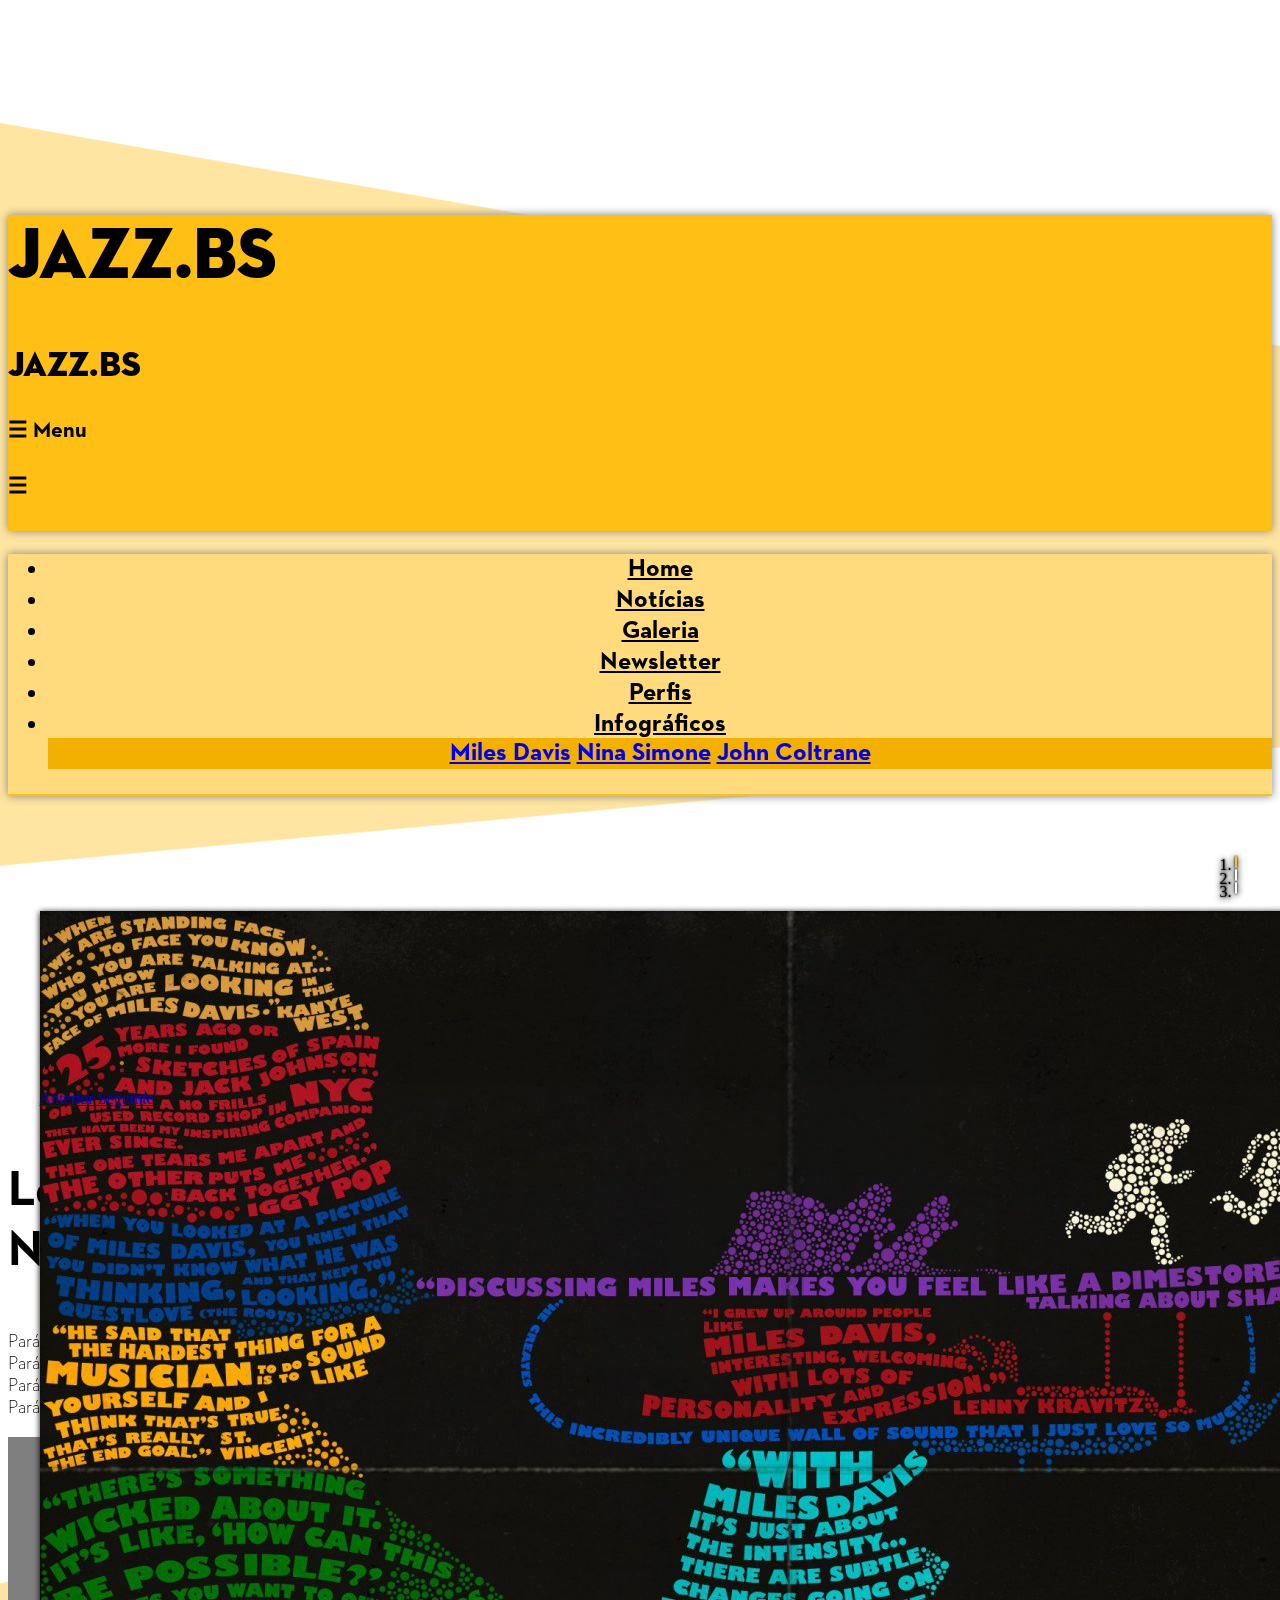
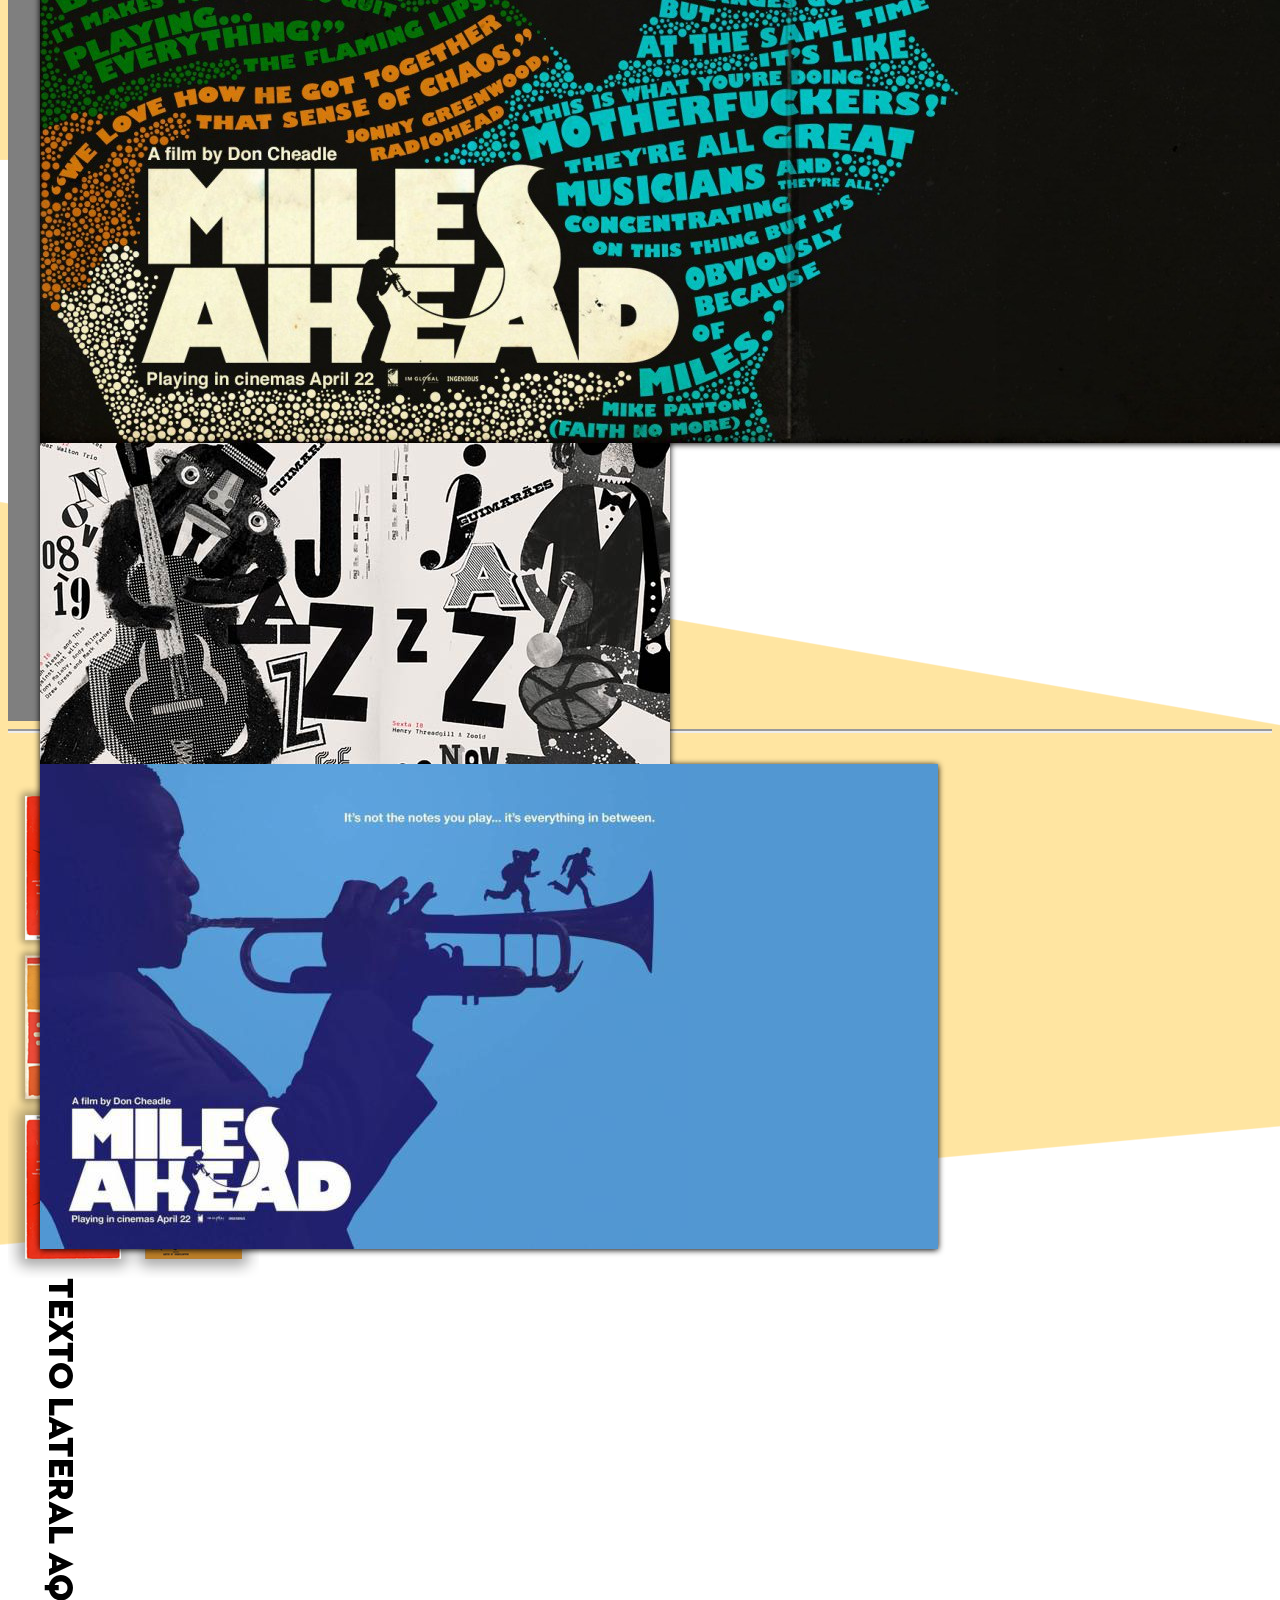
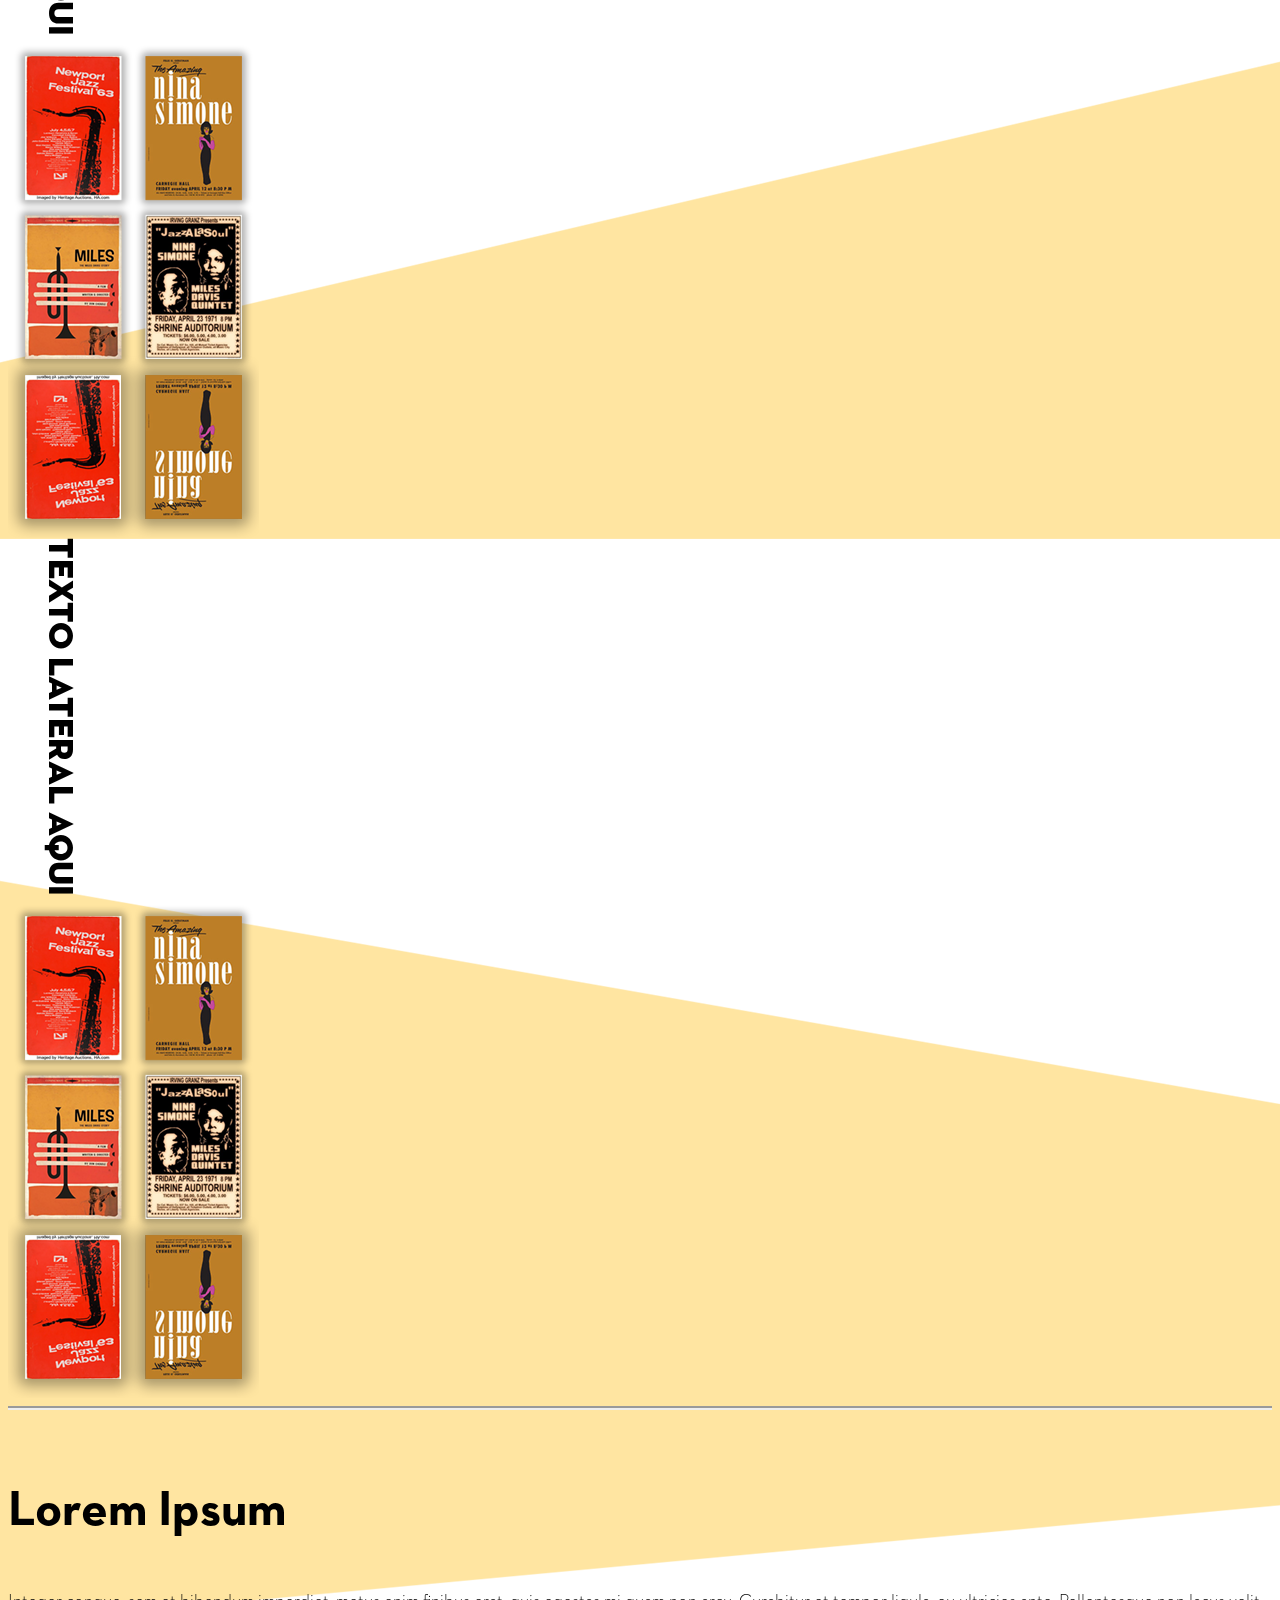
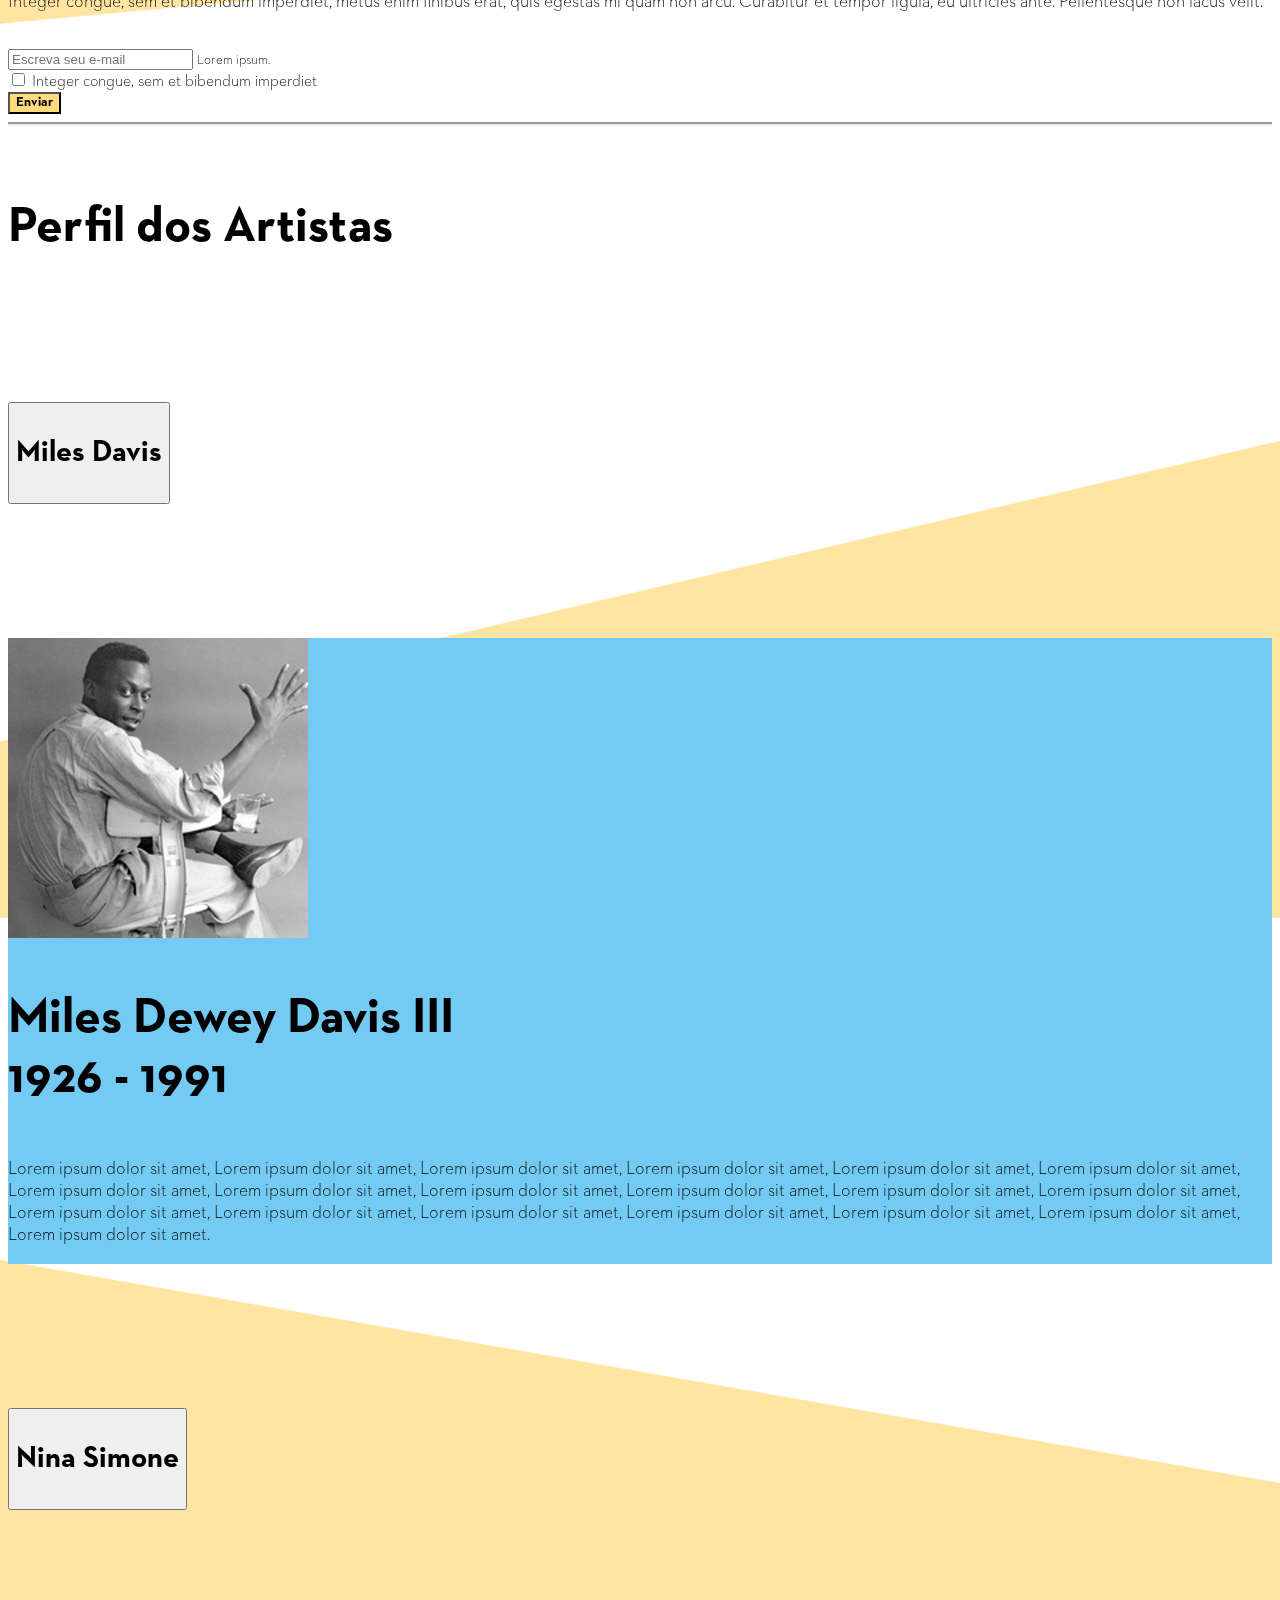
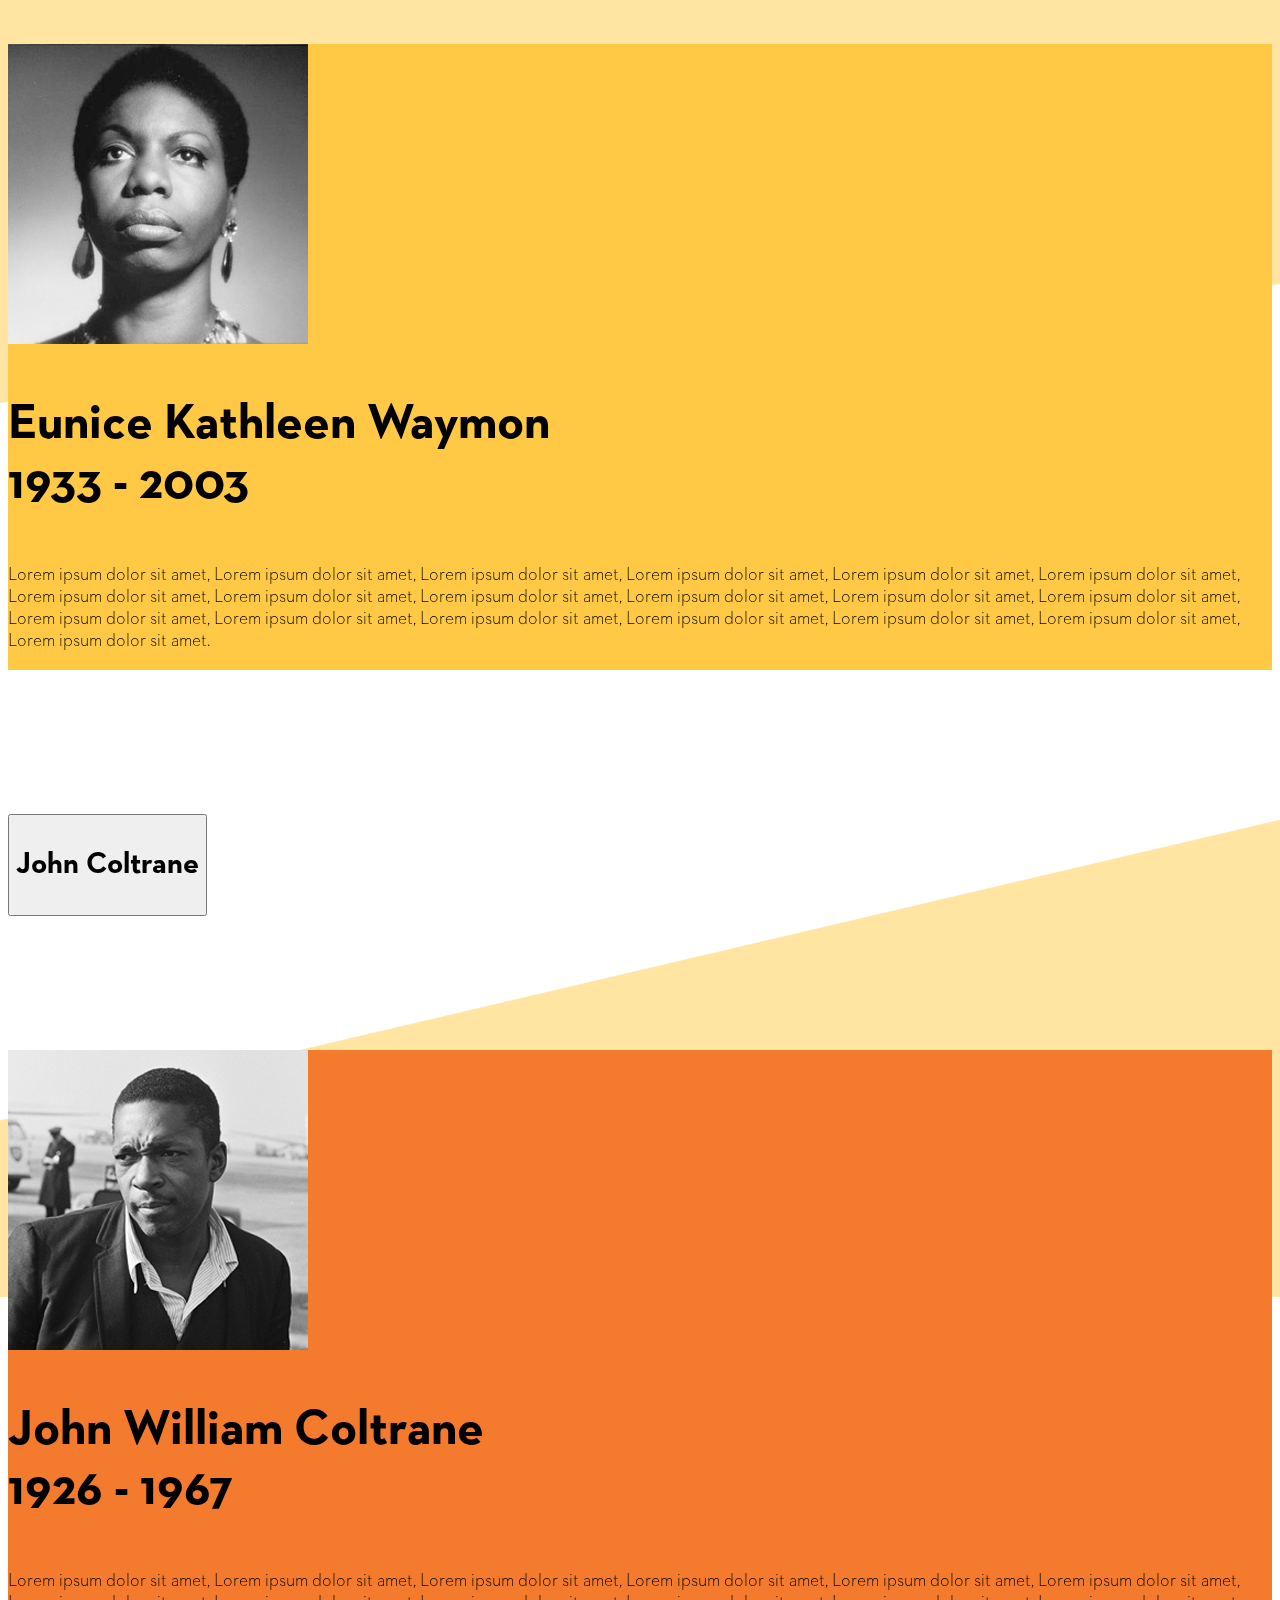
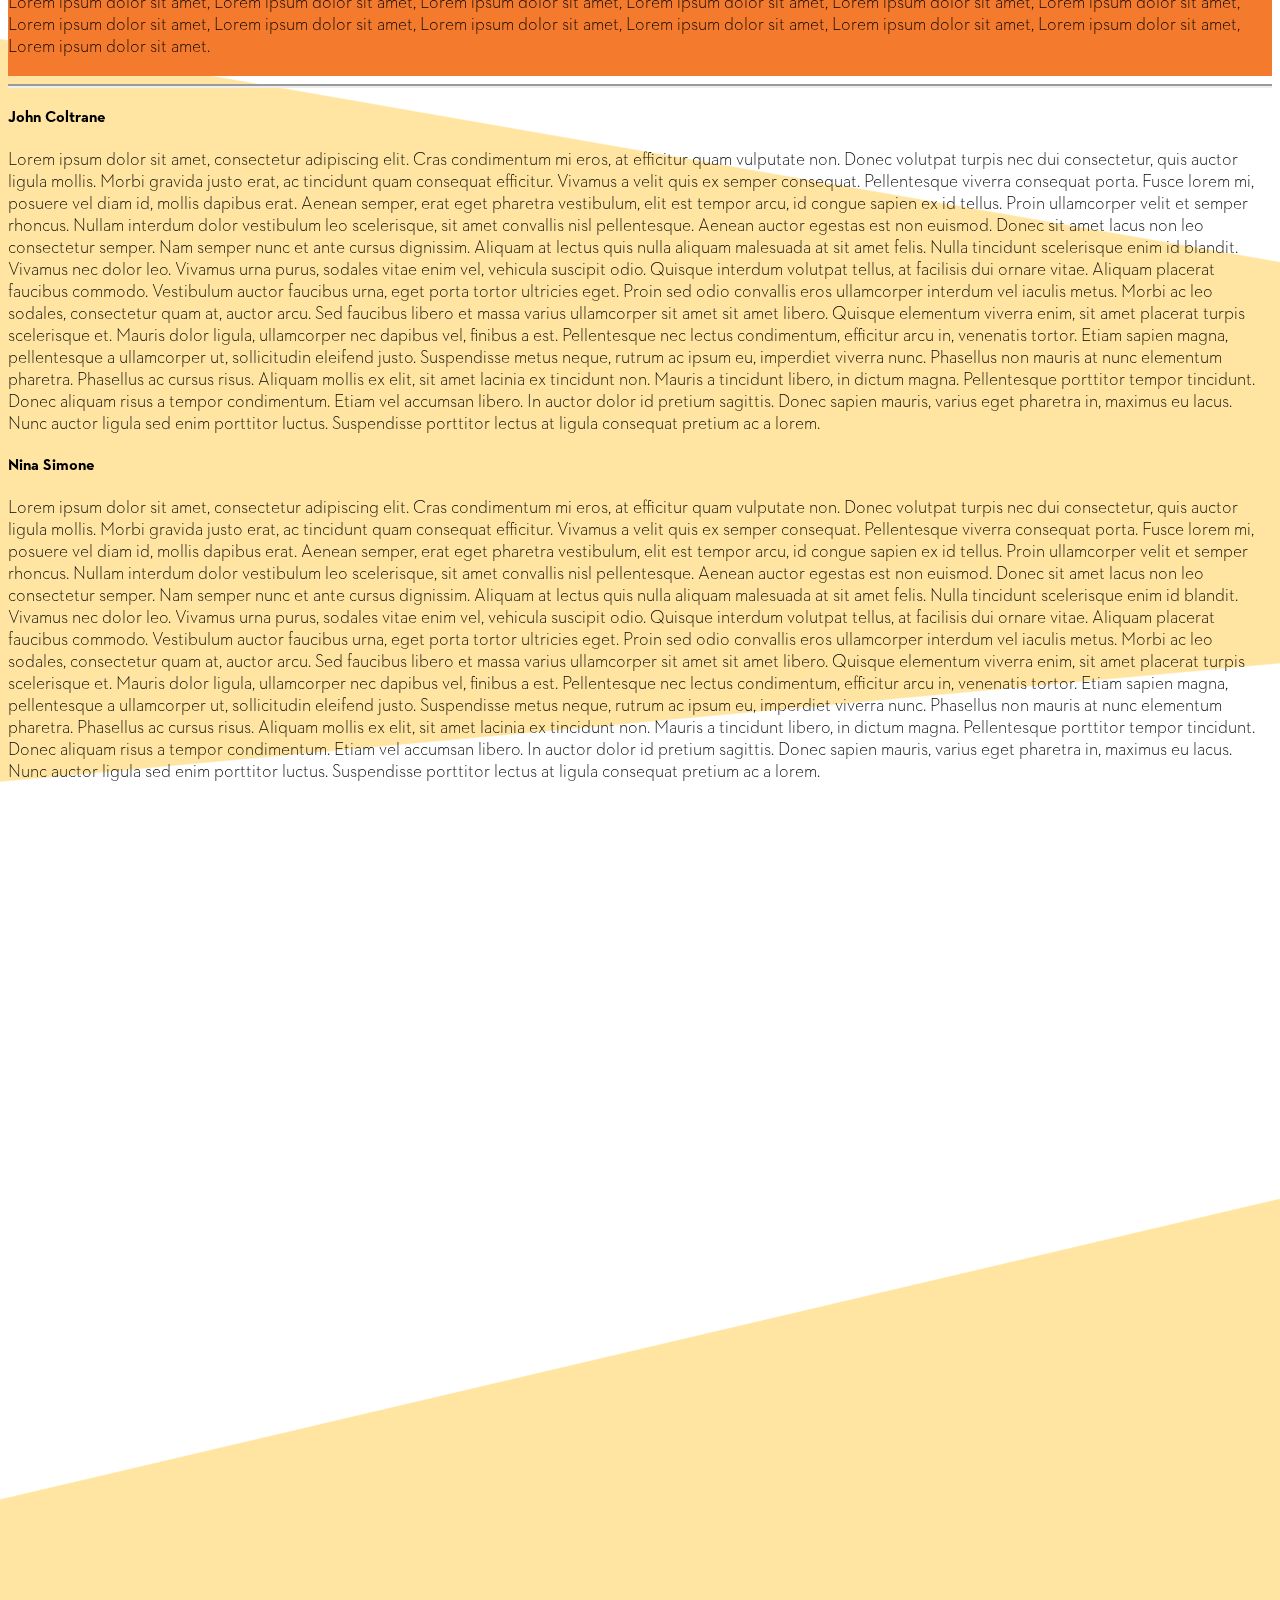
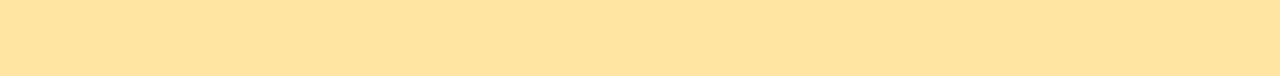
==== index.html @ 9f4fc71f "Added Profiles, accordions, infographics and one more item to the navbar" ====
<!doctype html>
<html lang="pt_BR">
<head>
<meta charset="utf-8">
<meta name="viewport" content="width=device-width, initial-scale=1, shrink-to-fit=no, maximum-scale=1, user-scalable=no">
	<title>jazz.bs</title>
<!--<link href="style.css" rel="stylesheet">-->
<!-- Bootstrap stuff -->
<link href="favicon.ico" rel="shortcut icon" type="image/x-icon" />
<link rel="stylesheet" href="https://stackpath.bootstrapcdn.com/bootstrap/4.1.0/css/bootstrap.min.css" integrity="sha384-9gVQ4dYFwwWSjIDZnLEWnxCjeSWFphJiwGPXr1jddIhOegiu1FwO5qRGvFXOdJZ4" crossorigin="anonymous">
<script src="https://code.jquery.com/jquery-3.3.1.slim.min.js" integrity="sha384-q8i/X+965DzO0rT7abK41JStQIAqVgRVzpbzo5smXKp4YfRvH+8abtTE1Pi6jizo" crossorigin="anonymous"></script>
<script src="https://cdnjs.cloudflare.com/ajax/libs/popper.js/1.14.0/umd/popper.min.js" integrity="sha384-cs/chFZiN24E4KMATLdqdvsezGxaGsi4hLGOzlXwp5UZB1LY//20VyM2taTB4QvJ" crossorigin="anonymous"></script>
<script src="https://stackpath.bootstrapcdn.com/bootstrap/4.1.0/js/bootstrap.min.js" integrity="sha384-uefMccjFJAIv6A+rW+L4AHf99KvxDjWSu1z9VI8SKNVmz4sk7buKt/6v9KI65qnm" crossorigin="anonymous"></script>
<!-- -->
<script src="https://ajax.googleapis.com/ajax/libs/jquery/3.3.1/jquery.min.js"></script>
<script src="jsscripts.js"></script>
<link rel="stylesheet" href="style_bs.css">
</head>

<body data-spy="scroll" data-target="#menusticky_navbar" data-offset="50">
<header class="shadow">

<!-- Bootstrap stuff -->
<div id="section1" class="fixed-top" data-offset-top="197">
<div class="container-fluid pt-3 header1">
	<div class="row">
    	<div class="col-auto mr-auto ml-2">
			<h1 class="d-none d-sm-block"><a href="#home" class="nodeco">jazz.bs</a></h1>
			<h2 class="d-block d-sm-none"><a href="#home" class="nodeco">jazz.bs</a></h2>
    	</div>
    	<div class="col-auto align-self-center mb-1 mr-2 ">
			<h4 class="d-none d-sm-block btn btn-outline-dark btn_nrml" data-toggle="collapse" href="#menusticky" role="button" aria-expanded="false" aria-controls="menusticky">&#9776; Menu</h4>
			<h4 class="d-block d-sm-none btn btn-outline-dark btn_xs" data-toggle="collapse" href="#menusticky" role="button" aria-expanded="false" aria-controls="menusticky">&#9776;</h4>
    	</div>
  	</div>
</div>
	<div class="collapse header2" id="menusticky">	
	<div class="container-fluid navbar1" id="menusticky_navbar">
  <ul class="nav nav-pills nav-justified"> <!-- d-block d-md-flex"> -->
    <li class="nav-item">
      <a class="nav-link" href="#home">Home</a>
    </li>
    <li class="nav-item">
      <a class="nav-link" href="#noticias"> Notícias</a>
    </li>
    <li class="nav-item">
      <a class="nav-link" href="#galeria">Galeria</a>
    </li>
    <li class="nav-item">
      <a class="nav-link" href="#newsletter">Newsletter</a>
    </li>
    <li class="nav-item">
      <a class="nav-link" href="#perfis">Perfis</a>
    </li>
    <li class="nav-item dropdown">
    <a class="nav-link dropdown-toggle" data-toggle="dropdown" href="#" role="button" aria-haspopup="true" aria-expanded="false">Infográficos</a>
      <div class="dropdown-menu">
        <a class="dropdown-item" href="#infoMiles">Miles Davis</a>
        <a class="dropdown-item" href="#infoNina">Nina Simone</a>
<!--        <div role="separator" class="dropdown-divider"></div>-->
        <a class="dropdown-item" href="#infoJohn">John Coltrane</a>
		</div>
    </li>
  </ul>
</div></div></div>
</header>	
	
<h4 id="home"></h4>
<div id="carouselBanner1" class="container-fluid carousel slide justify-content-center" data-ride="carousel">
  <ol class="carousel-indicators carousel-indicators--round">
    <li data-target="#carouselBanner1" data-slide-to="0" class="active"></li>
    <li data-target="#carouselBanner1" data-slide-to="1"></li>
    <li data-target="#carouselBanner1" data-slide-to="2"></li>
  </ol>
  <div class="carousel-inner">
    <div class="carousel-item active">
      <img class="d-block w-100 img-fluid" src="img/asdf.jpg" alt="Imagem 1" onClick="change_txt1()">
		<div class="overlay1" onClick="change_txt1()">
	  </div>
    </div>
	  
    <div class="carousel-item">
      <img class="d-block w-100 img-fluid" src="img/header1.jpg" alt="Imagem 2" onClick="change_txt2()">
		<div class="overlay2" onClick="change_txt2()">
	  </div>
    </div>
    <div class="carousel-item">
      <img class="d-block w-100 img-fluid" src="img/asdf2.jpg" alt="Imagem 3" onClick="change_txt3()">
		<div class="overlay3" onClick="change_txt3()">
	  </div>
    </div>
  </div>
  <a class="carousel-control-prev" href="#carouselBanner1" role="button" data-slide="prev">
    <span class="carousel-control-prev-icon" aria-hidden="true"></span>
    <span class="sr-only">Anterior</span>
  </a>
  <a class="carousel-control-next" href="#carouselBanner1" role="button" data-slide="next">
    <span class="carousel-control-next-icon" aria-hidden="true"></span>
    <span class="sr-only">Seguinte</span>
  </a>
</div>
<h4 id="noticias" class="mt-5"></h4>
<div class="mt-2 row container-fluid no-gutters">
	<div class="mx-4 col">
		<h3 class="text-center mb-5">Lorem Ipsum<br>Nullam hendrerit faucibus finibus.</h3>
		<p id="txt_noticia1">Parágrafo 1 Parágrafo 1 Parágrafo 1 Parágrafo 1 Parágrafo 1 Parágrafo 1 Parágrafo 1 Parágrafo 1 Parágrafo 1 Parágrafo 1 Parágrafo 1 Parágrafo 1 Parágrafo 1 Parágrafo 1 Parágrafo 1 Parágrafo 1 Parágrafo 1 Parágrafo 1 Parágrafo 1 Parágrafo 1 Parágrafo 1 Parágrafo 1 Parágrafo 1 Parágrafo 1 Parágrafo 1 Parágrafo 1 Parágrafo 1 Parágrafo 1 Parágrafo 1 Parágrafo 1 Parágrafo 1 Parágrafo 1 Parágrafo 1 Parágrafo 1 Parágrafo 1 Parágrafo 1 Parágrafo 1 Parágrafo 1 Parágrafo 1 Parágrafo 1 Parágrafo 1 Parágrafo 1 Parágrafo 1 Parágrafo 1 Parágrafo 1 Parágrafo 1 Parágrafo 1 Parágrafo 1 Parágrafo 1 Parágrafo 1 Parágrafo 1 Parágrafo 1 Parágrafo 1 Parágrafo 1 Parágrafo 1 Parágrafo 1</p></div>
	<div class="col-2 d-none d-lg-block mx-4"><img src="img/side1.jpg" alt="side1" class="img-fluid rounded"><div class="d-none d-lg-block rounded overlay4">
	  </div></div></div>
	<div class="col-12"><hr></div>
	
	  <h4 id="galeria"></h4>
  <div class="row container no-gutters m-auto">
	<div class="col"><img src="img/prefooter.png" alt="galeria1" class="m-auto"></div>
	  <div class="col m-auto d-none d-md-block"><h2 class="vert-text2 m-auto">TEXTO LATERAL AQUI</h2></div>
	<div class="col d-none d-md-block"><img src="img/prefooter.png" alt="galeria1" class=""></div>
	  <div class="col m-auto d-none d-lg-block"><h2 class="vert-text2 m-auto">TEXTO LATERAL AQUI</h2></div>
	  <div class="col d-none d-lg-block"><img src="img/prefooter.png" alt="galeria1" class=""></div></div>
	<div class="col-12"><hr></div>
  <h4 id="newsletter"></h4>
	<div class="container">
	<h3 class="text-center">Lorem Ipsum</h3>
	<p class="text-center font-weight-bold">Integer congue, sem et bibendum imperdiet, metus enim finibus erat, quis egestas mi quam non arcu. Curabitur et tempor ligula, eu ultricies ante. Pellentesque non lacus velit.</p>
		<br>
	<form>
	<div class="form-group col-md-5 fontTtx m-auto">
		<input type="email" class="form-control" id="email1" aria-describedby="emailHelp" placeholder="Escreva seu e-mail"> <small id="emailHelp" class="form-text text-muted">Lorem ipsum.</small>
		<div class="form-check mt-2">
    <input type="checkbox" class="form-check-input" id="exampleCheck1">
    <label class="form-check-label font-weight-bold" for="exampleCheck1">Integer congue, sem et bibendum imperdiet</label>
		</div></div>
		<div class="col">
  <button type="submit" class="btn btn-padrao px-5 d-block mt-3 mx-auto fontTitB">Enviar</button>
		</form></div></div></div>
	
	
	<div class="col-12"><hr></div>
	
	
  <h4 id="perfis" class="mt-4"></h4>
	<div class="container text-center">
	<h3 class="text-center mb-4">Perfil dos Artistas</h3>
	<!-- Acordeão dos artistas/infográficos -->
	<div id="accordion" class="container">
  <div class="card">
    <div class="card-header" id="headingOne">
      <h5 class="mb-0">
        <button class="btn btn-link" data-toggle="collapse" data-target="#collapseOne" aria-expanded="true" aria-controls="collapseOne">
			<h3 class="notgiant">Miles Davis</h3>
        </button>
      </h5>
    </div>

    <div id="collapseOne" class="collapse show" aria-labelledby="headingOne" data-parent="#accordion">
      <div class="card-body bg-ac-miles">
        <div class="row justify-content-center">
			<div class="col-auto"><img src="img/assets/miles.png" alt="Miles" class="img-thumbnail shadow"></div>
		  <div class="col">
			  <h3>Miles Dewey Davis III<br>1926 - 1991</h3>
			  <p class="font-weight-bold">Lorem ipsum dolor sit amet, Lorem ipsum dolor sit amet, Lorem ipsum dolor sit amet, Lorem ipsum dolor sit amet, Lorem ipsum dolor sit amet, Lorem ipsum dolor sit amet, Lorem ipsum dolor sit amet, Lorem ipsum dolor sit amet, Lorem ipsum dolor sit amet, Lorem ipsum dolor sit amet, Lorem ipsum dolor sit amet, Lorem ipsum dolor sit amet, Lorem ipsum dolor sit amet, Lorem ipsum dolor sit amet, Lorem ipsum dolor sit amet, Lorem ipsum dolor sit amet, Lorem ipsum dolor sit amet, Lorem ipsum dolor sit amet, Lorem ipsum dolor sit amet.</p>
      </div>
		<div class="col-auto">
					<img src="img/inf/md.jpg" alt="" class="img-prof">
			</div>
    </div>
  </div>
</div>
  <div class="card">
    <div class="card-header" id="headingTwo">
      <h5 class="mb-0">
        <button class="btn btn-link collapsed" data-toggle="collapse" data-target="#collapseTwo" aria-expanded="false" aria-controls="collapseTwo">
          <h3 class="notgiant">Nina Simone</h3>
        </button>
      </h5>
    </div>
    <div id="collapseTwo" class="collapse" aria-labelledby="headingTwo" data-parent="#accordion">
      <div class="card-body bg-ac-nina">
		  <div class="row justify-content-center">
			<div class="col-auto"><img src="img/assets/nina.png" alt="Nina" class="img-thumbnail shadow"></div>
		  <div class="col">
			  <h3>Eunice Kathleen Waymon<br>1933 - 2003</h3>
			  <p class="font-weight-bold">Lorem ipsum dolor sit amet, Lorem ipsum dolor sit amet, Lorem ipsum dolor sit amet, Lorem ipsum dolor sit amet, Lorem ipsum dolor sit amet, Lorem ipsum dolor sit amet, Lorem ipsum dolor sit amet, Lorem ipsum dolor sit amet, Lorem ipsum dolor sit amet, Lorem ipsum dolor sit amet, Lorem ipsum dolor sit amet, Lorem ipsum dolor sit amet, Lorem ipsum dolor sit amet, Lorem ipsum dolor sit amet, Lorem ipsum dolor sit amet, Lorem ipsum dolor sit amet, Lorem ipsum dolor sit amet, Lorem ipsum dolor sit amet, Lorem ipsum dolor sit amet.</p>
      </div>
		<div class="col-auto">
					<img src="img/inf/ns.jpg" alt="" class="img-prof">
			</div>
    </div>
      </div>
    </div>
  </div>
  <div class="card">
    <div class="card-header" id="headingThree">
      <h5 class="mb-0">
        <button class="btn btn-link collapsed" data-toggle="collapse" data-target="#collapseThree" aria-expanded="false" aria-controls="collapseThree">
          <h3 class="notgiant">John Coltrane</h3>
        </button>
      </h5>
    </div>
    <div id="collapseThree" class="collapse" aria-labelledby="headingThree" data-parent="#accordion">
      <div class="card-body bg-ac-john">
		  <div class="row justify-content-center">
			<div class="col-auto"><img src="img/assets/john.png" alt="John" class="img-thumbnail shadow"></div>
		  <div class="col">
			  <h3>John William Coltrane<br><span>1926 - 1967</span></h3>
			  <p class="font-weight-bold">Lorem ipsum dolor sit amet, Lorem ipsum dolor sit amet, Lorem ipsum dolor sit amet, Lorem ipsum dolor sit amet, Lorem ipsum dolor sit amet, Lorem ipsum dolor sit amet, Lorem ipsum dolor sit amet, Lorem ipsum dolor sit amet, Lorem ipsum dolor sit amet, Lorem ipsum dolor sit amet, Lorem ipsum dolor sit amet, Lorem ipsum dolor sit amet, Lorem ipsum dolor sit amet, Lorem ipsum dolor sit amet, Lorem ipsum dolor sit amet, Lorem ipsum dolor sit amet, Lorem ipsum dolor sit amet, Lorem ipsum dolor sit amet, Lorem ipsum dolor sit amet.</p>
      </div>
		<div class="col-auto">
					<img src="img/inf/jc.jpg" alt="" class="img-prof">
			</div>
    </div>
  </div>
</div>
</div>
</div>
</div>
</div>
	
	<div class="col-12 mt-5 mb-5"><hr></div>
	<!-- -->
  
<!--	<div class="container-fluid w-75">
		<div class="row">
				<h4 id="infoMiles" class="text-center"></h4>
			<div class="col">
				<a href="img/inf/md.jpg">
					<img src="img/inf/md.jpg" alt="" class="img-thumbnail">
				</a>
		</div>
				<h4 id="infoNina" class="text-center"></h4>
			<div class="col">
				<a href="img/inf/ns.jpg">
					<img src="img/inf/ns.jpg" alt="" class="img-thumbnail">
				</a>
		</div>
				<h4 id="infoJohn" class="text-center"></h4>
			<div class="col">
				<a href="img/inf/jc.jpg">
					<img src="img/inf/jc.jpg" alt="" class="img-thumbnail">
				</a>
		</div>
	</div>
</div>-->
  <h4 id="jump7">John Coltrane</h4>
  <p>Lorem ipsum dolor sit amet, consectetur adipiscing elit. Cras condimentum mi eros, at efficitur quam vulputate non. Donec volutpat turpis nec dui consectetur, quis auctor ligula mollis. Morbi gravida justo erat, ac tincidunt quam consequat efficitur. Vivamus a velit quis ex semper consequat. Pellentesque viverra consequat porta. Fusce lorem mi, posuere vel diam id, mollis dapibus erat. Aenean semper, erat eget pharetra vestibulum, elit est tempor arcu, id congue sapien ex id tellus. Proin ullamcorper velit et semper rhoncus. Nullam interdum dolor vestibulum leo scelerisque, sit amet convallis nisl pellentesque. Aenean auctor egestas est non euismod. Donec sit amet lacus non leo consectetur semper. Nam semper nunc et ante cursus dignissim. Aliquam at lectus quis nulla aliquam malesuada at sit amet felis. Nulla tincidunt scelerisque enim id blandit. Vivamus nec dolor leo. Vivamus urna purus, sodales vitae enim vel, vehicula suscipit odio.

Quisque interdum volutpat tellus, at facilisis dui ornare vitae. Aliquam placerat faucibus commodo. Vestibulum auctor faucibus urna, eget porta tortor ultricies eget. Proin sed odio convallis eros ullamcorper interdum vel iaculis metus. Morbi ac leo sodales, consectetur quam at, auctor arcu. Sed faucibus libero et massa varius ullamcorper sit amet sit amet libero. Quisque elementum viverra enim, sit amet placerat turpis scelerisque et. Mauris dolor ligula, ullamcorper nec dapibus vel, finibus a est. Pellentesque nec lectus condimentum, efficitur arcu in, venenatis tortor. Etiam sapien magna, pellentesque a ullamcorper ut, sollicitudin eleifend justo. Suspendisse metus neque, rutrum ac ipsum eu, imperdiet viverra nunc. Phasellus non mauris at nunc elementum pharetra. Phasellus ac cursus risus.

Aliquam mollis ex elit, sit amet lacinia ex tincidunt non. Mauris a tincidunt libero, in dictum magna. Pellentesque porttitor tempor tincidunt. Donec aliquam risus a tempor condimentum. Etiam vel accumsan libero. In auctor dolor id pretium sagittis. Donec sapien mauris, varius eget pharetra in, maximus eu lacus. Nunc auctor ligula sed enim porttitor luctus. Suspendisse porttitor lectus at ligula consequat pretium ac a lorem.</p>
  <h4 id="jump8">Nina Simone</h4>
  <p>Lorem ipsum dolor sit amet, consectetur adipiscing elit. Cras condimentum mi eros, at efficitur quam vulputate non. Donec volutpat turpis nec dui consectetur, quis auctor ligula mollis. Morbi gravida justo erat, ac tincidunt quam consequat efficitur. Vivamus a velit quis ex semper consequat. Pellentesque viverra consequat porta. Fusce lorem mi, posuere vel diam id, mollis dapibus erat. Aenean semper, erat eget pharetra vestibulum, elit est tempor arcu, id congue sapien ex id tellus. Proin ullamcorper velit et semper rhoncus. Nullam interdum dolor vestibulum leo scelerisque, sit amet convallis nisl pellentesque. Aenean auctor egestas est non euismod. Donec sit amet lacus non leo consectetur semper. Nam semper nunc et ante cursus dignissim. Aliquam at lectus quis nulla aliquam malesuada at sit amet felis. Nulla tincidunt scelerisque enim id blandit. Vivamus nec dolor leo. Vivamus urna purus, sodales vitae enim vel, vehicula suscipit odio.

Quisque interdum volutpat tellus, at facilisis dui ornare vitae. Aliquam placerat faucibus commodo. Vestibulum auctor faucibus urna, eget porta tortor ultricies eget. Proin sed odio convallis eros ullamcorper interdum vel iaculis metus. Morbi ac leo sodales, consectetur quam at, auctor arcu. Sed faucibus libero et massa varius ullamcorper sit amet sit amet libero. Quisque elementum viverra enim, sit amet placerat turpis scelerisque et. Mauris dolor ligula, ullamcorper nec dapibus vel, finibus a est. Pellentesque nec lectus condimentum, efficitur arcu in, venenatis tortor. Etiam sapien magna, pellentesque a ullamcorper ut, sollicitudin eleifend justo. Suspendisse metus neque, rutrum ac ipsum eu, imperdiet viverra nunc. Phasellus non mauris at nunc elementum pharetra. Phasellus ac cursus risus.

Aliquam mollis ex elit, sit amet lacinia ex tincidunt non. Mauris a tincidunt libero, in dictum magna. Pellentesque porttitor tempor tincidunt. Donec aliquam risus a tempor condimentum. Etiam vel accumsan libero. In auctor dolor id pretium sagittis. Donec sapien mauris, varius eget pharetra in, maximus eu lacus. Nunc auctor ligula sed enim porttitor luctus. Suspendisse porttitor lectus at ligula consequat pretium ac a lorem.</p>






<!--<div id="mySidenav" class="sidenav">
<p onclick="closeNav();" class="closebtn">&#9776; Menu</p>
  <a href="index.html" class="sidhome">Home</a>
  <a href="#">INFOGRÁFICO</a>
  <a href="#">APP</a>
  <a href="#">LOGIN</a>
  <a href="#">LOREM</a>
  <a href="#">LOREM</a>
  <a href="#">LOREM</a>
  <a href="#">LOREM</a>
  <a href="#">LOREM</a>
  <a href="#">LOREM</a>
  <a href="#">LOREM</a>
  <a href="#">LOREM</a>
  <a href="#">LOREM</a>
  <a href="#">LOREM</a>
</div>-->

</body>

</html>
---- style_bs.css ----
﻿/* CSS Document */

/* mapeando as fontes pq so preguiçoso */

@font-face {
    font-family: NF2_tit;
	src: url("fonts/Neutraface-No.-2-Display-Titling_0.woff") format("woff");
}
@font-face {
    font-family: NF2_titB;
    src: url("fonts/Neutraface-No.-2-Text-Bold_0.woff") format("woff");
}
@font-face {
    font-family: NF2_txt;
    src: url("fonts/Neutraface-No.-2-Text-Light_0.woff") format("woff");
}


.fontTtx {
	font-family:"NF2_txt";
}
.fontTitB {
	font-family:"NF2_titB";
}
/* Scrollbar settings */
/* width */
::-webkit-scrollbar {
    width:0.6vw;
}

/* Track */
::-webkit-scrollbar-track {
    background-color:rgba(154,151,151,0.2);
}
/* Handle */
::-webkit-scrollbar-thumb {
    background-color: #FFBF14;
	box-shadow:0 1px 100px black;
	height:110px;
}

/* Handle on hover */
::-webkit-scrollbar-thumb:hover {
    background-color:#FFDB7D;
}
/* */

body {
	position:relative;
	height:9500px;
	background:url(img/bgpt.png);
	background-position:bottom;
	padding-top:160px;
	overflow-x: hidden;
}
p {
	font-family:"NF2_txt";
	font-size:18px;
	font-weight: 200;
}
h3 {
	font-family:"NF2_titB";
	font-size:50px;
}
h5 {
	font-family:"NF2_titB";
	font-size:80px;
	
}
h1, h2 {
	font-family:"NF2_tit";
}
h4 {
	font-family:"NF2_titB";
}
h1 {
	font-size:70px;
}
h2 {
	font-size:35px;
}
.header1 {
	background-color:#FFBF14;
	border-bottom:solid 1px #FFBF14;
}
.header2 {
	font-family:"NF2_titB";
	background-color:#FFDB7D;
	text-align:center;
	border-bottom:solid 2px #FFBF14;
	top:-2px;
	position:relative;
	font-size:25px;
}
.fixed-top {
	filter:drop-shadow(0 0 5px grey);
}
.carousel-indicators {
    float:right;
    right:-10%;
    left:inherit;
}
.carousel-indicators:hover {
	cursor: pointer;
}
.carousel-indicators--round li {
    border-radius: 10px;
    margin: 1px 3px;
    height: 10px;
    max-width: 10px;
    border: 1px solid #FFF;
    background-color: white;
	filter:drop-shadow(0px 0px 1px black);
}
.carousel-indicators .active {
    background-color: #FFBF14;
	border:0;
    max-width: 12px;
    margin: 0 3px;
    height: 12px;
}
.carousel-inner {
  max-height: 250px !important;
}
.carousel {
	max-width: 95%;
	height: 250px !important;
	max-height: 250px;
	filter:drop-shadow(0 1px 3px black);margin: 0px auto;
}
.carousel-control-prev-icon {
	background-image: url(img/assets/arrow_l.svg);
}
.carousel-control-next-icon {
	background-image: url(img/assets/arrow_r.svg);
}
.overlay1, .overlay2, .overlay3 {
  position: absolute;
  top: 0;
  bottom: 0;
  left: 1;
  right: 0;
  height: 100%;
  width: 0%;
  opacity: 0;
  transition: .5s ease;
	filter:0;
	mix-blend-mode: multiply;
	cursor:pointer;
}
.overlay4 {
  position:absolute;
  top: 0;
  bottom: 0;
  left: 0;
  right: 1;
  height: 100%;
  width: 0%;
  opacity: 0;
  transition: .5s ease;
	filter:0;
mix-blend-mode:soft-light;
	cursor:pointer;
}
.col-2:hover .overlay4 {
	opacity:1;
	width:100%;
	background-color:purple;
	cursor:pointer;
}
.container-fluid:hover .overlay1 {
  opacity: 1;
	width:100%;
	background-color: blue;
}
.container-fluid:hover .overlay2 {
  opacity: 1;
	width:100%;
	background-color: #FFDB7D;
}
.container-fluid:hover .overlay3 {
  opacity: 1;
	width:100%;
	background-color: red;
}
.nav-justified {
	white-space: nowrap;
}
h4::before { 
  display: block; 
  content: " "; 
  margin-top: -170px; 
  height: 170px; 
  visibility: hidden; 
  pointer-events: none;
}
.img-fluid {
	padding:0;
}
/*
.carousel-control-prev {
  margin-left: -85px;
}
.carousel-control-next {
  margin-right: -85px;
}*/
.nav-pills .nav-link, .nav-pills .show>.nav-link {
	color:black;
}
.nav-pills .nav-link.hover, .nav-pills .show>.nav-link {
	color:purple;
}
.nav-pills .nav-link.active, .nav-pills .show>.nav-link {
	color:white;
	background-color:#F3B000;
}
.nav-pills .nav-link {
	border-radius:0;
	width:100%;
}
.dropdown-menu{
	width:100%;
	text-align:center;
	border-top-left-radius:0;
	border-top-right-radius:0;
	background-color:#f3b000;
	border:0;
	margin-top:-2px;
}
.dropdown-item:hover {
	background-color:#ffdb7d;
	color:black;
}
a.dropdown-item.active {
	background-color:#ffdb7d;
}
.btn_xs, .btn_nrml {
	border:0;
	font-weight:bolder;
	font-size:22px;
}
.btn_nrml:active, .btn_nrml:hover, .btn_xs:active, .btn_xs:hover {
	background-color:#ffdb7d;
	color:black;
}

@media (max-width: 767.98px) {
	div#menusticky_navbar.container-fluid.navbar1 {
		font-size:12px;
	}
}


hr {
	border-width:2px 0;
}

.vert-text2 {
	writing-mode:vertical-rl;
	text-orientation:sideways;
}



img {
	display:block;
}

#noticia {
	margin:auto;
}

.nodeco, .nodeco:hover {
	text-decoration:none;
	color:black;
}

.btn-padrao {
	background-color:#ffdb7d;
}
.btn-padrao:hover {
	background-color: #ffbf14;
}

.img-prof {
	width:10vw;
}

.bg-ac-nina {
	background-color:#ffc945;
}

.bg-ac-john {
	background-color:#f47a2d;
}

.bg-ac-miles {
	background-color:#73cbf3;
}

.notgiant {
	font-size:30px;
}
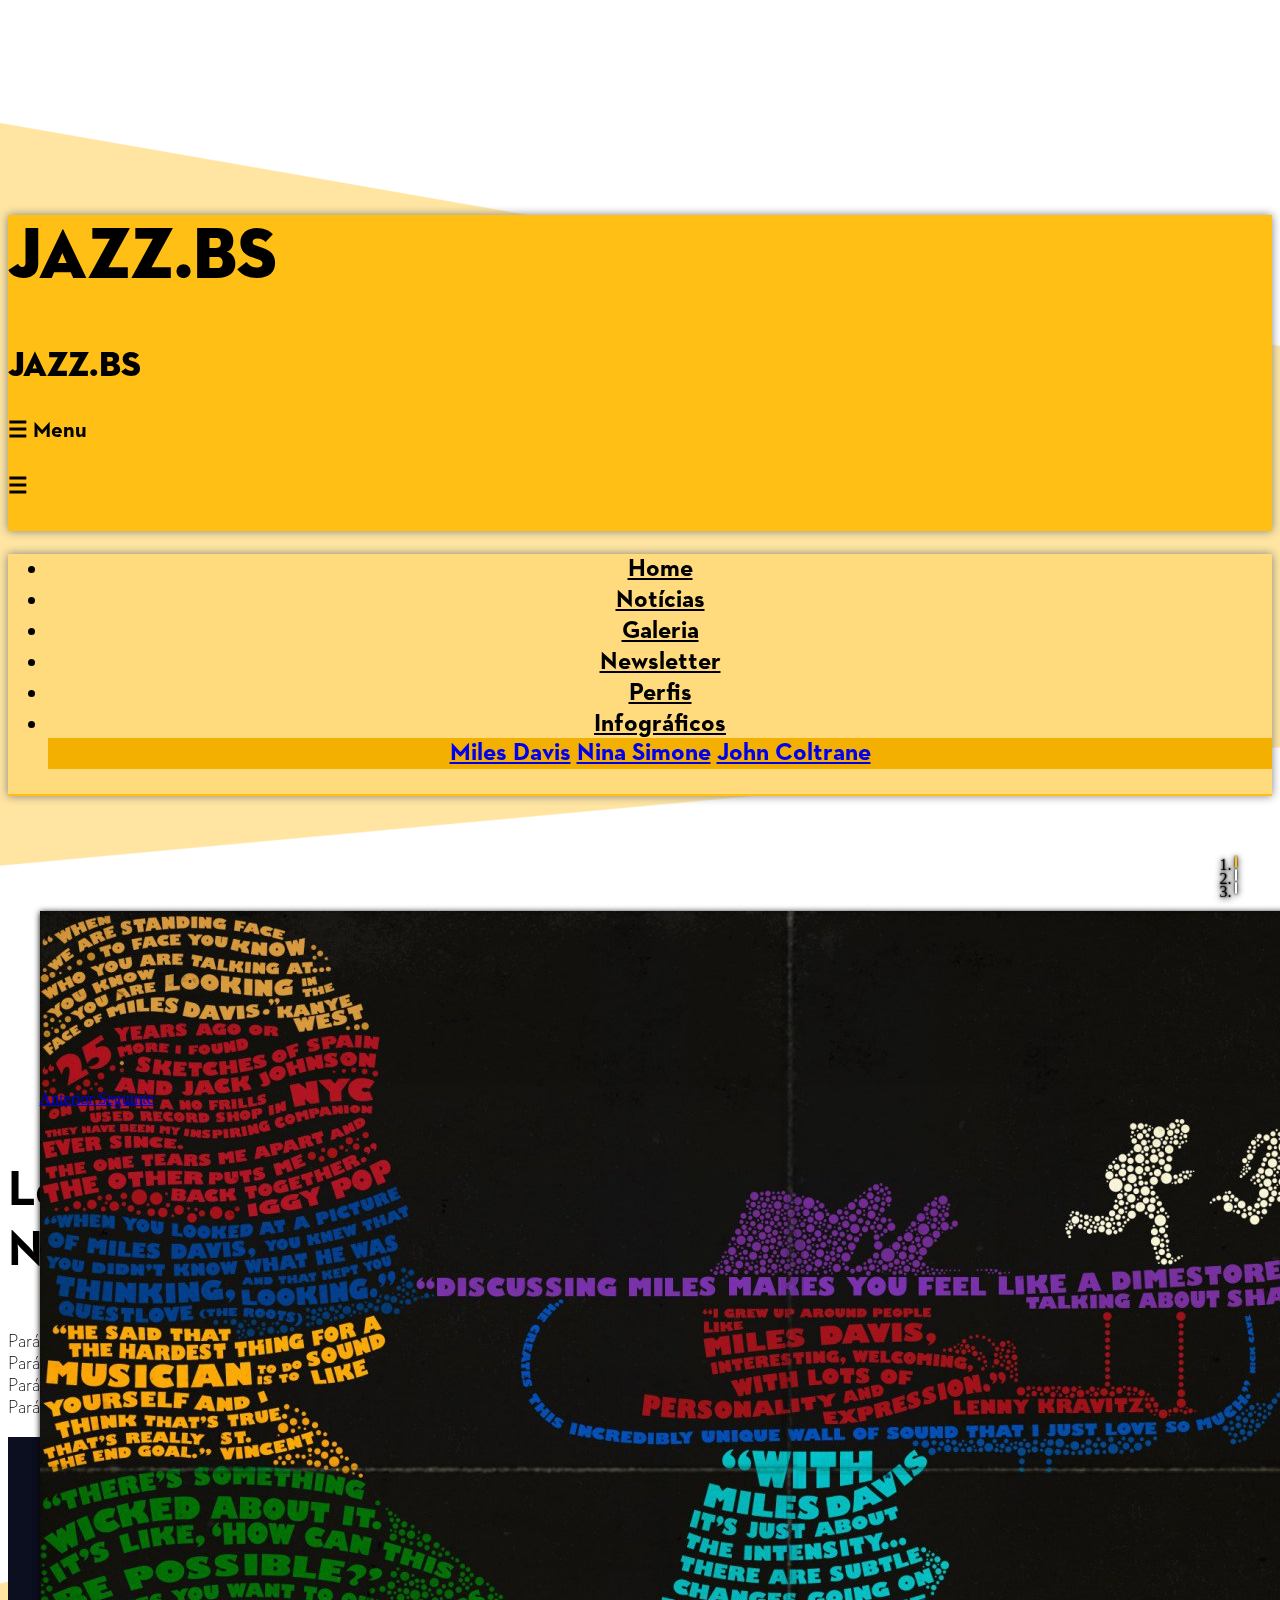
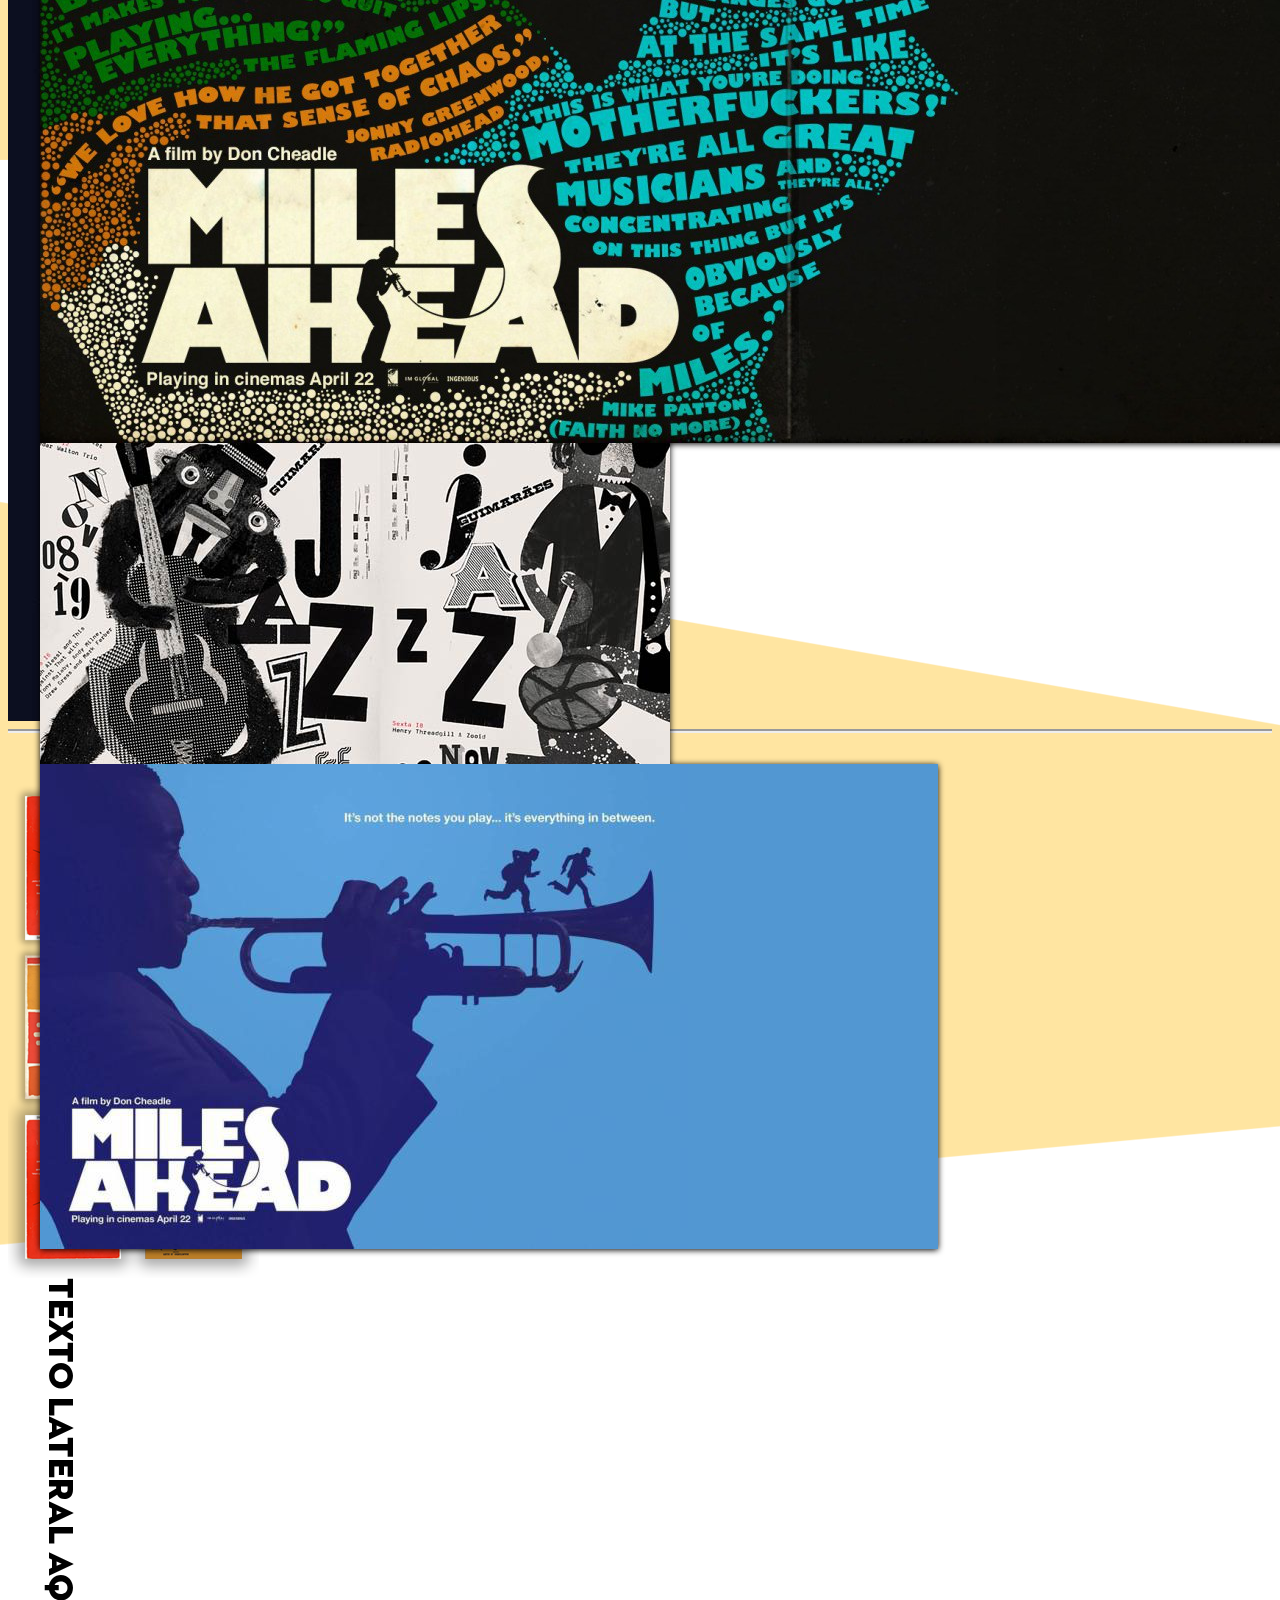
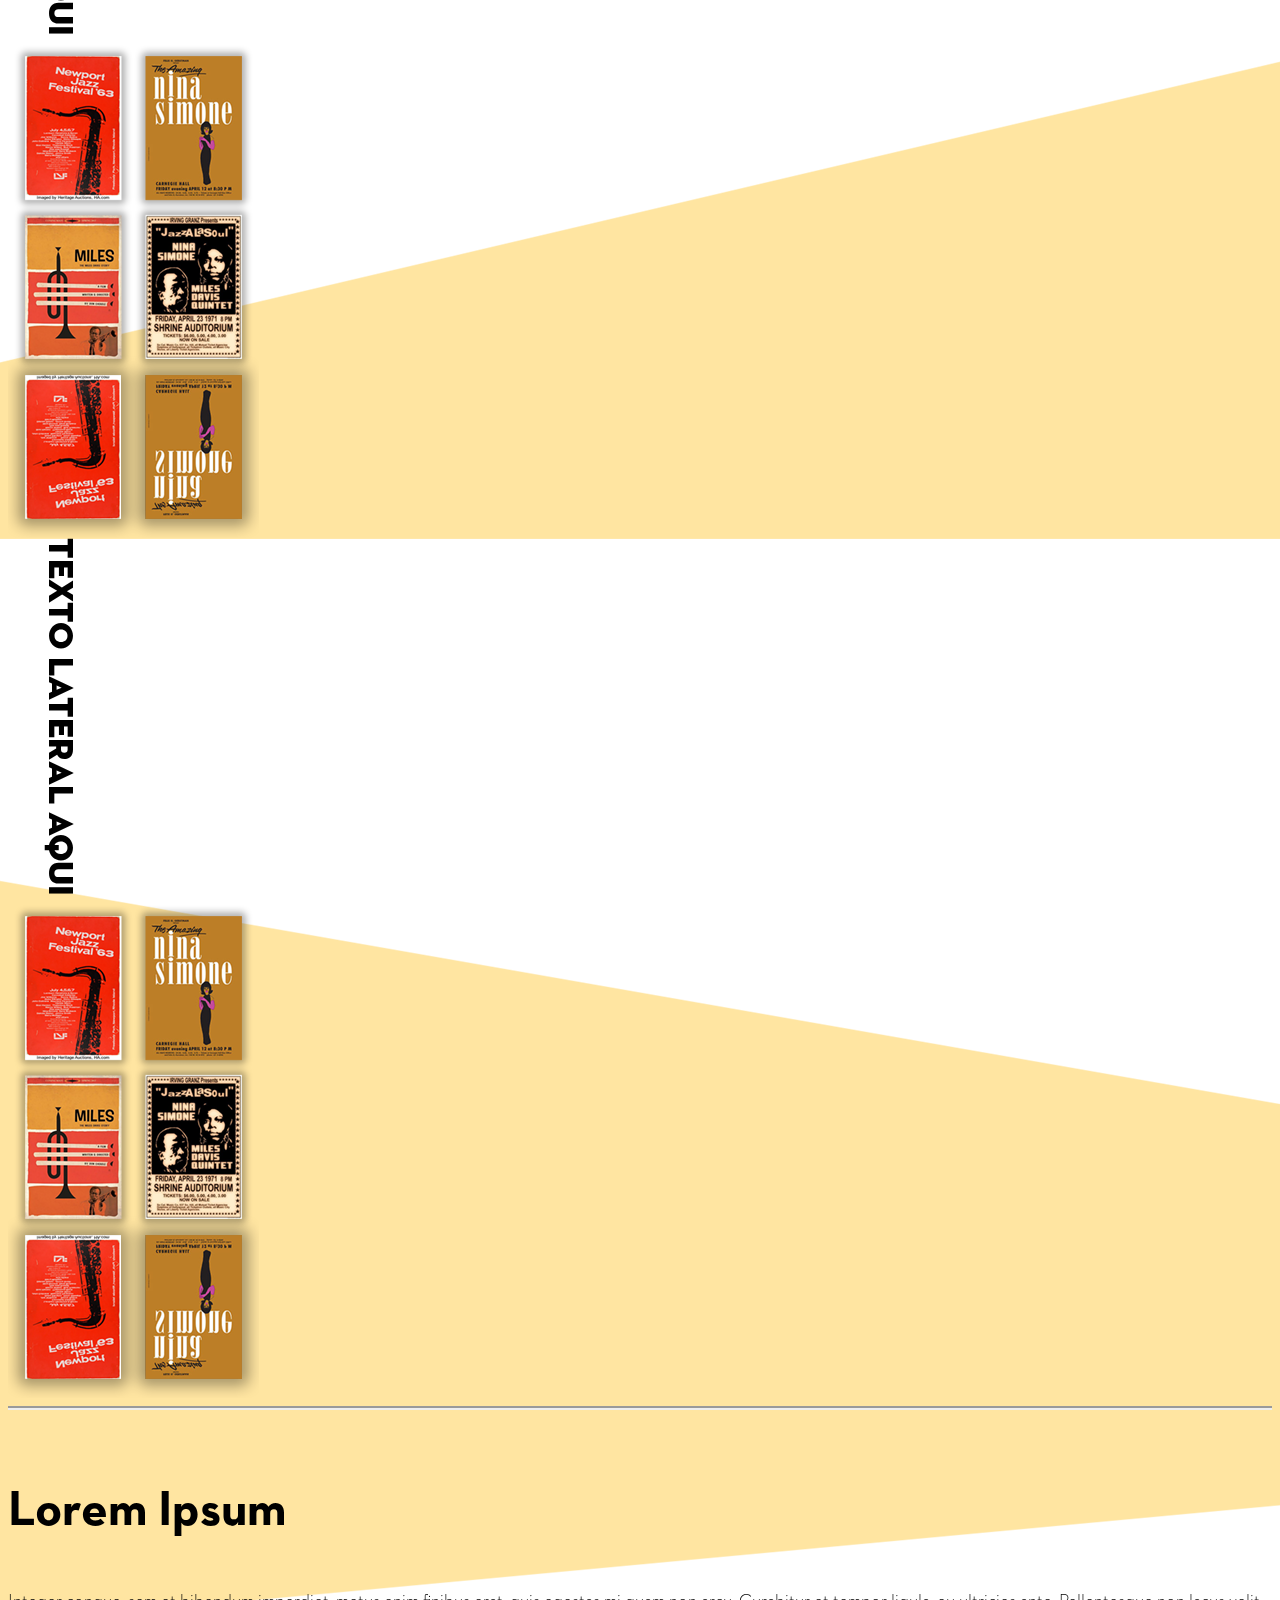
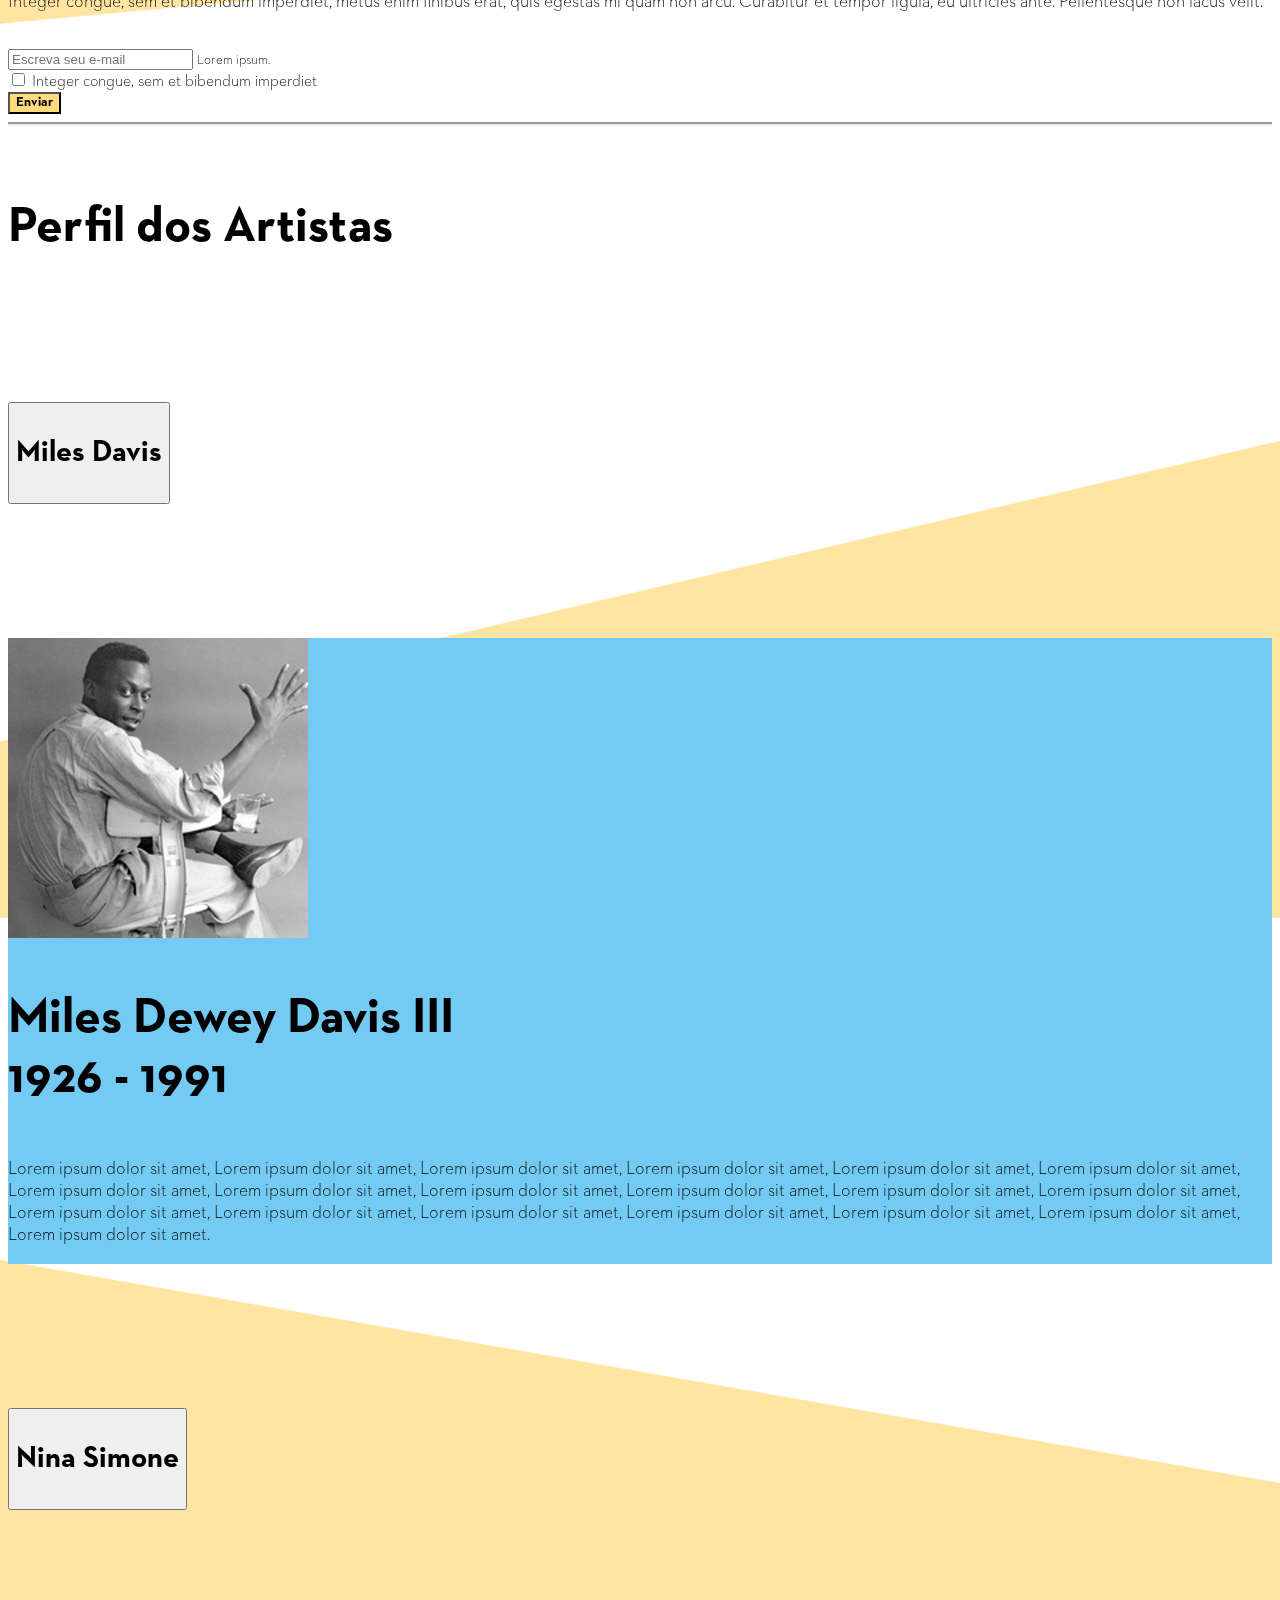
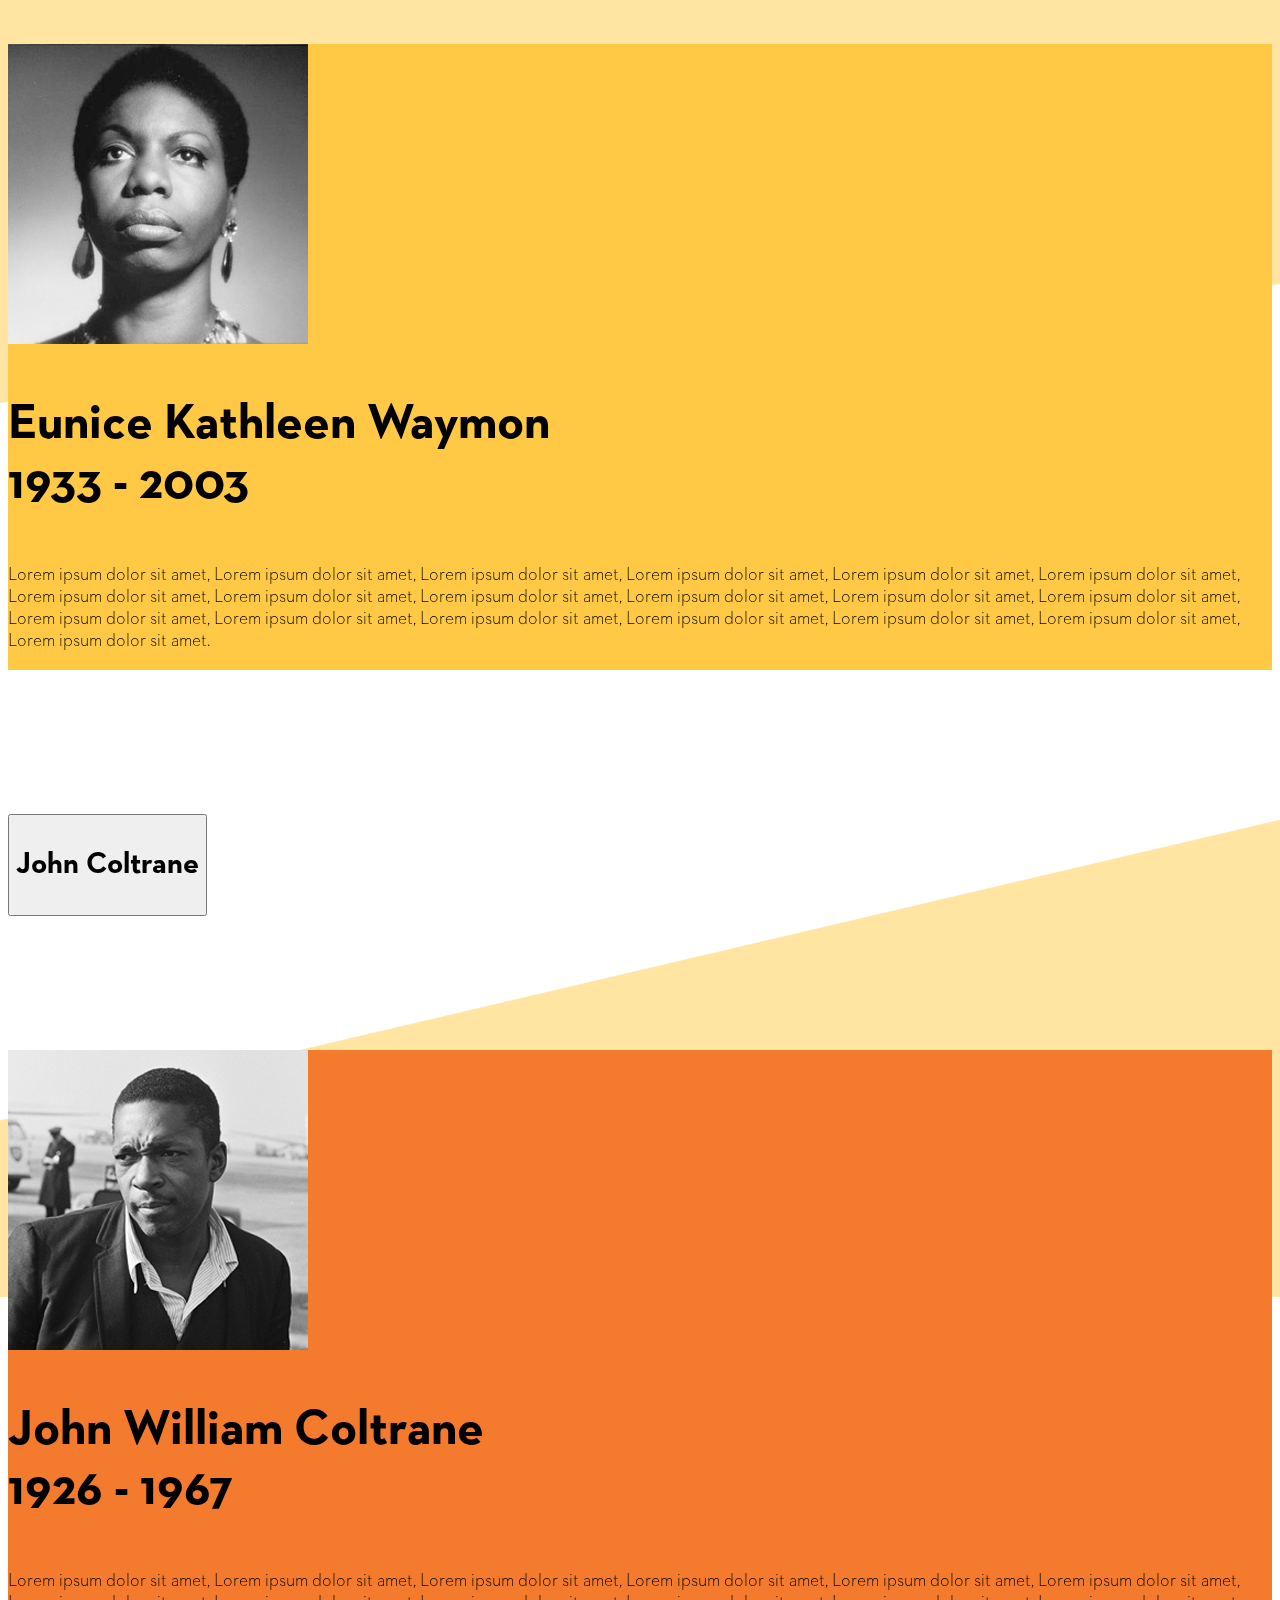
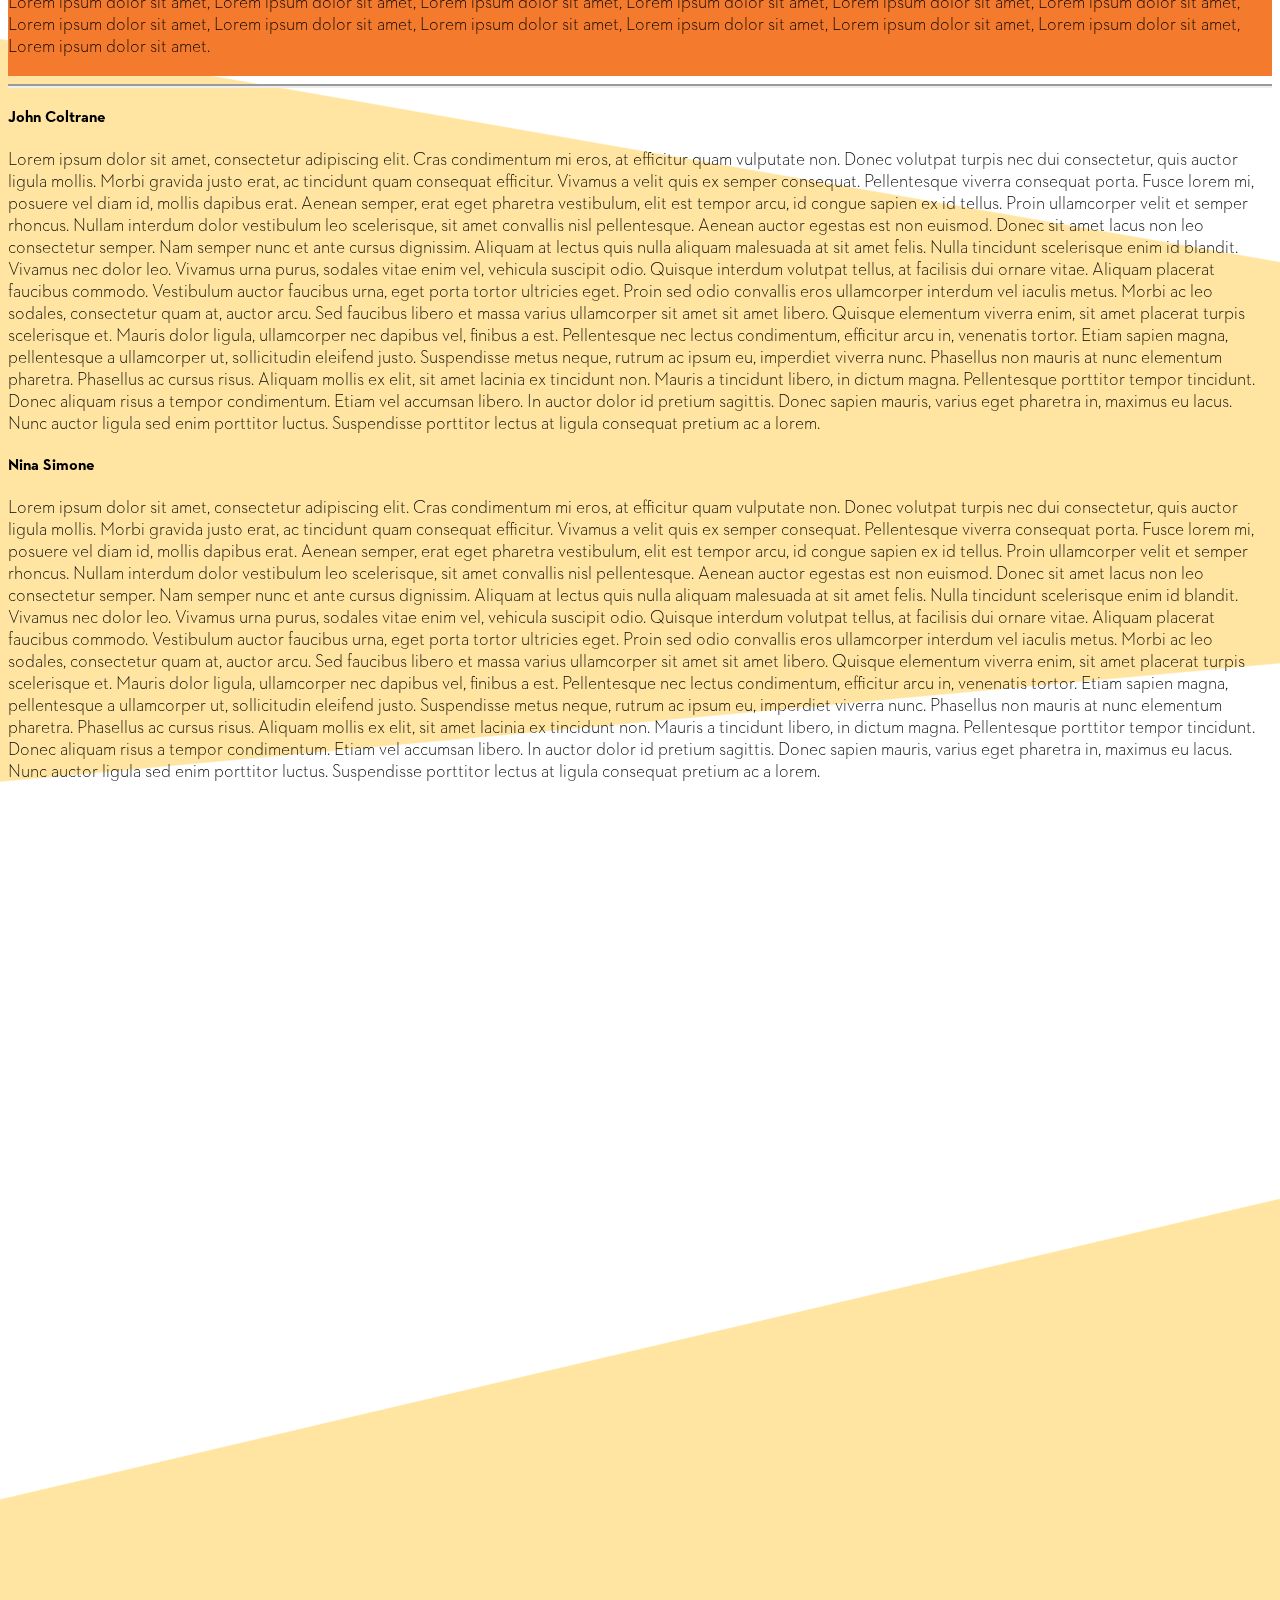
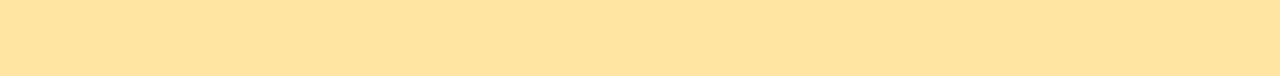
==== commit dcce2549: "F" ====
--- a/index.html
+++ b/index.html
@@ -154,6 +154,7 @@
       <div class="card-body bg-ac-miles">
         <div class="row justify-content-center">
 			<div class="col-auto"><img src="img/assets/miles.png" alt="Miles" class="img-thumbnail shadow"></div>
+			
 		  <div class="col">
 			  <h3>Miles Dewey Davis III<br>1926 - 1991</h3>
 			  <p class="font-weight-bold">Lorem ipsum dolor sit amet, Lorem ipsum dolor sit amet, Lorem ipsum dolor sit amet, Lorem ipsum dolor sit amet, Lorem ipsum dolor sit amet, Lorem ipsum dolor sit amet, Lorem ipsum dolor sit amet, Lorem ipsum dolor sit amet, Lorem ipsum dolor sit amet, Lorem ipsum dolor sit amet, Lorem ipsum dolor sit amet, Lorem ipsum dolor sit amet, Lorem ipsum dolor sit amet, Lorem ipsum dolor sit amet, Lorem ipsum dolor sit amet, Lorem ipsum dolor sit amet, Lorem ipsum dolor sit amet, Lorem ipsum dolor sit amet, Lorem ipsum dolor sit amet.</p>
--- a/style_bs.css
+++ b/style_bs.css
@@ -159,13 +159,13 @@
   opacity: 0;
   transition: .5s ease;
 	filter:0;
-mix-blend-mode:soft-light;
+mix-blend-mode:hard-light;
 	cursor:pointer;
 }
 .col-2:hover .overlay4 {
 	opacity:1;
 	width:100%;
-	background-color:purple;
+	background-color:#005686;
 	cursor:pointer;
 }
 .container-fluid:hover .overlay1 {
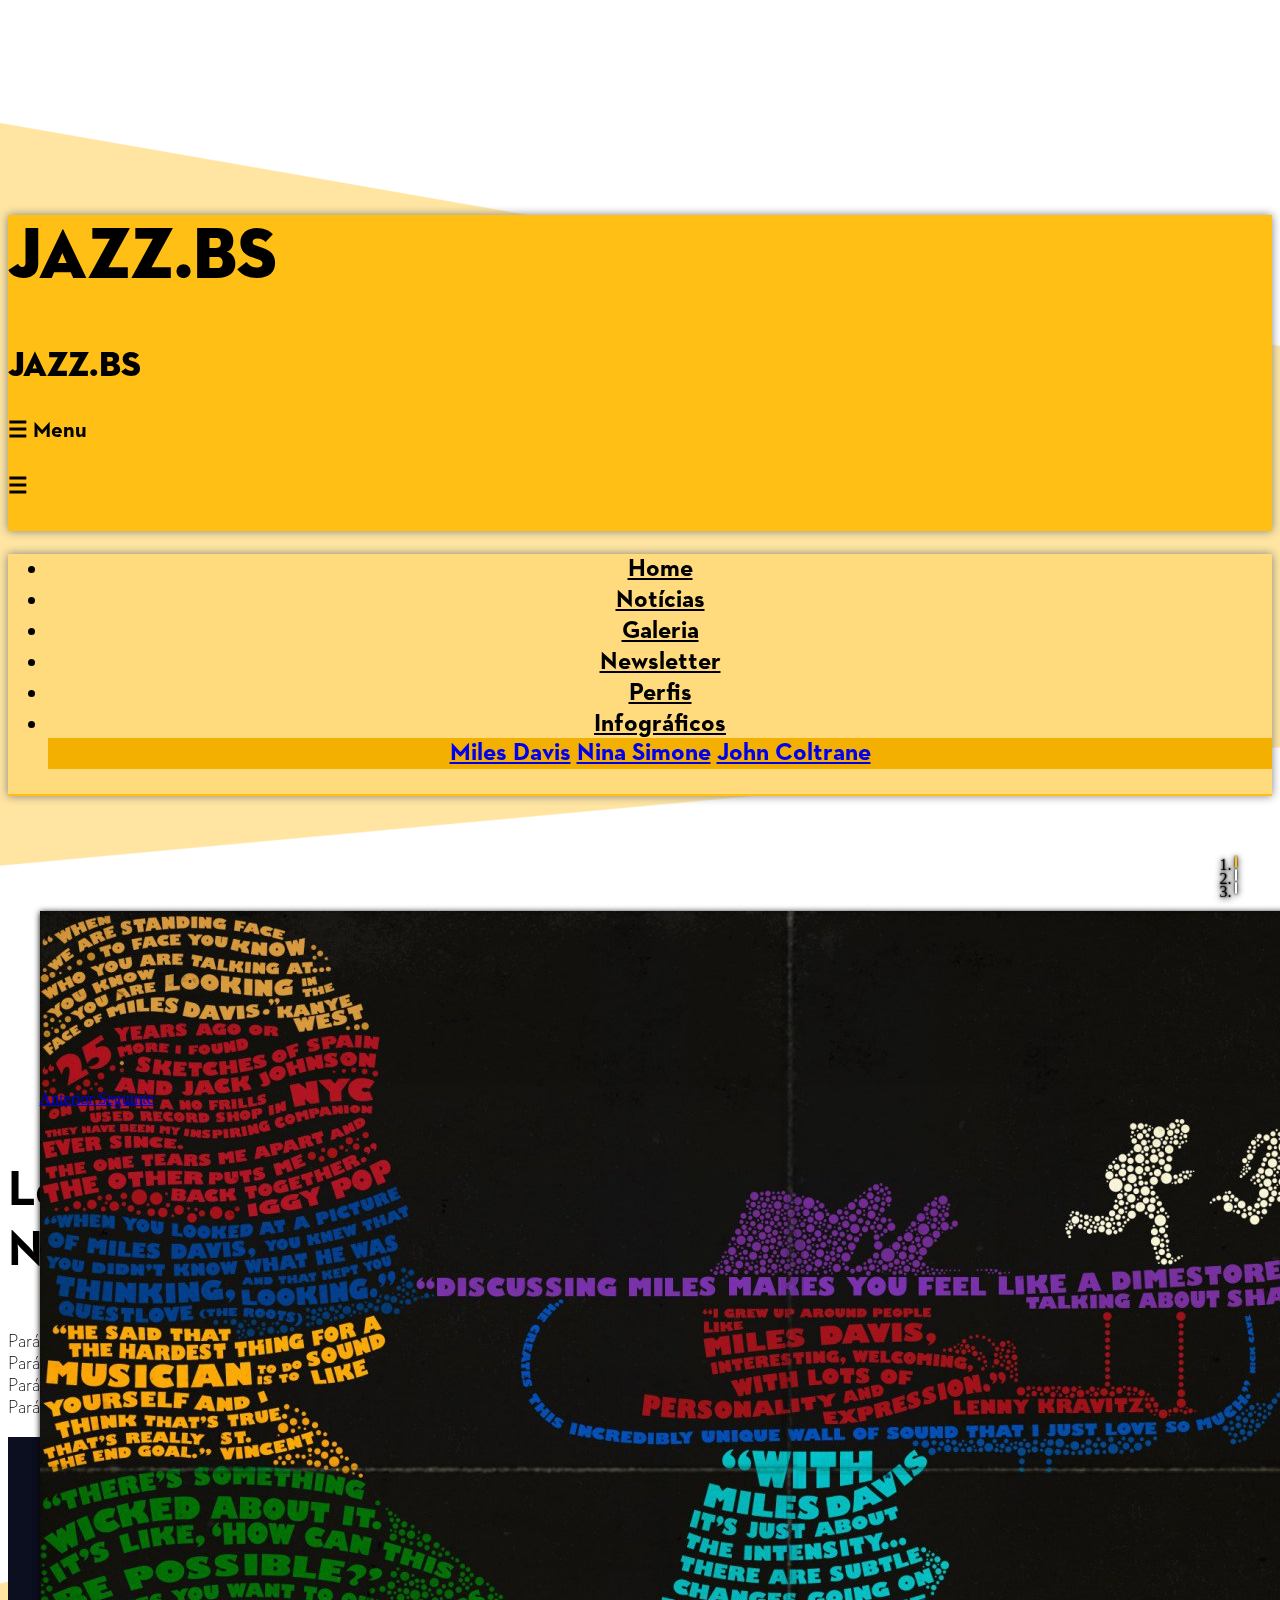
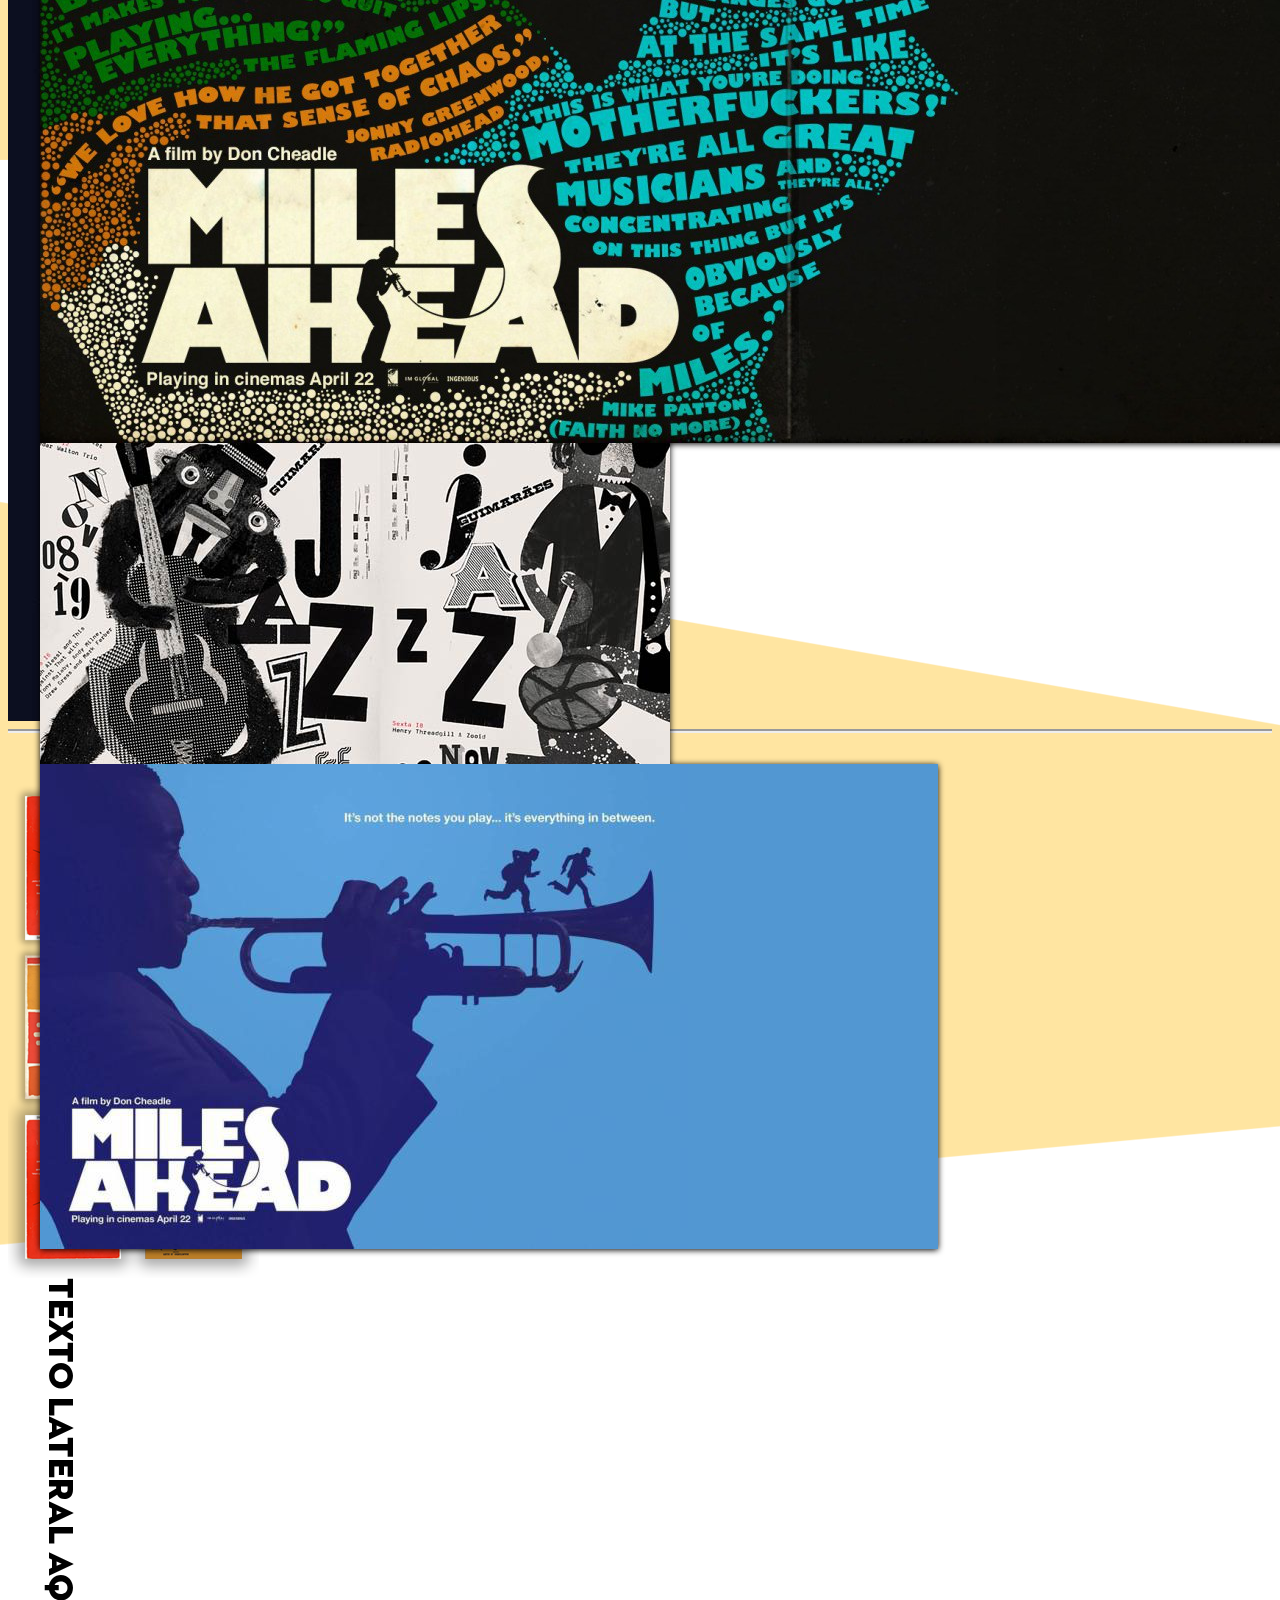
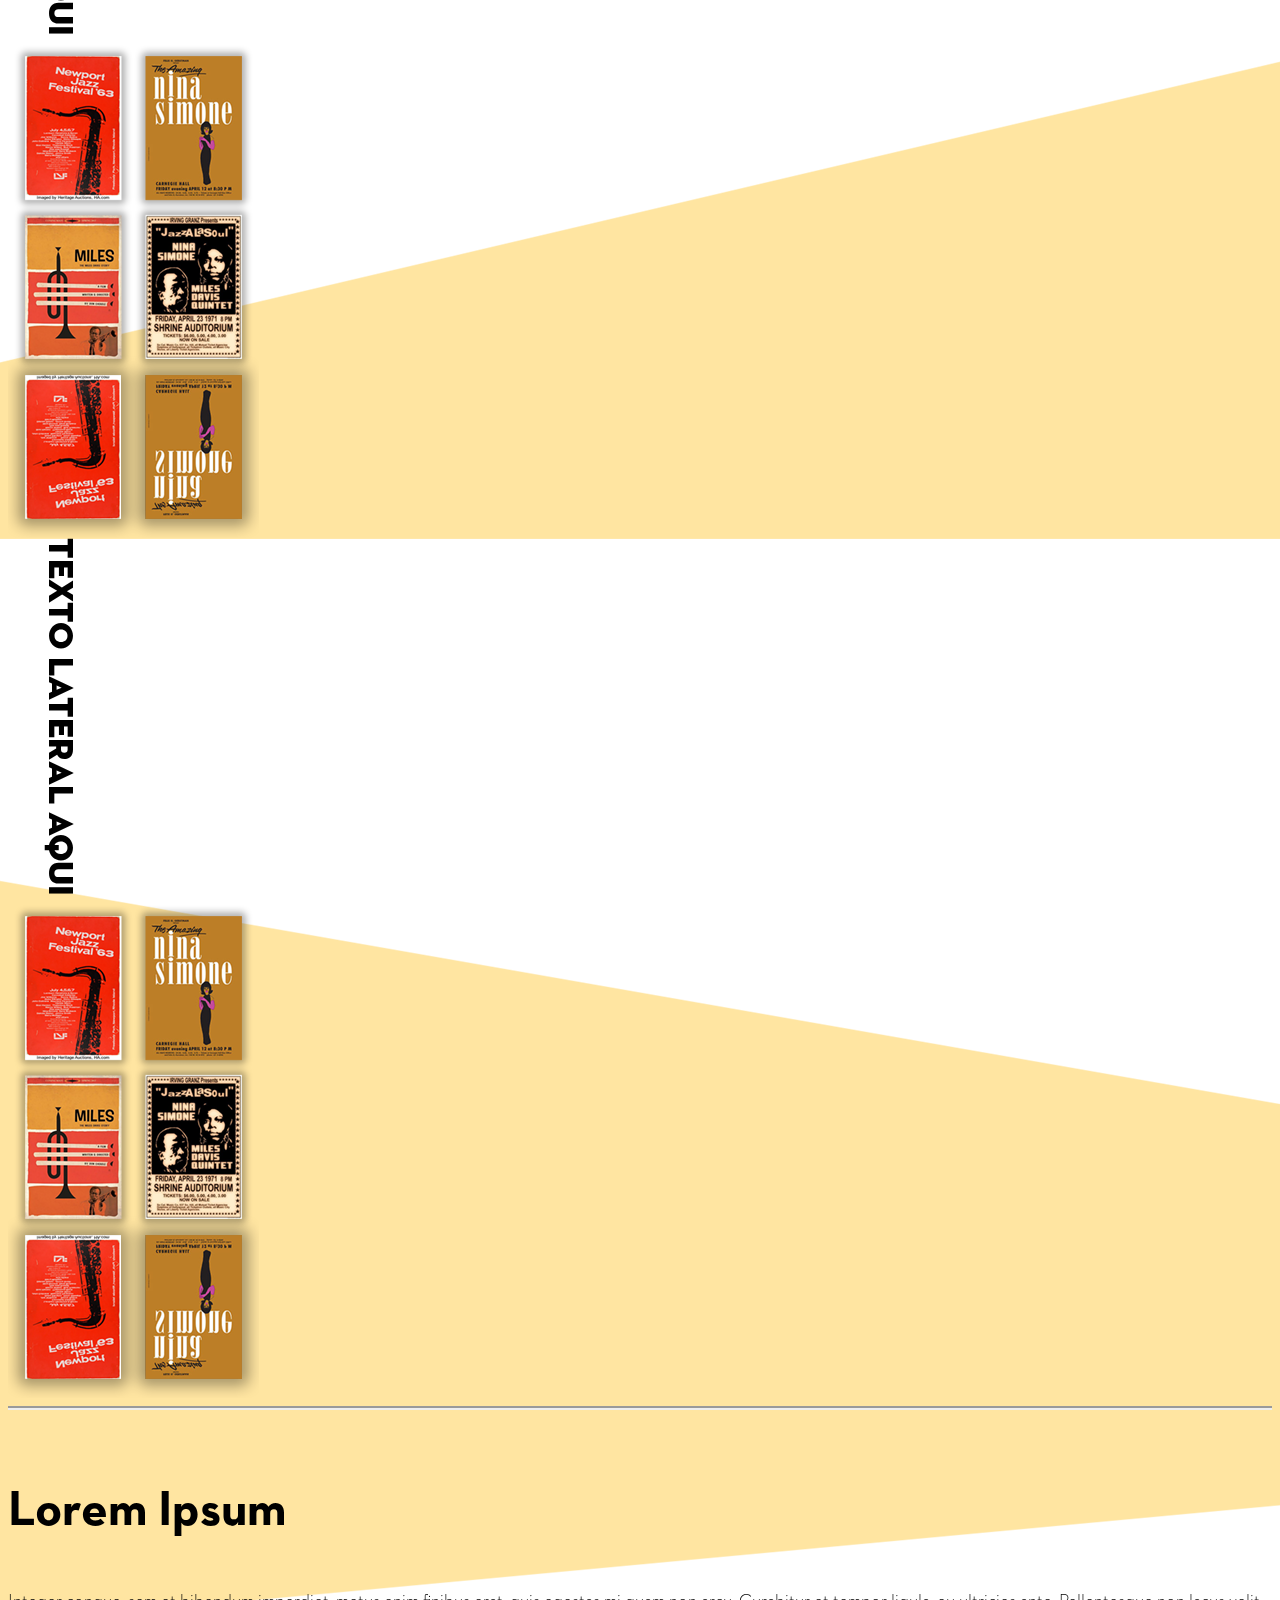
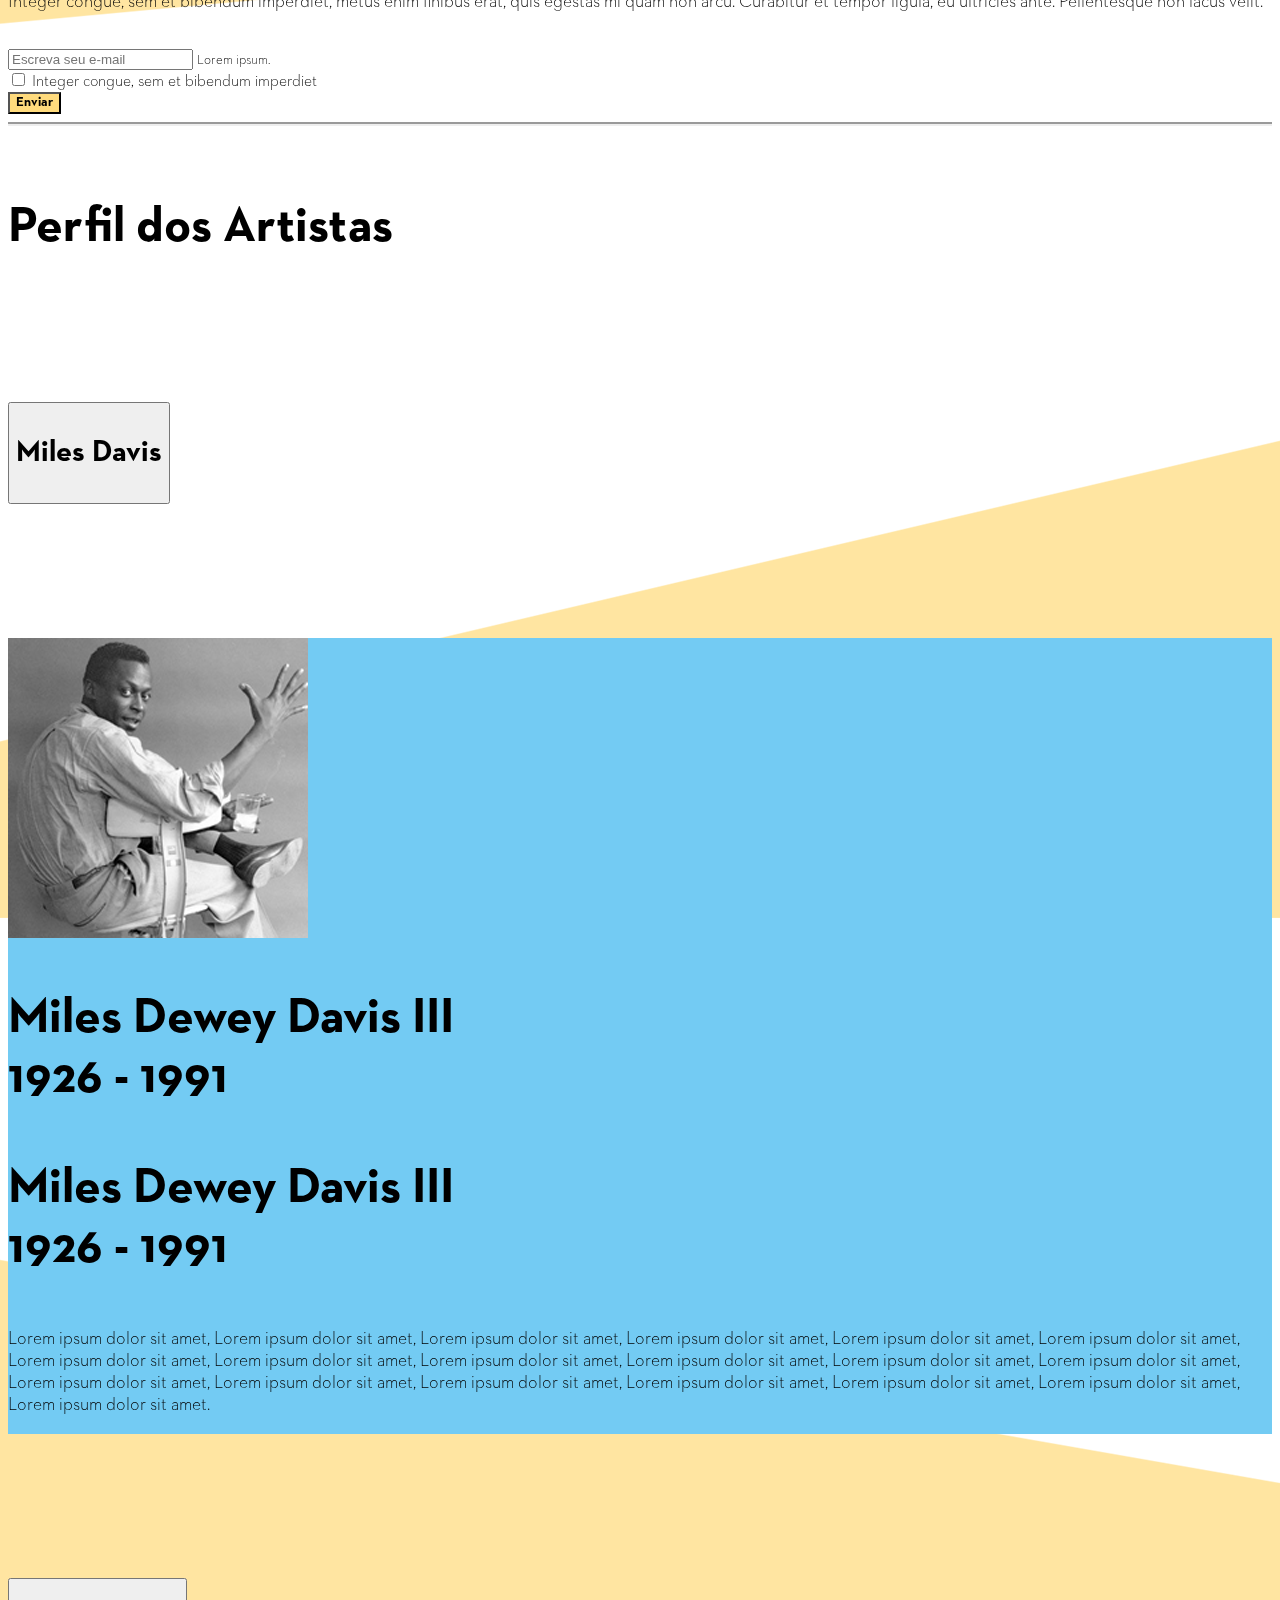
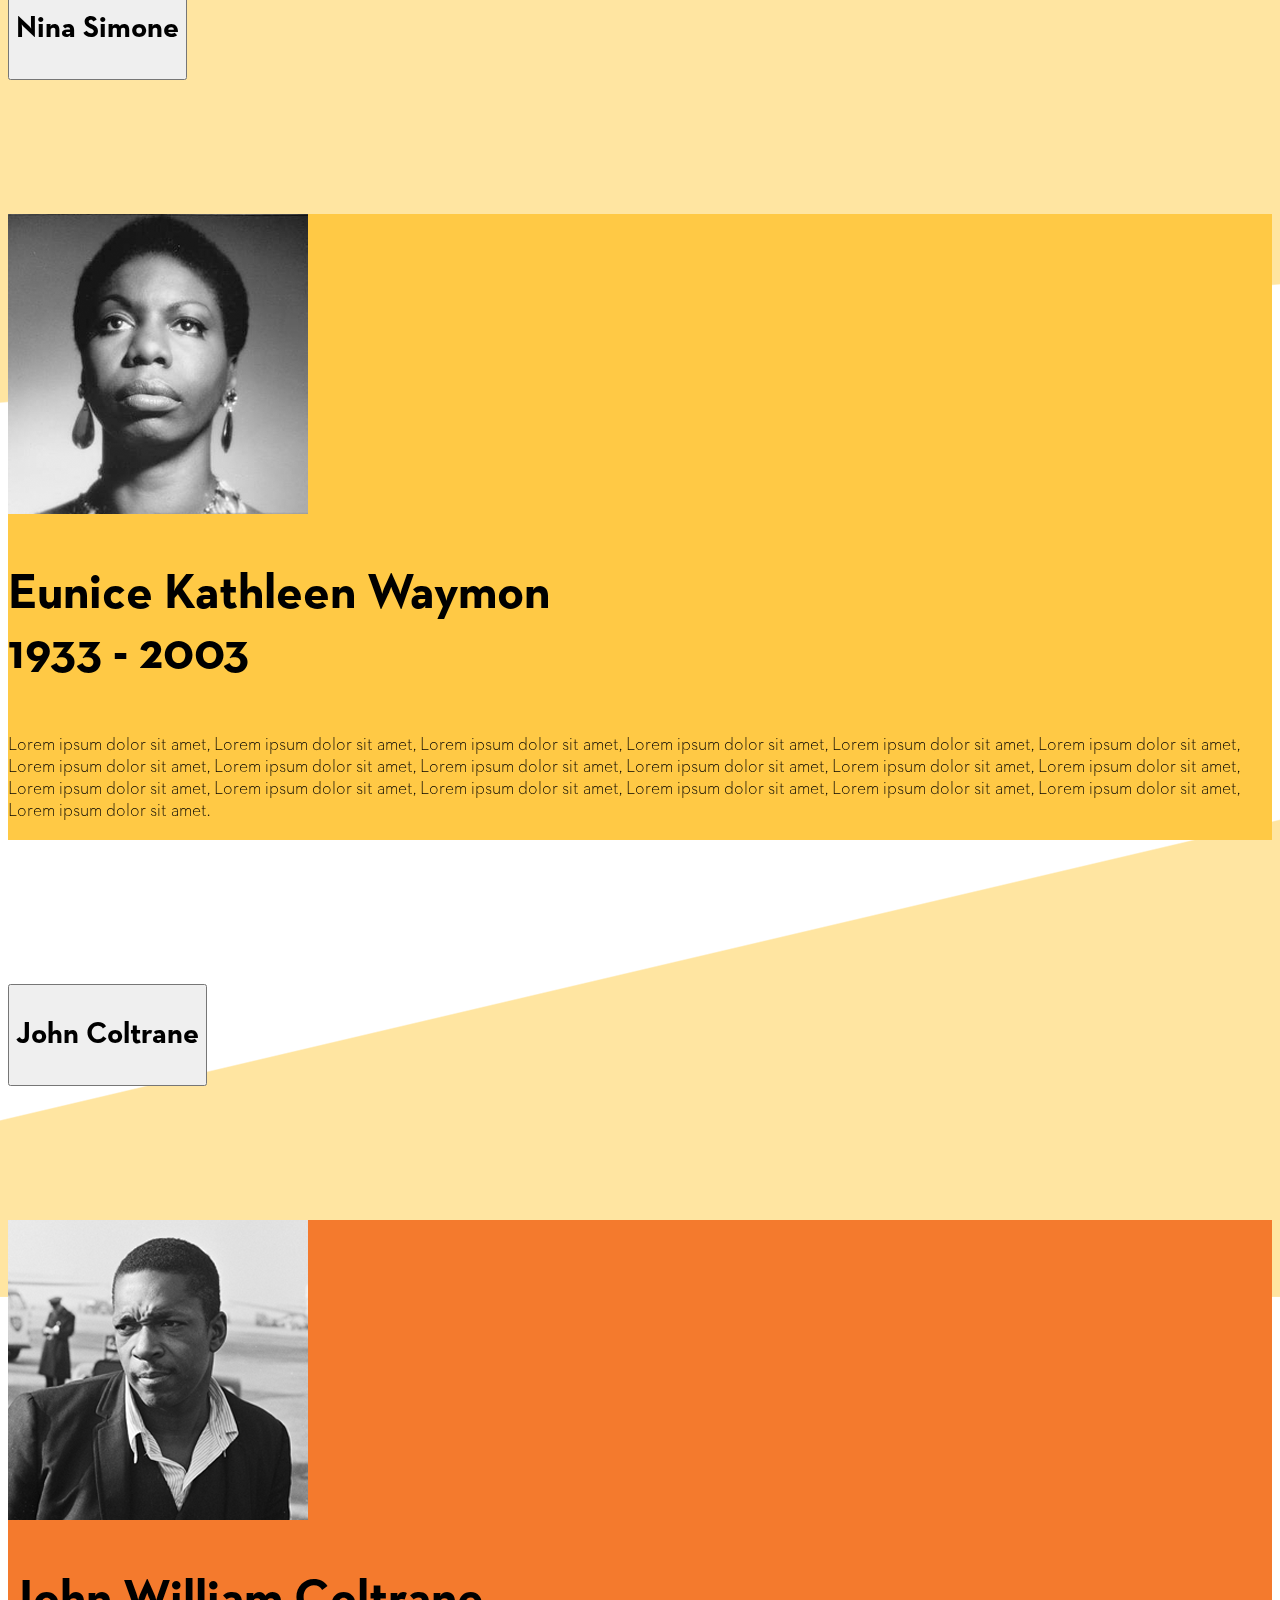
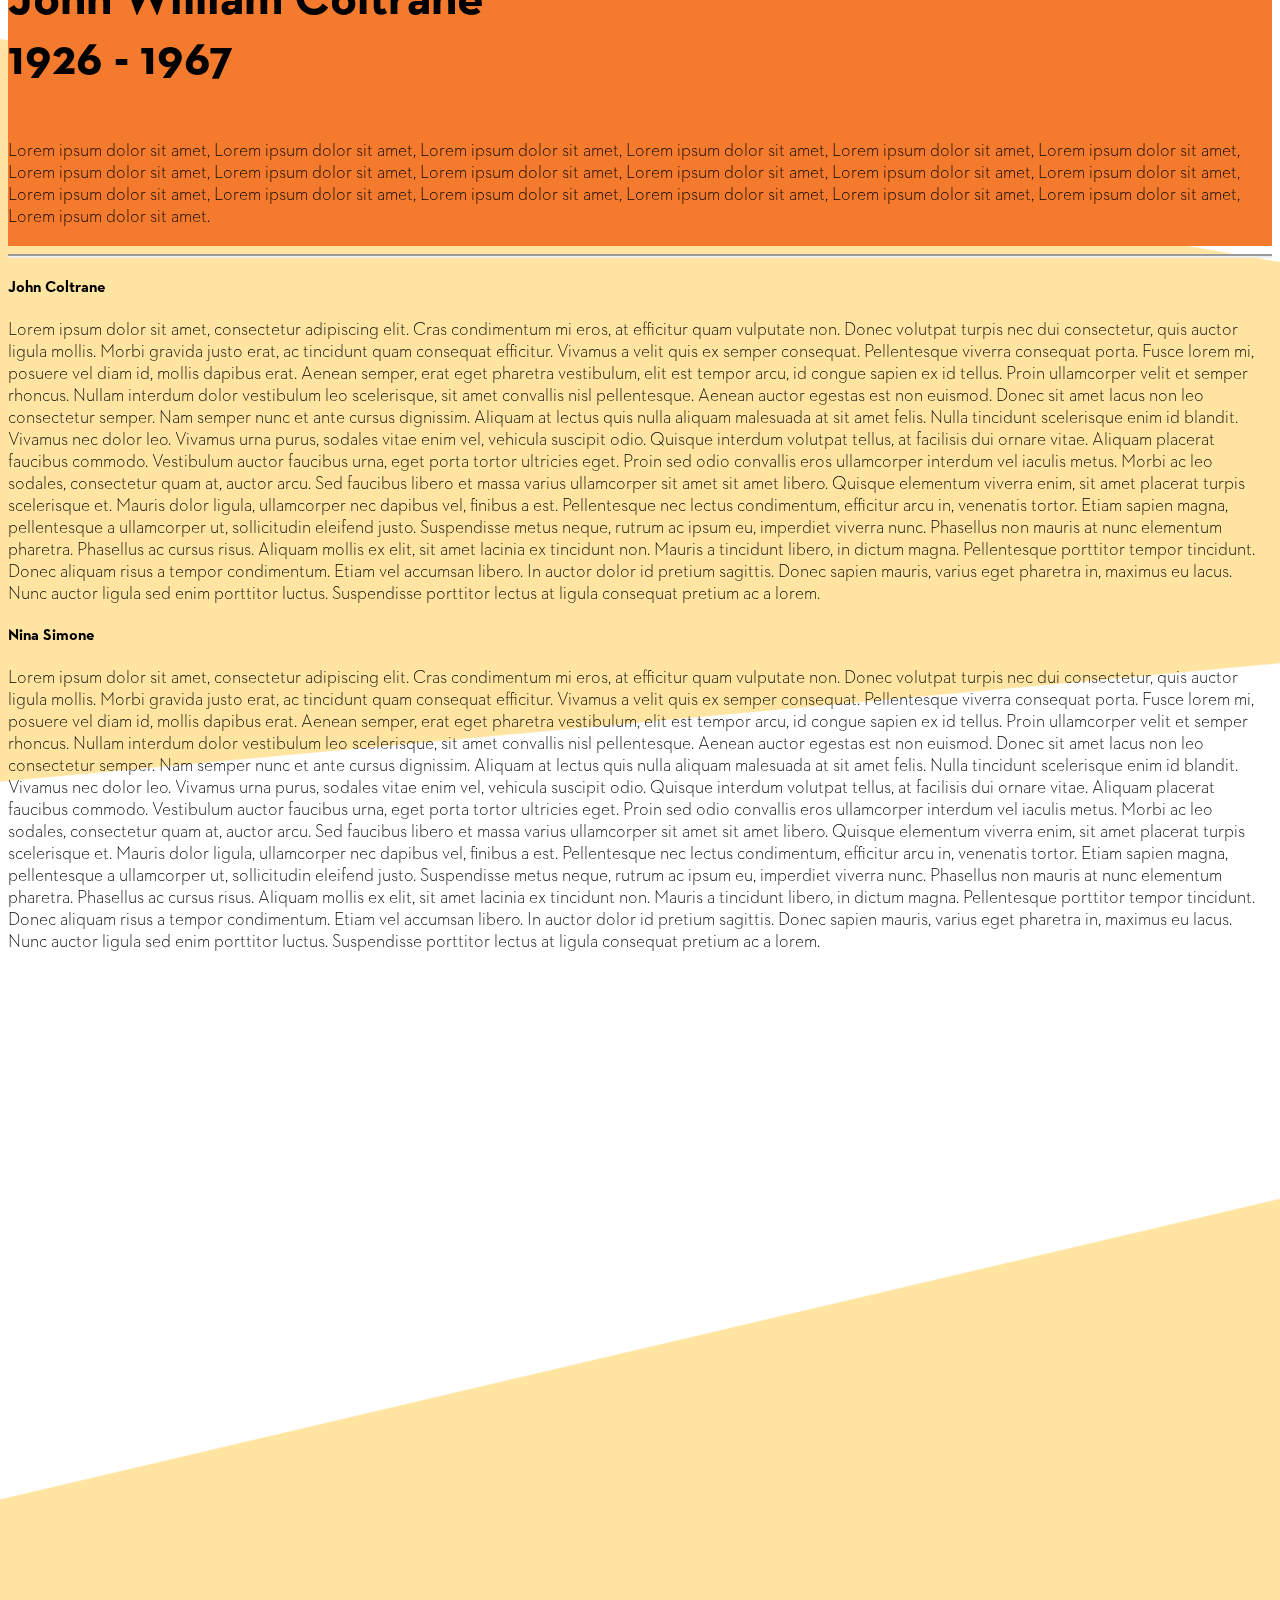
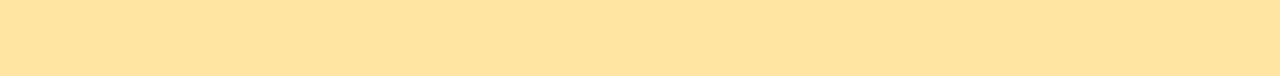
==== commit cd5dc2a4: "Updated index.html & style_bs.css" ====
--- a/index.html
+++ b/index.html
@@ -21,7 +21,7 @@
 <header class="shadow">
 
 <!-- Bootstrap stuff -->
-<div id="section1" class="fixed-top" data-offset-top="197">
+<div id="section1" class="fixed-top" data-offset-top="180">
 <div class="container-fluid pt-3 header1">
 	<div class="row">
     	<div class="col-auto mr-auto ml-2">
@@ -55,10 +55,10 @@
     <li class="nav-item dropdown">
     <a class="nav-link dropdown-toggle" data-toggle="dropdown" href="#" role="button" aria-haspopup="true" aria-expanded="false">Infográficos</a>
       <div class="dropdown-menu">
-        <a class="dropdown-item" href="#infoMiles">Miles Davis</a>
-        <a class="dropdown-item" href="#infoNina">Nina Simone</a>
+        <a class="dropdown-item" href="img/inf/md.jpg">Miles Davis</a>
+        <a class="dropdown-item" href="img/inf/ns.jpg">Nina Simone</a>
 <!--        <div role="separator" class="dropdown-divider"></div>-->
-        <a class="dropdown-item" href="#infoJohn">John Coltrane</a>
+        <a class="dropdown-item" href="img/inf/jc.jpg">John Coltrane</a>
 		</div>
     </li>
   </ul>
@@ -130,7 +130,7 @@
 		</div></div>
 		<div class="col">
   <button type="submit" class="btn btn-padrao px-5 d-block mt-3 mx-auto fontTitB">Enviar</button>
-		</form></div></div></div>
+			</form></div>
 	
 	
 	<div class="col-12"><hr></div>
@@ -153,14 +153,17 @@
     <div id="collapseOne" class="collapse show" aria-labelledby="headingOne" data-parent="#accordion">
       <div class="card-body bg-ac-miles">
         <div class="row justify-content-center">
-			<div class="col-auto"><img src="img/assets/miles.png" alt="Miles" class="img-thumbnail shadow"></div>
-			
+			<div class="col-auto"><img src="img/assets/miles.png" alt="Nina" class="img-thumbnail shadow"></div>
+			  
 		  <div class="col">
-			  <h3>Miles Dewey Davis III<br>1926 - 1991</h3>
+			  <h3 class="text-center d-none d-md-block">Miles <span class="font-weight-bold ">Dewey</span> Davis III<br>1926 - 1991</h3>
+			  <h3 class="text-center d-block d-md-none mx-4">Miles Dewey Davis III<br>1926 - 1991</h3>
 			  <p class="font-weight-bold">Lorem ipsum dolor sit amet, Lorem ipsum dolor sit amet, Lorem ipsum dolor sit amet, Lorem ipsum dolor sit amet, Lorem ipsum dolor sit amet, Lorem ipsum dolor sit amet, Lorem ipsum dolor sit amet, Lorem ipsum dolor sit amet, Lorem ipsum dolor sit amet, Lorem ipsum dolor sit amet, Lorem ipsum dolor sit amet, Lorem ipsum dolor sit amet, Lorem ipsum dolor sit amet, Lorem ipsum dolor sit amet, Lorem ipsum dolor sit amet, Lorem ipsum dolor sit amet, Lorem ipsum dolor sit amet, Lorem ipsum dolor sit amet, Lorem ipsum dolor sit amet.</p>
       </div>
-		<div class="col-auto">
-					<img src="img/inf/md.jpg" alt="" class="img-prof">
+		<div class="col-auto my-auto">
+				<a href="img/inf/md.jpg">
+					<img src="img/inf/md.jpg" alt="" class="img-prof img-thumbnail shadow">
+			</a>
 			</div>
     </div>
   </div>
@@ -177,12 +180,15 @@
       <div class="card-body bg-ac-nina">
 		  <div class="row justify-content-center">
 			<div class="col-auto"><img src="img/assets/nina.png" alt="Nina" class="img-thumbnail shadow"></div>
+			  
 		  <div class="col">
 			  <h3>Eunice Kathleen Waymon<br>1933 - 2003</h3>
 			  <p class="font-weight-bold">Lorem ipsum dolor sit amet, Lorem ipsum dolor sit amet, Lorem ipsum dolor sit amet, Lorem ipsum dolor sit amet, Lorem ipsum dolor sit amet, Lorem ipsum dolor sit amet, Lorem ipsum dolor sit amet, Lorem ipsum dolor sit amet, Lorem ipsum dolor sit amet, Lorem ipsum dolor sit amet, Lorem ipsum dolor sit amet, Lorem ipsum dolor sit amet, Lorem ipsum dolor sit amet, Lorem ipsum dolor sit amet, Lorem ipsum dolor sit amet, Lorem ipsum dolor sit amet, Lorem ipsum dolor sit amet, Lorem ipsum dolor sit amet, Lorem ipsum dolor sit amet.</p>
       </div>
 		<div class="col-auto">
-					<img src="img/inf/ns.jpg" alt="" class="img-prof">
+				<a href="img/inf/ns.jpg">
+					<img src="img/inf/ns.jpg" alt="" class="img-prof img-thumbnail shadow">
+			</a>
 			</div>
     </div>
       </div>
@@ -205,7 +211,9 @@
 			  <p class="font-weight-bold">Lorem ipsum dolor sit amet, Lorem ipsum dolor sit amet, Lorem ipsum dolor sit amet, Lorem ipsum dolor sit amet, Lorem ipsum dolor sit amet, Lorem ipsum dolor sit amet, Lorem ipsum dolor sit amet, Lorem ipsum dolor sit amet, Lorem ipsum dolor sit amet, Lorem ipsum dolor sit amet, Lorem ipsum dolor sit amet, Lorem ipsum dolor sit amet, Lorem ipsum dolor sit amet, Lorem ipsum dolor sit amet, Lorem ipsum dolor sit amet, Lorem ipsum dolor sit amet, Lorem ipsum dolor sit amet, Lorem ipsum dolor sit amet, Lorem ipsum dolor sit amet.</p>
       </div>
 		<div class="col-auto">
-					<img src="img/inf/jc.jpg" alt="" class="img-prof">
+				<a href="img/inf/jc.jpg">
+					<img src="img/inf/jc.jpg" alt="" class="img-prof img-thumbnail shadow">
+			</a>
 			</div>
     </div>
   </div>
--- a/style_bs.css
+++ b/style_bs.css
@@ -301,3 +301,8 @@
 .notgiant {
 	font-size:30px;
 }
+
+.largo {
+	font-size:60px;
+	letter-spacing:px;
+}
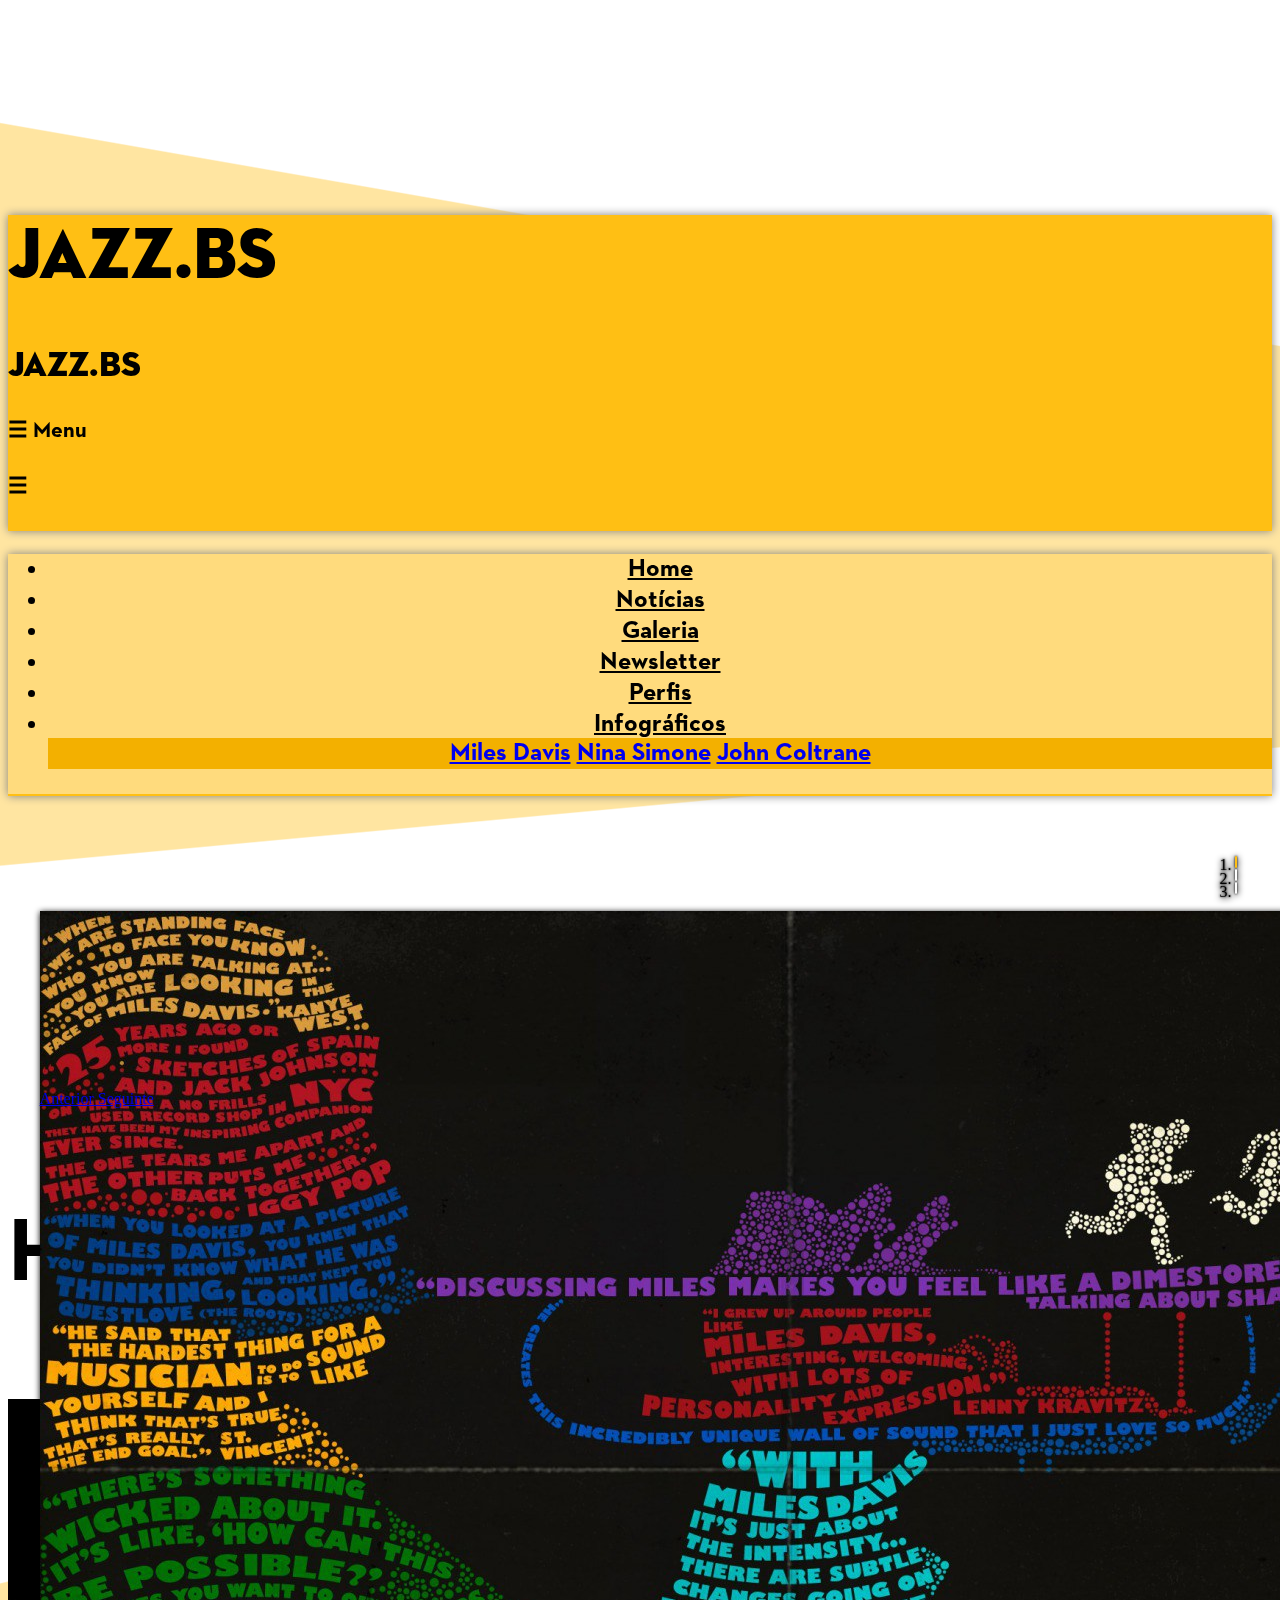
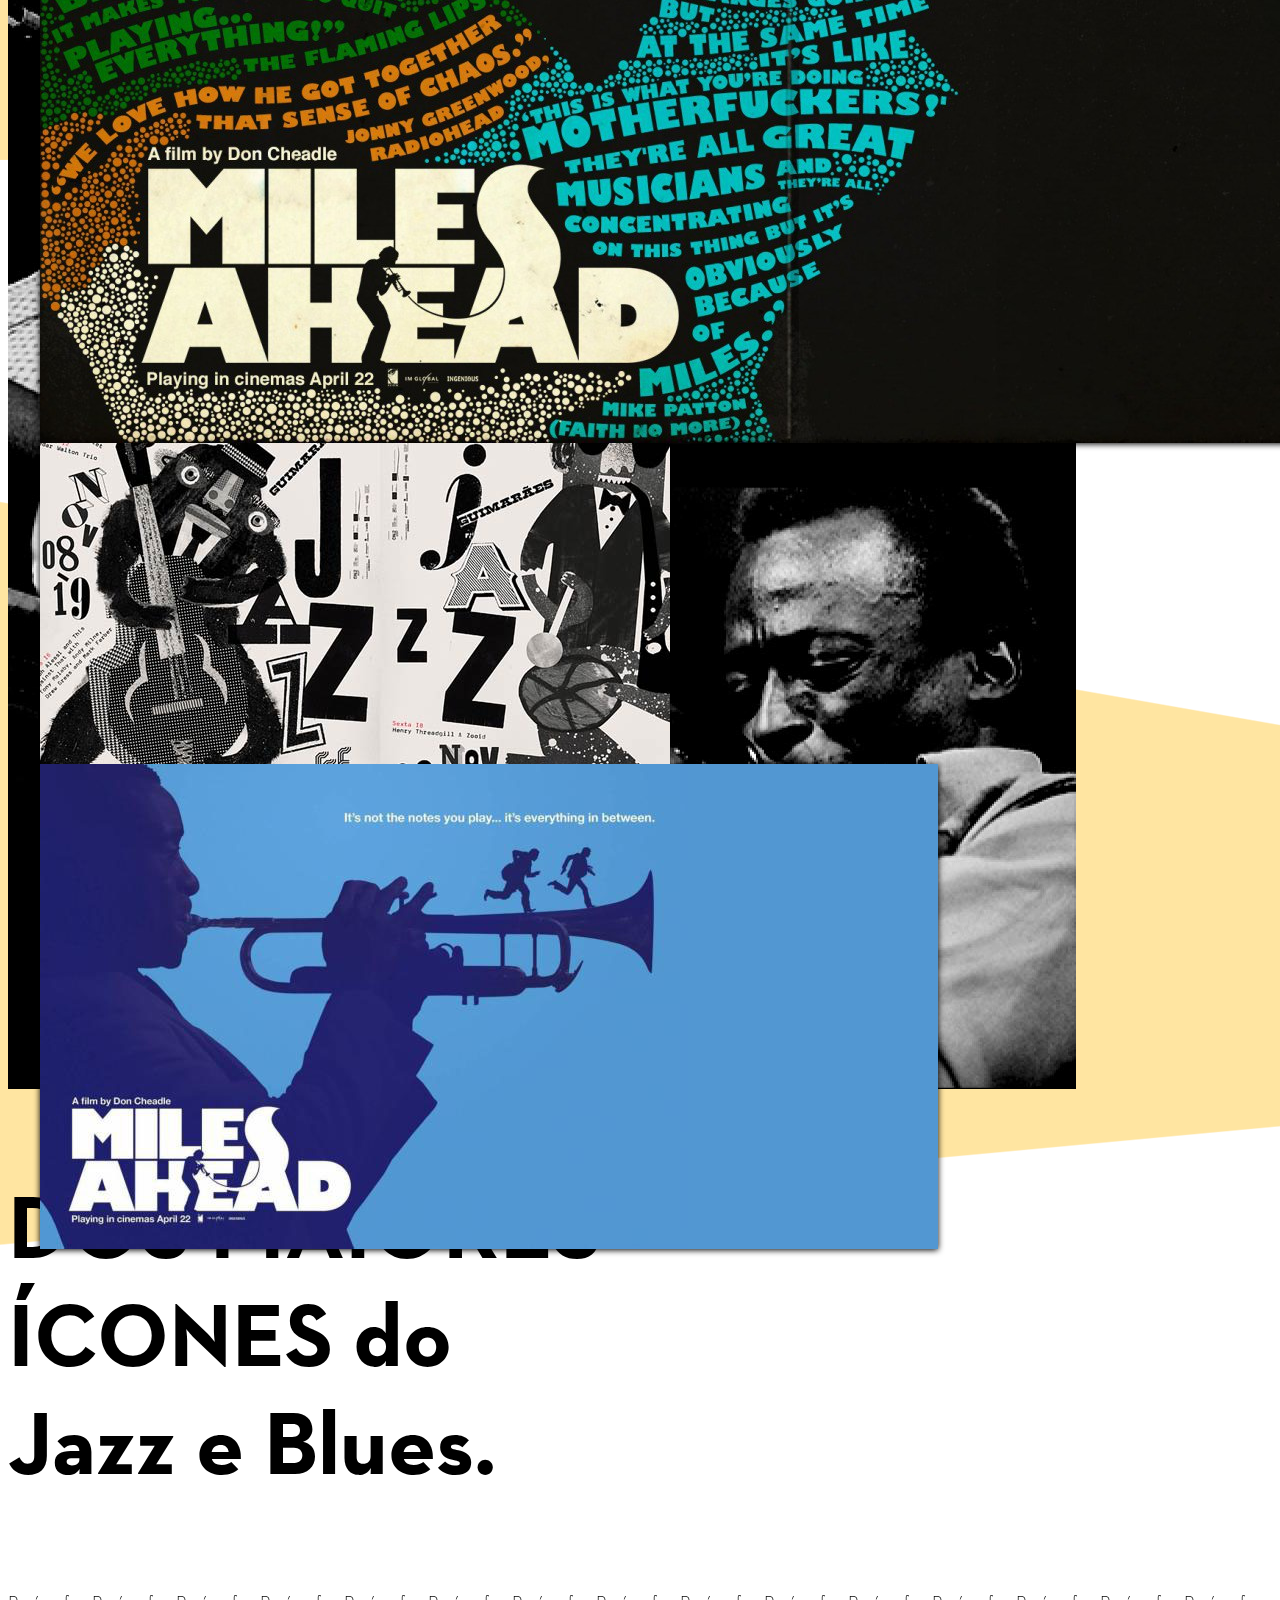
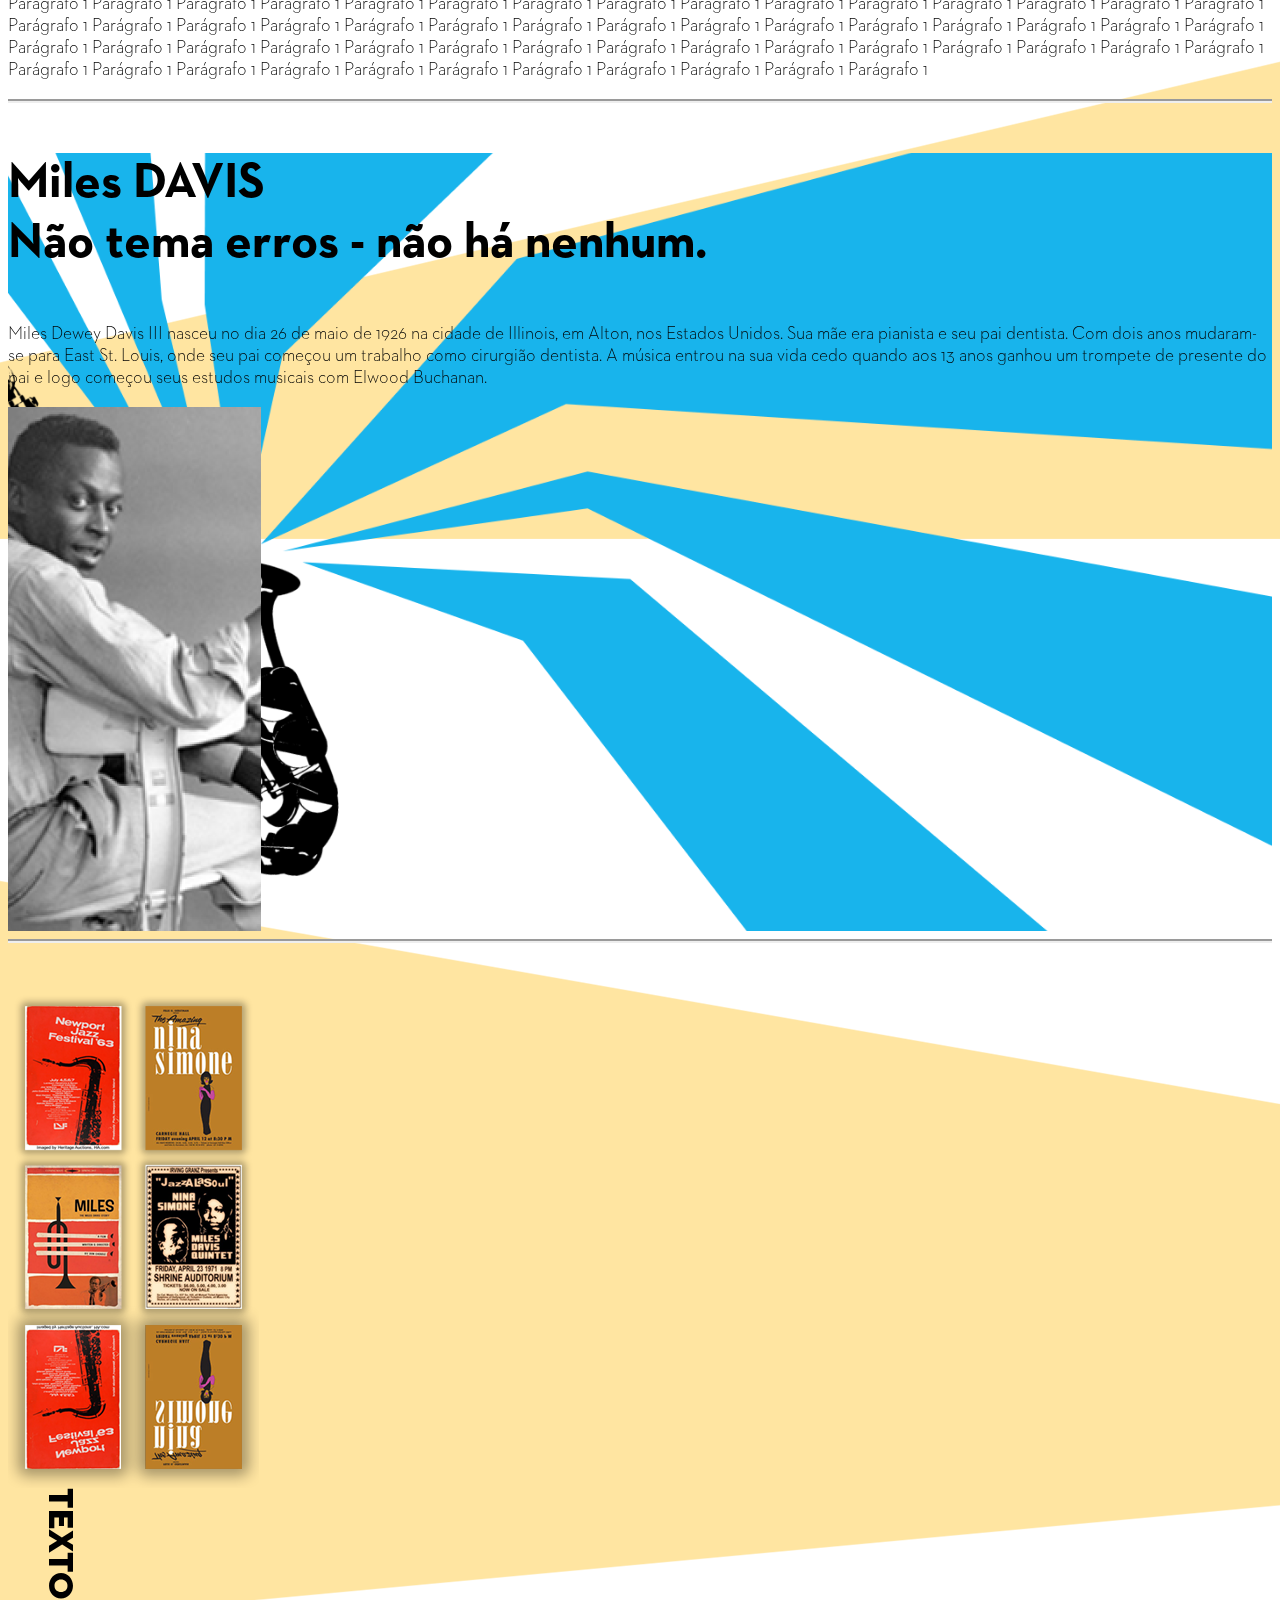
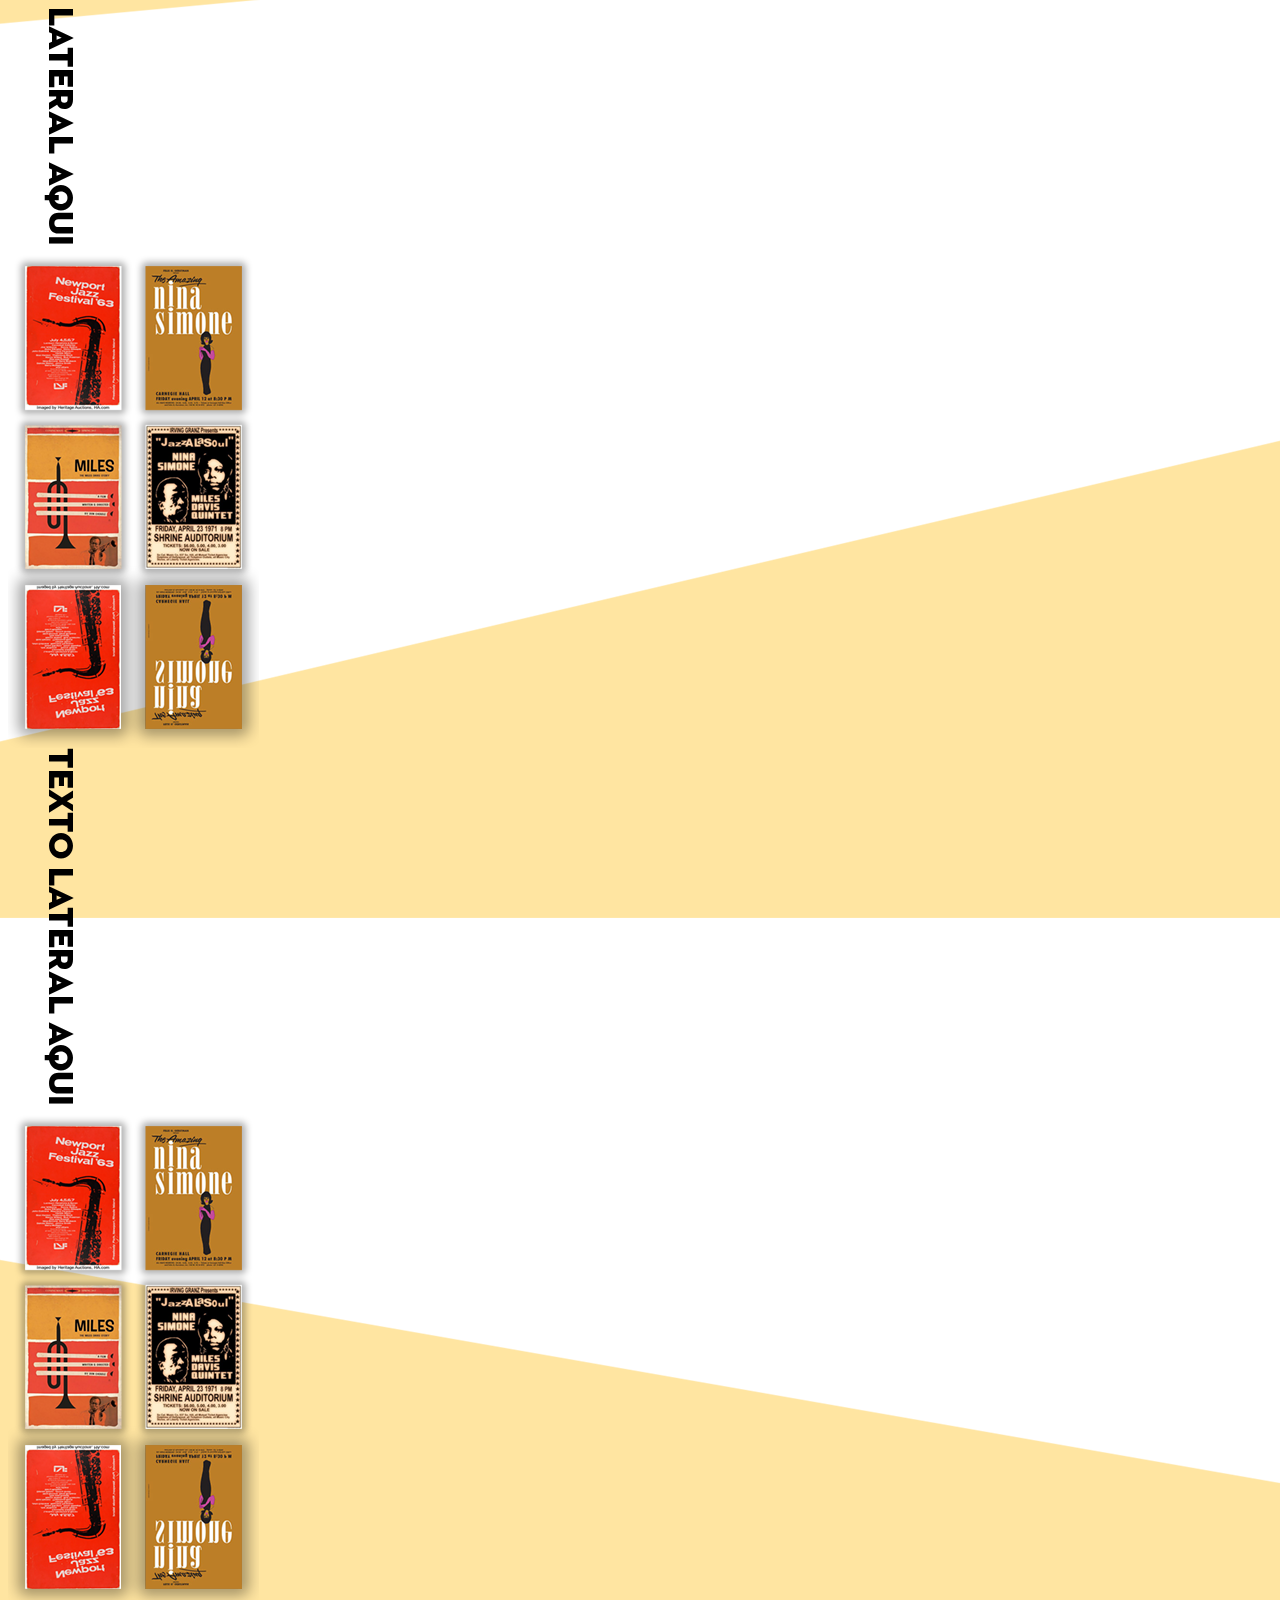
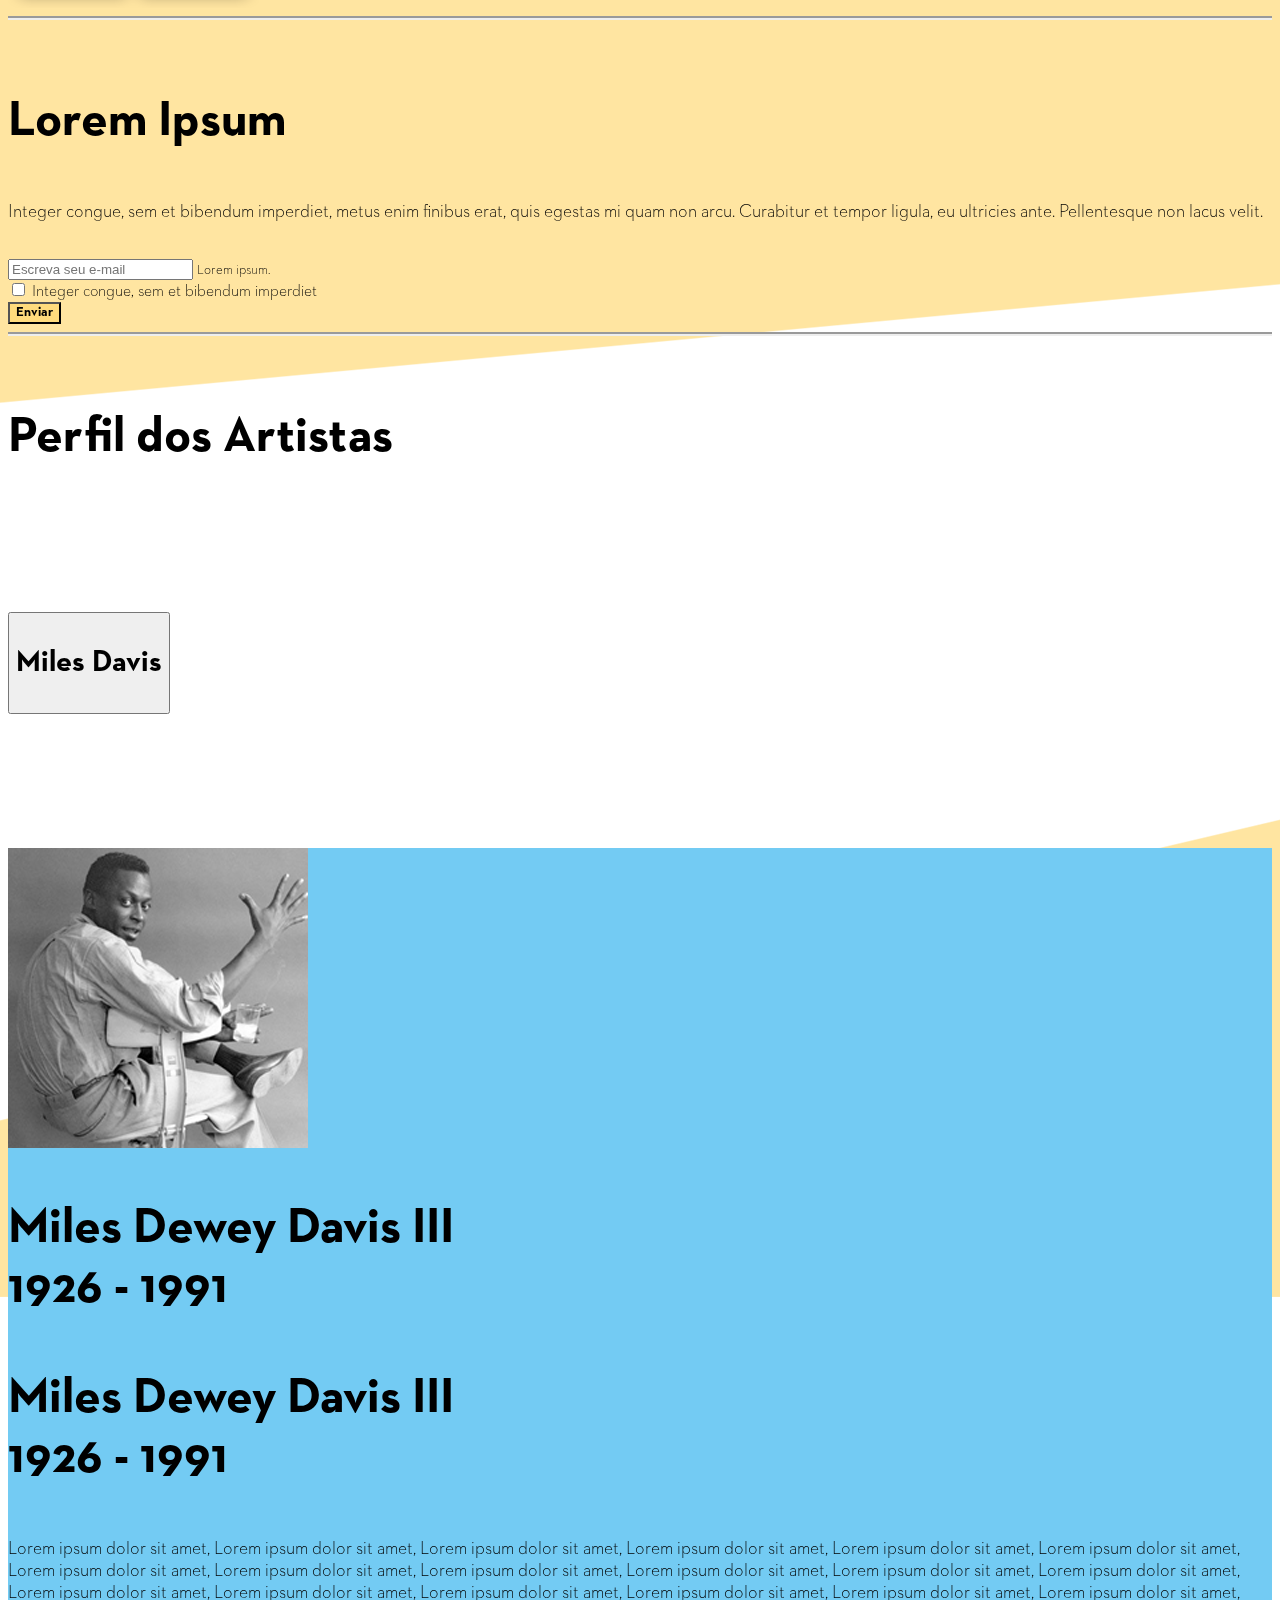
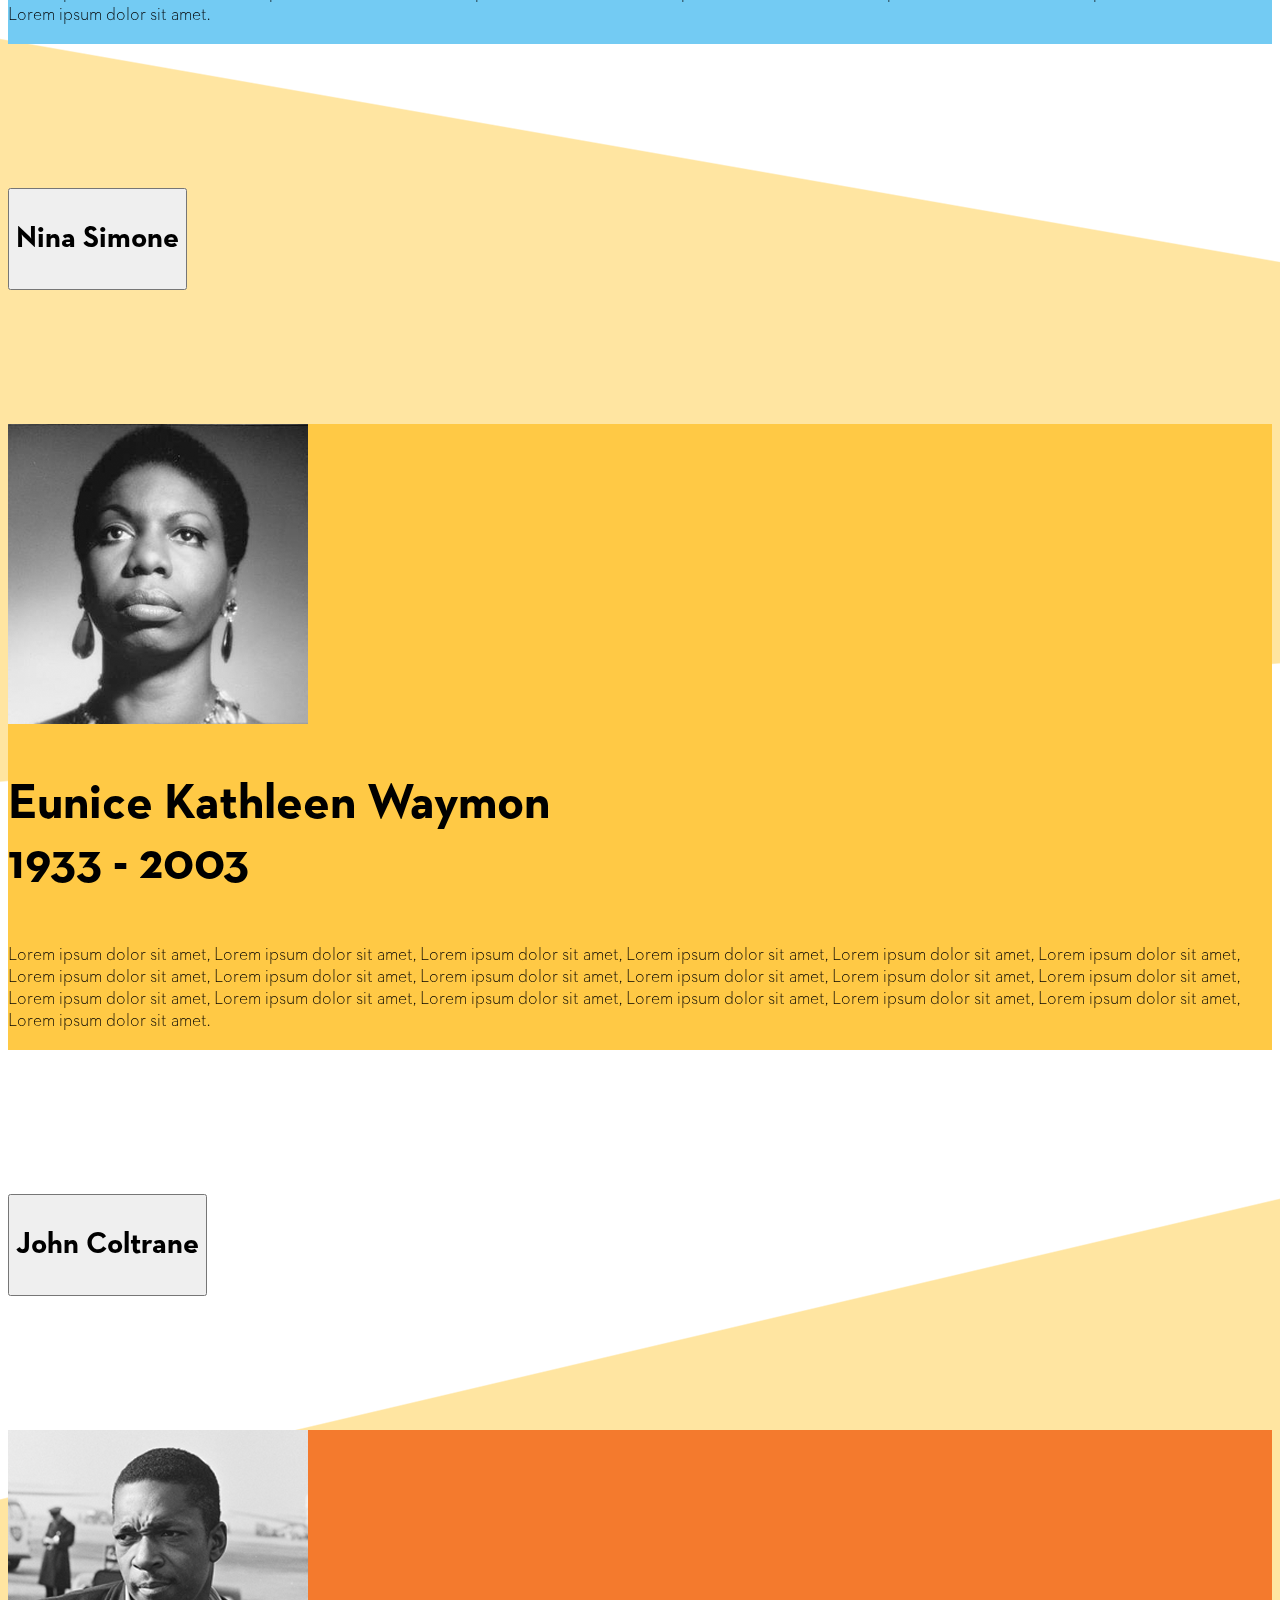
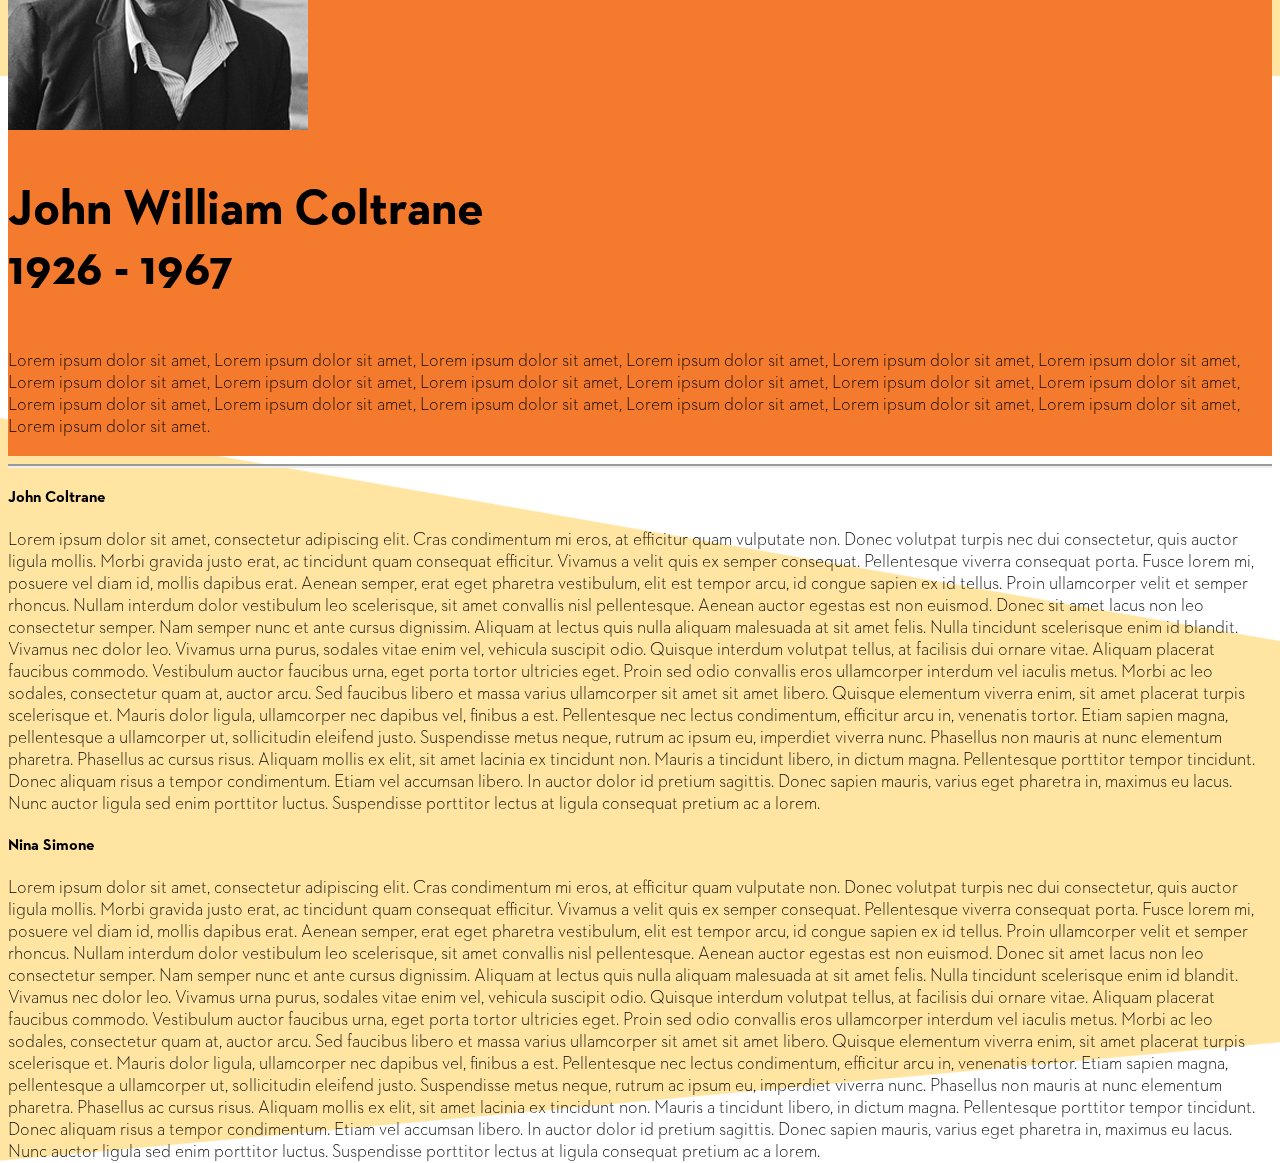
==== commit 4936bd5c: "i want to die" ====
--- a/index.html
+++ b/index.html
@@ -66,6 +66,7 @@
 </header>	
 	
 <h4 id="home"></h4>
+	<div class="container">
 <div id="carouselBanner1" class="container-fluid carousel slide justify-content-center" data-ride="carousel">
   <ol class="carousel-indicators carousel-indicators--round">
     <li data-target="#carouselBanner1" data-slide-to="0" class="active"></li>
@@ -74,7 +75,7 @@
   </ol>
   <div class="carousel-inner">
     <div class="carousel-item active">
-      <img class="d-block w-100 img-fluid" src="img/asdf.jpg" alt="Imagem 1" onClick="change_txt1()">
+      <img class="d-block w-100 img-fluid " src="img/asdf.jpg" alt="Imagem 1" onClick="change_txt1()">
 		<div class="overlay1" onClick="change_txt1()">
 	  </div>
     </div>
@@ -99,15 +100,28 @@
     <span class="sr-only">Seguinte</span>
   </a>
 </div>
+	</div>
 <h4 id="noticias" class="mt-5"></h4>
-<div class="mt-2 row container-fluid no-gutters">
-	<div class="mx-4 col">
-		<h3 class="text-center mb-5">Lorem Ipsum<br>Nullam hendrerit faucibus finibus.</h3>
-		<p id="txt_noticia1">Parágrafo 1 Parágrafo 1 Parágrafo 1 Parágrafo 1 Parágrafo 1 Parágrafo 1 Parágrafo 1 Parágrafo 1 Parágrafo 1 Parágrafo 1 Parágrafo 1 Parágrafo 1 Parágrafo 1 Parágrafo 1 Parágrafo 1 Parágrafo 1 Parágrafo 1 Parágrafo 1 Parágrafo 1 Parágrafo 1 Parágrafo 1 Parágrafo 1 Parágrafo 1 Parágrafo 1 Parágrafo 1 Parágrafo 1 Parágrafo 1 Parágrafo 1 Parágrafo 1 Parágrafo 1 Parágrafo 1 Parágrafo 1 Parágrafo 1 Parágrafo 1 Parágrafo 1 Parágrafo 1 Parágrafo 1 Parágrafo 1 Parágrafo 1 Parágrafo 1 Parágrafo 1 Parágrafo 1 Parágrafo 1 Parágrafo 1 Parágrafo 1 Parágrafo 1 Parágrafo 1 Parágrafo 1 Parágrafo 1 Parágrafo 1 Parágrafo 1 Parágrafo 1 Parágrafo 1 Parágrafo 1 Parágrafo 1 Parágrafo 1</p></div>
-	<div class="col-2 d-none d-lg-block mx-4"><img src="img/side1.jpg" alt="side1" class="img-fluid rounded"><div class="d-none d-lg-block rounded overlay4">
-	  </div></div></div>
+	<div class="m-auto row container no-gutters text-center"><div class="col"><h3 class="largo2 sep">HISTÓRIA E VIDA</h3></div></div>
+<div class="m-auto row container">
+	<div class="col-5 m-auto d-none d-lg-block"><img src="img/assets/img1.jpg" alt="side1" class="img-fluid rounded"><div class="d-none d-lg-block rounded overlay4">
+	  </div></div>
+	<div class="col">
+		<h3 class="text-center largo2 mb-5">DOS MAIORES<br>ÍCONES do<br>Jazz e Blues.</h3>
+		<p id="txt_noticia1">Parágrafo 1 Parágrafo 1 Parágrafo 1 Parágrafo 1 Parágrafo 1 Parágrafo 1 Parágrafo 1 Parágrafo 1 Parágrafo 1 Parágrafo 1 Parágrafo 1 Parágrafo 1 Parágrafo 1 Parágrafo 1 Parágrafo 1 Parágrafo 1 Parágrafo 1 Parágrafo 1 Parágrafo 1 Parágrafo 1 Parágrafo 1 Parágrafo 1 Parágrafo 1 Parágrafo 1 Parágrafo 1 Parágrafo 1 Parágrafo 1 Parágrafo 1 Parágrafo 1 Parágrafo 1 Parágrafo 1 Parágrafo 1 Parágrafo 1 Parágrafo 1 Parágrafo 1 Parágrafo 1 Parágrafo 1 Parágrafo 1 Parágrafo 1 Parágrafo 1 Parágrafo 1 Parágrafo 1 Parágrafo 1 Parágrafo 1 Parágrafo 1 Parágrafo 1 Parágrafo 1 Parágrafo 1 Parágrafo 1 Parágrafo 1 Parágrafo 1 Parágrafo 1 Parágrafo 1 Parágrafo 1 Parágrafo 1 Parágrafo 1</p></div></div>
 	<div class="col-12"><hr></div>
 	
+	<div id="bgmiles" class="container no-gutters m-auto">
+<div class="m-auto row container">
+	
+	<div class="col-3"></div>
+	<div class="col ml-5">
+		<h3 class="text-center my-5">Miles DAVIS<br>Não tema erros - não há nenhum.</h3>
+		<p id="txt_miles">Miles Dewey Davis III nasceu no dia 26 de maio de 1926 na cidade de Illinois, em Alton, nos Estados Unidos. Sua mãe era pianista e seu pai dentista. Com dois anos mudaram-se para East St. Louis, onde seu pai começou um trabalho como cirurgião dentista. A música entrou na sua vida cedo quando aos 13 anos ganhou um trompete de presente do pai e logo começou seus estudos musicais com Elwood Buchanan.</p></div>
+	<div class="col-3 m-auto d-none d-lg-block"><img src="img/assets/miles_v2.png" alt="side1" class="img-fluid rounded m-auto w-75"><div class="d-none d-lg-block rounded overlay4">
+	  </div></div></div></div>
+	
+	<div class="col-12"><hr></div>
 	  <h4 id="galeria"></h4>
   <div class="row container no-gutters m-auto">
 	<div class="col"><img src="img/prefooter.png" alt="galeria1" class="m-auto"></div>
--- a/style_bs.css
+++ b/style_bs.css
@@ -306,3 +306,19 @@
 	font-size:60px;
 	letter-spacing:px;
 }
+.largo2 {
+	font-size:90px;
+}
+.w-50 {
+	width:50%;
+}
+
+.sep {
+	letter-spacing:15px;
+}
+
+#bgmiles {
+	background:url(img/bgmiles.png);
+	background-size:100%;
+	background-position:center;
+}
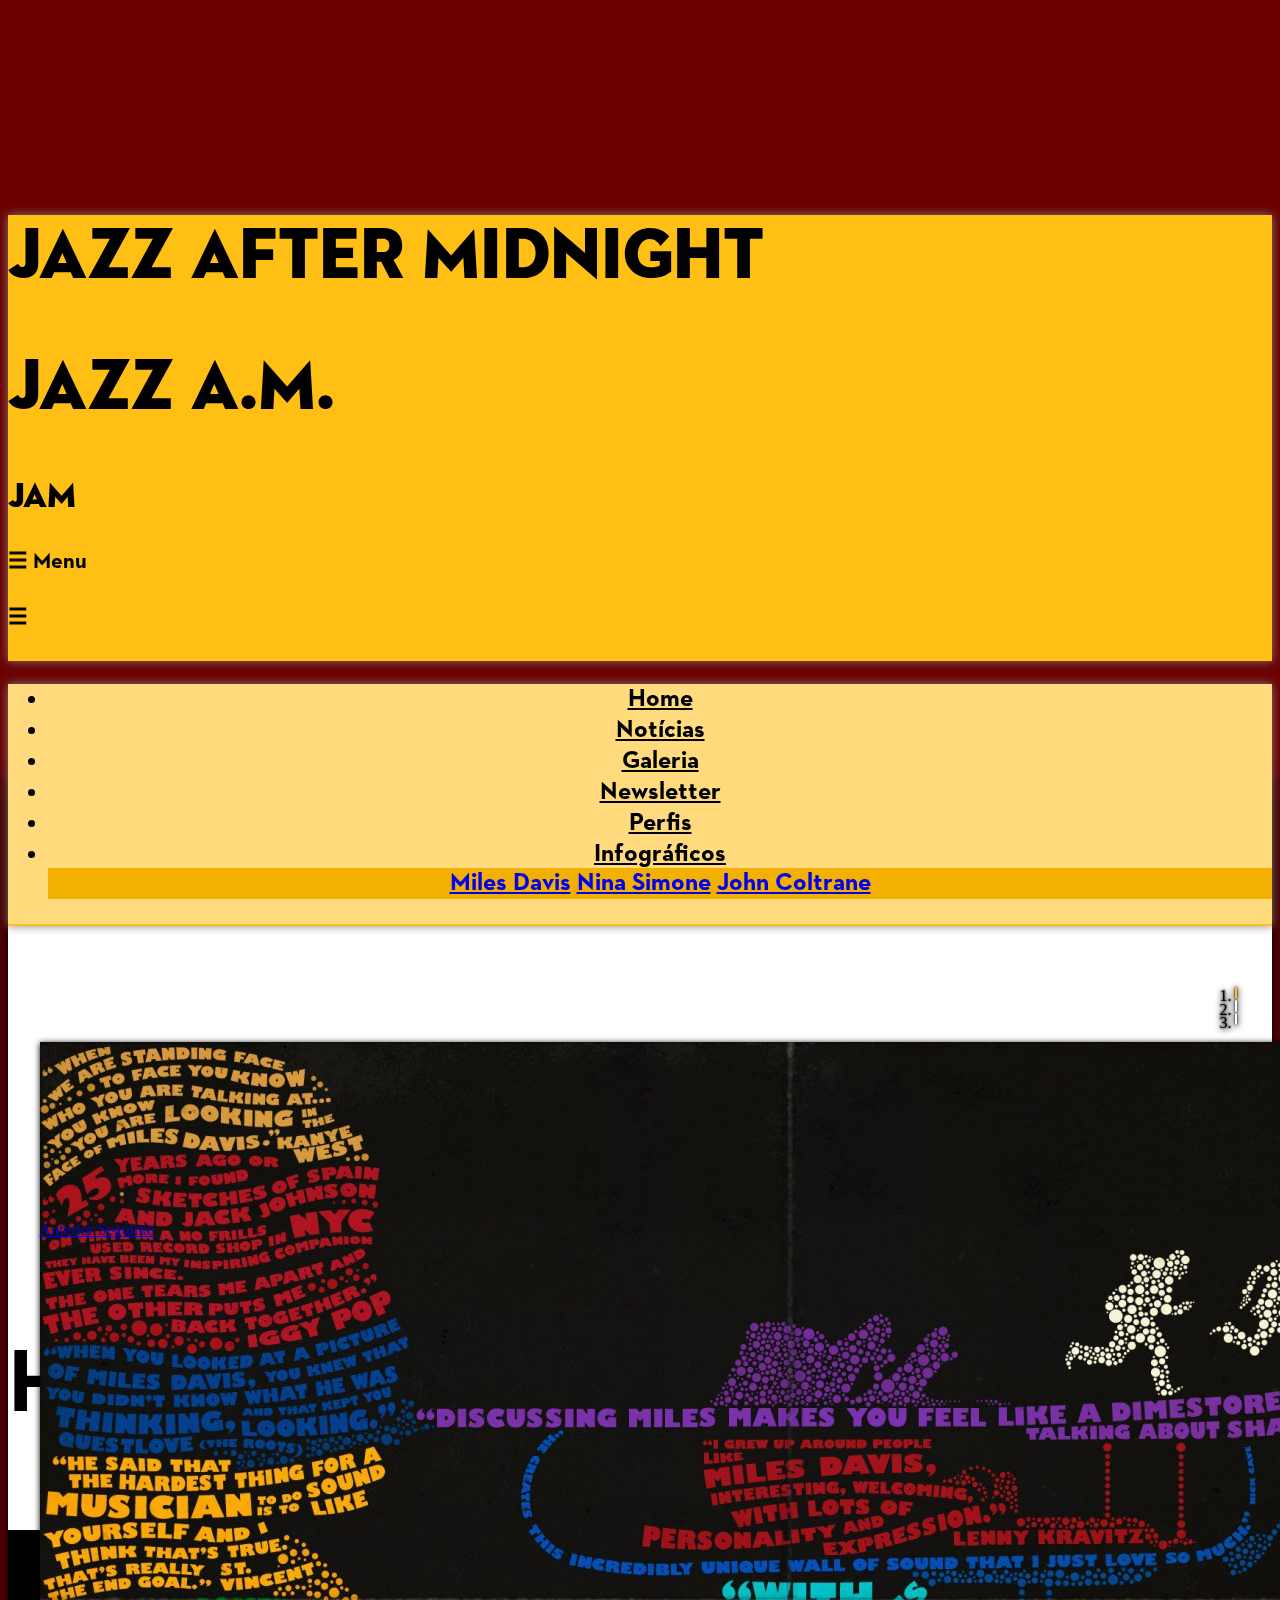
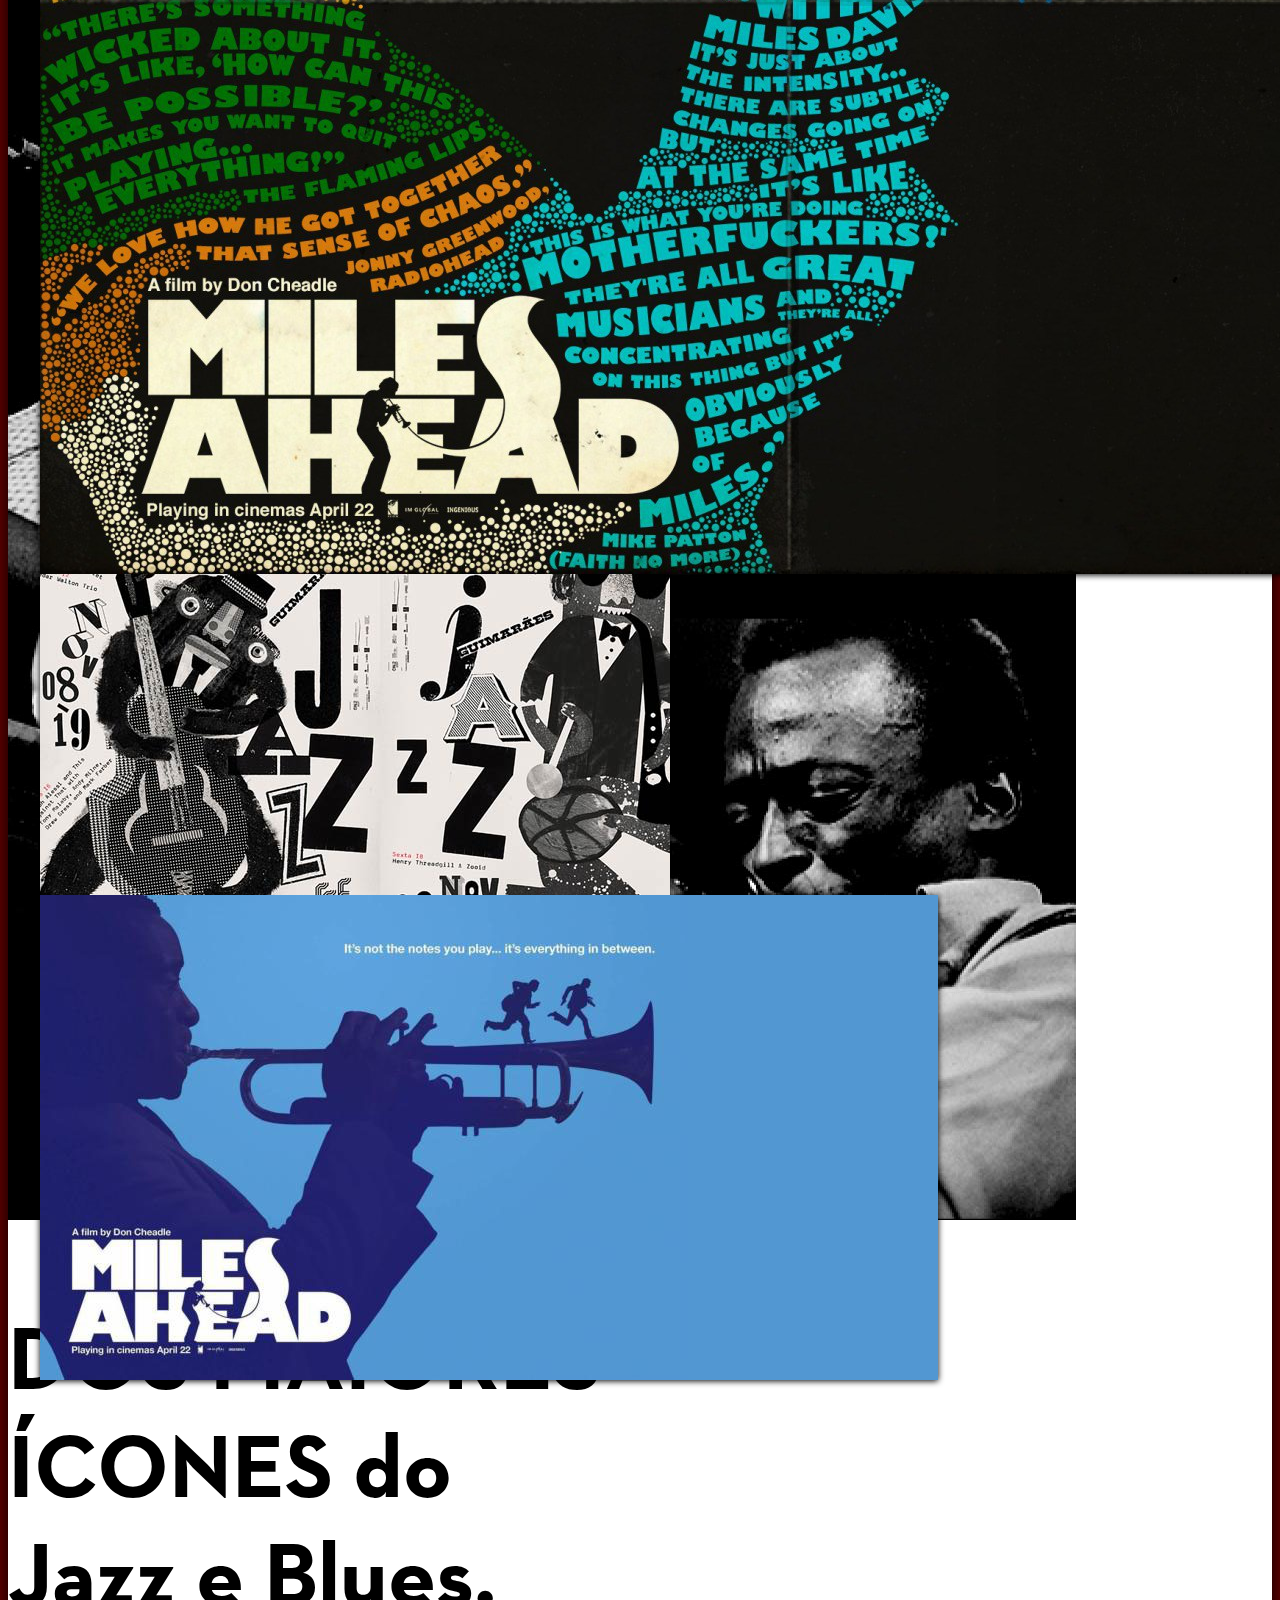
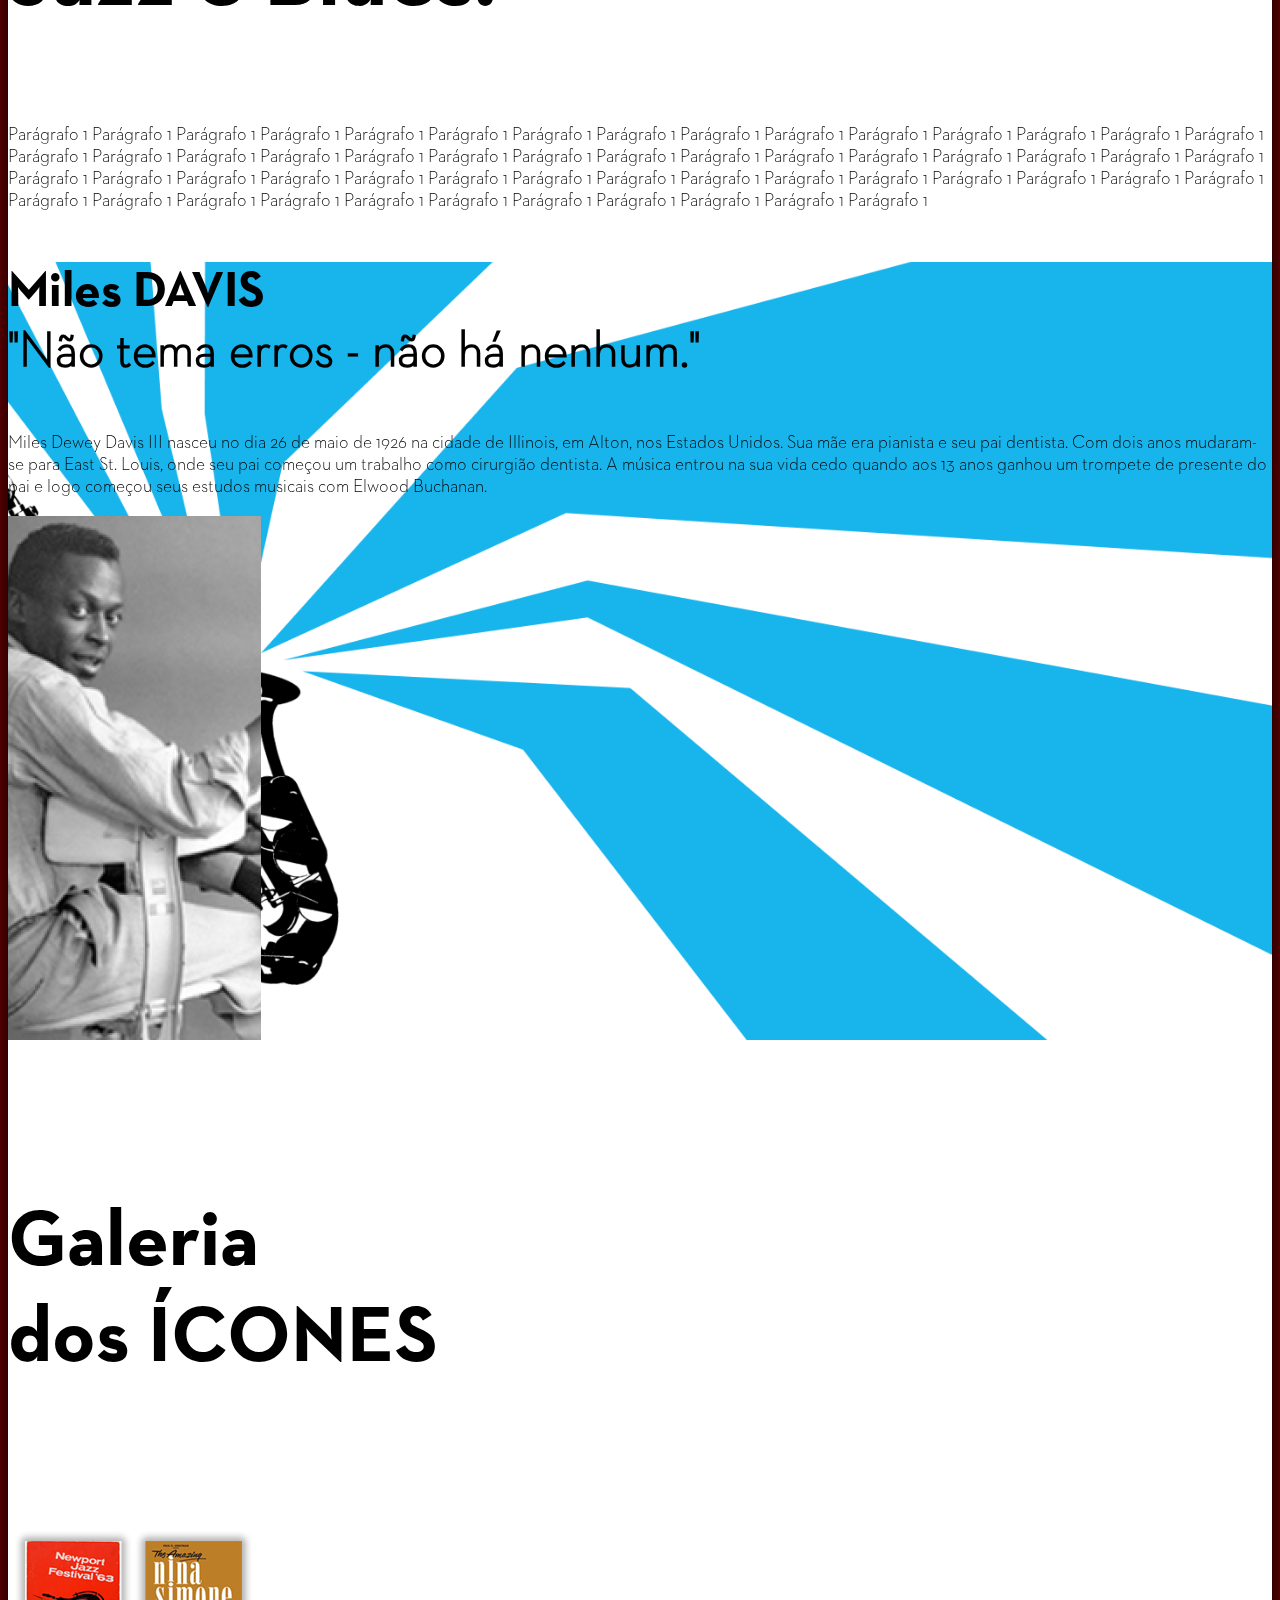
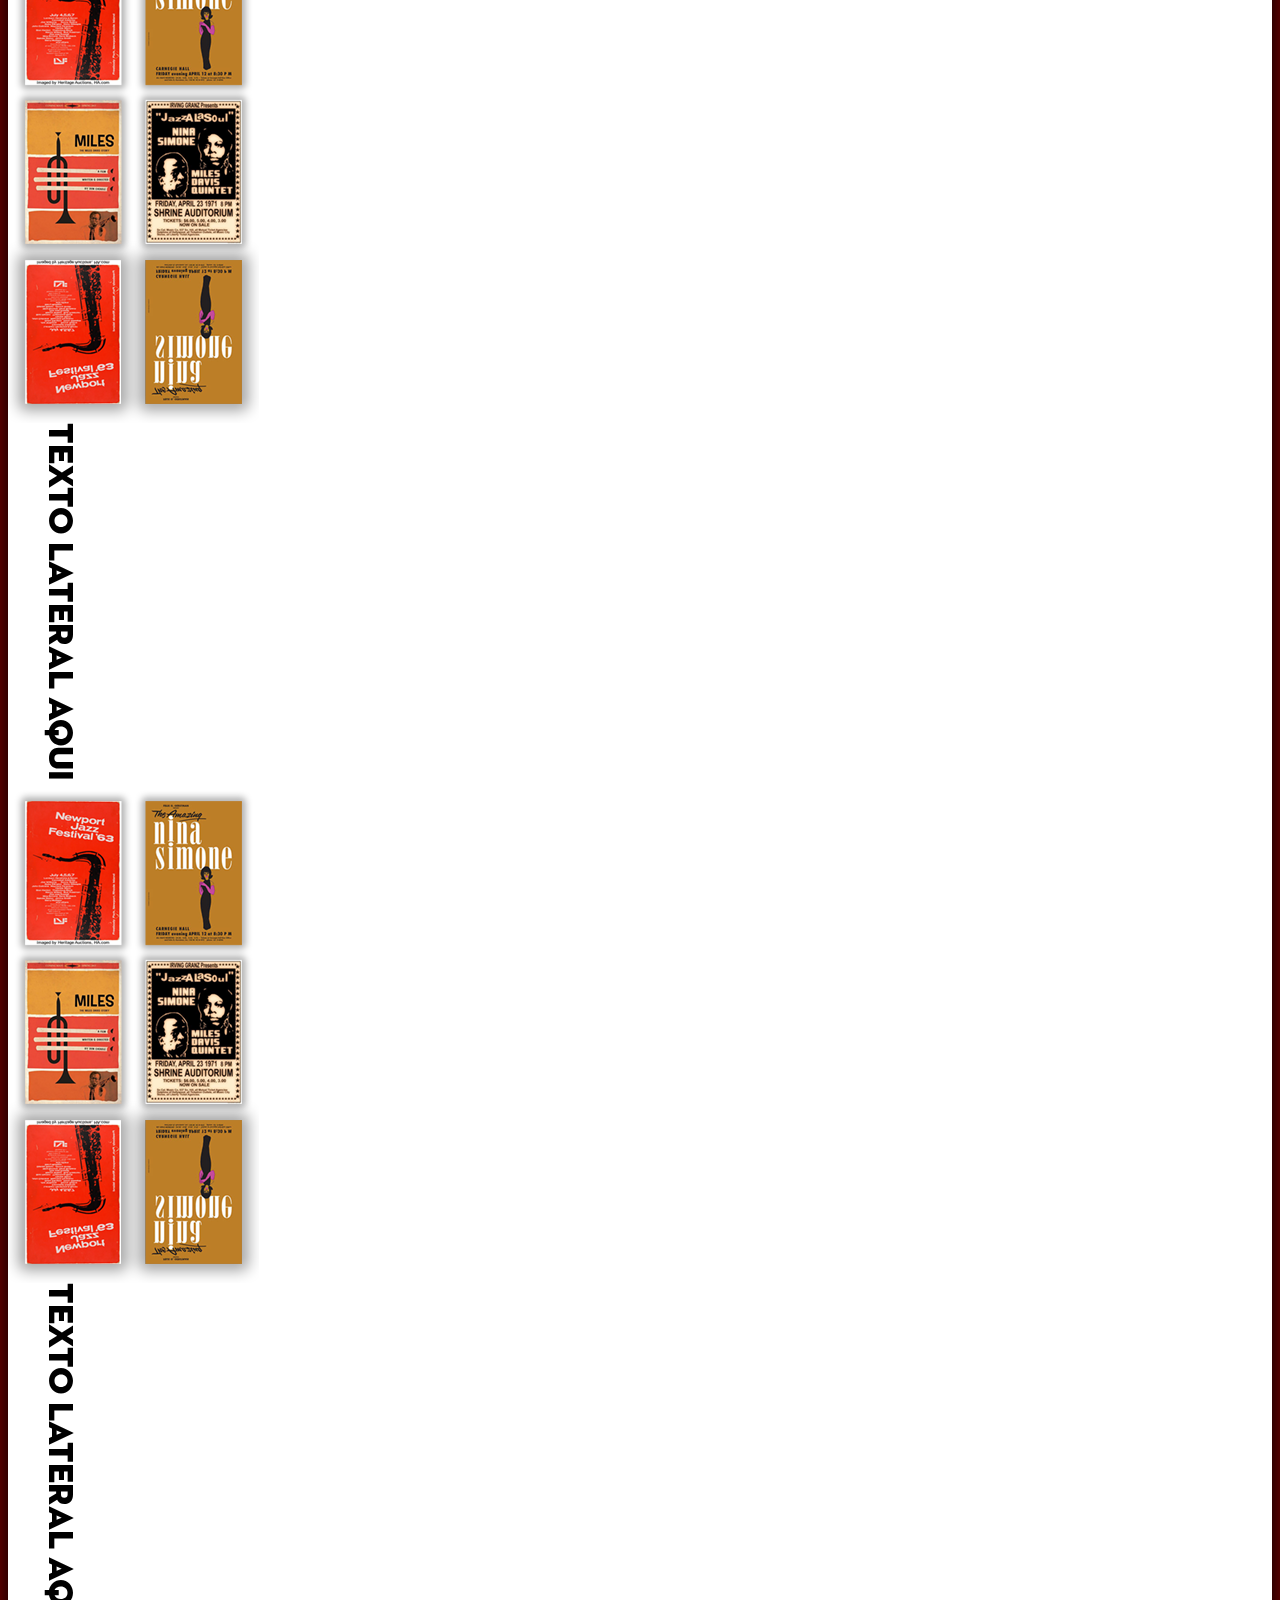
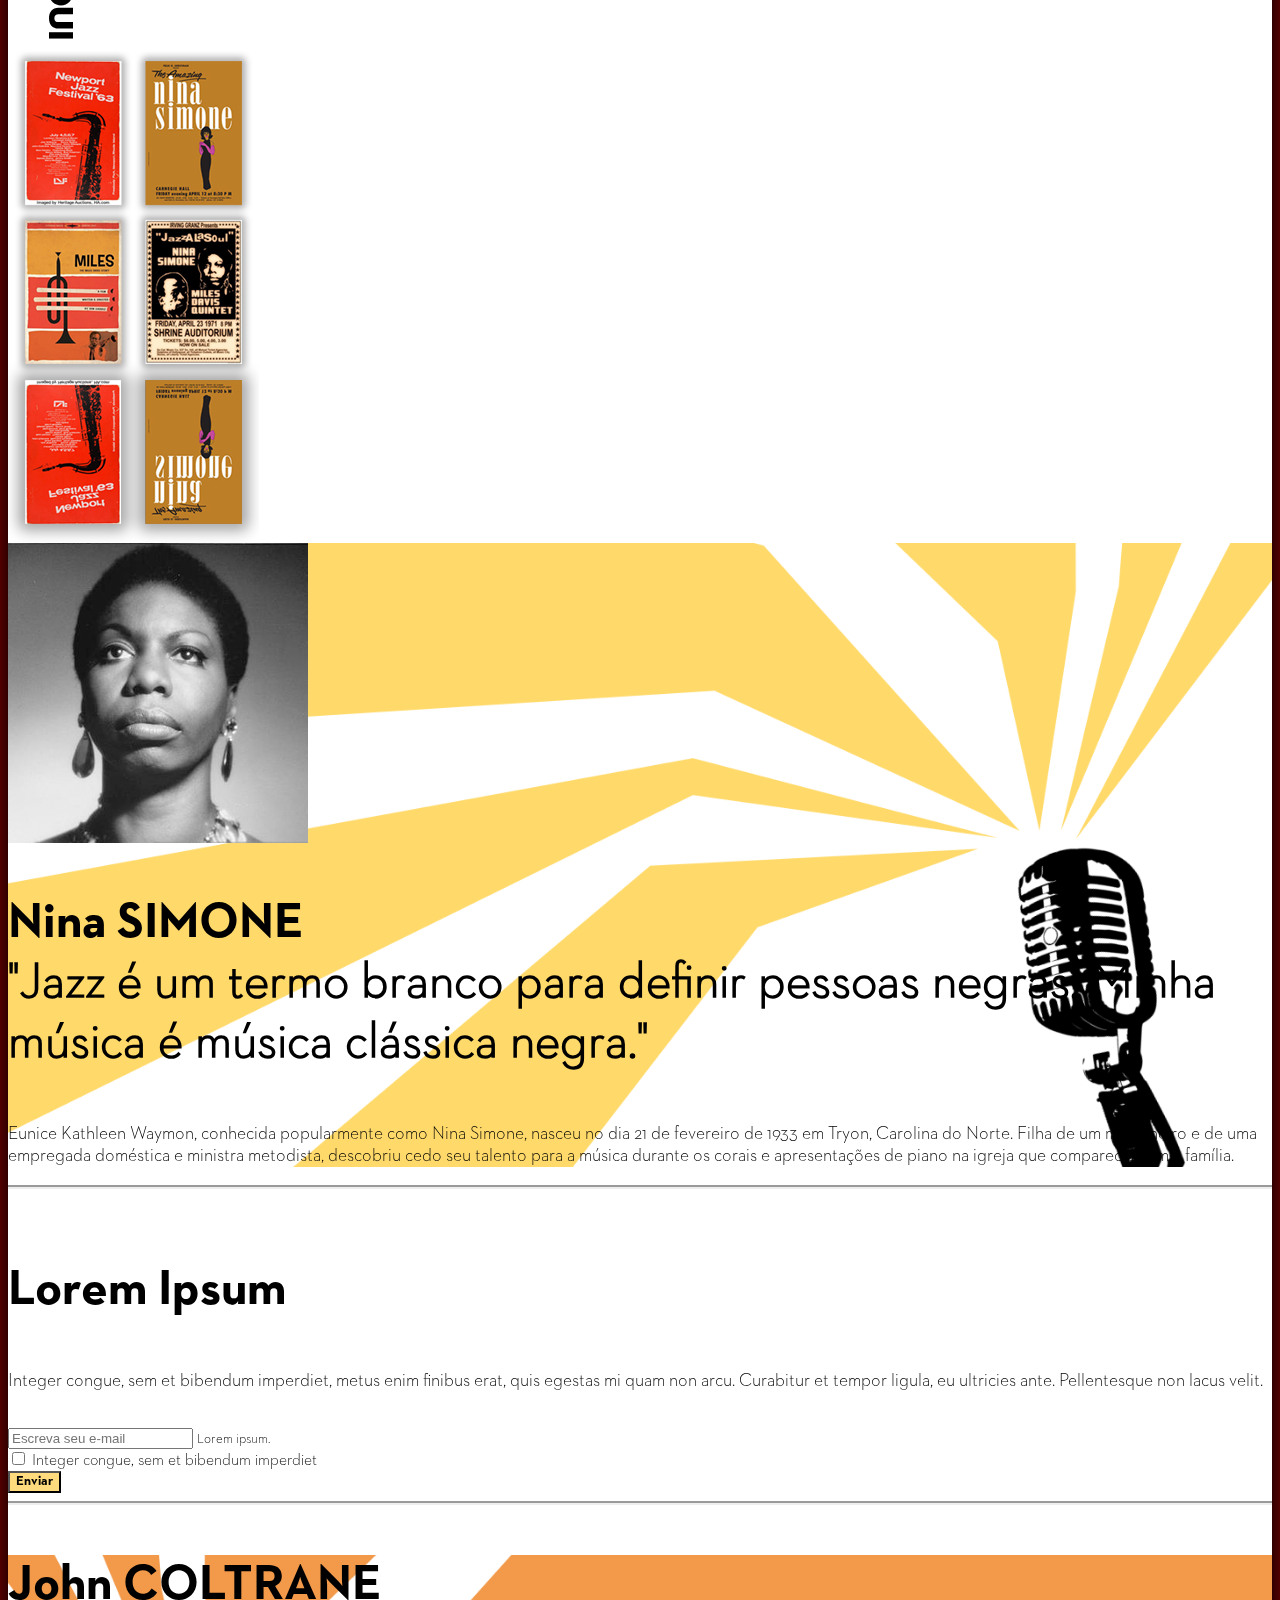
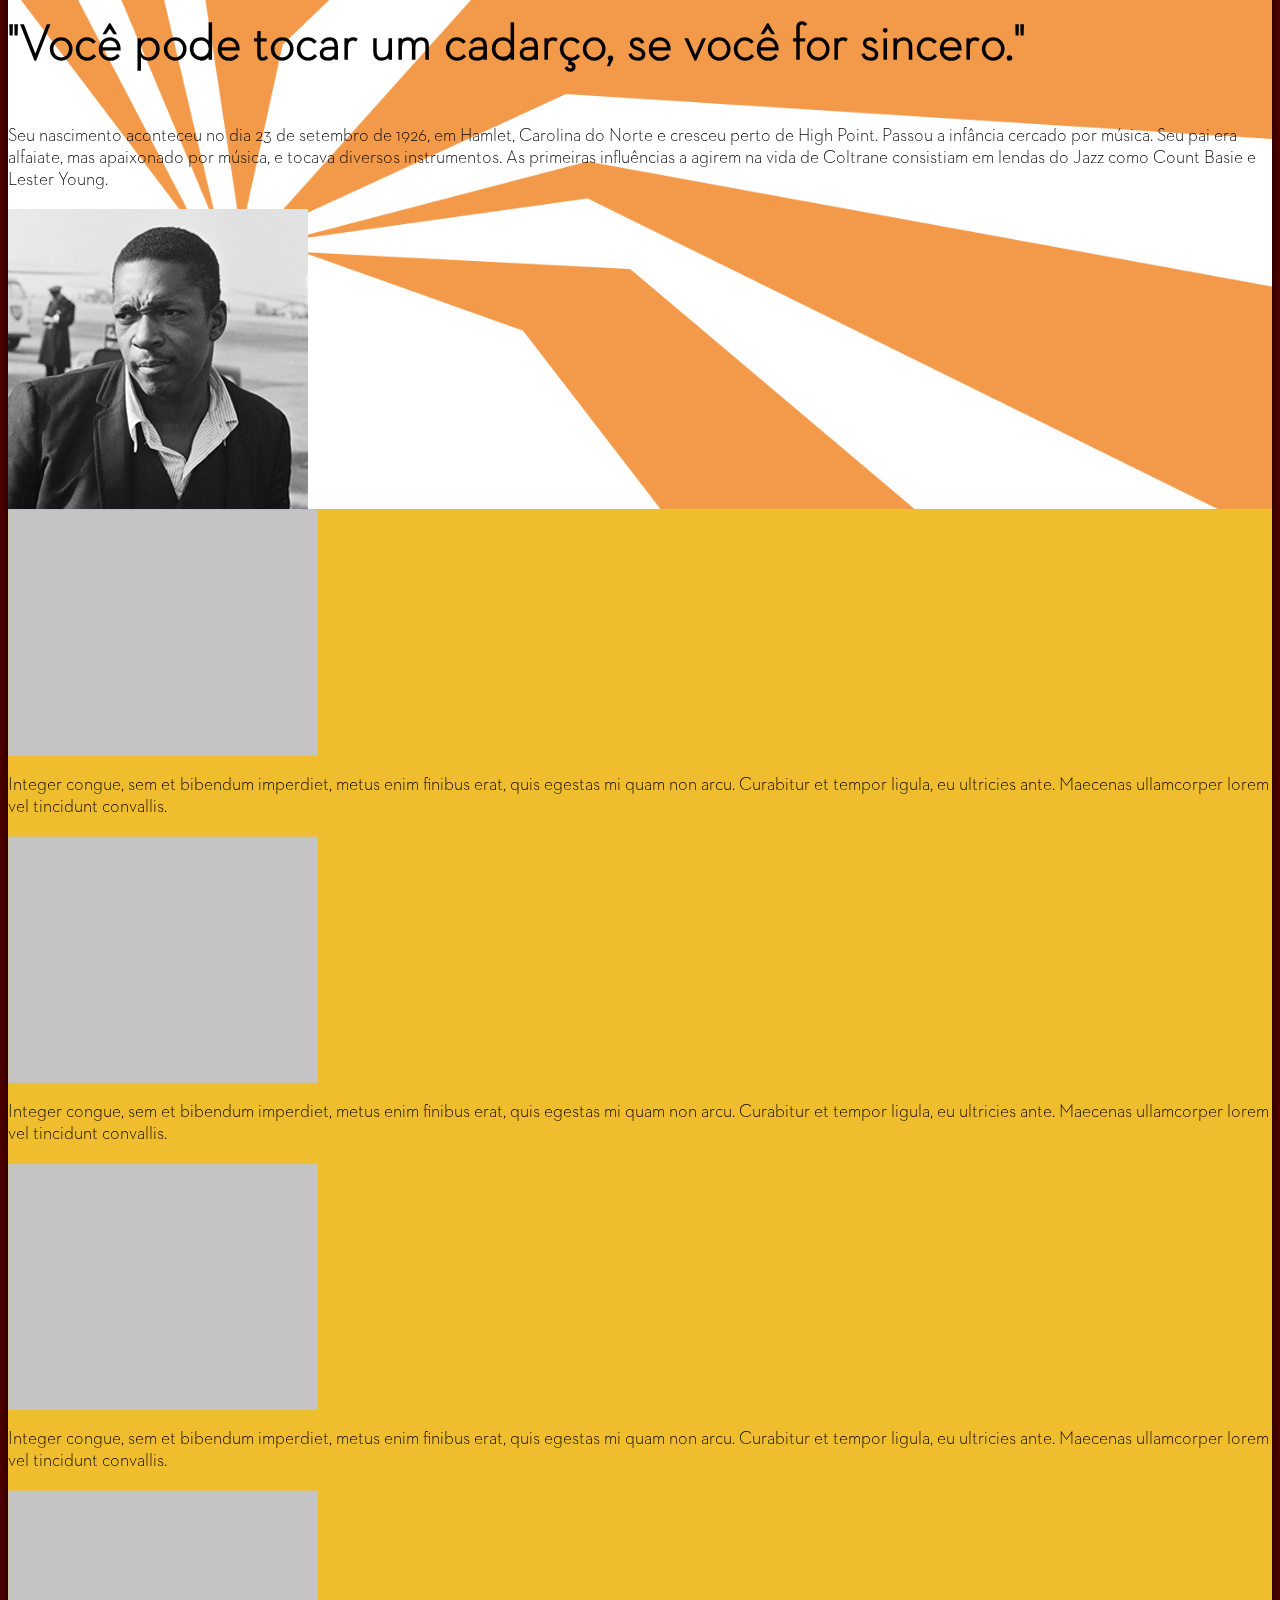
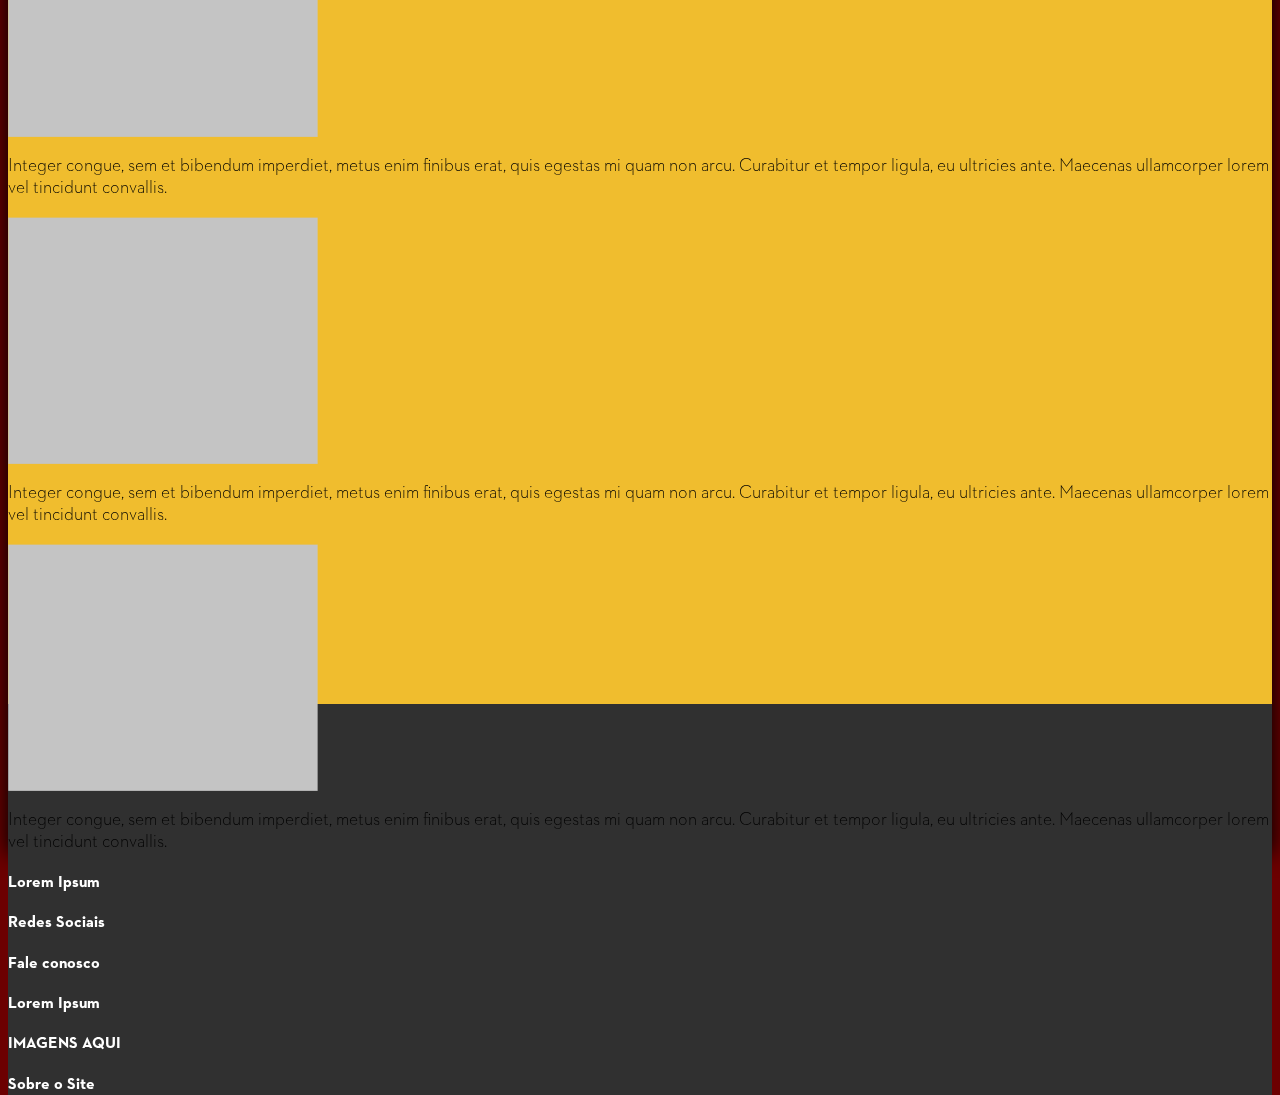
==== commit 7123d4c5: "asdgf" ====
--- a/index.html
+++ b/index.html
@@ -25,8 +25,9 @@
 <div class="container-fluid pt-3 header1">
 	<div class="row">
     	<div class="col-auto mr-auto ml-2">
-			<h1 class="d-none d-sm-block"><a href="#home" class="nodeco">jazz.bs</a></h1>
-			<h2 class="d-block d-sm-none"><a href="#home" class="nodeco">jazz.bs</a></h2>
+			<h1 class="d-none d-lg-block"><a href="#home" class="nodeco">jazz after midnight</a></h1>
+			<h1 class="d-none d-sm-block d-lg-none"><a href="#home" class="nodeco">jazz a.m.</a></h1>
+			<h2 class="d-block d-sm-none"><a href="#home" class="nodeco">JAM</a></h2>
     	</div>
     	<div class="col-auto align-self-center mb-1 mr-2 ">
 			<h4 class="d-none d-sm-block btn btn-outline-dark btn_nrml" data-toggle="collapse" href="#menusticky" role="button" aria-expanded="false" aria-controls="menusticky">&#9776; Menu</h4>
@@ -65,6 +66,7 @@
 </div></div></div>
 </header>	
 	
+<div class="container" id="opaa">
 <h4 id="home"></h4>
 	<div class="container">
 <div id="carouselBanner1" class="container-fluid carousel slide justify-content-center" data-ride="carousel">
@@ -109,26 +111,37 @@
 	<div class="col">
 		<h3 class="text-center largo2 mb-5">DOS MAIORES<br>ÍCONES do<br>Jazz e Blues.</h3>
 		<p id="txt_noticia1">Parágrafo 1 Parágrafo 1 Parágrafo 1 Parágrafo 1 Parágrafo 1 Parágrafo 1 Parágrafo 1 Parágrafo 1 Parágrafo 1 Parágrafo 1 Parágrafo 1 Parágrafo 1 Parágrafo 1 Parágrafo 1 Parágrafo 1 Parágrafo 1 Parágrafo 1 Parágrafo 1 Parágrafo 1 Parágrafo 1 Parágrafo 1 Parágrafo 1 Parágrafo 1 Parágrafo 1 Parágrafo 1 Parágrafo 1 Parágrafo 1 Parágrafo 1 Parágrafo 1 Parágrafo 1 Parágrafo 1 Parágrafo 1 Parágrafo 1 Parágrafo 1 Parágrafo 1 Parágrafo 1 Parágrafo 1 Parágrafo 1 Parágrafo 1 Parágrafo 1 Parágrafo 1 Parágrafo 1 Parágrafo 1 Parágrafo 1 Parágrafo 1 Parágrafo 1 Parágrafo 1 Parágrafo 1 Parágrafo 1 Parágrafo 1 Parágrafo 1 Parágrafo 1 Parágrafo 1 Parágrafo 1 Parágrafo 1 Parágrafo 1</p></div></div>
-	<div class="col-12"><hr></div>
 	
 	<div id="bgmiles" class="container no-gutters m-auto">
 <div class="m-auto row container">
 	
 	<div class="col-3"></div>
 	<div class="col ml-5">
-		<h3 class="text-center my-5">Miles DAVIS<br>Não tema erros - não há nenhum.</h3>
+		<h3 class="text-center my-5">Miles DAVIS<br><span class="fontTtx">"Não tema erros - não há nenhum."</span></h3>
 		<p id="txt_miles">Miles Dewey Davis III nasceu no dia 26 de maio de 1926 na cidade de Illinois, em Alton, nos Estados Unidos. Sua mãe era pianista e seu pai dentista. Com dois anos mudaram-se para East St. Louis, onde seu pai começou um trabalho como cirurgião dentista. A música entrou na sua vida cedo quando aos 13 anos ganhou um trompete de presente do pai e logo começou seus estudos musicais com Elwood Buchanan.</p></div>
 	<div class="col-3 m-auto d-none d-lg-block"><img src="img/assets/miles_v2.png" alt="side1" class="img-fluid rounded m-auto w-75"><div class="d-none d-lg-block rounded overlay4">
 	  </div></div></div></div>
 	
-	<div class="col-12"><hr></div>
 	  <h4 id="galeria"></h4>
+	<div class="col">
+	<h5 class="text-center mt-4">Galeria<br>dos ÍCONES</h5></div>
   <div class="row container no-gutters m-auto">
 	<div class="col"><img src="img/prefooter.png" alt="galeria1" class="m-auto"></div>
 	  <div class="col m-auto d-none d-md-block"><h2 class="vert-text2 m-auto">TEXTO LATERAL AQUI</h2></div>
 	<div class="col d-none d-md-block"><img src="img/prefooter.png" alt="galeria1" class=""></div>
 	  <div class="col m-auto d-none d-lg-block"><h2 class="vert-text2 m-auto">TEXTO LATERAL AQUI</h2></div>
 	  <div class="col d-none d-lg-block"><img src="img/prefooter.png" alt="galeria1" class=""></div></div>
+	
+	<div id="bgnina" class="container no-gutters m-auto">
+<div class="m-auto row container">
+	
+	<div class="col-3 m-auto d-none d-lg-block"><img src="img/assets/nina.png" alt="side1" class="img-fluid rounded m-auto w-75"><div class="d-none d-lg-block rounded overlay4">
+	  </div></div>
+	<div class="col ml-5">
+		<h3 class="text-center my-5">Nina SIMONE<br><span class="fontTtx">"Jazz é um termo branco para definir pessoas negras. Minha música é música clássica negra."</span></h3>
+		<p id="txt_nina">Eunice Kathleen Waymon, conhecida popularmente como Nina Simone, nasceu no dia 21 de fevereiro de 1933 em Tryon, Carolina do Norte. Filha de um marceneiro e de uma empregada doméstica e ministra metodista, descobriu cedo seu talento para a música durante os corais e apresentações de piano na igreja que comparecia com a família.</p></div>
+	<div class="col-3"></div></div></div>
+	
 	<div class="col-12"><hr></div>
   <h4 id="newsletter"></h4>
 	<div class="container">
@@ -146,98 +159,59 @@
   <button type="submit" class="btn btn-padrao px-5 d-block mt-3 mx-auto fontTitB">Enviar</button>
 			</form></div>
 	
+		
 	
 	<div class="col-12"><hr></div>
 	
-	
-  <h4 id="perfis" class="mt-4"></h4>
-	<div class="container text-center">
-	<h3 class="text-center mb-4">Perfil dos Artistas</h3>
-	<!-- Acordeão dos artistas/infográficos -->
-	<div id="accordion" class="container">
-  <div class="card">
-    <div class="card-header" id="headingOne">
-      <h5 class="mb-0">
-        <button class="btn btn-link" data-toggle="collapse" data-target="#collapseOne" aria-expanded="true" aria-controls="collapseOne">
-			<h3 class="notgiant">Miles Davis</h3>
-        </button>
-      </h5>
-    </div>
-
-    <div id="collapseOne" class="collapse show" aria-labelledby="headingOne" data-parent="#accordion">
-      <div class="card-body bg-ac-miles">
-        <div class="row justify-content-center">
-			<div class="col-auto"><img src="img/assets/miles.png" alt="Nina" class="img-thumbnail shadow"></div>
-			  
-		  <div class="col">
-			  <h3 class="text-center d-none d-md-block">Miles <span class="font-weight-bold ">Dewey</span> Davis III<br>1926 - 1991</h3>
-			  <h3 class="text-center d-block d-md-none mx-4">Miles Dewey Davis III<br>1926 - 1991</h3>
-			  <p class="font-weight-bold">Lorem ipsum dolor sit amet, Lorem ipsum dolor sit amet, Lorem ipsum dolor sit amet, Lorem ipsum dolor sit amet, Lorem ipsum dolor sit amet, Lorem ipsum dolor sit amet, Lorem ipsum dolor sit amet, Lorem ipsum dolor sit amet, Lorem ipsum dolor sit amet, Lorem ipsum dolor sit amet, Lorem ipsum dolor sit amet, Lorem ipsum dolor sit amet, Lorem ipsum dolor sit amet, Lorem ipsum dolor sit amet, Lorem ipsum dolor sit amet, Lorem ipsum dolor sit amet, Lorem ipsum dolor sit amet, Lorem ipsum dolor sit amet, Lorem ipsum dolor sit amet.</p>
-      </div>
-		<div class="col-auto my-auto">
-				<a href="img/inf/md.jpg">
-					<img src="img/inf/md.jpg" alt="" class="img-prof img-thumbnail shadow">
-			</a>
-			</div>
-    </div>
-  </div>
-</div>
-  <div class="card">
-    <div class="card-header" id="headingTwo">
-      <h5 class="mb-0">
-        <button class="btn btn-link collapsed" data-toggle="collapse" data-target="#collapseTwo" aria-expanded="false" aria-controls="collapseTwo">
-          <h3 class="notgiant">Nina Simone</h3>
-        </button>
-      </h5>
-    </div>
-    <div id="collapseTwo" class="collapse" aria-labelledby="headingTwo" data-parent="#accordion">
-      <div class="card-body bg-ac-nina">
-		  <div class="row justify-content-center">
-			<div class="col-auto"><img src="img/assets/nina.png" alt="Nina" class="img-thumbnail shadow"></div>
-			  
-		  <div class="col">
-			  <h3>Eunice Kathleen Waymon<br>1933 - 2003</h3>
-			  <p class="font-weight-bold">Lorem ipsum dolor sit amet, Lorem ipsum dolor sit amet, Lorem ipsum dolor sit amet, Lorem ipsum dolor sit amet, Lorem ipsum dolor sit amet, Lorem ipsum dolor sit amet, Lorem ipsum dolor sit amet, Lorem ipsum dolor sit amet, Lorem ipsum dolor sit amet, Lorem ipsum dolor sit amet, Lorem ipsum dolor sit amet, Lorem ipsum dolor sit amet, Lorem ipsum dolor sit amet, Lorem ipsum dolor sit amet, Lorem ipsum dolor sit amet, Lorem ipsum dolor sit amet, Lorem ipsum dolor sit amet, Lorem ipsum dolor sit amet, Lorem ipsum dolor sit amet.</p>
-      </div>
-		<div class="col-auto">
-				<a href="img/inf/ns.jpg">
-					<img src="img/inf/ns.jpg" alt="" class="img-prof img-thumbnail shadow">
-			</a>
-			</div>
-    </div>
-      </div>
-    </div>
-  </div>
-  <div class="card">
-    <div class="card-header" id="headingThree">
-      <h5 class="mb-0">
-        <button class="btn btn-link collapsed" data-toggle="collapse" data-target="#collapseThree" aria-expanded="false" aria-controls="collapseThree">
-          <h3 class="notgiant">John Coltrane</h3>
-        </button>
-      </h5>
-    </div>
-    <div id="collapseThree" class="collapse" aria-labelledby="headingThree" data-parent="#accordion">
-      <div class="card-body bg-ac-john">
-		  <div class="row justify-content-center">
-			<div class="col-auto"><img src="img/assets/john.png" alt="John" class="img-thumbnail shadow"></div>
-		  <div class="col">
-			  <h3>John William Coltrane<br><span>1926 - 1967</span></h3>
-			  <p class="font-weight-bold">Lorem ipsum dolor sit amet, Lorem ipsum dolor sit amet, Lorem ipsum dolor sit amet, Lorem ipsum dolor sit amet, Lorem ipsum dolor sit amet, Lorem ipsum dolor sit amet, Lorem ipsum dolor sit amet, Lorem ipsum dolor sit amet, Lorem ipsum dolor sit amet, Lorem ipsum dolor sit amet, Lorem ipsum dolor sit amet, Lorem ipsum dolor sit amet, Lorem ipsum dolor sit amet, Lorem ipsum dolor sit amet, Lorem ipsum dolor sit amet, Lorem ipsum dolor sit amet, Lorem ipsum dolor sit amet, Lorem ipsum dolor sit amet, Lorem ipsum dolor sit amet.</p>
-      </div>
-		<div class="col-auto">
-				<a href="img/inf/jc.jpg">
-					<img src="img/inf/jc.jpg" alt="" class="img-prof img-thumbnail shadow">
-			</a>
-			</div>
-    </div>
-  </div>
-</div>
-</div>
-</div>
-</div>
-</div>
-	
-	<div class="col-12 mt-5 mb-5"><hr></div>
+			<div id="bgjohn" class="container no-gutters m-auto">
+<div class="m-auto row container">
+	
+	<div class="col-3"></div>
+	<div class="col ml-5">
+		<h3 class="text-center my-5">John COLTRANE<br><span class="fontTtx">"Você pode tocar um cadarço, se você for sincero."</span></h3>
+		<p id="txt_john">Seu nascimento aconteceu no dia 23 de setembro de 1926, em Hamlet, Carolina do Norte e cresceu perto de High Point. Passou a infância cercado por música. Seu pai era alfaiate, mas apaixonado por música, e tocava diversos instrumentos. As primeiras influências a agirem na vida de Coltrane consistiam em lendas do Jazz como Count Basie e Lester Young. </p></div>
+	<div class="col-3 m-auto d-none d-lg-block"><img src="img/assets/john.png" alt="side1" class="img-fluid rounded m-auto w-75"><div class="d-none d-lg-block rounded overlay4">
+	  </div></div></div></div>
+	<div class="container-fluid mt-5 py-5" id="quasefooter">
+		<div class="row">
+		<div class="col"><img src="img/rect.png" class="img-fluid" alt=""></div>
+			<div class="col"><p>Integer congue, sem et bibendum imperdiet, metus enim finibus erat, quis egestas mi quam non arcu. Curabitur et tempor ligula, eu ultricies ante. Maecenas ullamcorper lorem vel tincidunt convallis.</p></div>
+			<div class="col"><img src="img/rect.png" class="img-fluid" alt=""></div>
+			<div class="col"><p>Integer congue, sem et bibendum imperdiet, metus enim finibus erat, quis egestas mi quam non arcu. Curabitur et tempor ligula, eu ultricies ante. Maecenas ullamcorper lorem vel tincidunt convallis.</p></div>
+		</div>
+		
+		<div class="row">
+		<div class="col"><img src="img/rect.png" class="img-fluid" alt=""></div>
+			<div class="col"><p>Integer congue, sem et bibendum imperdiet, metus enim finibus erat, quis egestas mi quam non arcu. Curabitur et tempor ligula, eu ultricies ante. Maecenas ullamcorper lorem vel tincidunt convallis.</p></div>
+			<div class="col"><img src="img/rect.png" class="img-fluid" alt=""></div>
+			<div class="col"><p>Integer congue, sem et bibendum imperdiet, metus enim finibus erat, quis egestas mi quam non arcu. Curabitur et tempor ligula, eu ultricies ante. Maecenas ullamcorper lorem vel tincidunt convallis.</p></div>
+		</div>
+			
+			<div class="row">
+		<div class="col"><img src="img/rect.png" class="img-fluid" alt=""></div>
+			<div class="col"><p>Integer congue, sem et bibendum imperdiet, metus enim finibus erat, quis egestas mi quam non arcu. Curabitur et tempor ligula, eu ultricies ante. Maecenas ullamcorper lorem vel tincidunt convallis.</p></div>
+			<div class="col"><img src="img/rect.png" class="img-fluid" alt=""></div>
+			<div class="col"><p>Integer congue, sem et bibendum imperdiet, metus enim finibus erat, quis egestas mi quam non arcu. Curabitur et tempor ligula, eu ultricies ante. Maecenas ullamcorper lorem vel tincidunt convallis.</p></div>
+		</div>
+		</div>
+		</div>
+	</div>
+	<div class="container pt-3" id="footer">
+		<div class="row text-center py-4">
+			<div class="col"><h4>Lorem Ipsum</h4></div>
+			<div class="col"><h4>Redes Sociais</h4></div>
+			<div class="col"><h4>Fale conosco</h4></div>
+		</div>
+		<div class="row text-center py-4">
+			<div class="col"><h4>Lorem Ipsum</h4></div>
+			<div class="col"><h4>IMAGENS AQUI</h4></div>
+			<div class="col"><h4>Sobre o Site</h4></div>
+		</div>
+		
+		</div>
+		
+		
+		
 	<!-- -->
   
 <!--	<div class="container-fluid w-75">
@@ -262,18 +236,6 @@
 		</div>
 	</div>
 </div>-->
-  <h4 id="jump7">John Coltrane</h4>
-  <p>Lorem ipsum dolor sit amet, consectetur adipiscing elit. Cras condimentum mi eros, at efficitur quam vulputate non. Donec volutpat turpis nec dui consectetur, quis auctor ligula mollis. Morbi gravida justo erat, ac tincidunt quam consequat efficitur. Vivamus a velit quis ex semper consequat. Pellentesque viverra consequat porta. Fusce lorem mi, posuere vel diam id, mollis dapibus erat. Aenean semper, erat eget pharetra vestibulum, elit est tempor arcu, id congue sapien ex id tellus. Proin ullamcorper velit et semper rhoncus. Nullam interdum dolor vestibulum leo scelerisque, sit amet convallis nisl pellentesque. Aenean auctor egestas est non euismod. Donec sit amet lacus non leo consectetur semper. Nam semper nunc et ante cursus dignissim. Aliquam at lectus quis nulla aliquam malesuada at sit amet felis. Nulla tincidunt scelerisque enim id blandit. Vivamus nec dolor leo. Vivamus urna purus, sodales vitae enim vel, vehicula suscipit odio.
-
-Quisque interdum volutpat tellus, at facilisis dui ornare vitae. Aliquam placerat faucibus commodo. Vestibulum auctor faucibus urna, eget porta tortor ultricies eget. Proin sed odio convallis eros ullamcorper interdum vel iaculis metus. Morbi ac leo sodales, consectetur quam at, auctor arcu. Sed faucibus libero et massa varius ullamcorper sit amet sit amet libero. Quisque elementum viverra enim, sit amet placerat turpis scelerisque et. Mauris dolor ligula, ullamcorper nec dapibus vel, finibus a est. Pellentesque nec lectus condimentum, efficitur arcu in, venenatis tortor. Etiam sapien magna, pellentesque a ullamcorper ut, sollicitudin eleifend justo. Suspendisse metus neque, rutrum ac ipsum eu, imperdiet viverra nunc. Phasellus non mauris at nunc elementum pharetra. Phasellus ac cursus risus.
-
-Aliquam mollis ex elit, sit amet lacinia ex tincidunt non. Mauris a tincidunt libero, in dictum magna. Pellentesque porttitor tempor tincidunt. Donec aliquam risus a tempor condimentum. Etiam vel accumsan libero. In auctor dolor id pretium sagittis. Donec sapien mauris, varius eget pharetra in, maximus eu lacus. Nunc auctor ligula sed enim porttitor luctus. Suspendisse porttitor lectus at ligula consequat pretium ac a lorem.</p>
-  <h4 id="jump8">Nina Simone</h4>
-  <p>Lorem ipsum dolor sit amet, consectetur adipiscing elit. Cras condimentum mi eros, at efficitur quam vulputate non. Donec volutpat turpis nec dui consectetur, quis auctor ligula mollis. Morbi gravida justo erat, ac tincidunt quam consequat efficitur. Vivamus a velit quis ex semper consequat. Pellentesque viverra consequat porta. Fusce lorem mi, posuere vel diam id, mollis dapibus erat. Aenean semper, erat eget pharetra vestibulum, elit est tempor arcu, id congue sapien ex id tellus. Proin ullamcorper velit et semper rhoncus. Nullam interdum dolor vestibulum leo scelerisque, sit amet convallis nisl pellentesque. Aenean auctor egestas est non euismod. Donec sit amet lacus non leo consectetur semper. Nam semper nunc et ante cursus dignissim. Aliquam at lectus quis nulla aliquam malesuada at sit amet felis. Nulla tincidunt scelerisque enim id blandit. Vivamus nec dolor leo. Vivamus urna purus, sodales vitae enim vel, vehicula suscipit odio.
-
-Quisque interdum volutpat tellus, at facilisis dui ornare vitae. Aliquam placerat faucibus commodo. Vestibulum auctor faucibus urna, eget porta tortor ultricies eget. Proin sed odio convallis eros ullamcorper interdum vel iaculis metus. Morbi ac leo sodales, consectetur quam at, auctor arcu. Sed faucibus libero et massa varius ullamcorper sit amet sit amet libero. Quisque elementum viverra enim, sit amet placerat turpis scelerisque et. Mauris dolor ligula, ullamcorper nec dapibus vel, finibus a est. Pellentesque nec lectus condimentum, efficitur arcu in, venenatis tortor. Etiam sapien magna, pellentesque a ullamcorper ut, sollicitudin eleifend justo. Suspendisse metus neque, rutrum ac ipsum eu, imperdiet viverra nunc. Phasellus non mauris at nunc elementum pharetra. Phasellus ac cursus risus.
-
-Aliquam mollis ex elit, sit amet lacinia ex tincidunt non. Mauris a tincidunt libero, in dictum magna. Pellentesque porttitor tempor tincidunt. Donec aliquam risus a tempor condimentum. Etiam vel accumsan libero. In auctor dolor id pretium sagittis. Donec sapien mauris, varius eget pharetra in, maximus eu lacus. Nunc auctor ligula sed enim porttitor luctus. Suspendisse porttitor lectus at ligula consequat pretium ac a lorem.</p>
 
 
 
--- a/style_bs.css
+++ b/style_bs.css
@@ -19,6 +19,8 @@
 .fontTtx {
 	font-family:"NF2_txt";
 }
+
+
 .fontTitB {
 	font-family:"NF2_titB";
 }
@@ -48,7 +50,8 @@
 body {
 	position:relative;
 	height:9500px;
-	background:url(img/bgpt.png);
+/*	background:url(img/bgpt.png);*/
+	background-color:#6C0001;
 	background-position:bottom;
 	padding-top:160px;
 	overflow-x: hidden;
@@ -322,3 +325,41 @@
 	background-size:100%;
 	background-position:center;
 }
+
+#bgnina {
+	background:url(img/bgnina.png);
+	background-size:100%;
+	background-position:center;
+	
+}
+
+#bgjohn {
+	background:url(img/bgjohn.png);
+	background-size:100%;
+	background-position:center;
+	
+}
+
+
+
+#opaa {
+	background:white;
+	box-shadow:0 0 20px 1px black;
+}
+
+#opaa #quasefooter {
+	background-color:#f0bd2e;
+	margin-left:0;
+	margin-right:0;
+	padding-left:0;
+	padding-right:0;
+	width:100%;
+	max-width: 100%;
+}
+
+#footer {
+	background:#303030;
+	color:white;
+}
+
+
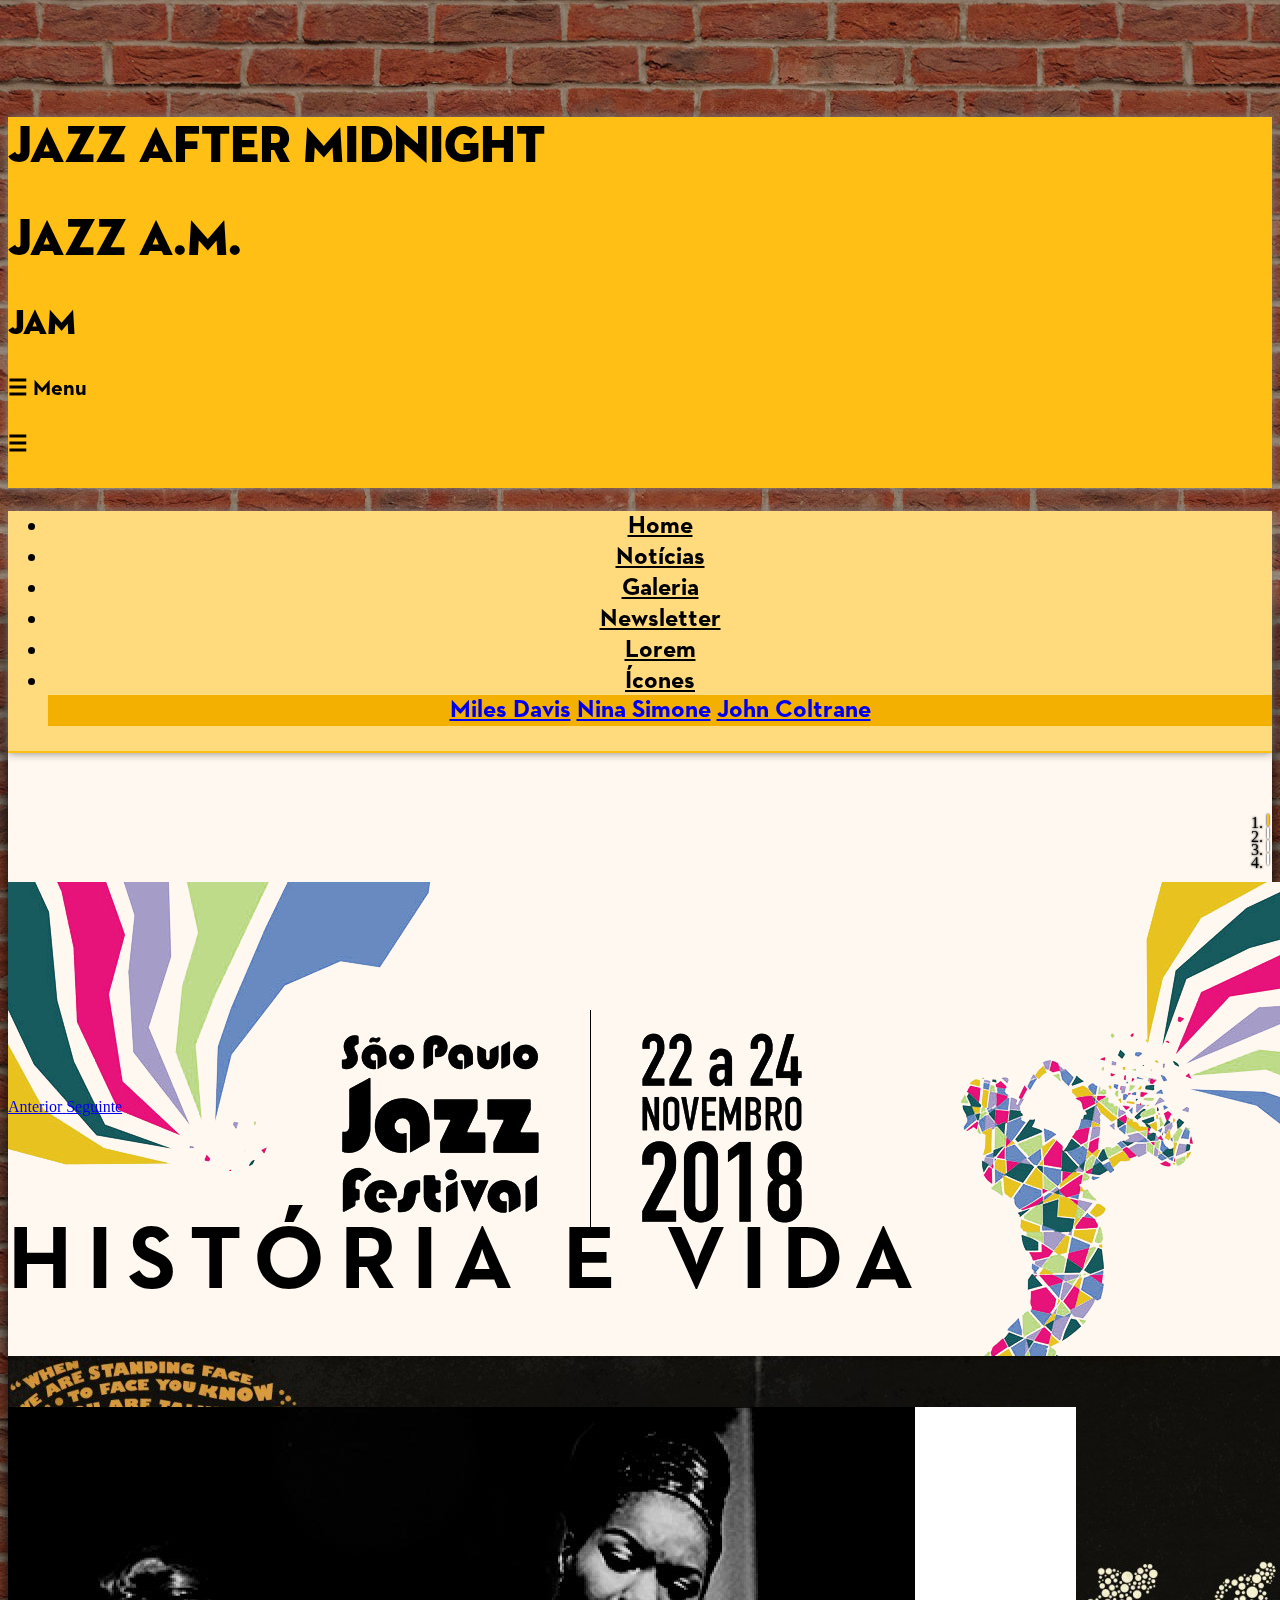
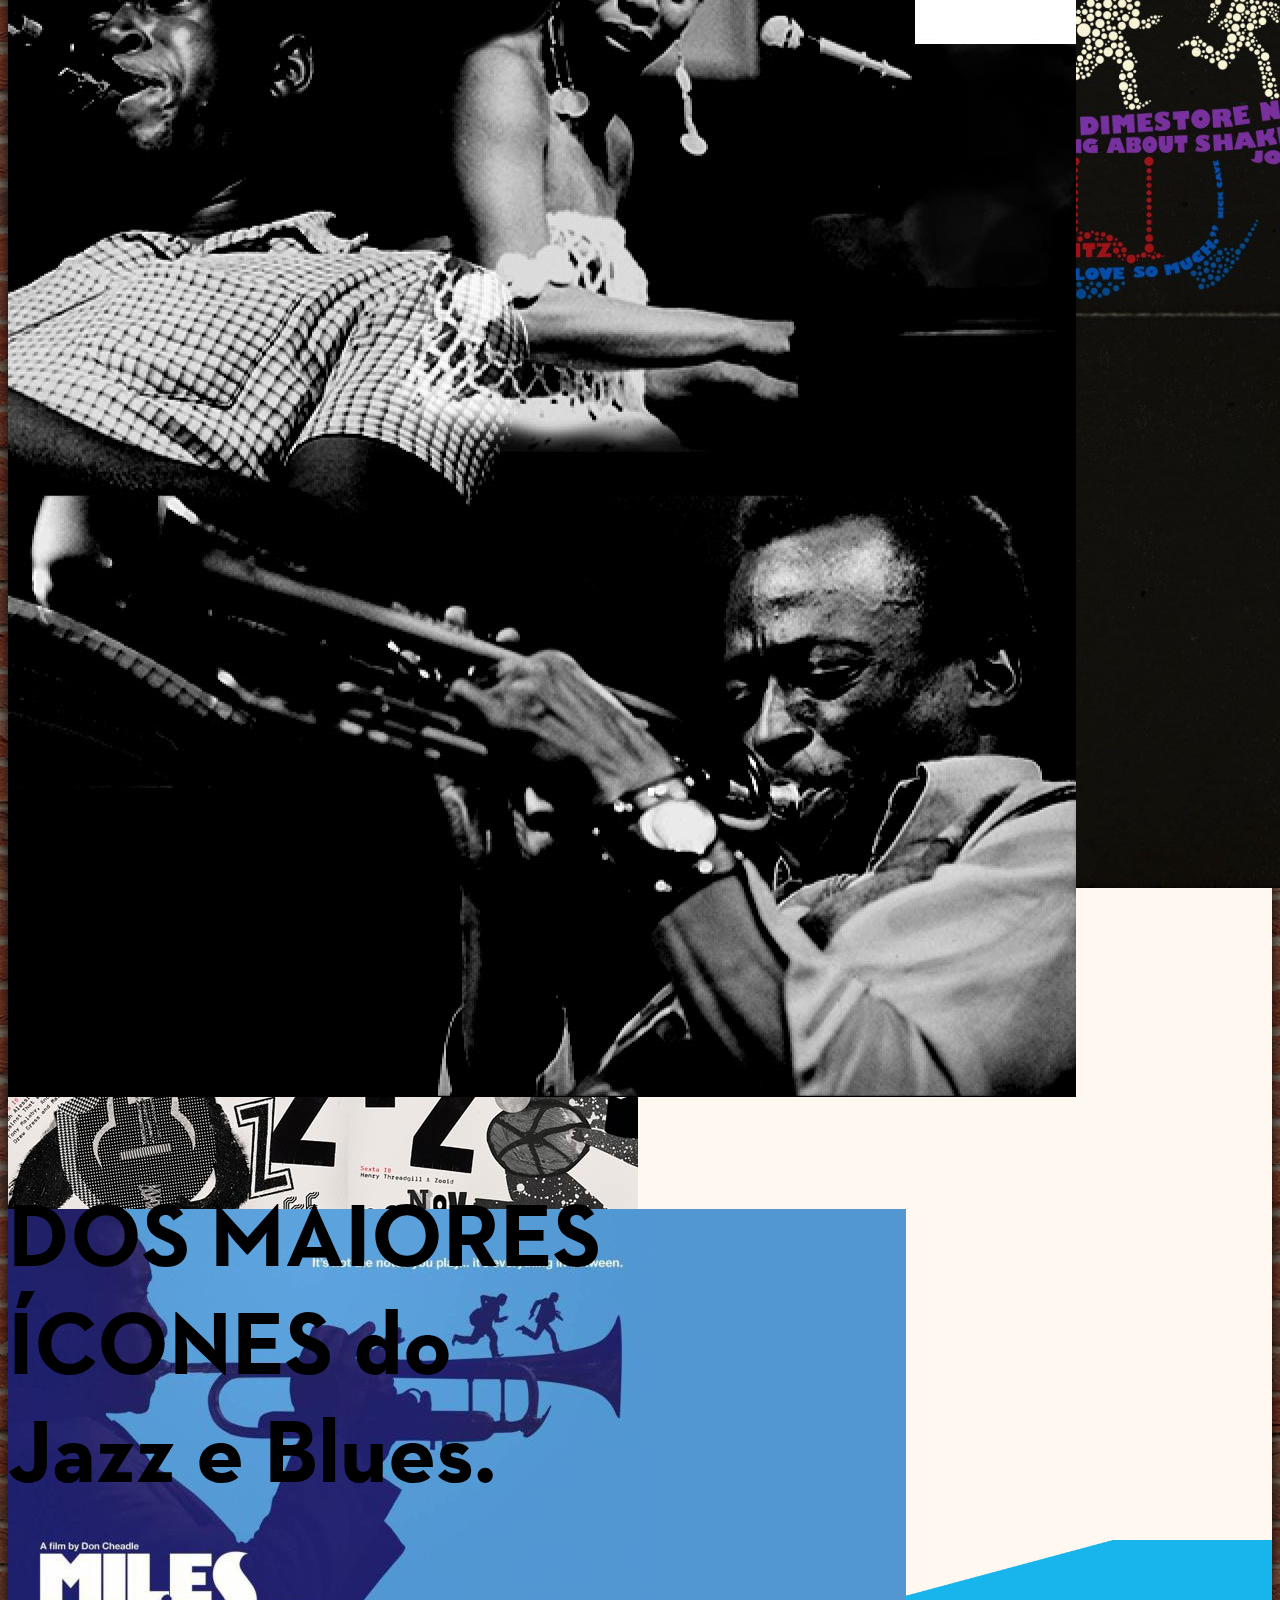
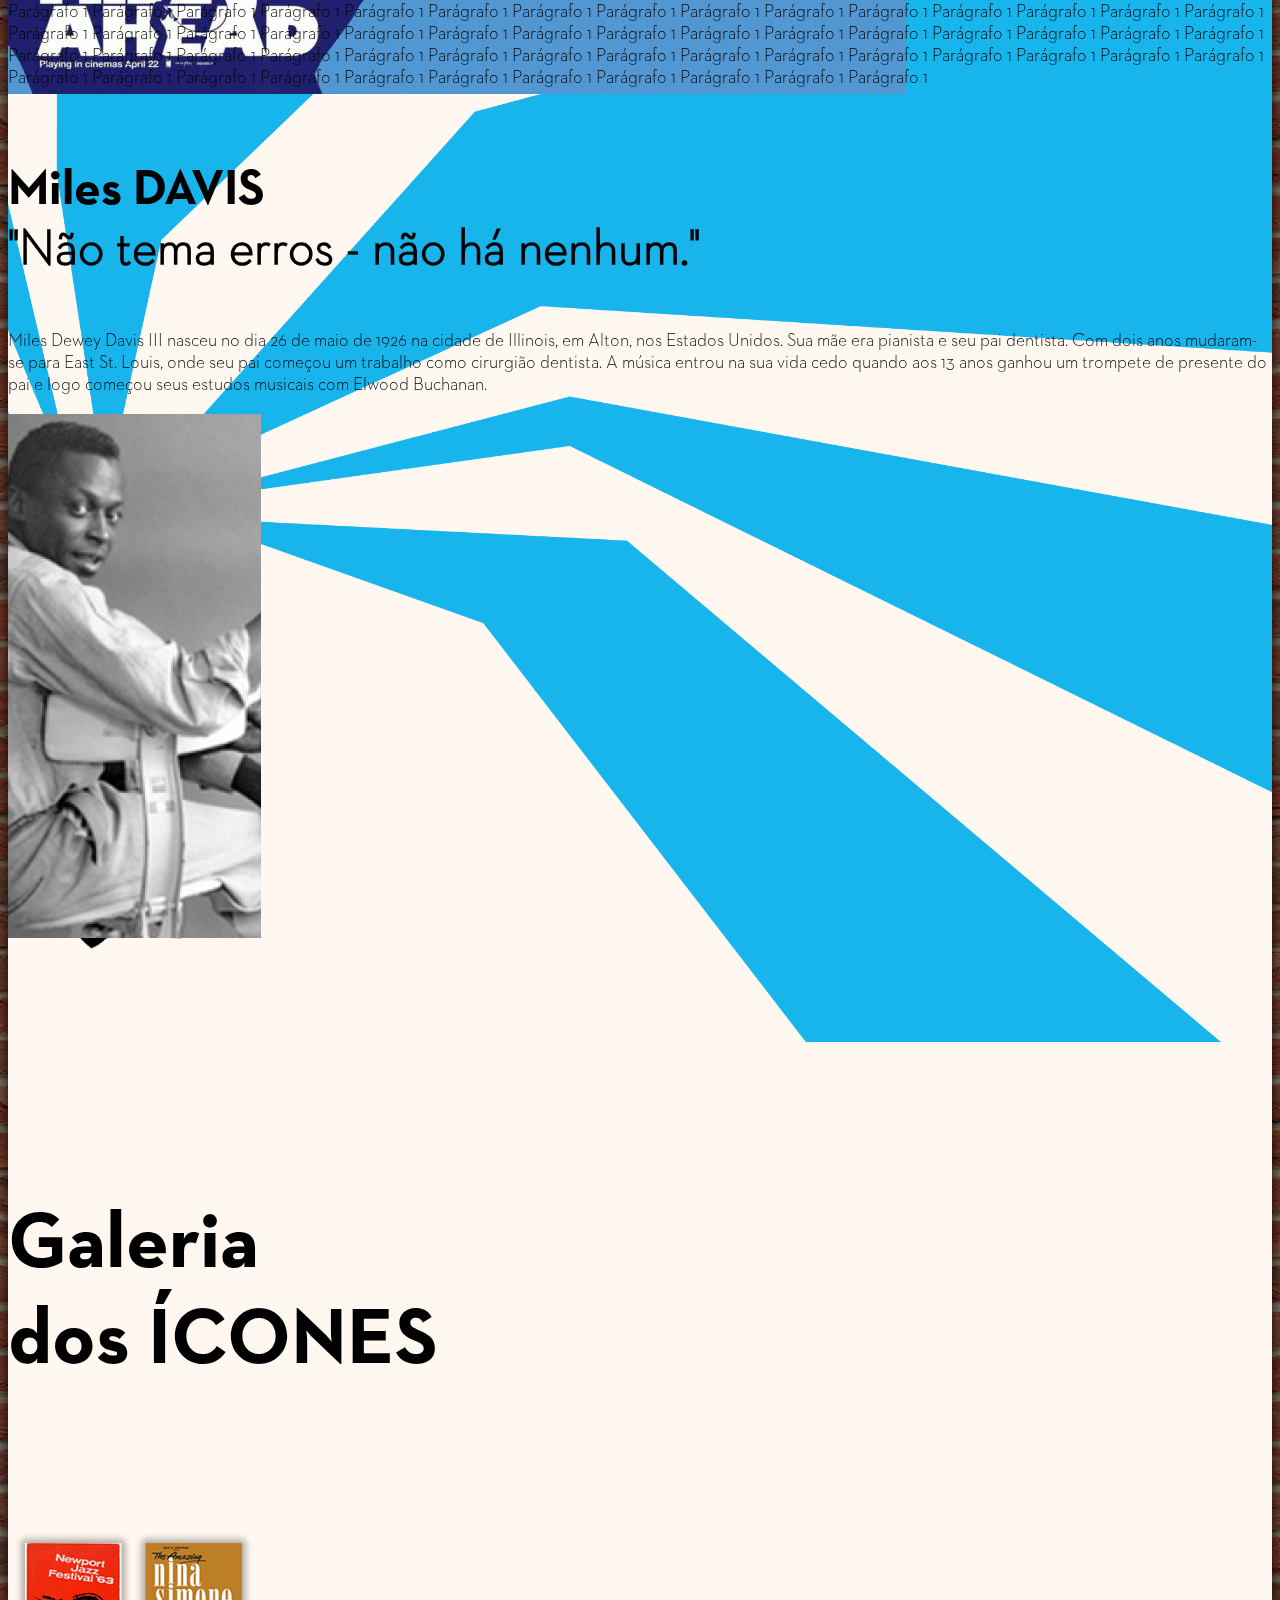
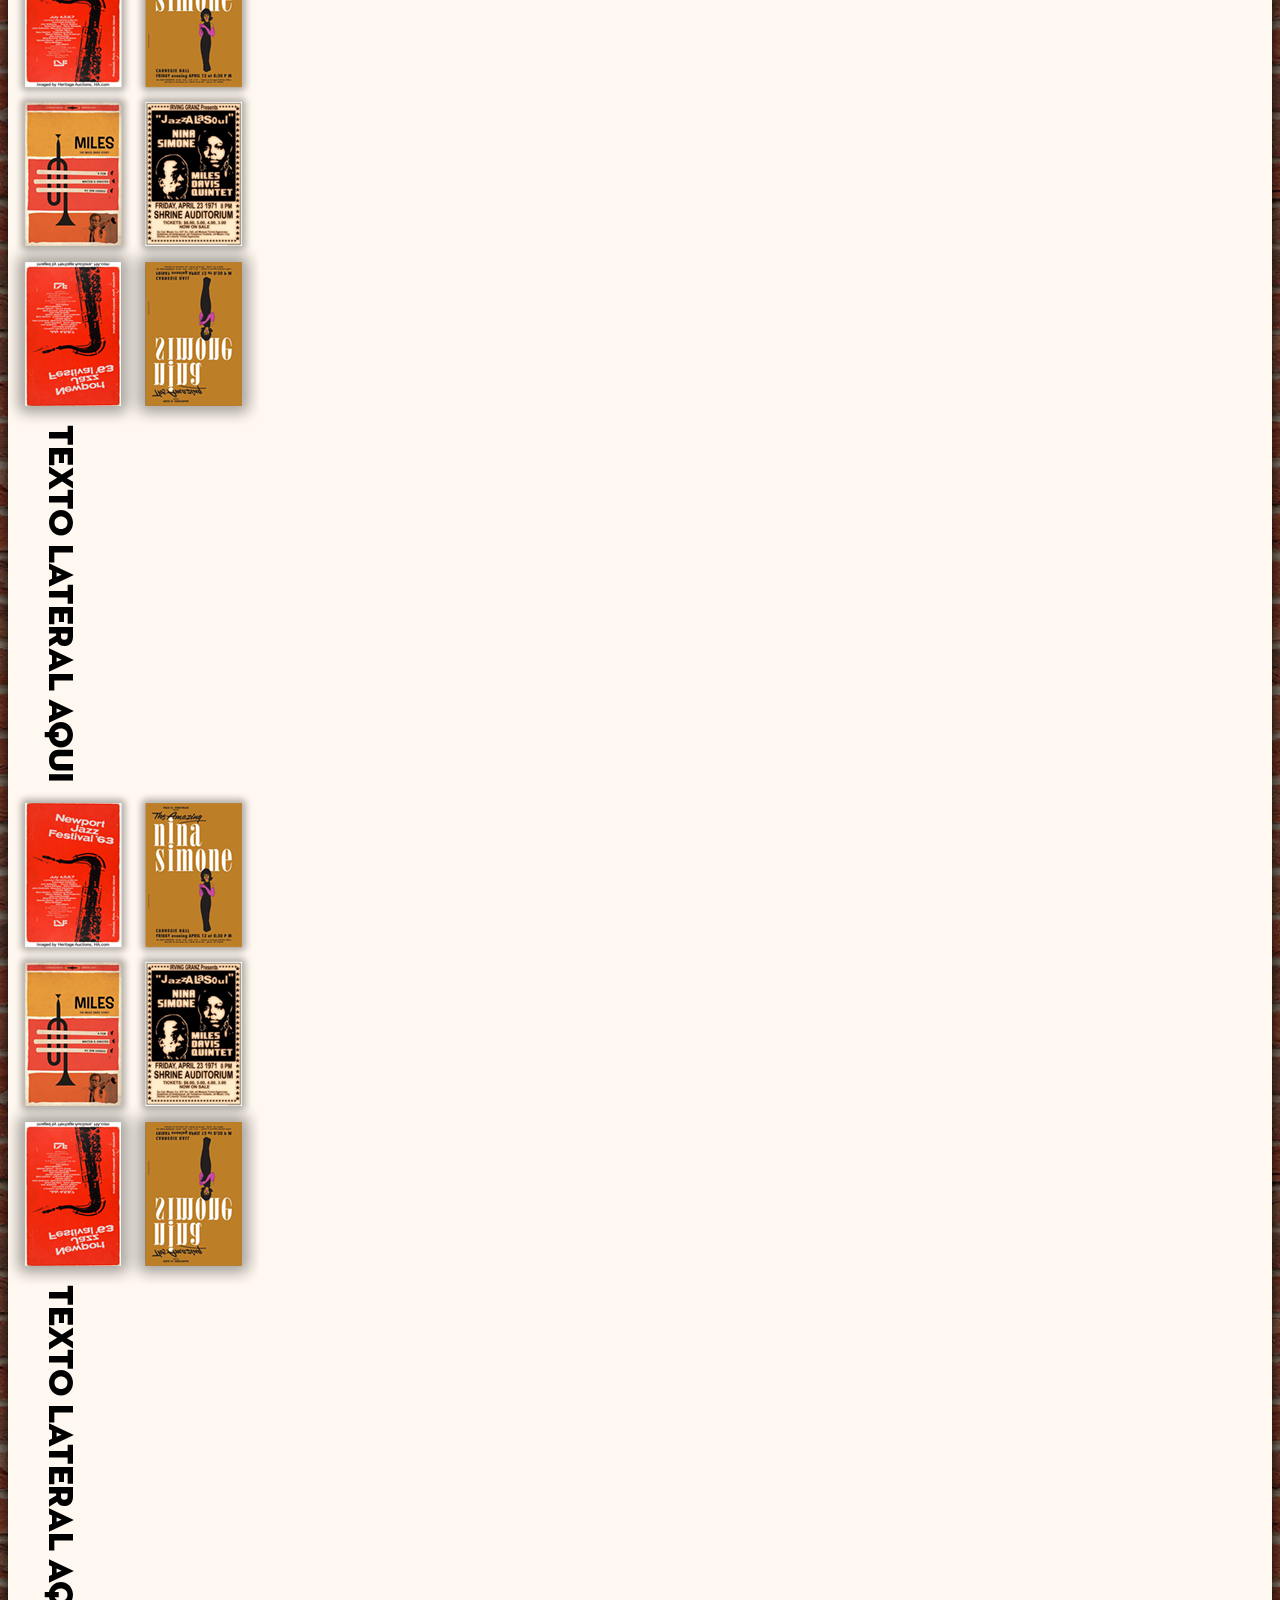
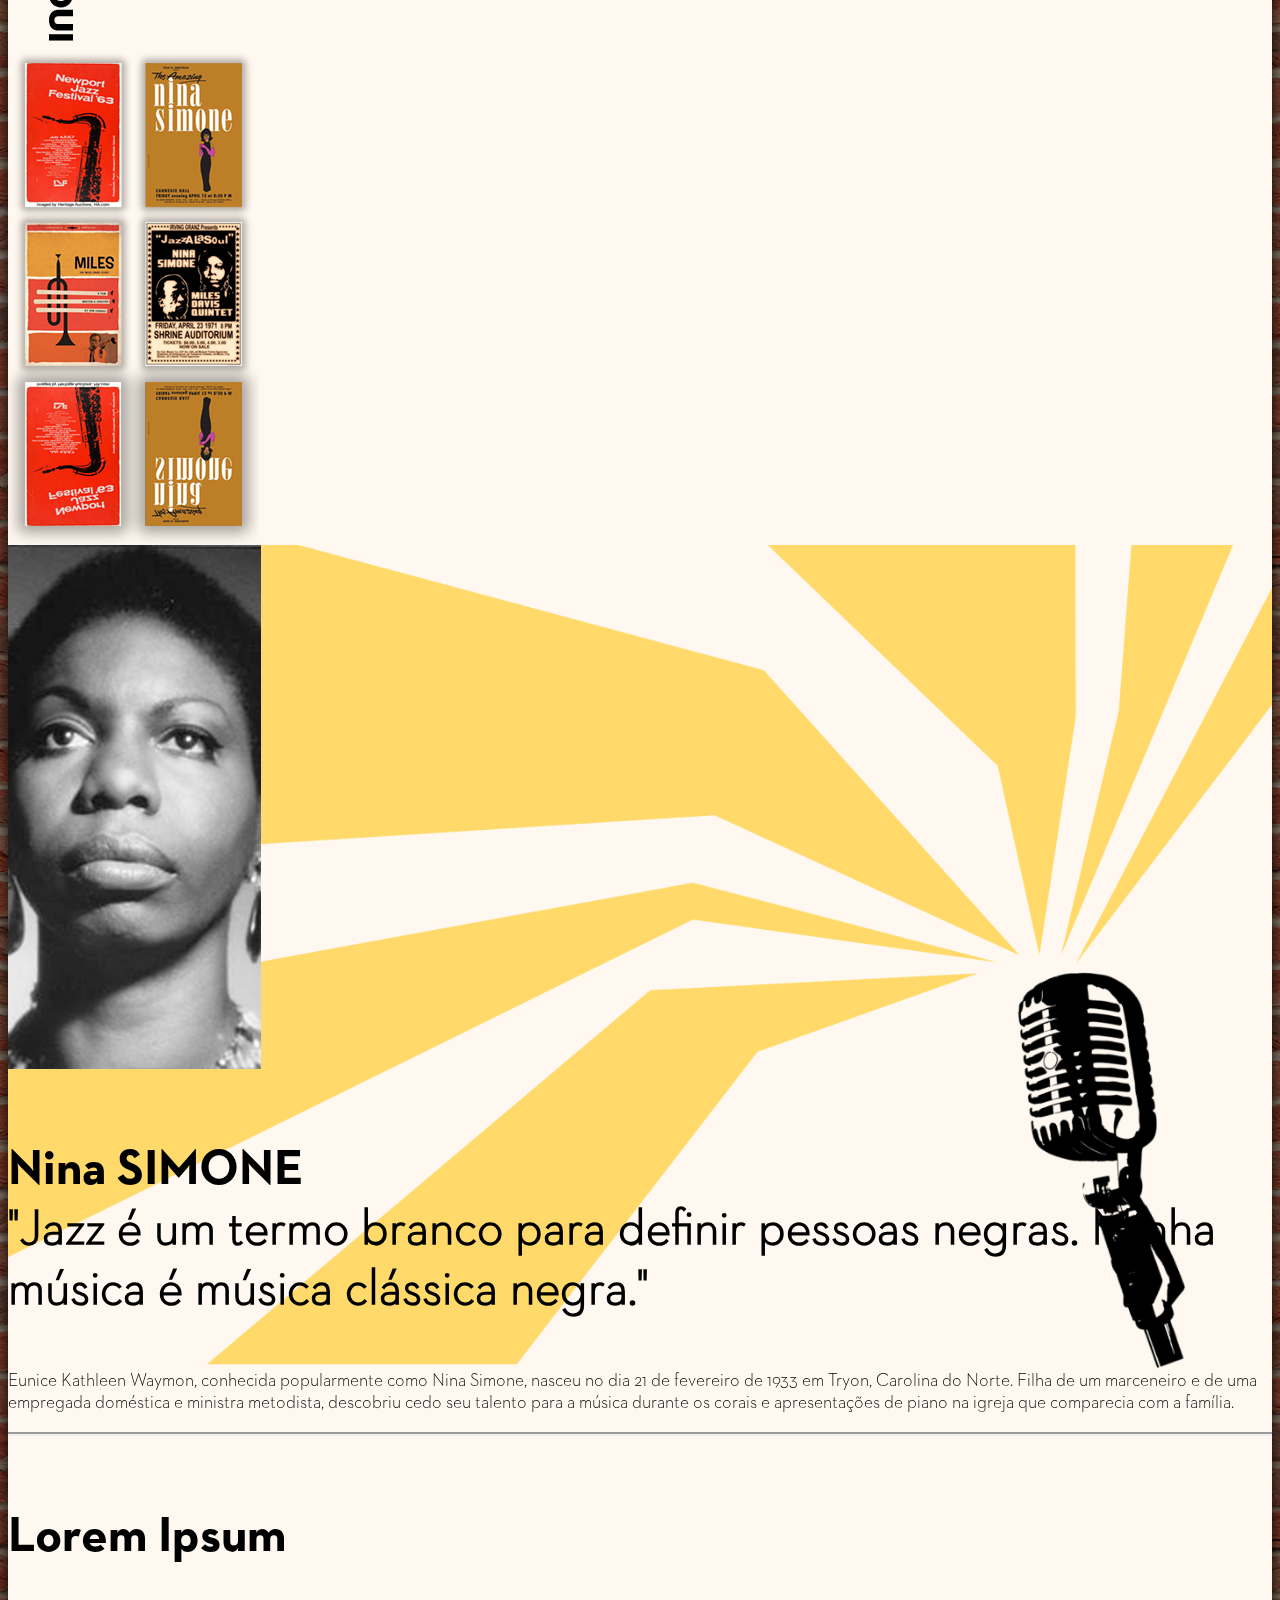
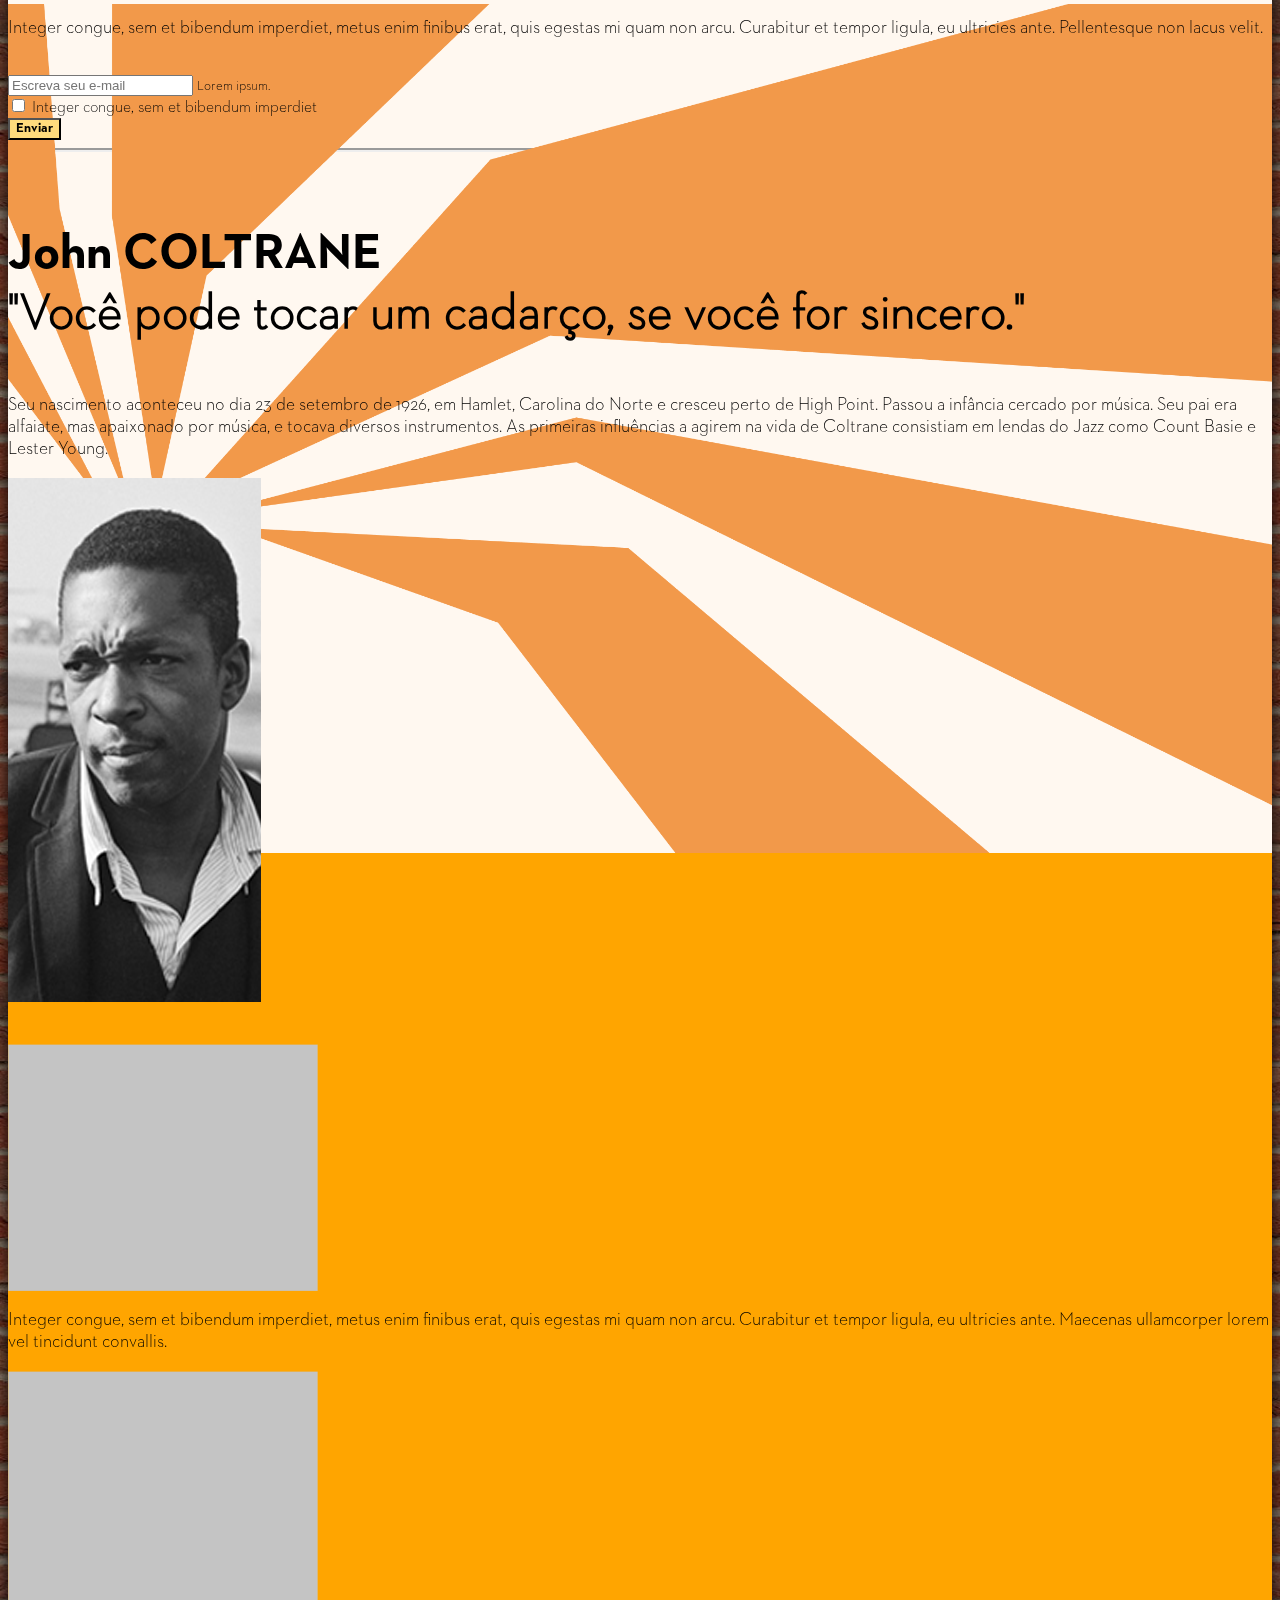
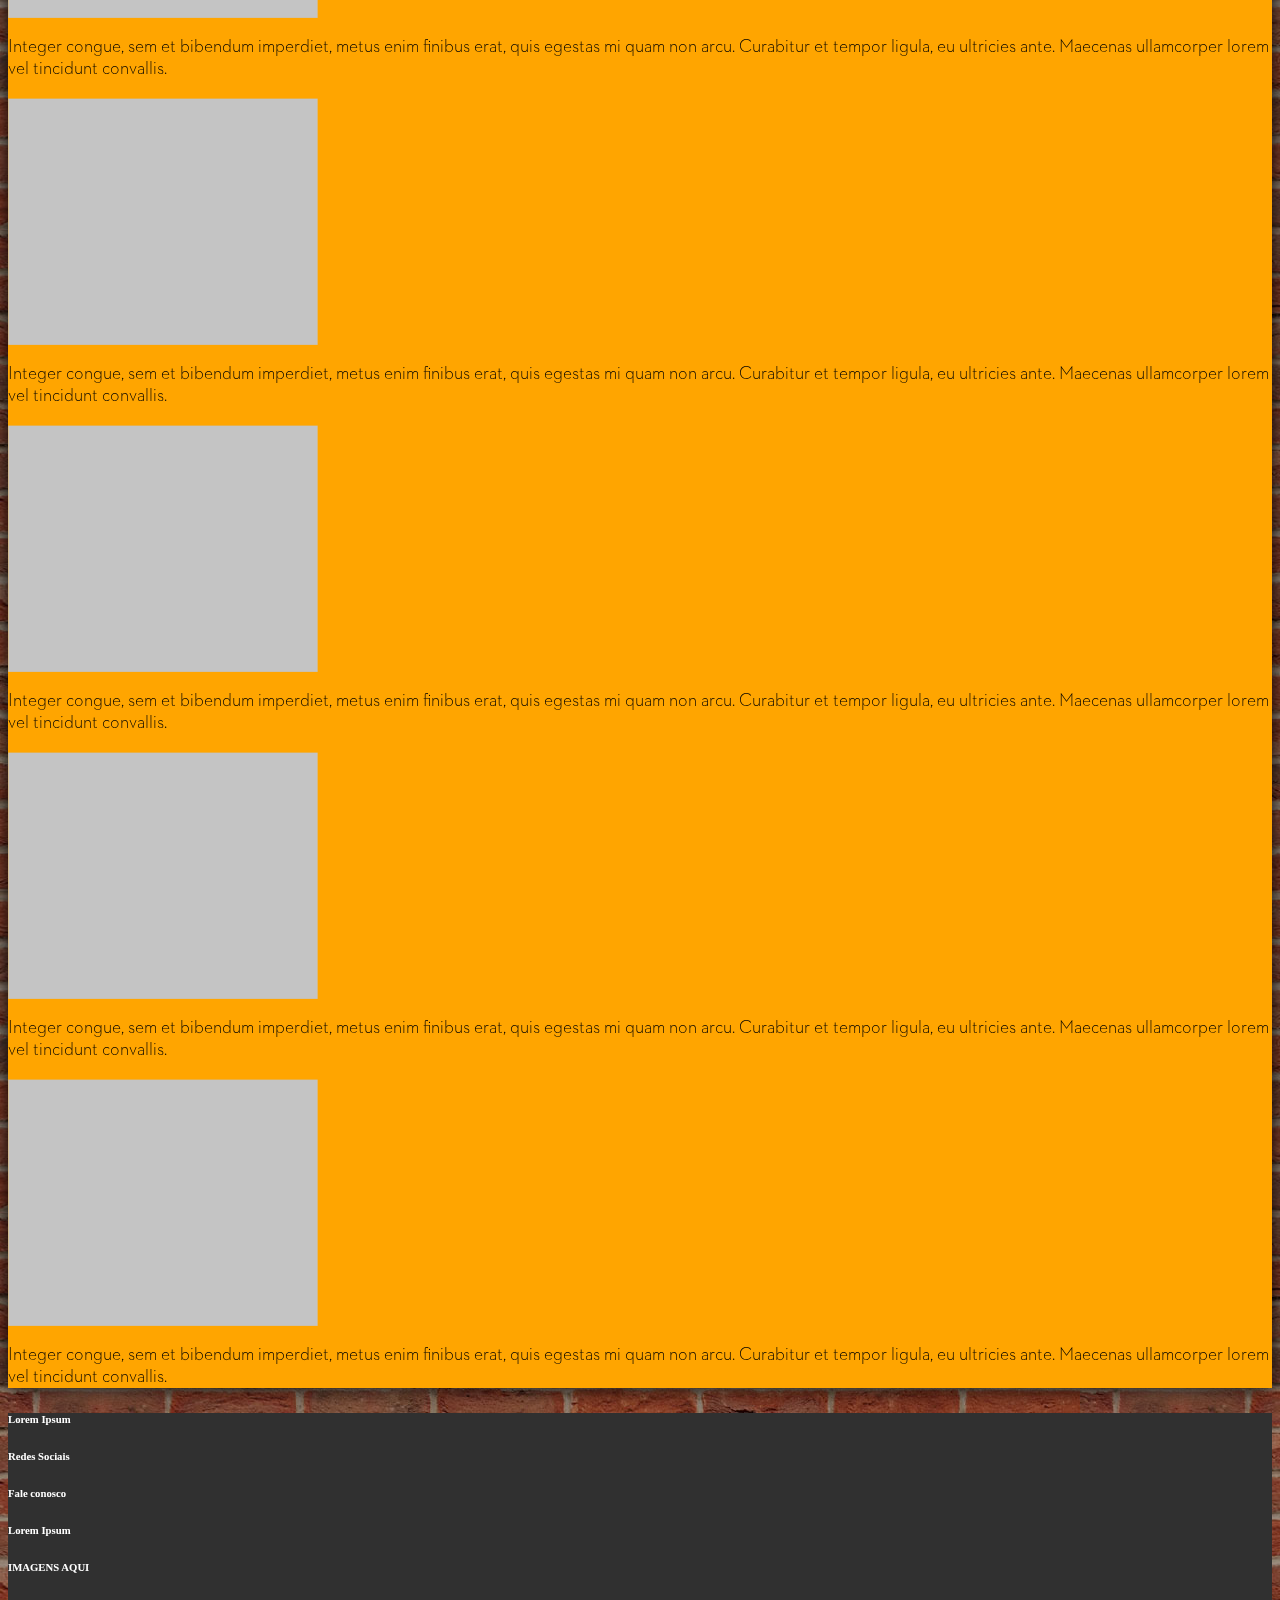
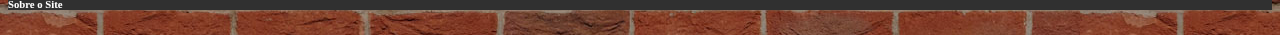
==== commit 3c55890c: "Messed with a bunch of things" ====
--- a/index.html
+++ b/index.html
@@ -42,7 +42,7 @@
       <a class="nav-link" href="#home">Home</a>
     </li>
     <li class="nav-item">
-      <a class="nav-link" href="#noticias"> Notícias</a>
+      <a class="nav-link" href="#noticias">Notícias</a>
     </li>
     <li class="nav-item">
       <a class="nav-link" href="#galeria">Galeria</a>
@@ -51,15 +51,15 @@
       <a class="nav-link" href="#newsletter">Newsletter</a>
     </li>
     <li class="nav-item">
-      <a class="nav-link" href="#perfis">Perfis</a>
+      <a class="nav-link" href="#extra">Lorem</a>
     </li>
     <li class="nav-item dropdown">
-    <a class="nav-link dropdown-toggle" data-toggle="dropdown" href="#" role="button" aria-haspopup="true" aria-expanded="false">Infográficos</a>
+    <a class="nav-link dropdown-toggle" data-toggle="dropdown" href="#" role="button" aria-haspopup="true" aria-expanded="false">Ícones</a>
       <div class="dropdown-menu">
-        <a class="dropdown-item" href="img/inf/md.jpg">Miles Davis</a>
-        <a class="dropdown-item" href="img/inf/ns.jpg">Nina Simone</a>
+        <a class="dropdown-item" href="#miles">Miles Davis</a>
+        <a class="dropdown-item" href="#nina">Nina Simone</a>
 <!--        <div role="separator" class="dropdown-divider"></div>-->
-        <a class="dropdown-item" href="img/inf/jc.jpg">John Coltrane</a>
+        <a class="dropdown-item" href="#john">John Coltrane</a>
 		</div>
     </li>
   </ul>
@@ -68,27 +68,33 @@
 	
 <div class="container" id="opaa">
 <h4 id="home"></h4>
-	<div class="container">
-<div id="carouselBanner1" class="container-fluid carousel slide justify-content-center" data-ride="carousel">
+<div id="carouselBanner1" class="carousel slide justify-content-center" data-ride="carousel">
   <ol class="carousel-indicators carousel-indicators--round">
     <li data-target="#carouselBanner1" data-slide-to="0" class="active"></li>
     <li data-target="#carouselBanner1" data-slide-to="1"></li>
     <li data-target="#carouselBanner1" data-slide-to="2"></li>
+    <li data-target="#carouselBanner1" data-slide-to="3"></li>
   </ol>
   <div class="carousel-inner">
     <div class="carousel-item active">
-      <img class="d-block w-100 img-fluid " src="img/asdf.jpg" alt="Imagem 1" onClick="change_txt1()">
-		<div class="overlay1" onClick="change_txt1()">
+      <img class="d-block w-100 img-fluid" src="img/carousel/1.png" alt="Imagem 0" onClick="change_txt0()">
+		<div class="overlay1" onClick="change_txt0()">
+	  </div>
+    </div>
+    
+     <div class="carousel-item">
+      <img class="d-block w-100 img-fluid" src="img/carousel/2.jpg" alt="Imagem 1" onClick="change_txt1()">
+		<div class="overlay2" onClick="change_txt1()">
 	  </div>
     </div>
 	  
     <div class="carousel-item">
-      <img class="d-block w-100 img-fluid" src="img/header1.jpg" alt="Imagem 2" onClick="change_txt2()">
+      <img class="d-block w-100 img-fluid" src="img/carousel/3.jpg" alt="Imagem 2" onClick="change_txt2()">
 		<div class="overlay2" onClick="change_txt2()">
 	  </div>
     </div>
     <div class="carousel-item">
-      <img class="d-block w-100 img-fluid" src="img/asdf2.jpg" alt="Imagem 3" onClick="change_txt3()">
+      <img class="d-block w-100 img-fluid" src="img/carousel/4.jpg" alt="Imagem 3" onClick="change_txt3()">
 		<div class="overlay3" onClick="change_txt3()">
 	  </div>
     </div>
@@ -102,7 +108,6 @@
     <span class="sr-only">Seguinte</span>
   </a>
 </div>
-	</div>
 <h4 id="noticias" class="mt-5"></h4>
 	<div class="m-auto row container no-gutters text-center"><div class="col"><h3 class="largo2 sep">HISTÓRIA E VIDA</h3></div></div>
 <div class="m-auto row container">
@@ -117,10 +122,11 @@
 	
 	<div class="col-3"></div>
 	<div class="col ml-5">
+    <h4 id="miles"></h4>
 		<h3 class="text-center my-5">Miles DAVIS<br><span class="fontTtx">"Não tema erros - não há nenhum."</span></h3>
 		<p id="txt_miles">Miles Dewey Davis III nasceu no dia 26 de maio de 1926 na cidade de Illinois, em Alton, nos Estados Unidos. Sua mãe era pianista e seu pai dentista. Com dois anos mudaram-se para East St. Louis, onde seu pai começou um trabalho como cirurgião dentista. A música entrou na sua vida cedo quando aos 13 anos ganhou um trompete de presente do pai e logo começou seus estudos musicais com Elwood Buchanan.</p></div>
-	<div class="col-3 m-auto d-none d-lg-block"><img src="img/assets/miles_v2.png" alt="side1" class="img-fluid rounded m-auto w-75"><div class="d-none d-lg-block rounded overlay4">
-	  </div></div></div></div>
+	<div class="col-3 m-auto d-none d-lg-block"><img src="img/assets/miles_v2.png" alt="side1" class="img-fluid rounded m-auto w-75"><div class="d-none d-lg-block rounded overlay4"><br>
+	  </div><iframe class="my-4" src="https://embed.spotify.com/?uri=spotify:user:lkprod:playlist:3HJJBzQti7XwvChtnTta8k" width="250" height="100" frameborder="0" allowtransparency="true"></iframe></div></div></div>
 	
 	  <h4 id="galeria"></h4>
 	<div class="col">
@@ -135,9 +141,10 @@
 	<div id="bgnina" class="container no-gutters m-auto">
 <div class="m-auto row container">
 	
-	<div class="col-3 m-auto d-none d-lg-block"><img src="img/assets/nina.png" alt="side1" class="img-fluid rounded m-auto w-75"><div class="d-none d-lg-block rounded overlay4">
+	<div class="col-3 m-auto d-none d-lg-block"><img src="img/assets/nina_v2.png" alt="side1" class="img-fluid rounded m-auto w-75"><div class="d-none d-lg-block rounded overlay4">
 	  </div></div>
 	<div class="col ml-5">
+    <h4 id="nina"></h4>
 		<h3 class="text-center my-5">Nina SIMONE<br><span class="fontTtx">"Jazz é um termo branco para definir pessoas negras. Minha música é música clássica negra."</span></h3>
 		<p id="txt_nina">Eunice Kathleen Waymon, conhecida popularmente como Nina Simone, nasceu no dia 21 de fevereiro de 1933 em Tryon, Carolina do Norte. Filha de um marceneiro e de uma empregada doméstica e ministra metodista, descobriu cedo seu talento para a música durante os corais e apresentações de piano na igreja que comparecia com a família.</p></div>
 	<div class="col-3"></div></div></div>
@@ -157,22 +164,24 @@
 		</div></div>
 		<div class="col">
   <button type="submit" class="btn btn-padrao px-5 d-block mt-3 mx-auto fontTitB">Enviar</button>
-			</form></div>
+			</form></div></div>
 	
 		
 	
 	<div class="col-12"><hr></div>
 	
-			<div id="bgjohn" class="container no-gutters m-auto">
+	<div id="bgjohn" class="container no-gutters m-auto">
 <div class="m-auto row container">
 	
 	<div class="col-3"></div>
 	<div class="col ml-5">
+    <h4 id="john"></h4>
 		<h3 class="text-center my-5">John COLTRANE<br><span class="fontTtx">"Você pode tocar um cadarço, se você for sincero."</span></h3>
 		<p id="txt_john">Seu nascimento aconteceu no dia 23 de setembro de 1926, em Hamlet, Carolina do Norte e cresceu perto de High Point. Passou a infância cercado por música. Seu pai era alfaiate, mas apaixonado por música, e tocava diversos instrumentos. As primeiras influências a agirem na vida de Coltrane consistiam em lendas do Jazz como Count Basie e Lester Young. </p></div>
-	<div class="col-3 m-auto d-none d-lg-block"><img src="img/assets/john.png" alt="side1" class="img-fluid rounded m-auto w-75"><div class="d-none d-lg-block rounded overlay4">
+	<div class="col-3 m-auto d-none d-lg-block"><img src="img/assets/john_v2.png" alt="side1" class="img-fluid rounded m-auto w-75"><div class="d-none d-lg-block rounded overlay4">
 	  </div></div></div></div>
 	<div class="container-fluid mt-5 py-5" id="quasefooter">
+    <h4 id="extra"></h4>
 		<div class="row">
 		<div class="col"><img src="img/rect.png" class="img-fluid" alt=""></div>
 			<div class="col"><p>Integer congue, sem et bibendum imperdiet, metus enim finibus erat, quis egestas mi quam non arcu. Curabitur et tempor ligula, eu ultricies ante. Maecenas ullamcorper lorem vel tincidunt convallis.</p></div>
@@ -196,17 +205,19 @@
 		</div>
 		</div>
 	</div>
-	<div class="container pt-3" id="footer">
+	<div class="container-fluid pt-3" id="footer">
+    <div class="container">
 		<div class="row text-center py-4">
-			<div class="col"><h4>Lorem Ipsum</h4></div>
-			<div class="col"><h4>Redes Sociais</h4></div>
-			<div class="col"><h4>Fale conosco</h4></div>
+			<div class="col"><h6>Lorem Ipsum</h6></div>
+			<div class="col"><h6>Redes Sociais</h6></div>
+			<div class="col"><h6>Fale conosco</h6></div>
 		</div>
 		<div class="row text-center py-4">
-			<div class="col"><h4>Lorem Ipsum</h4></div>
-			<div class="col"><h4>IMAGENS AQUI</h4></div>
-			<div class="col"><h4>Sobre o Site</h4></div>
-		</div>
+			<div class="col"><h6>Lorem Ipsum</h6></div>
+			<div class="col"><h6>IMAGENS AQUI</h6></div>
+			<div class="col"><h6>Sobre o Site</h6></div>
+		</div>
+        </div>
 		
 		</div>
 		
--- a/style_bs.css
+++ b/style_bs.css
@@ -19,7 +19,6 @@
 .fontTtx {
 	font-family:"NF2_txt";
 }
-
 
 .fontTitB {
 	font-family:"NF2_titB";
@@ -38,7 +37,7 @@
 ::-webkit-scrollbar-thumb {
     background-color: #FFBF14;
 	box-shadow:0 1px 100px black;
-	height:110px;
+	height:85px;
 }
 
 /* Handle on hover */
@@ -49,11 +48,11 @@
 
 body {
 	position:relative;
-	height:9500px;
-/*	background:url(img/bgpt.png);*/
-	background-color:#6C0001;
-	background-position:bottom;
-	padding-top:160px;
+	background-image:url(img/bgtile1.jpg);
+	background-blend-mode:multiply;
+	background-color:darkgrey;
+	background-repeat:repeat;
+	padding-top:75px;
 	overflow-x: hidden;
 }
 p {
@@ -77,7 +76,7 @@
 	font-family:"NF2_titB";
 }
 h1 {
-	font-size:70px;
+	font-size:50px;
 }
 h2 {
 	font-size:35px;
@@ -123,13 +122,16 @@
     height: 12px;
 }
 .carousel-inner {
-  max-height: 250px !important;
+  max-height: 300px !important;
 }
 .carousel {
-	max-width: 95%;
-	height: 250px !important;
-	max-height: 250px;
-	filter:drop-shadow(0 1px 3px black);margin: 0px auto;
+	width:100%;
+	max-width:100%;
+	height: 300px !important;
+	max-height: 300px;
+	margin: 0px auto;
+	margin-left:0;
+	margin-right:-5px;
 }
 .carousel-control-prev-icon {
 	background-image: url(img/assets/arrow_l.svg);
@@ -171,17 +173,17 @@
 	background-color:#005686;
 	cursor:pointer;
 }
-.container-fluid:hover .overlay1 {
+.carousel:hover .overlay1 {
   opacity: 1;
 	width:100%;
 	background-color: blue;
 }
-.container-fluid:hover .overlay2 {
+.carousel:hover .overlay2 {
   opacity: 1;
 	width:100%;
 	background-color: #FFDB7D;
 }
-.container-fluid:hover .overlay3 {
+.carousel:hover .overlay3 {
   opacity: 1;
 	width:100%;
 	background-color: red;
@@ -253,7 +255,6 @@
 	}
 }
 
-
 hr {
 	border-width:2px 0;
 }
@@ -262,8 +263,6 @@
 	writing-mode:vertical-rl;
 	text-orientation:sideways;
 }
-
-
 
 img {
 	display:block;
@@ -324,12 +323,16 @@
 	background:url(img/bgmiles.png);
 	background-size:100%;
 	background-position:center;
+	background-size:cover;
+	background-repeat:no-repeat;
 }
 
 #bgnina {
 	background:url(img/bgnina.png);
 	background-size:100%;
 	background-position:center;
+	background-size:cover;
+	background-repeat:no-repeat;
 	
 }
 
@@ -337,29 +340,25 @@
 	background:url(img/bgjohn.png);
 	background-size:100%;
 	background-position:center;
+	background-size:cover;
+	background-repeat:no-repeat;
 	
 }
 
 
 
 #opaa {
-	background:white;
+	background:#FFF8F0;
 	box-shadow:0 0 20px 1px black;
-}
-
-#opaa #quasefooter {
-	background-color:#f0bd2e;
-	margin-left:0;
-	margin-right:0;
 	padding-left:0;
 	padding-right:0;
-	width:100%;
-	max-width: 100%;
+}
+
+#quasefooter {
+	background-color:orange;
 }
 
 #footer {
 	background:#303030;
 	color:white;
-}
-
-
+}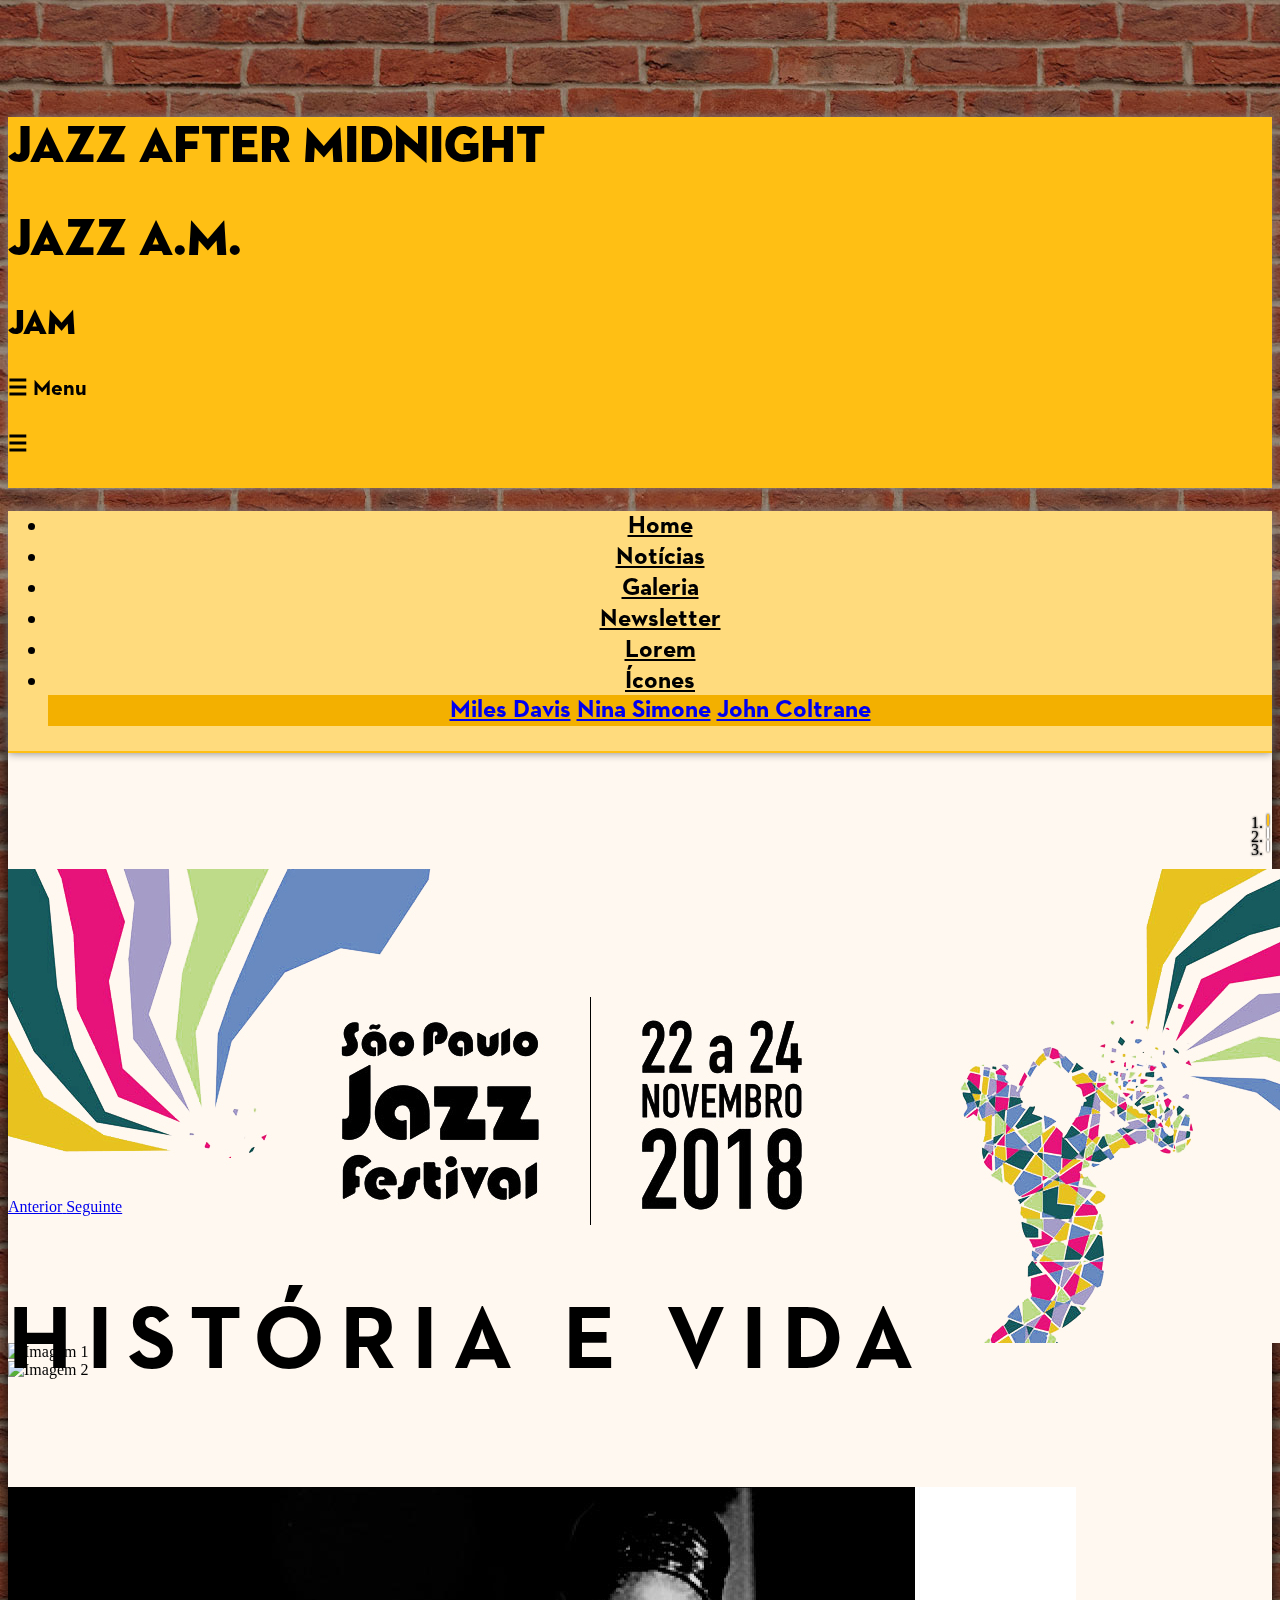
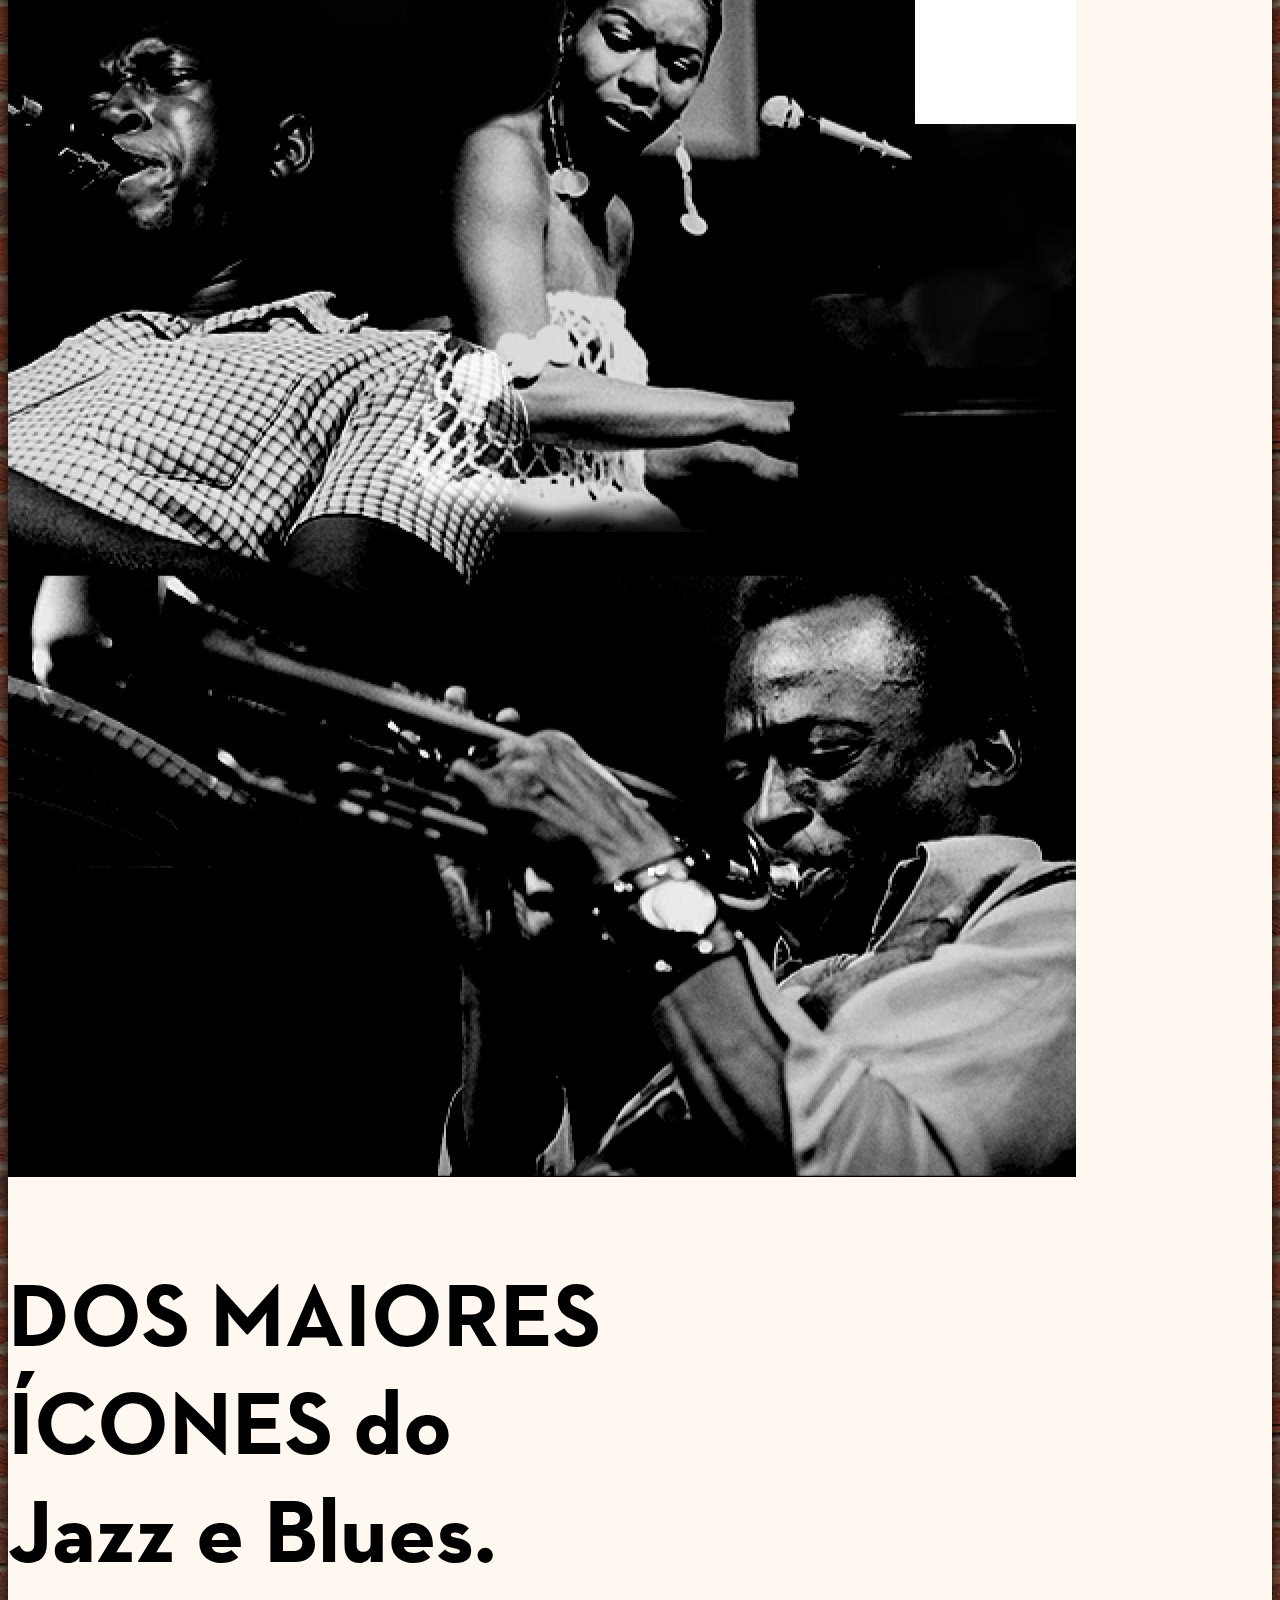
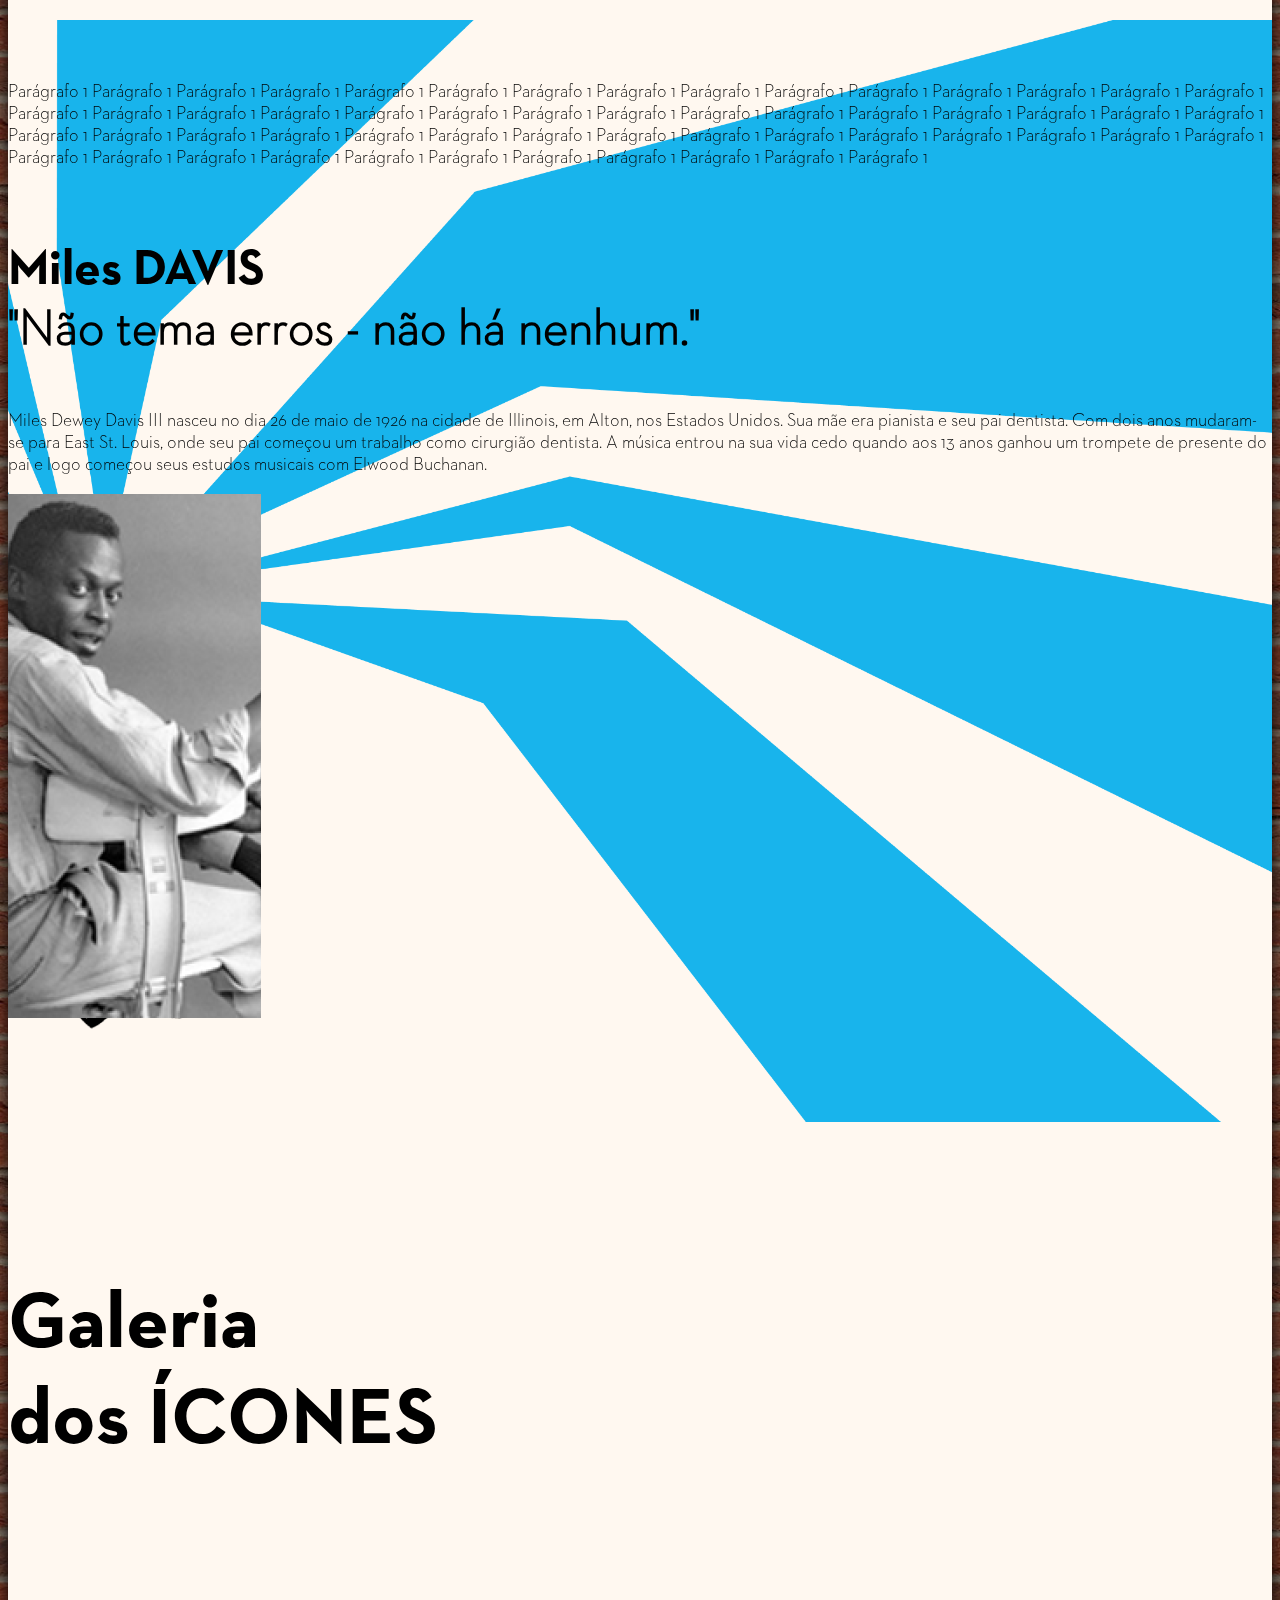
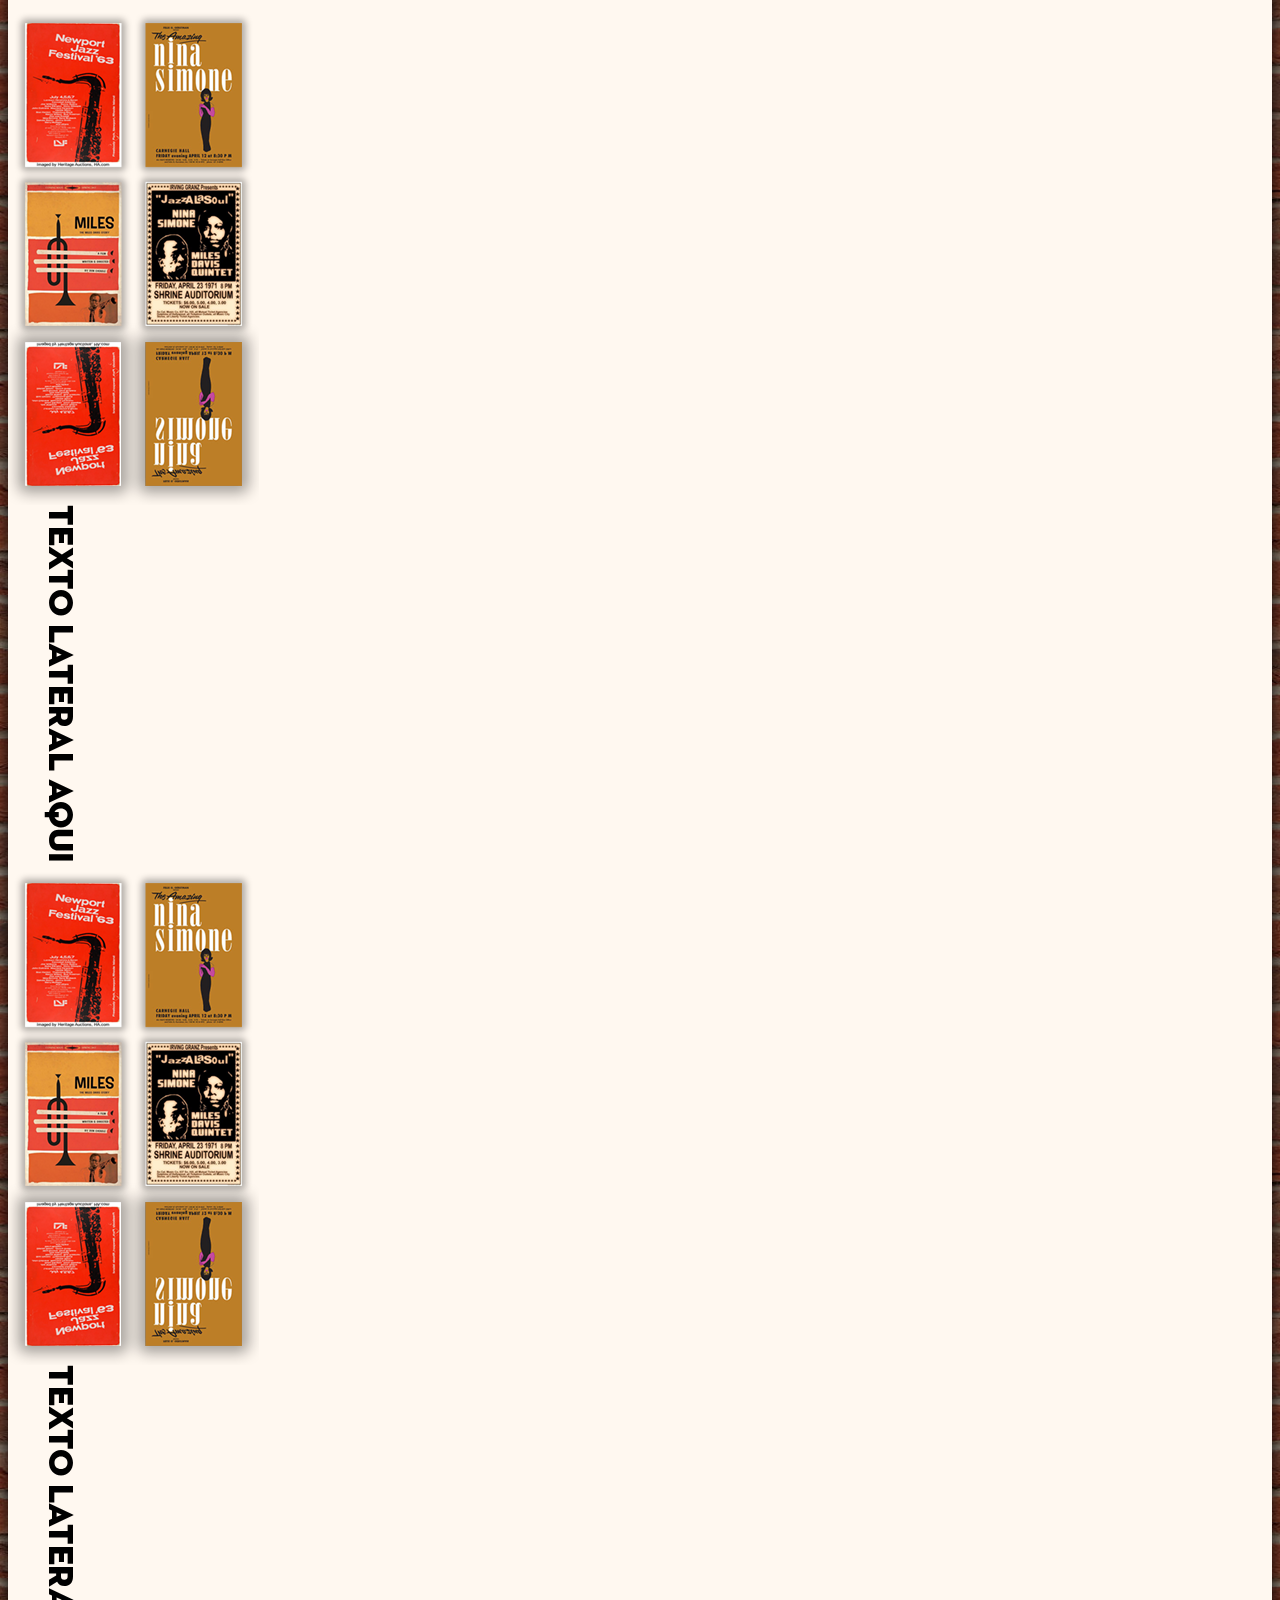
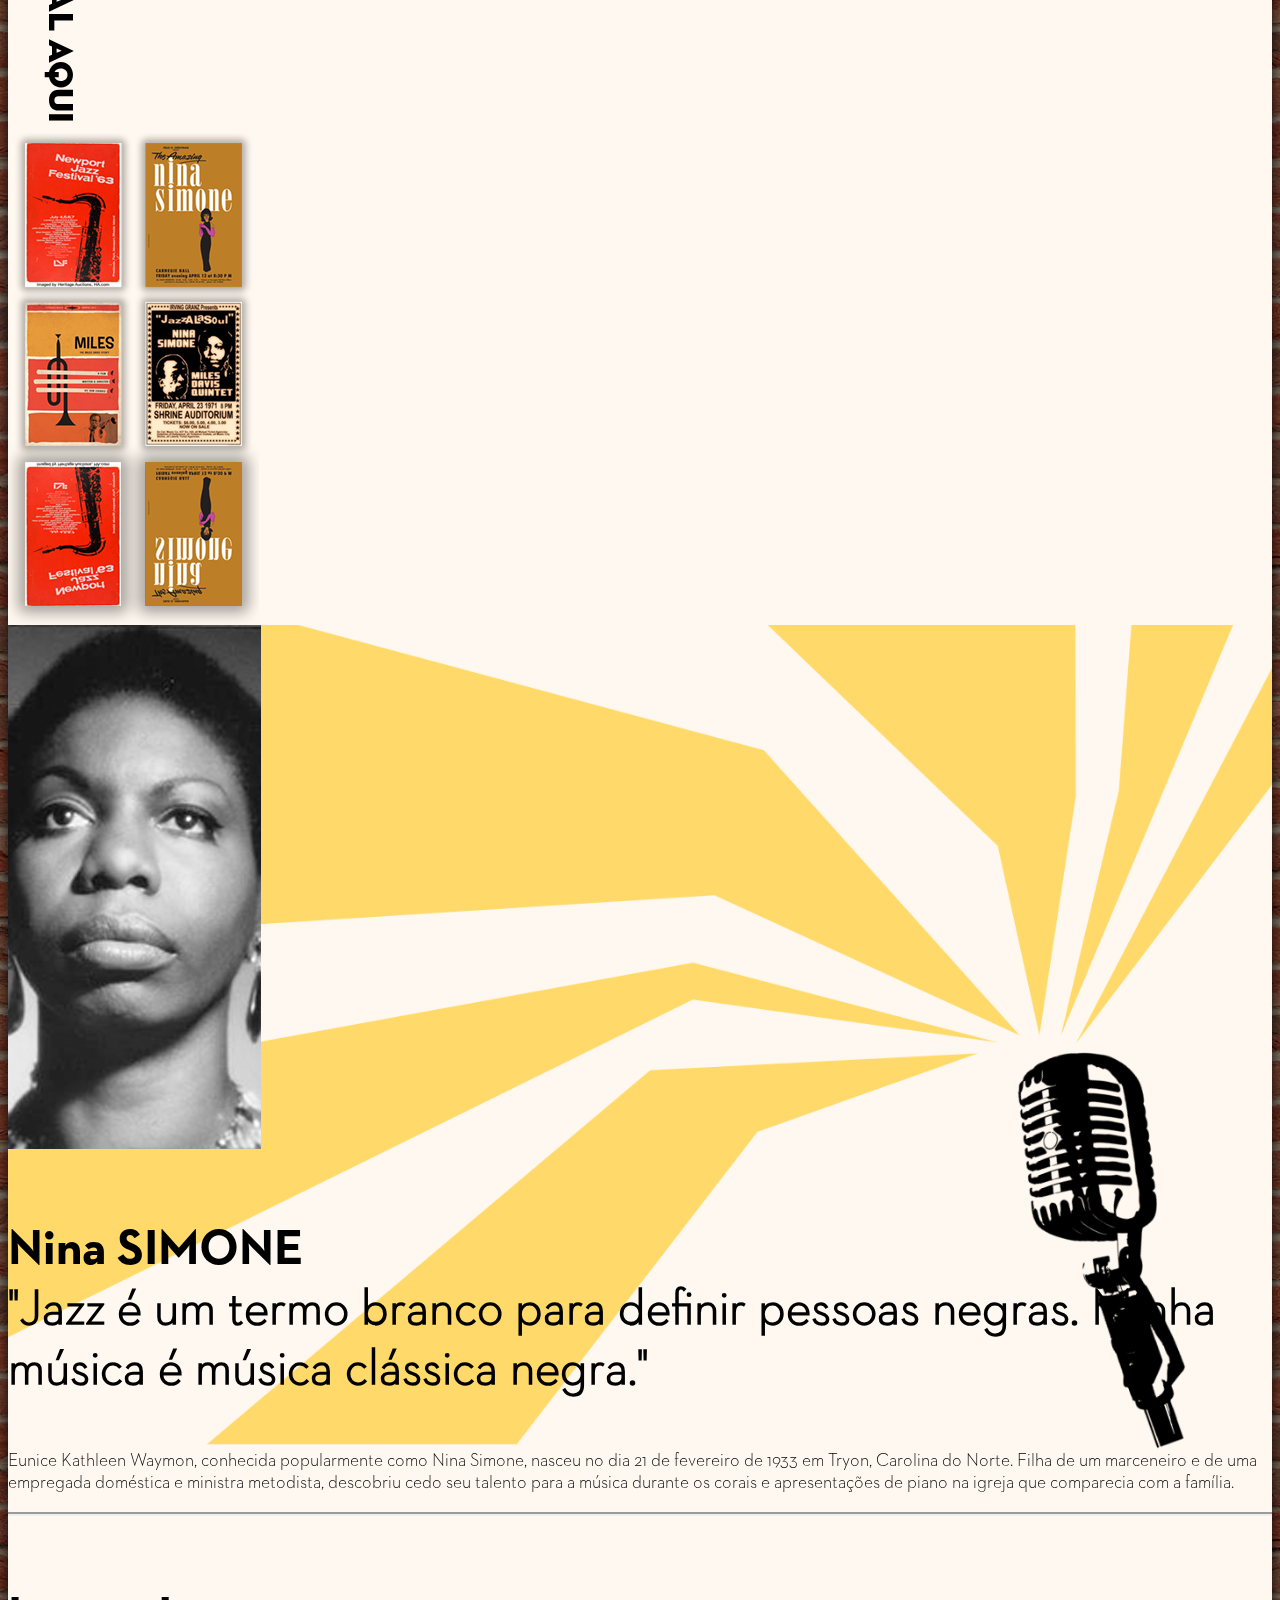
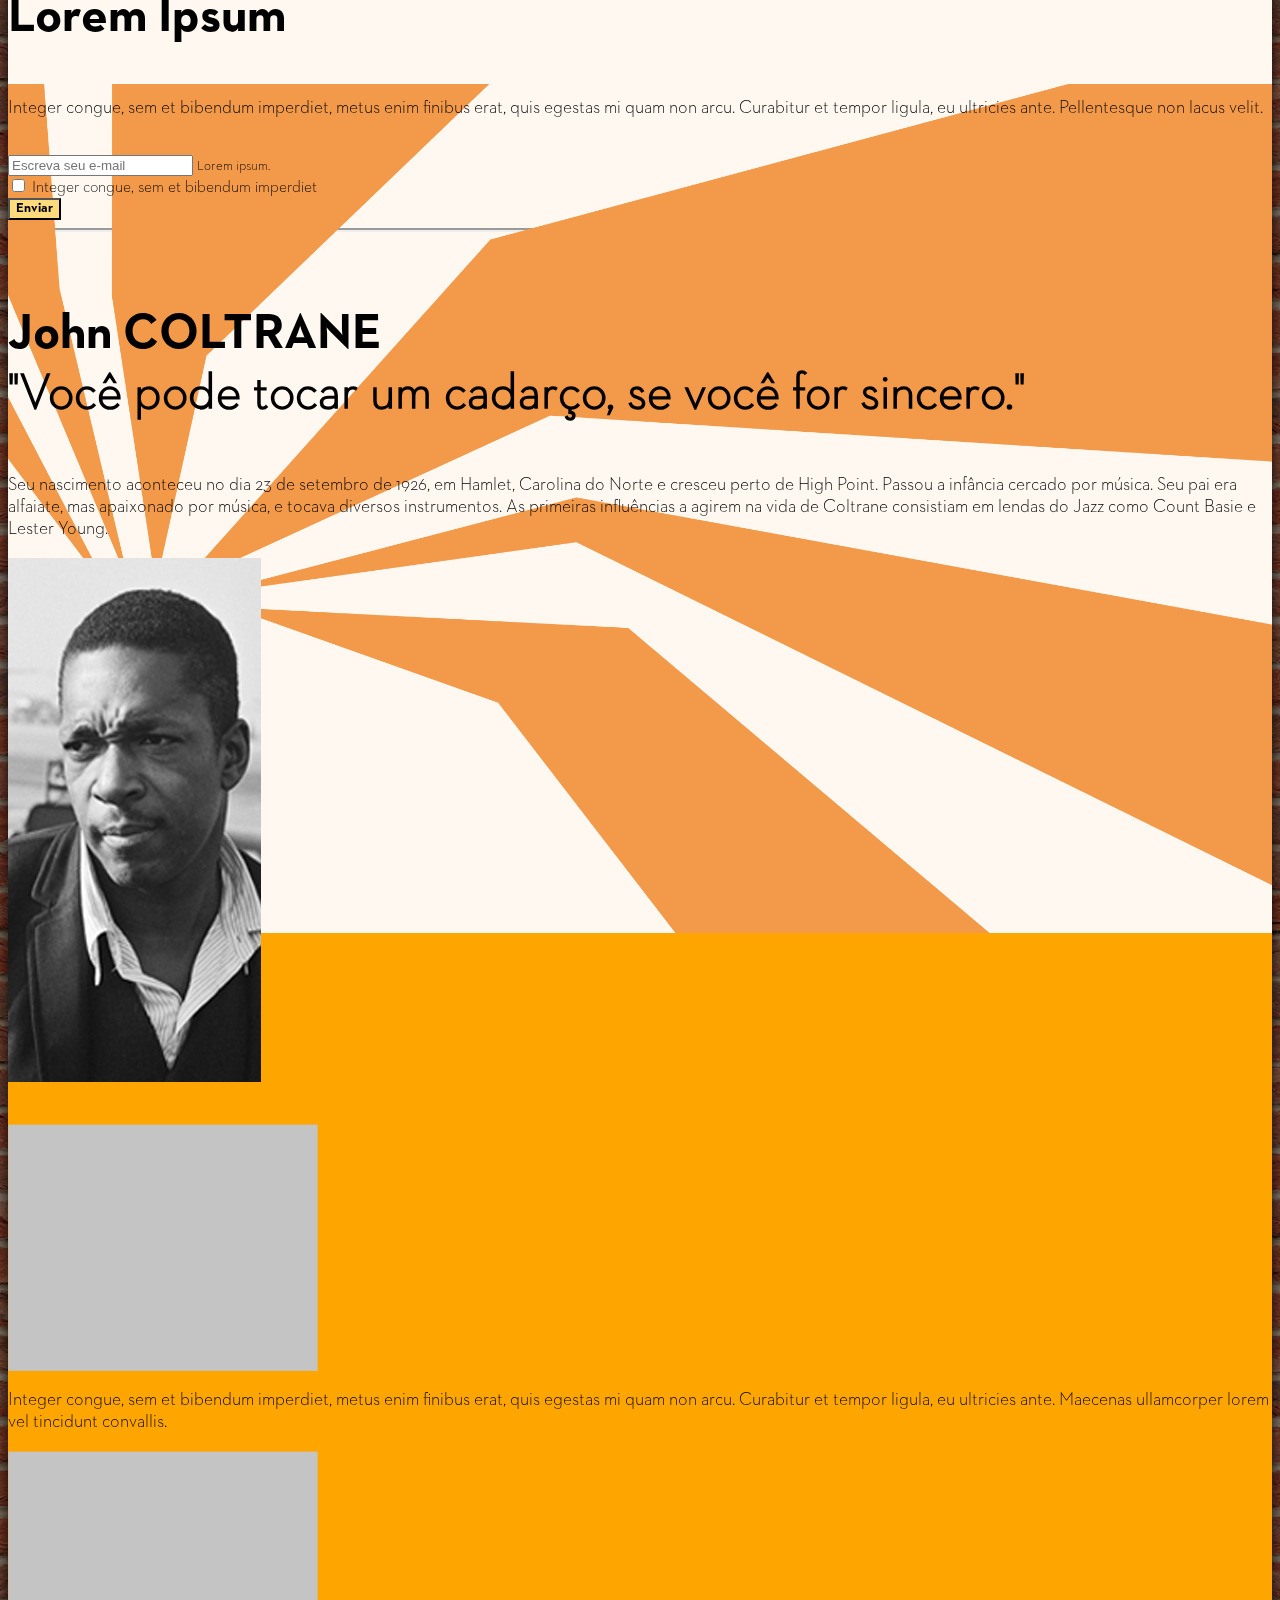
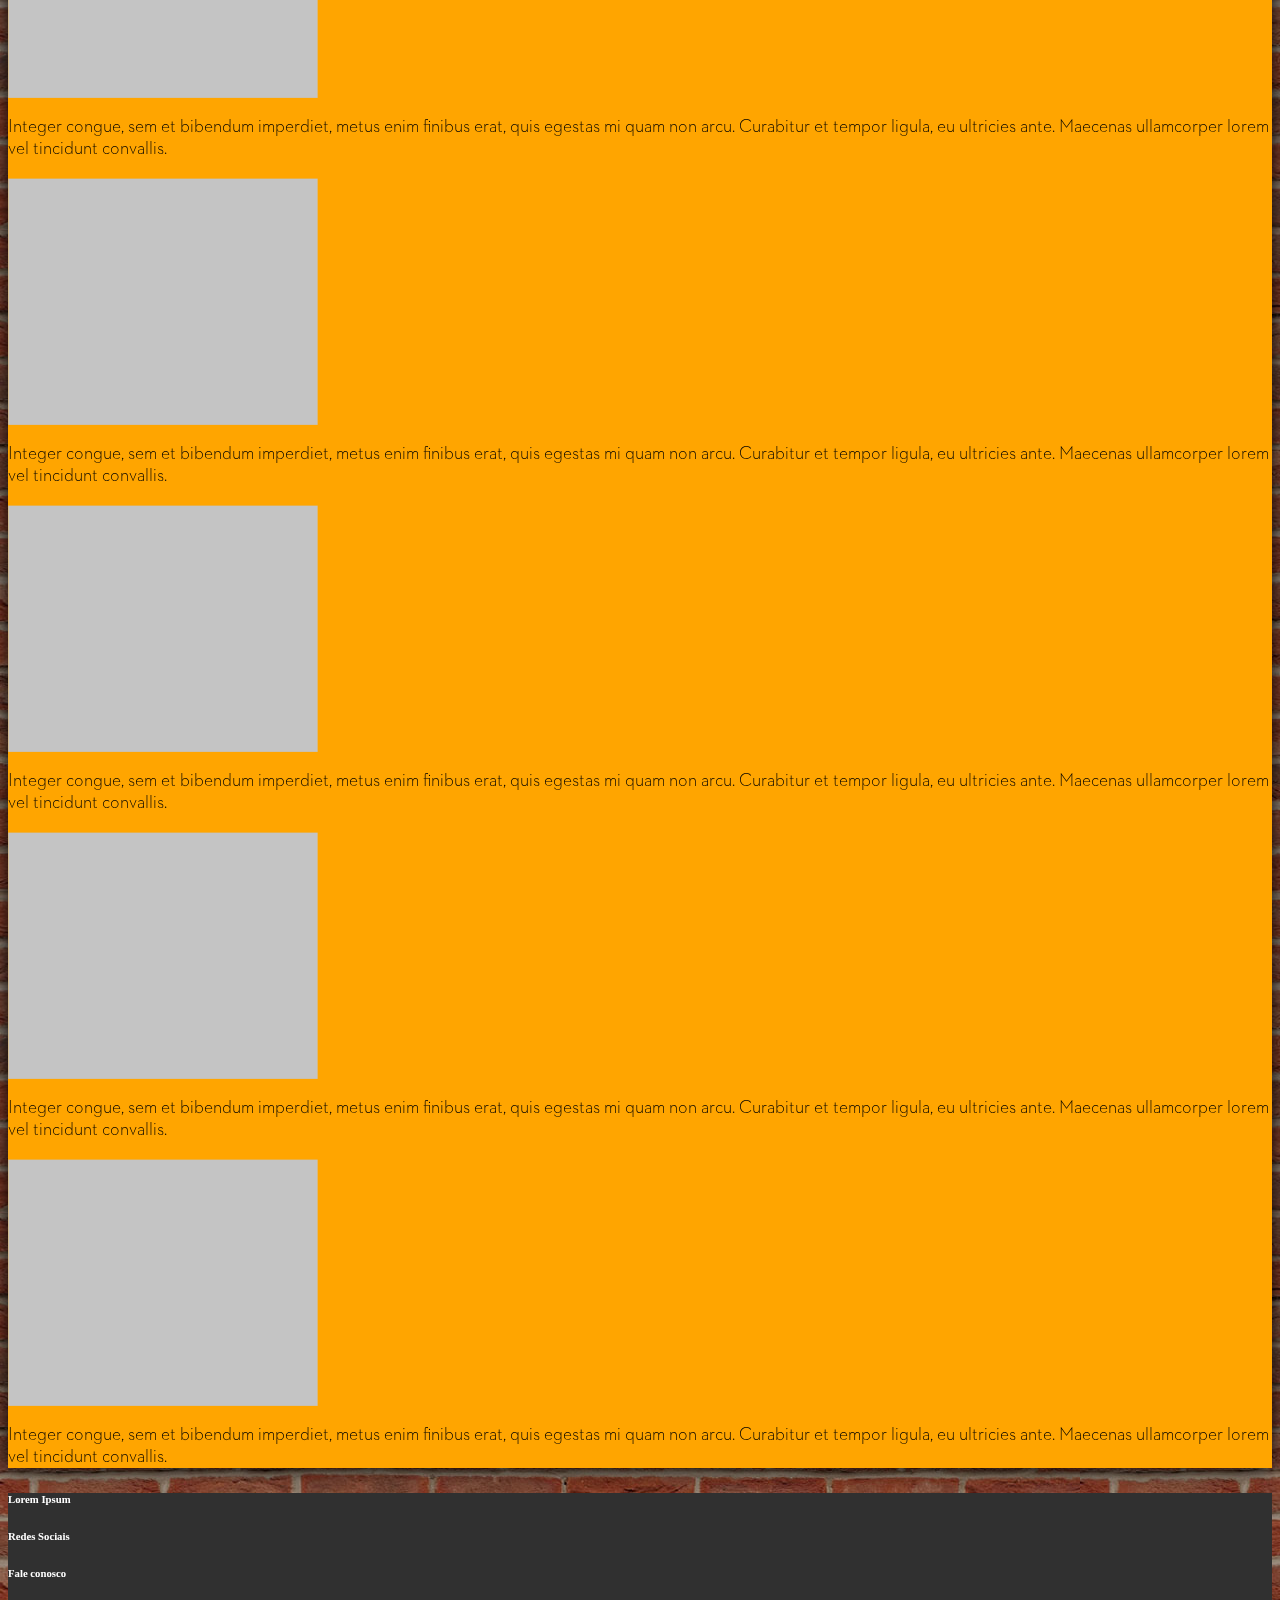
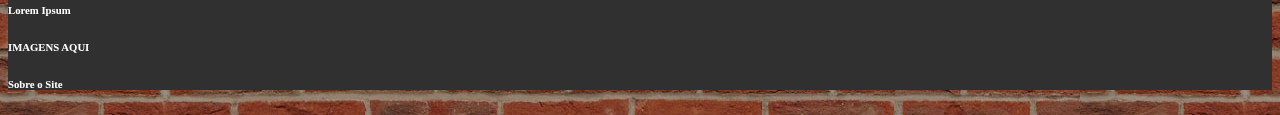
==== commit 10e10bda: "Uploading some fixes" ====
--- a/index.html
+++ b/index.html
@@ -73,7 +73,6 @@
     <li data-target="#carouselBanner1" data-slide-to="0" class="active"></li>
     <li data-target="#carouselBanner1" data-slide-to="1"></li>
     <li data-target="#carouselBanner1" data-slide-to="2"></li>
-    <li data-target="#carouselBanner1" data-slide-to="3"></li>
   </ol>
   <div class="carousel-inner">
     <div class="carousel-item active">
@@ -83,19 +82,14 @@
     </div>
     
      <div class="carousel-item">
-      <img class="d-block w-100 img-fluid" src="img/carousel/2.jpg" alt="Imagem 1" onClick="change_txt1()">
+      <img class="d-block w-100 img-fluid" src="img/carousel/2.png" alt="Imagem 1" onClick="change_txt1()">
 		<div class="overlay2" onClick="change_txt1()">
 	  </div>
     </div>
 	  
     <div class="carousel-item">
-      <img class="d-block w-100 img-fluid" src="img/carousel/3.jpg" alt="Imagem 2" onClick="change_txt2()">
+      <img class="d-block w-100 img-fluid" src="img/carousel/3.png" alt="Imagem 2" onClick="change_txt2()">
 		<div class="overlay2" onClick="change_txt2()">
-	  </div>
-    </div>
-    <div class="carousel-item">
-      <img class="d-block w-100 img-fluid" src="img/carousel/4.jpg" alt="Imagem 3" onClick="change_txt3()">
-		<div class="overlay3" onClick="change_txt3()">
 	  </div>
     </div>
   </div>
--- a/style_bs.css
+++ b/style_bs.css
@@ -122,13 +122,12 @@
     height: 12px;
 }
 .carousel-inner {
-  max-height: 300px !important;
+  max-height: 400px !important;
 }
 .carousel {
 	width:100%;
 	max-width:100%;
-	height: 300px !important;
-	max-height: 300px;
+	max-height: 380px;
 	margin: 0px auto;
 	margin-left:0;
 	margin-right:-5px;
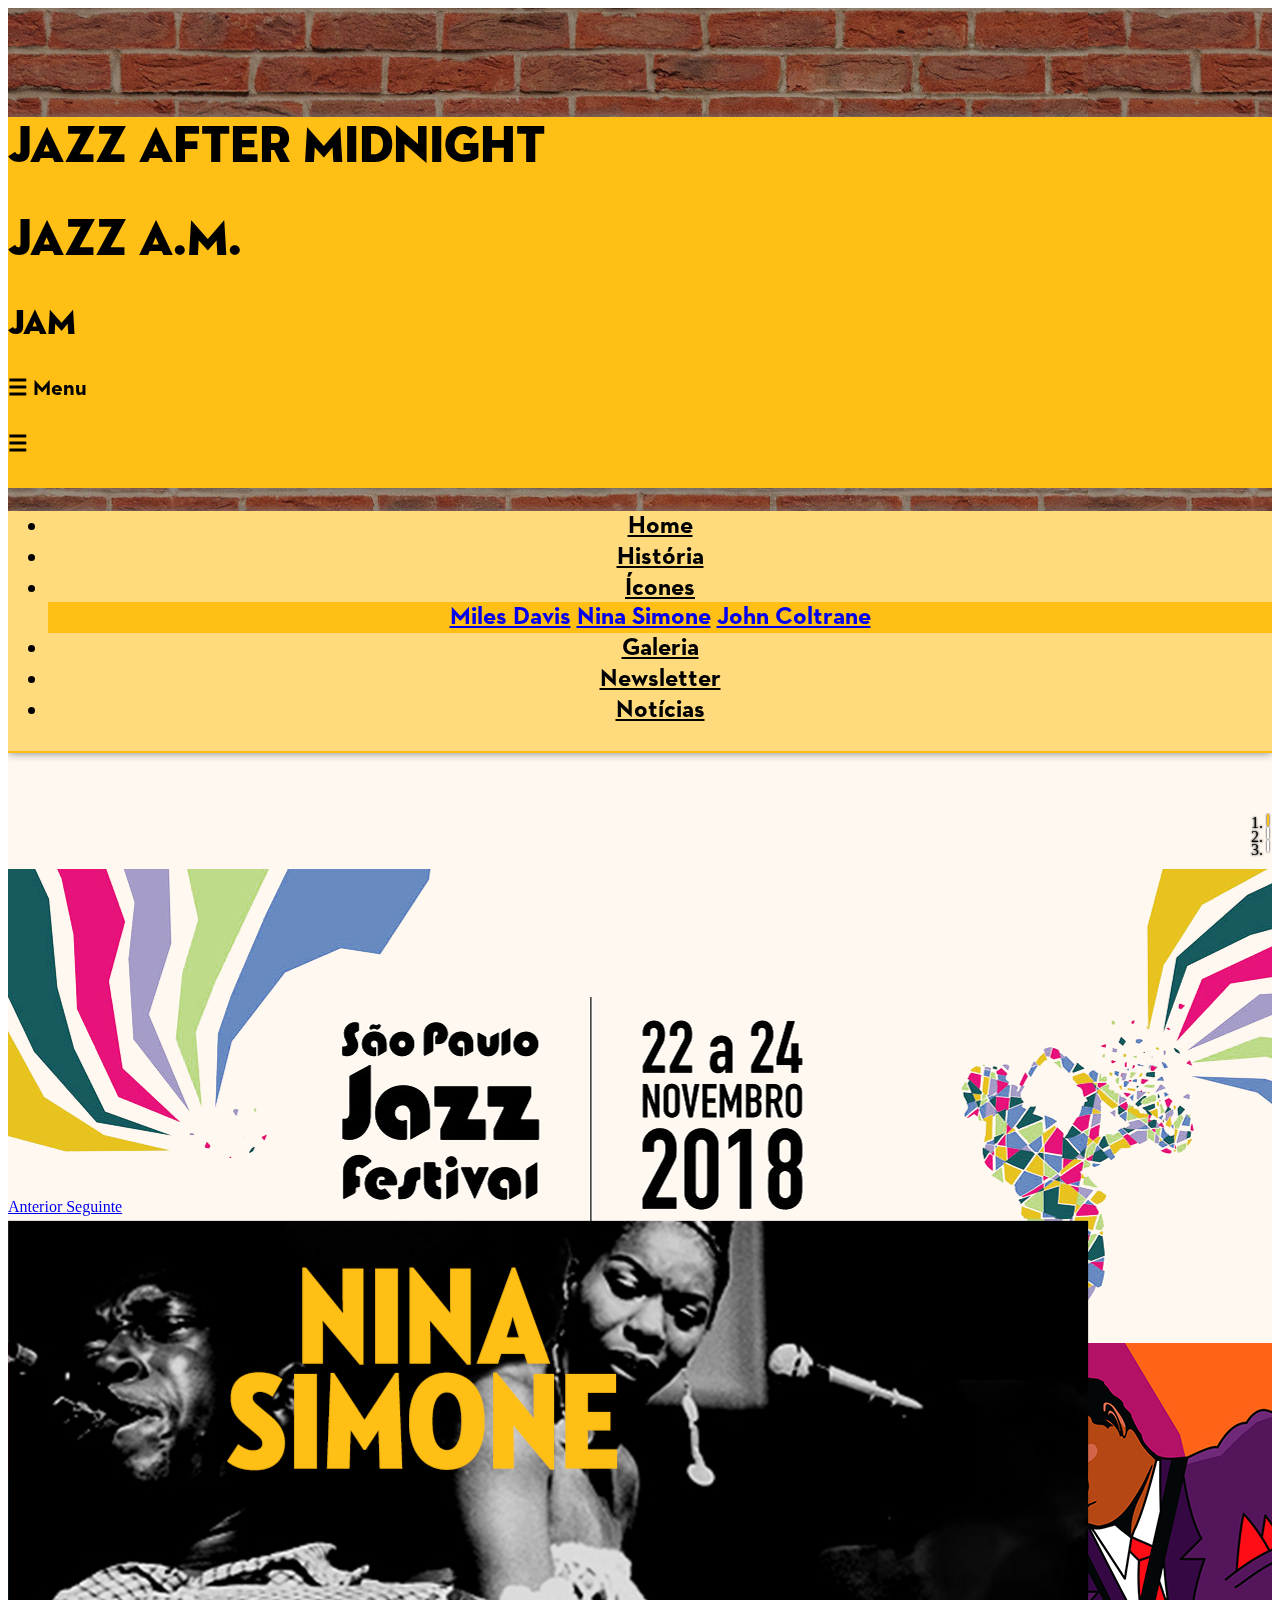
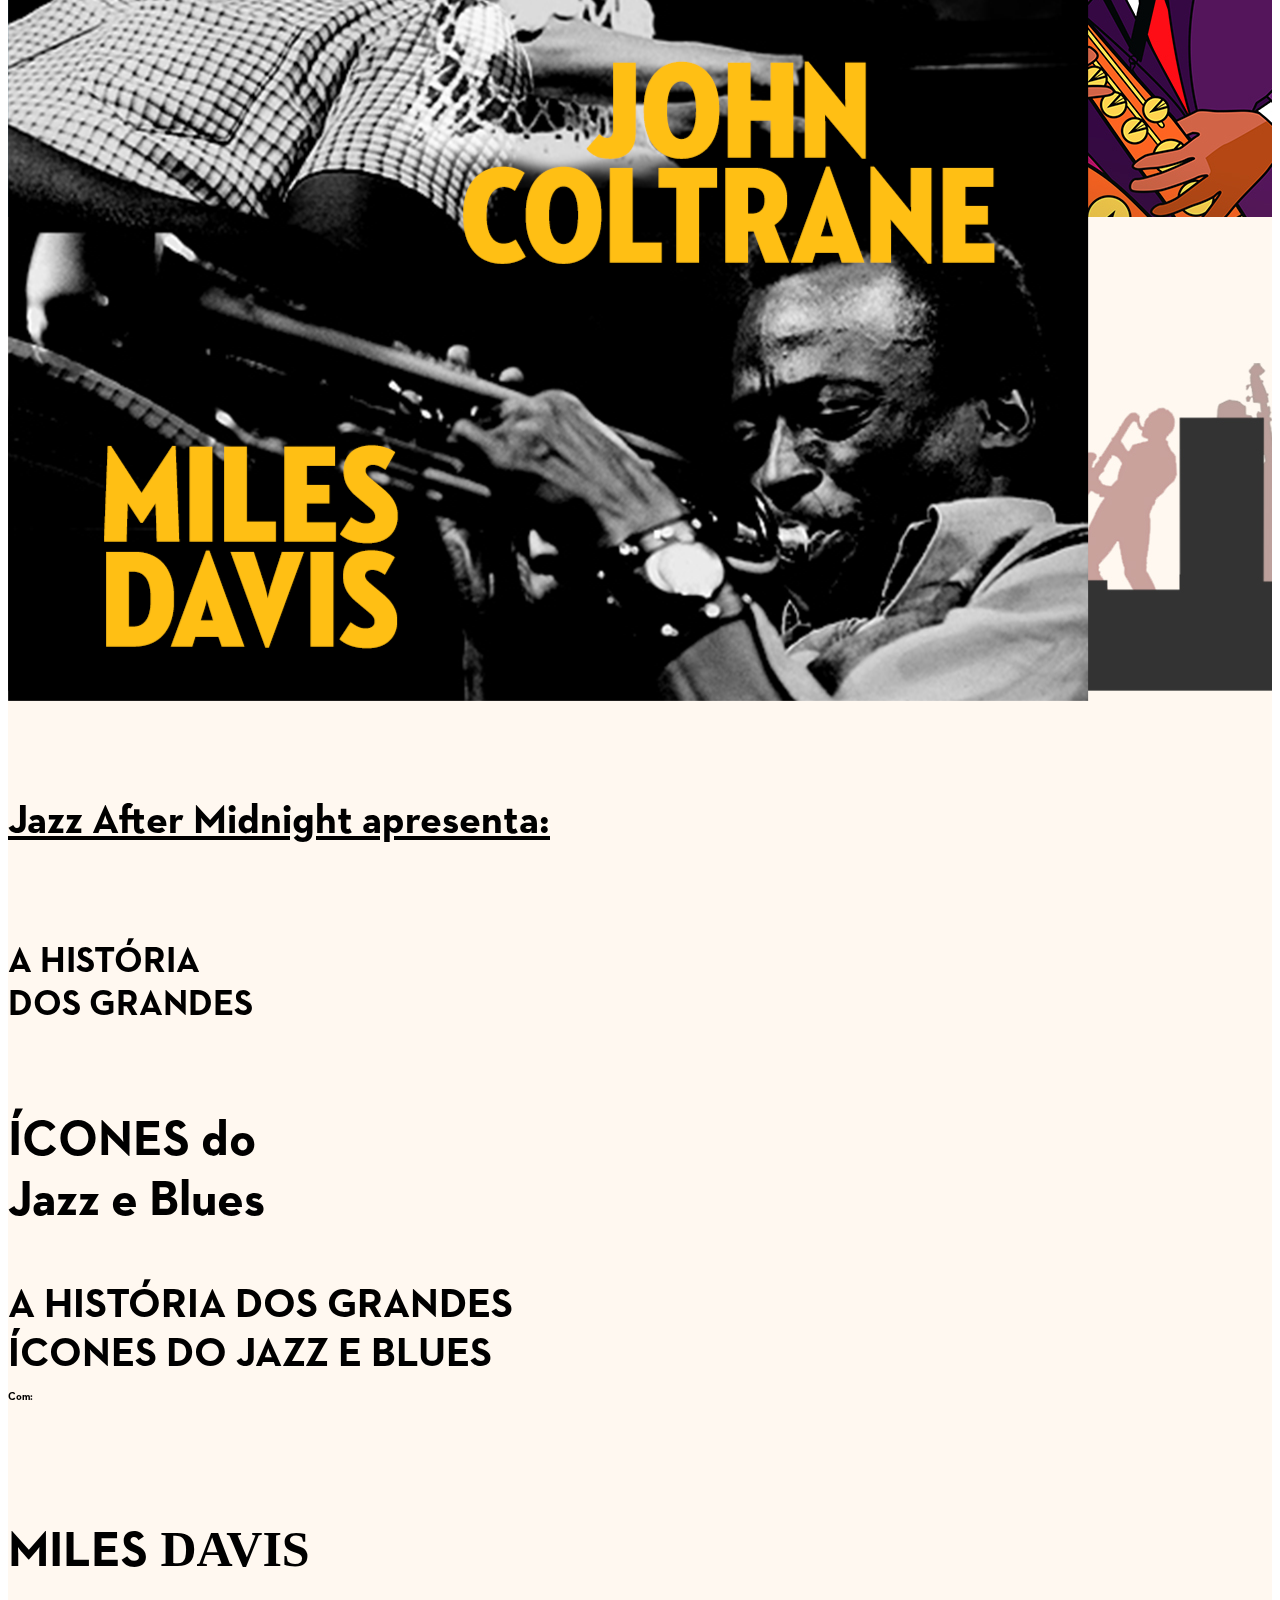
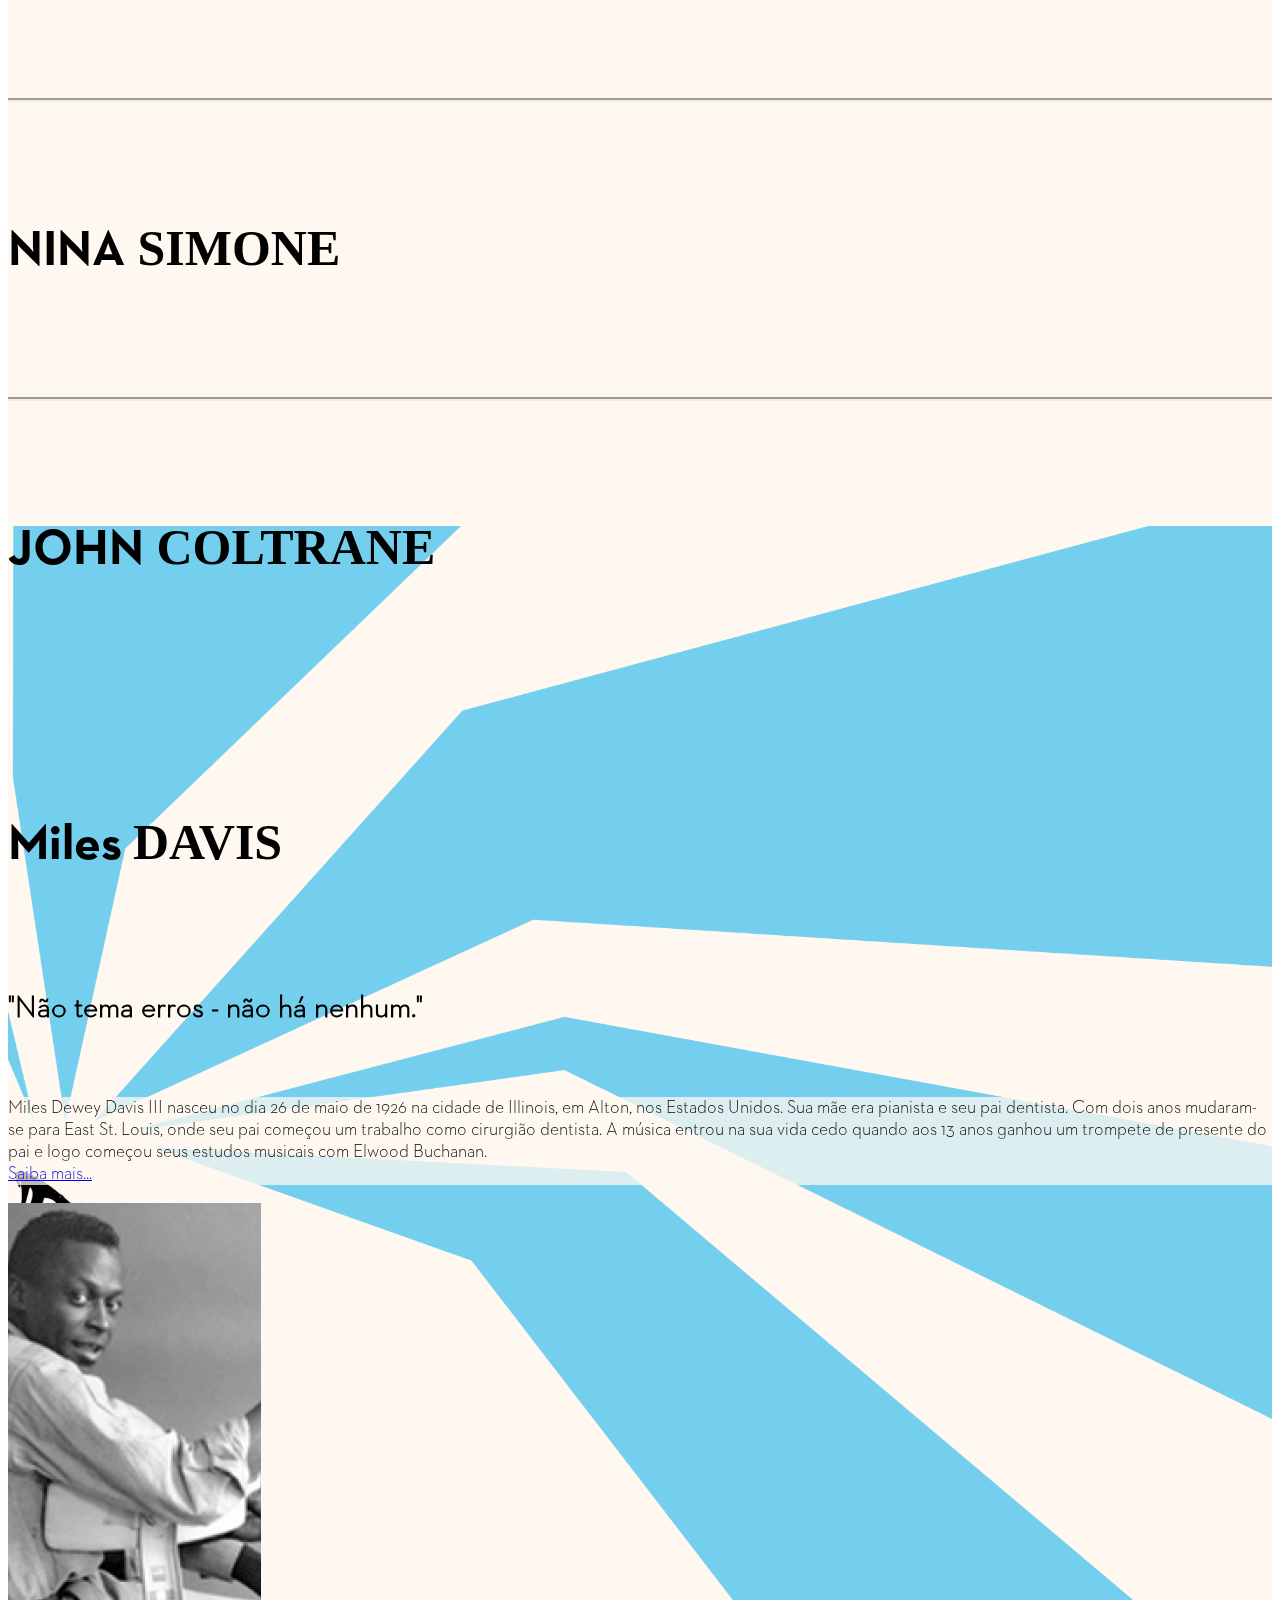
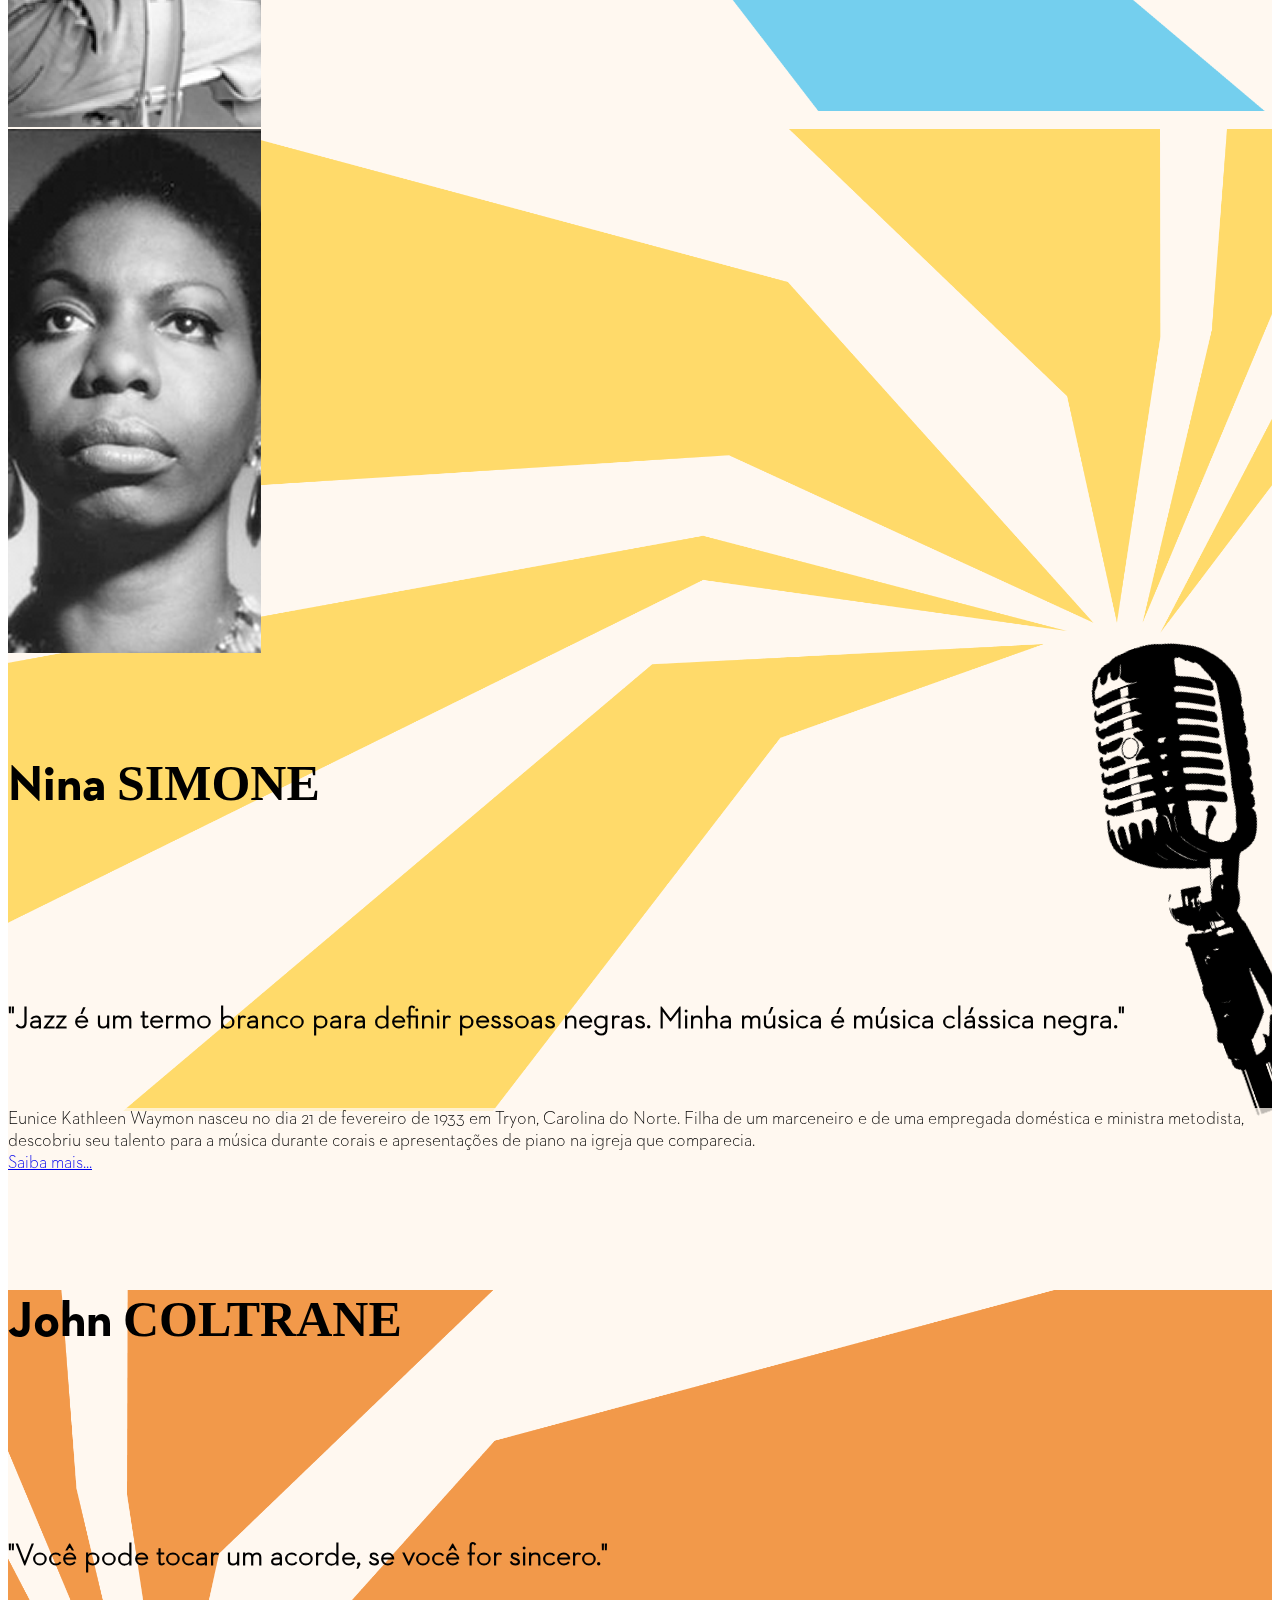
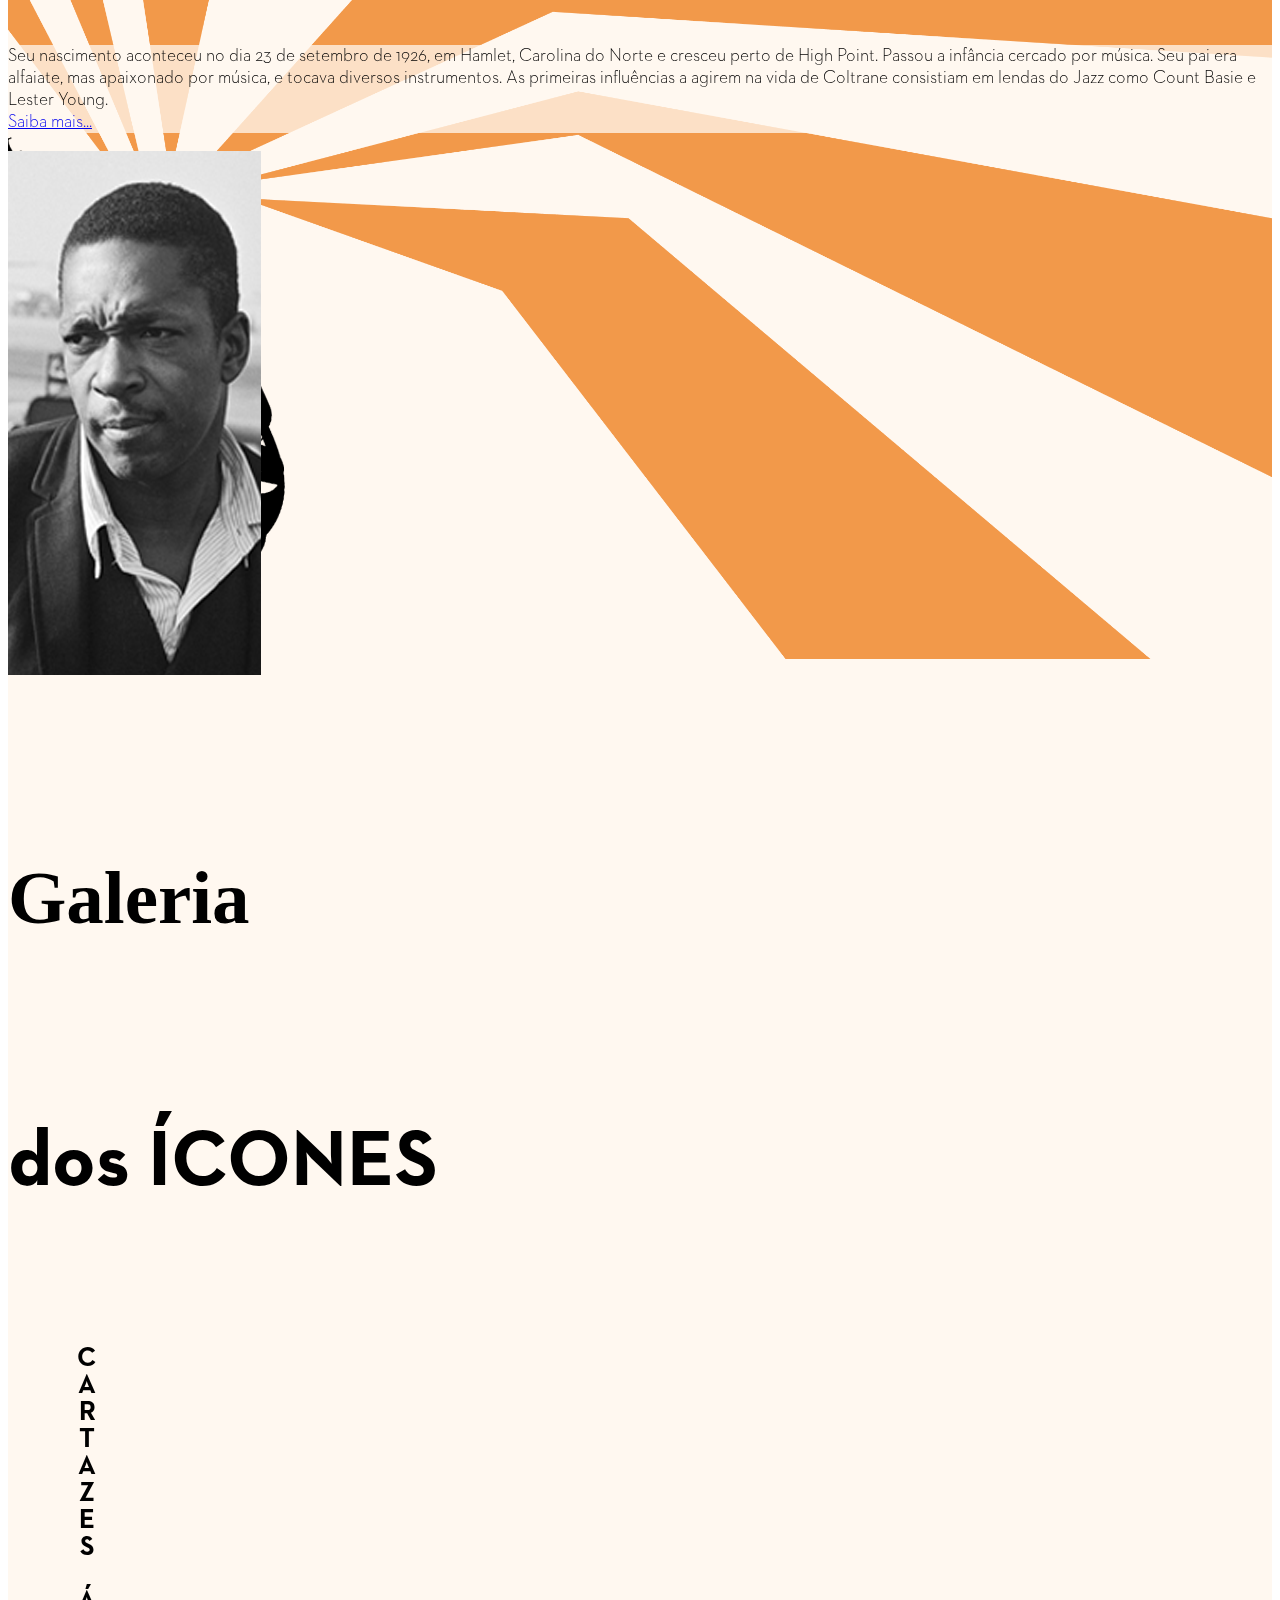
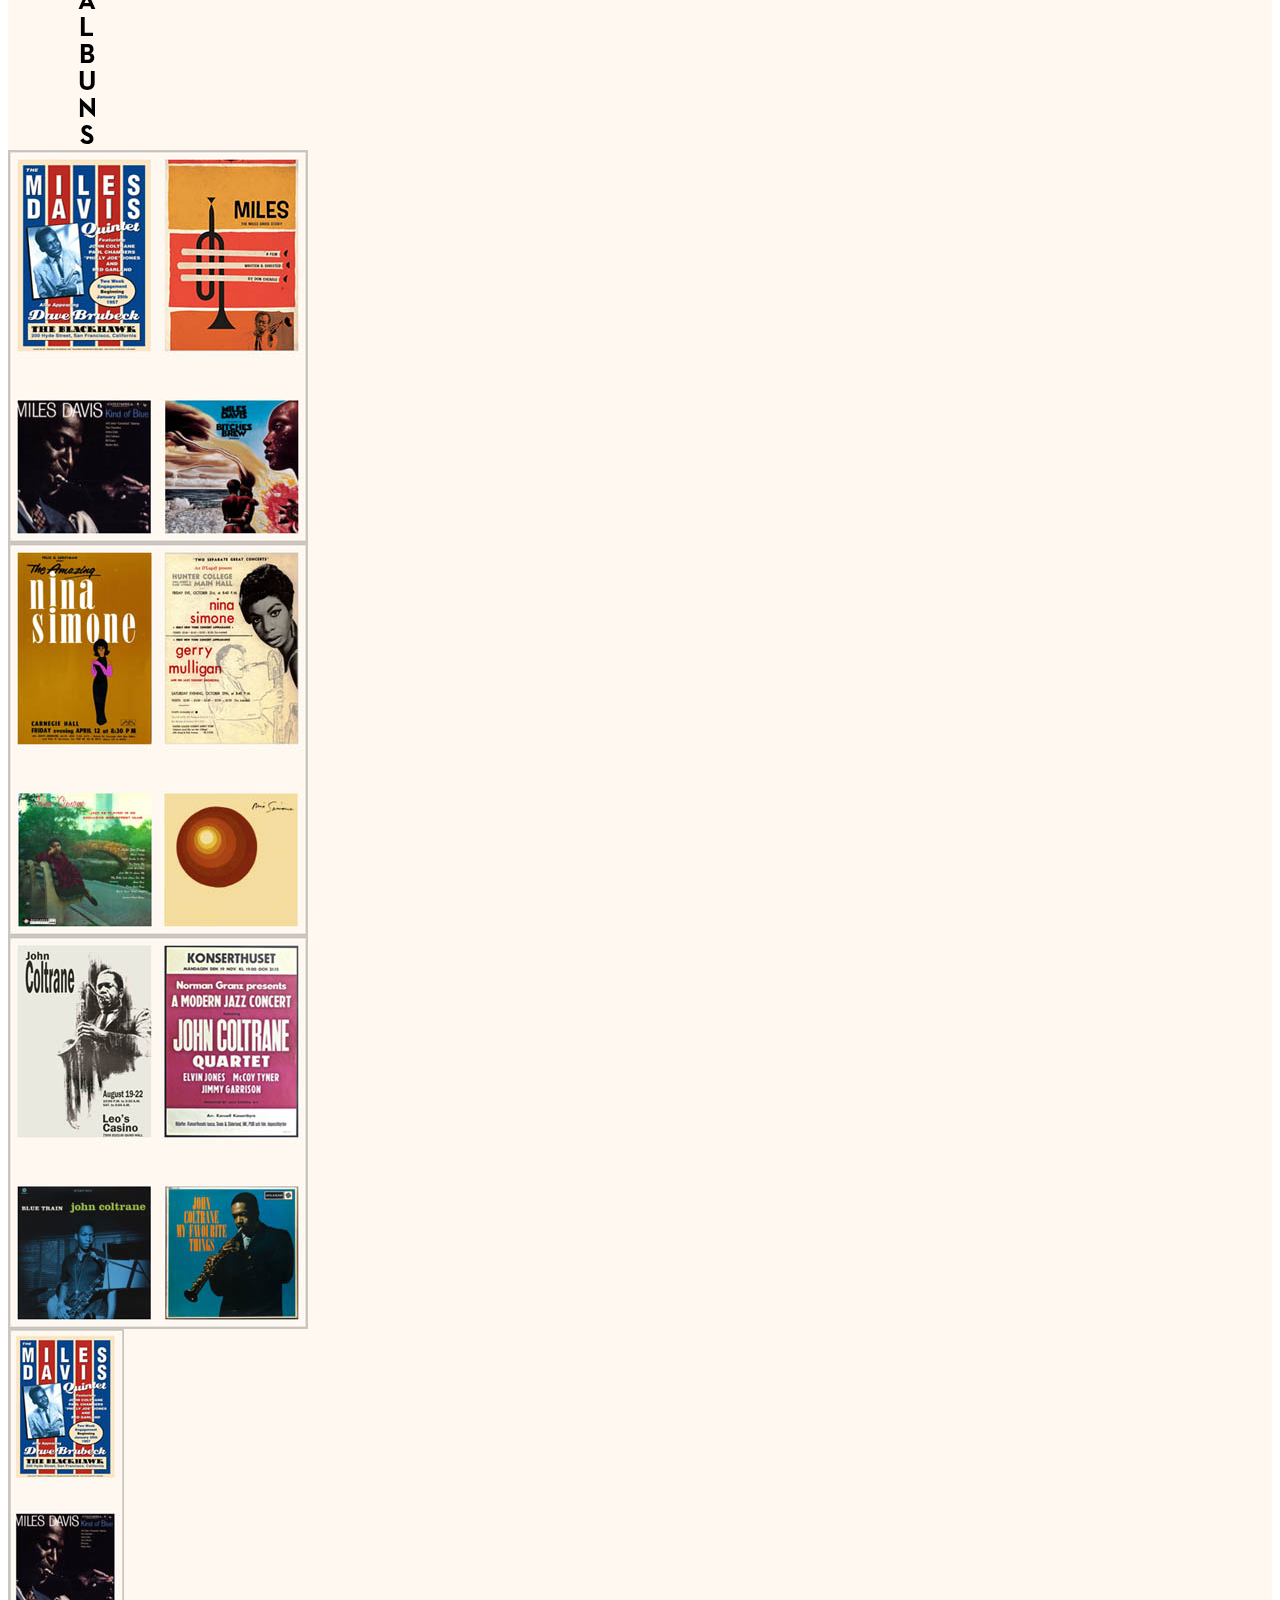
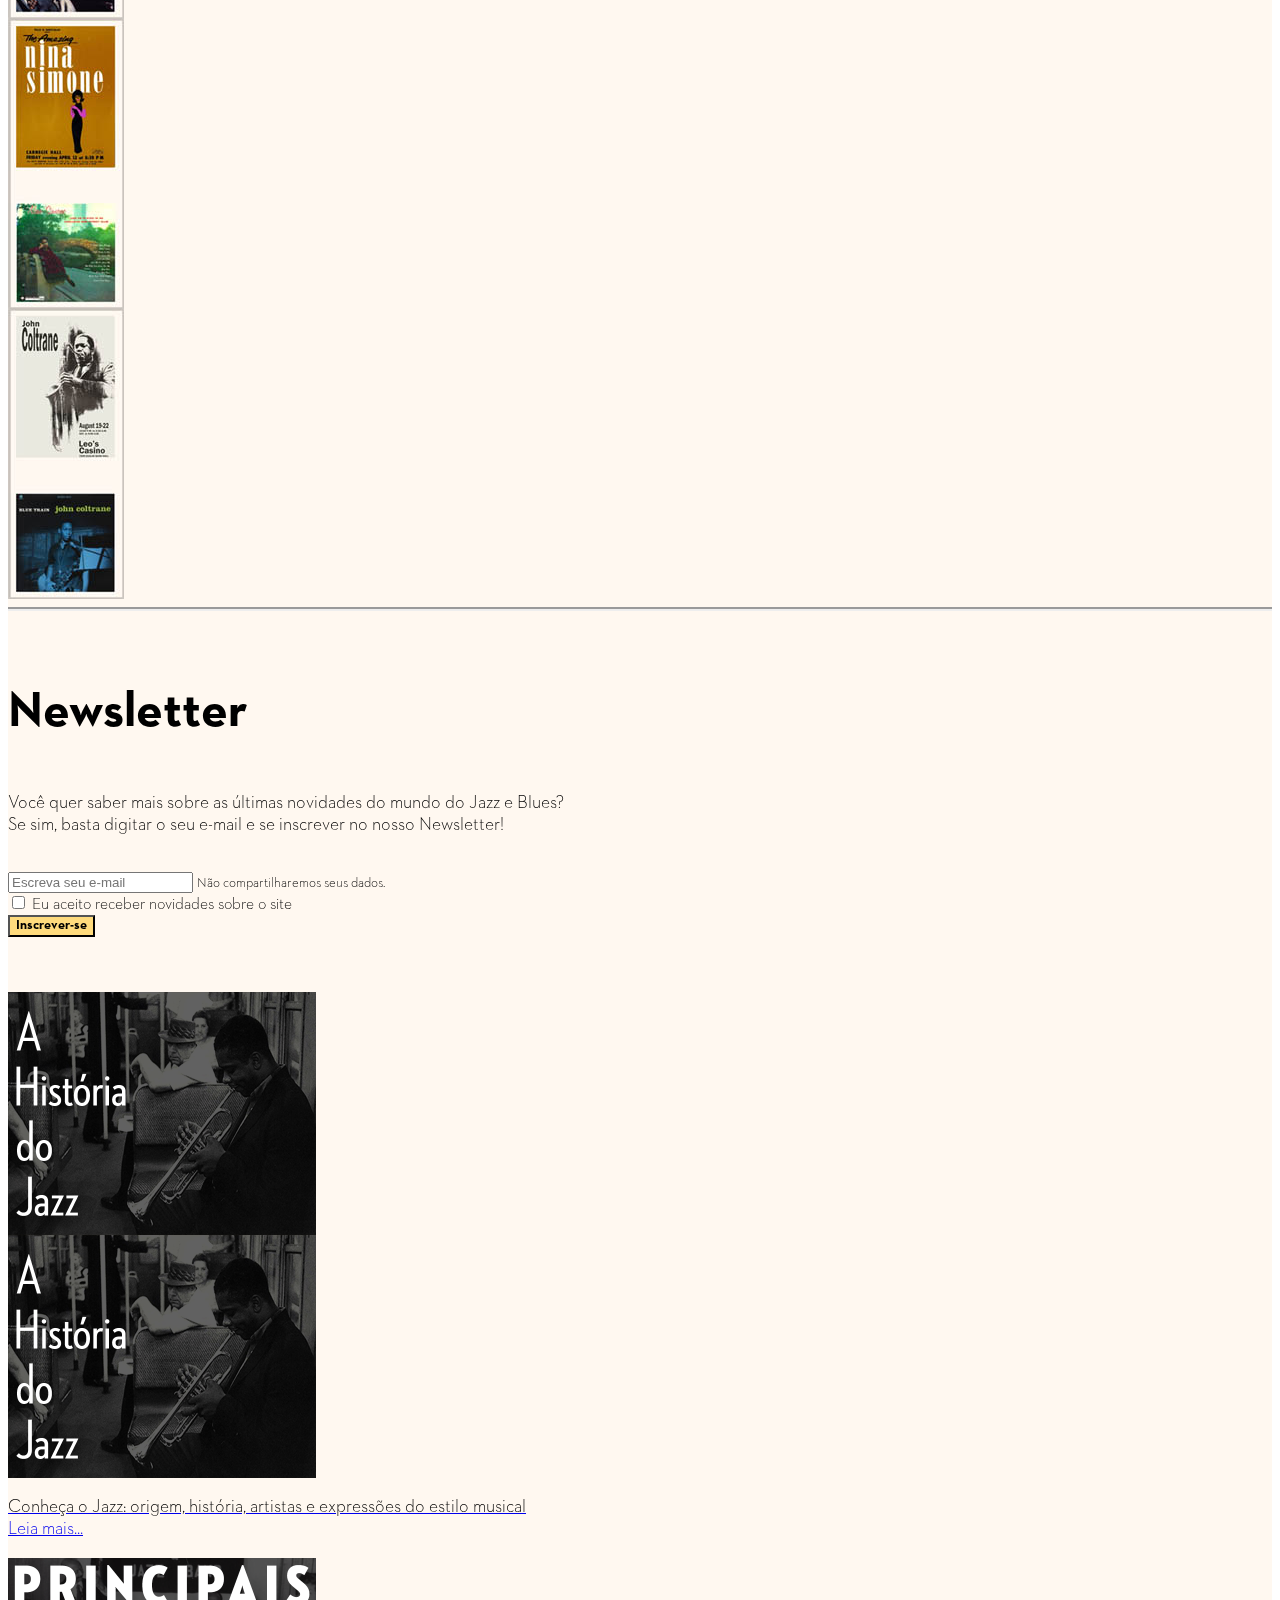
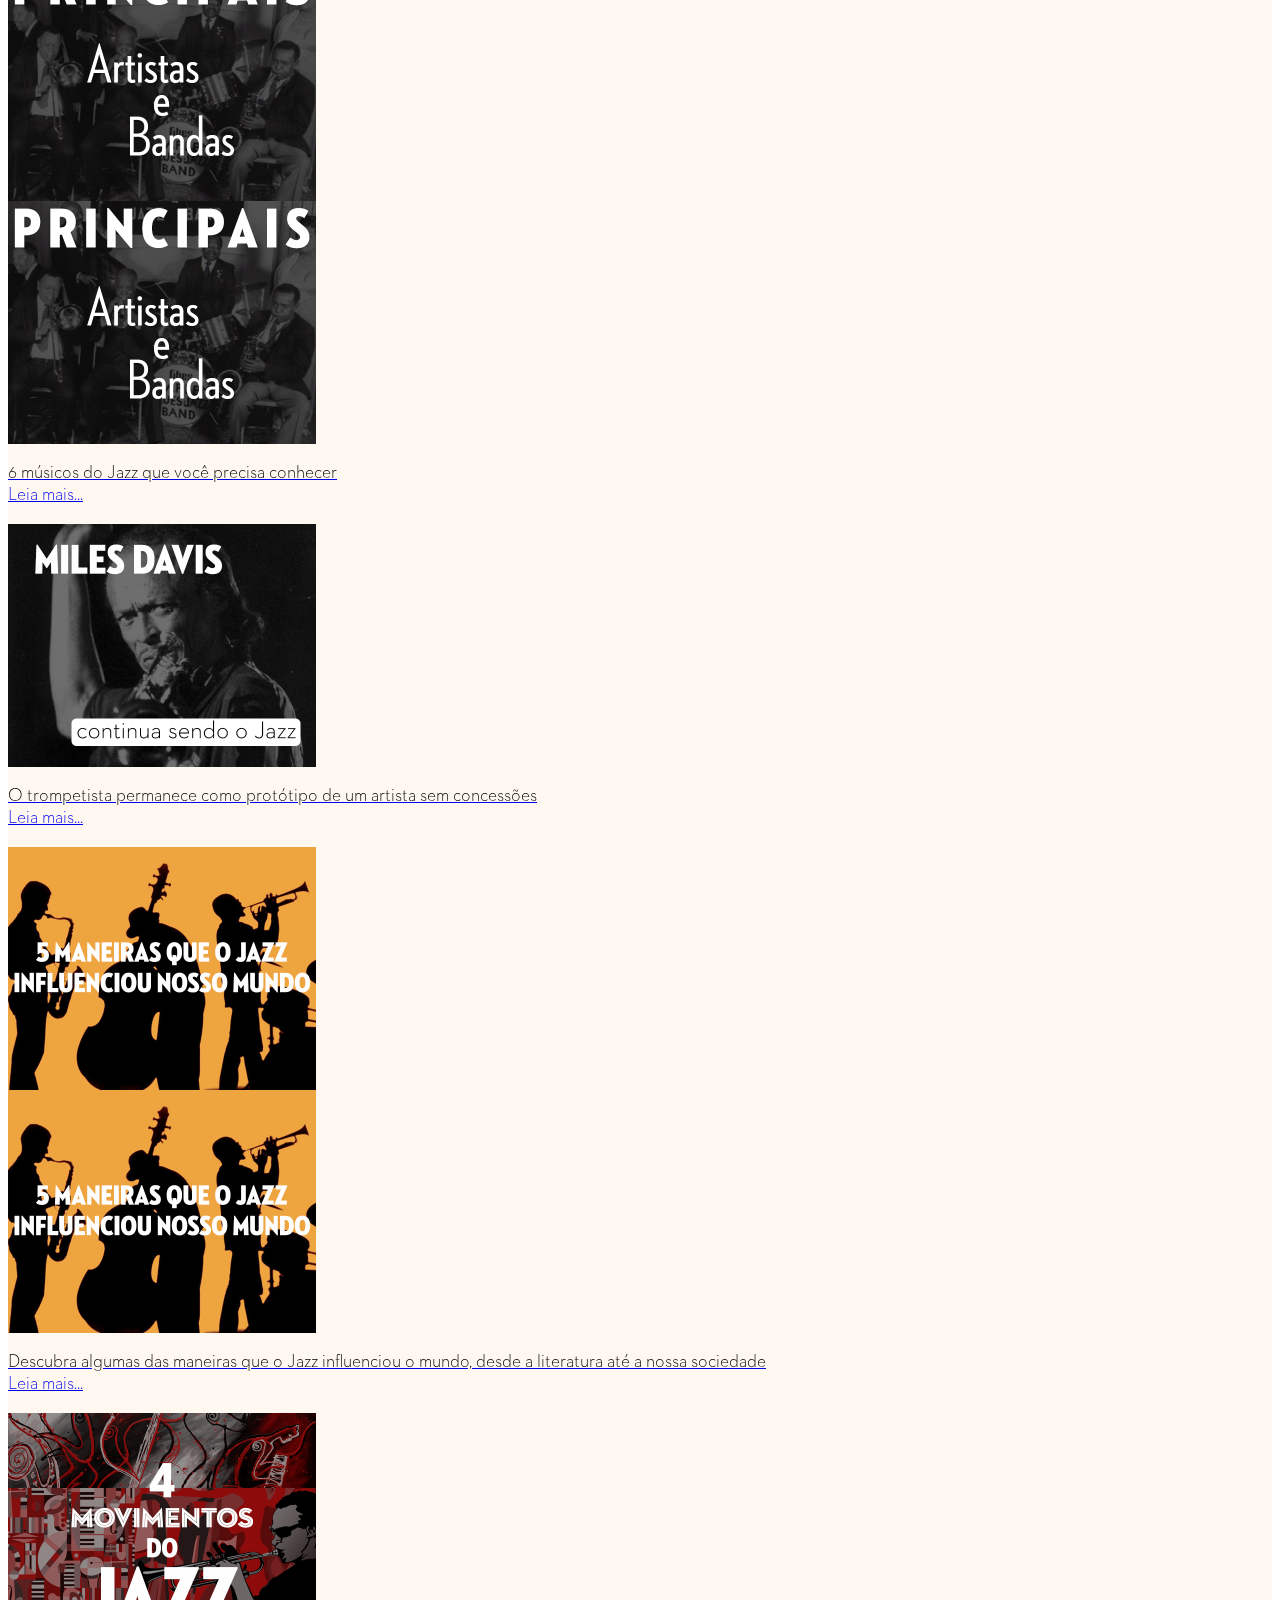
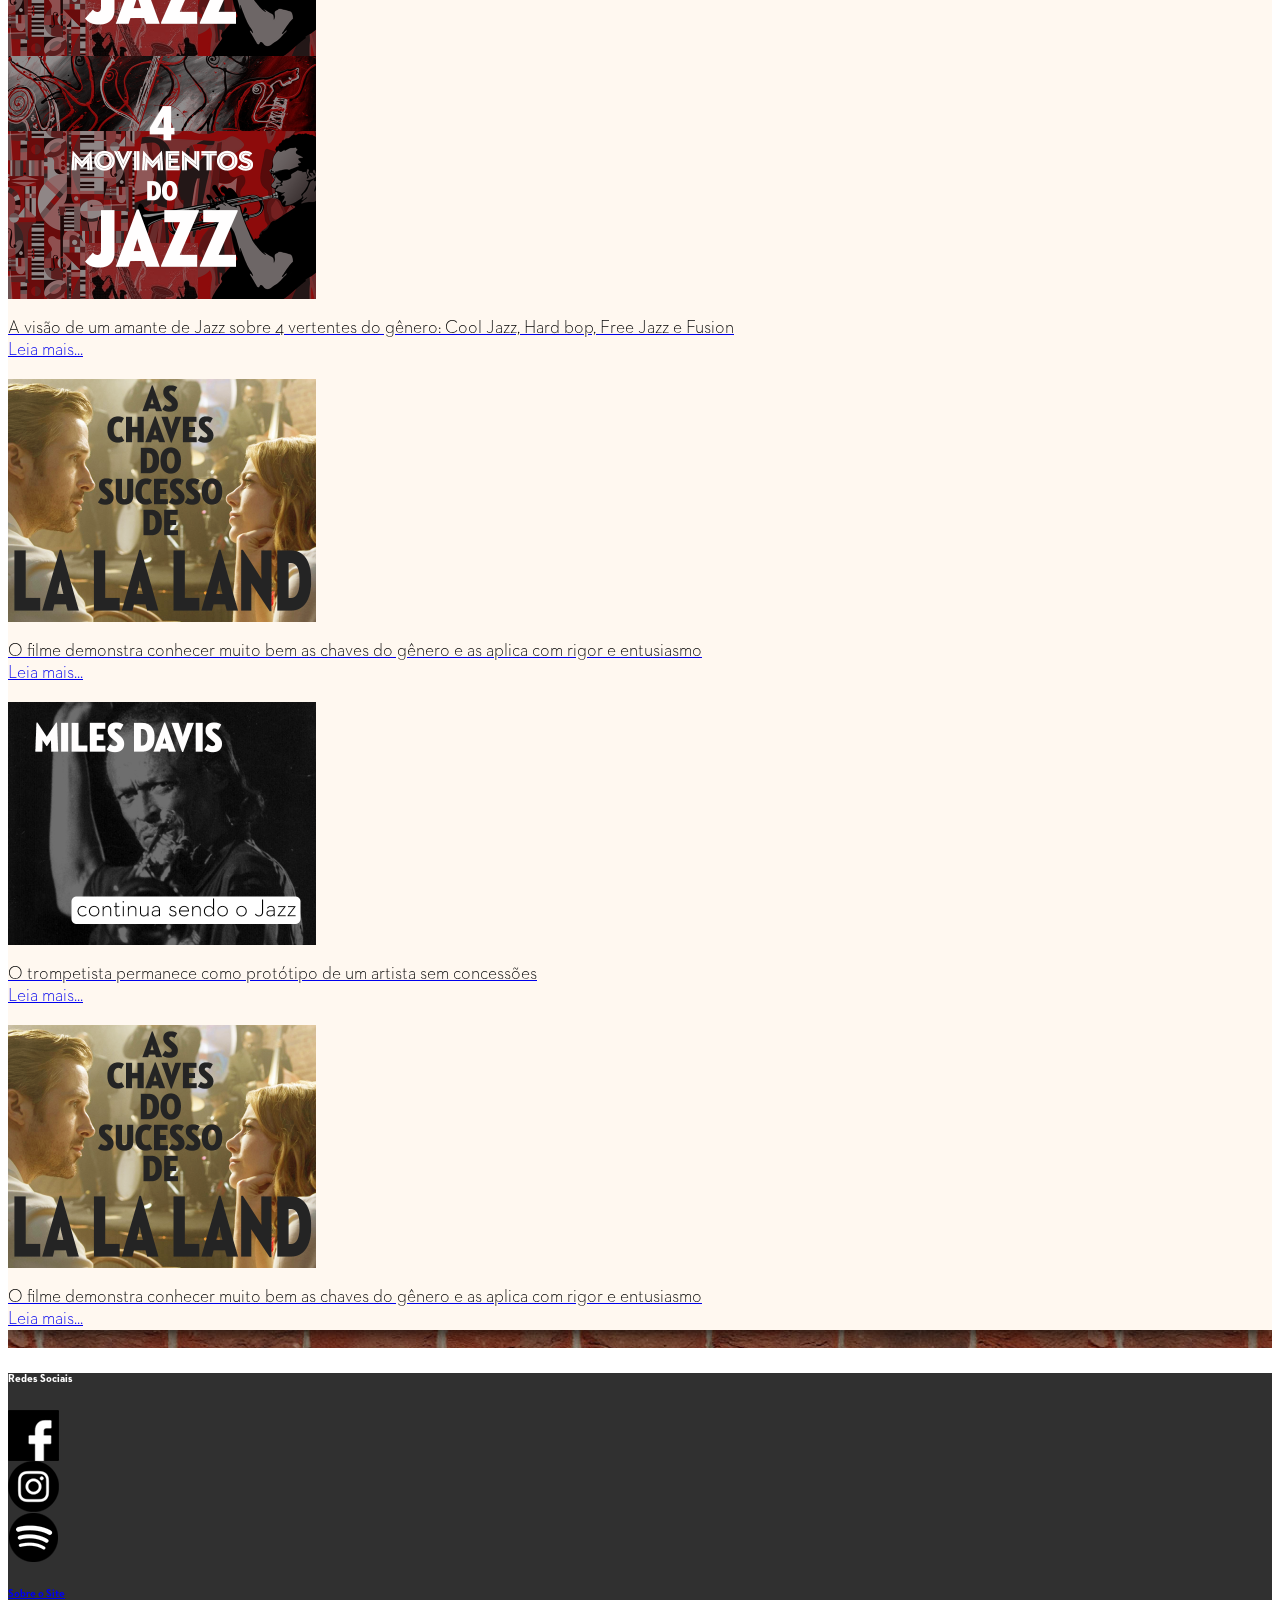
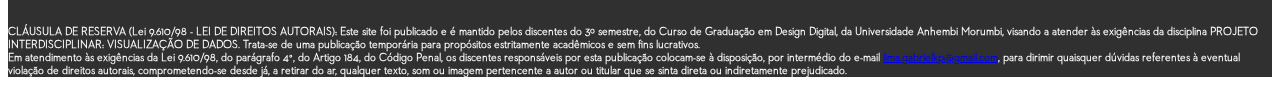
==== commit bce828b0: "update 1" ====
--- a/index.html
+++ b/index.html
@@ -2,15 +2,15 @@
 <html lang="pt_BR">
 <head>
 <meta charset="utf-8">
-<meta name="viewport" content="width=device-width, initial-scale=1, shrink-to-fit=no, maximum-scale=1, user-scalable=no">
-	<title>jazz.bs</title>
+<meta name="viewport" content="width=device-width, initial-scale=1, shrink-to-fit=no, maximum-scale=1, user-scalable=yes">
+	<title>Jazz After Midnight</title>
 <!--<link href="style.css" rel="stylesheet">-->
-<!-- Bootstrap stuff -->
+<!-- Bootstrap stufff -->
 <link href="favicon.ico" rel="shortcut icon" type="image/x-icon" />
-<link rel="stylesheet" href="https://stackpath.bootstrapcdn.com/bootstrap/4.1.0/css/bootstrap.min.css" integrity="sha384-9gVQ4dYFwwWSjIDZnLEWnxCjeSWFphJiwGPXr1jddIhOegiu1FwO5qRGvFXOdJZ4" crossorigin="anonymous">
+<link rel="stylesheet" href="https://stackpath.bootstrapcdn.com/bootstrap/4.1.1/css/bootstrap.min.css" integrity="sha384-WskhaSGFgHYWDcbwN70/dfYBj47jz9qbsMId/iRN3ewGhXQFZCSftd1LZCfmhktB" crossorigin="anonymous">
 <script src="https://code.jquery.com/jquery-3.3.1.slim.min.js" integrity="sha384-q8i/X+965DzO0rT7abK41JStQIAqVgRVzpbzo5smXKp4YfRvH+8abtTE1Pi6jizo" crossorigin="anonymous"></script>
-<script src="https://cdnjs.cloudflare.com/ajax/libs/popper.js/1.14.0/umd/popper.min.js" integrity="sha384-cs/chFZiN24E4KMATLdqdvsezGxaGsi4hLGOzlXwp5UZB1LY//20VyM2taTB4QvJ" crossorigin="anonymous"></script>
-<script src="https://stackpath.bootstrapcdn.com/bootstrap/4.1.0/js/bootstrap.min.js" integrity="sha384-uefMccjFJAIv6A+rW+L4AHf99KvxDjWSu1z9VI8SKNVmz4sk7buKt/6v9KI65qnm" crossorigin="anonymous"></script>
+<script src="https://cdnjs.cloudflare.com/ajax/libs/popper.js/1.14.3/umd/popper.min.js" integrity="sha384-ZMP7rVo3mIykV+2+9J3UJ46jBk0WLaUAdn689aCwoqbBJiSnjAK/l8WvCWPIPm49" crossorigin="anonymous"></script>
+<script src="https://stackpath.bootstrapcdn.com/bootstrap/4.1.1/js/bootstrap.min.js" integrity="sha384-smHYKdLADwkXOn1EmN1qk/HfnUcbVRZyYmZ4qpPea6sjB/pTJ0euyQp0Mk8ck+5T" crossorigin="anonymous"></script>
 <!-- -->
 <script src="https://ajax.googleapis.com/ajax/libs/jquery/3.3.1/jquery.min.js"></script>
 <script src="jsscripts.js"></script>
@@ -18,7 +18,8 @@
 </head>
 
 <body data-spy="scroll" data-target="#menusticky_navbar" data-offset="50">
-<header class="shadow">
+<div id="tudo">
+<header>
 
 <!-- Bootstrap stuff -->
 <div id="section1" class="fixed-top" data-offset-top="180">
@@ -42,18 +43,9 @@
       <a class="nav-link" href="#home">Home</a>
     </li>
     <li class="nav-item">
-      <a class="nav-link" href="#noticias">Notícias</a>
-    </li>
-    <li class="nav-item">
-      <a class="nav-link" href="#galeria">Galeria</a>
-    </li>
-    <li class="nav-item">
-      <a class="nav-link" href="#newsletter">Newsletter</a>
-    </li>
-    <li class="nav-item">
-      <a class="nav-link" href="#extra">Lorem</a>
-    </li>
-    <li class="nav-item dropdown">
+      <a class="nav-link" href="#history">História</a>
+    </li>
+     <li class="nav-item dropdown">
     <a class="nav-link dropdown-toggle" data-toggle="dropdown" href="#" role="button" aria-haspopup="true" aria-expanded="false">Ícones</a>
       <div class="dropdown-menu">
         <a class="dropdown-item" href="#miles">Miles Davis</a>
@@ -62,35 +54,44 @@
         <a class="dropdown-item" href="#john">John Coltrane</a>
 		</div>
     </li>
+    <li class="nav-item">
+      <a class="nav-link" href="#galeria">Galeria</a>
+    </li>
+    <li class="nav-item">
+      <a class="nav-link" href="#newsletter">Newsletter</a>
+    </li>
+    <li class="nav-item">
+      <a class="nav-link" href="#extra">Notícias</a>
+    </li>
   </ul>
 </div></div></div>
 </header>	
 	
 <div class="container" id="opaa">
 <h4 id="home"></h4>
-<div id="carouselBanner1" class="carousel slide justify-content-center" data-ride="carousel">
+<div id="carouselBanner1" class="carousel carouselHeader slide" data-ride="carousel">
   <ol class="carousel-indicators carousel-indicators--round">
     <li data-target="#carouselBanner1" data-slide-to="0" class="active"></li>
     <li data-target="#carouselBanner1" data-slide-to="1"></li>
     <li data-target="#carouselBanner1" data-slide-to="2"></li>
   </ol>
-  <div class="carousel-inner">
+  <div class="carousel-inner carousel-innerHeader">
     <div class="carousel-item active">
-      <img class="d-block w-100 img-fluid" src="img/carousel/1.png" alt="Imagem 0" onClick="change_txt0()">
+      <a href="noticias/festival.html"><img class="d-block w-100 img" src="img/carousel/1.png" alt="Imagem 0" onClick="change_txt0()">
 		<div class="overlay1" onClick="change_txt0()">
+		  </div></a>
 	  </div>
-    </div>
     
      <div class="carousel-item">
-      <img class="d-block w-100 img-fluid" src="img/carousel/2.png" alt="Imagem 1" onClick="change_txt1()">
+      <a href="noticias/vestimentas.html"><img class="d-block w-100 img" src="img/carousel/2.png" alt="Imagem 1" onClick="change_txt1()">
 		<div class="overlay2" onClick="change_txt1()">
-	  </div>
+		 </div></a>
     </div>
 	  
     <div class="carousel-item">
-      <img class="d-block w-100 img-fluid" src="img/carousel/3.png" alt="Imagem 2" onClick="change_txt2()">
-		<div class="overlay2" onClick="change_txt2()">
-	  </div>
+      <a href="noticias/programas_sp.html"><img class="d-block w-100 img-fluid" src="img/carousel/3.png" alt="Imagem 2" onClick="change_txt2()">
+		<div class="overlay3" onClick="change_txt2()">
+		</div></a>
     </div>
   </div>
   <a class="carousel-control-prev" href="#carouselBanner1" role="button" data-slide="prev">
@@ -102,119 +103,158 @@
     <span class="sr-only">Seguinte</span>
   </a>
 </div>
-<h4 id="noticias" class="mt-5"></h4>
-	<div class="m-auto row container no-gutters text-center"><div class="col"><h3 class="largo2 sep">HISTÓRIA E VIDA</h3></div></div>
+<h4 id="history" class="mt-5"></h4>
 <div class="m-auto row container">
-	<div class="col-5 m-auto d-none d-lg-block"><img src="img/assets/img1.jpg" alt="side1" class="img-fluid rounded"><div class="d-none d-lg-block rounded overlay4">
+	<div class="col-5 m-auto pb-3 d-none d-lg-block"><img src="img/assets/post 5.png" alt="Nina, John, e Miles" class="img-fluid rounded"><div class="d-none d-lg-block rounded overlay4">
 	  </div></div>
 	<div class="col">
-		<h3 class="text-center largo2 mb-5">DOS MAIORES<br>ÍCONES do<br>Jazz e Blues.</h3>
-		<p id="txt_noticia1">Parágrafo 1 Parágrafo 1 Parágrafo 1 Parágrafo 1 Parágrafo 1 Parágrafo 1 Parágrafo 1 Parágrafo 1 Parágrafo 1 Parágrafo 1 Parágrafo 1 Parágrafo 1 Parágrafo 1 Parágrafo 1 Parágrafo 1 Parágrafo 1 Parágrafo 1 Parágrafo 1 Parágrafo 1 Parágrafo 1 Parágrafo 1 Parágrafo 1 Parágrafo 1 Parágrafo 1 Parágrafo 1 Parágrafo 1 Parágrafo 1 Parágrafo 1 Parágrafo 1 Parágrafo 1 Parágrafo 1 Parágrafo 1 Parágrafo 1 Parágrafo 1 Parágrafo 1 Parágrafo 1 Parágrafo 1 Parágrafo 1 Parágrafo 1 Parágrafo 1 Parágrafo 1 Parágrafo 1 Parágrafo 1 Parágrafo 1 Parágrafo 1 Parágrafo 1 Parágrafo 1 Parágrafo 1 Parágrafo 1 Parágrafo 1 Parágrafo 1 Parágrafo 1 Parágrafo 1 Parágrafo 1 Parágrafo 1 Parágrafo 1</p></div></div>
-	
+		<h6 class="underline text-center fontTitB f41size mb-5">Jazz After Midnight apresenta:</h6>
+		<h6 class="d-block d-md-none fontTitB text-center f36size">A HISTÓRIA<br>DOS GRANDES</h6><h3 class="d-block d-md-none text-center mb-5">ÍCONES do<br>Jazz e Blues</h3>
+		<h6 class="d-none d-md-block fontTitB text-center"><span class="f41size font-weight-bold">A HISTÓRIA DOS GRANDES<br>ÍCONES DO JAZZ E BLUES</span><br>
+			<br>Com:</h6>
+		<div class="text-center mb-5">
+			<h6 class="f50size"><span class="fontTitB">MILES</span> <span class="fontTitA">DAVIS</span></h6>
+		<hr><h6 class="f50size"><span class="fontTitB">NINA</span> <span class="fontTitA">SIMONE</span></h6>
+		<hr><h6 class="f50size"><span class="fontTitB">JOHN</span> <span class="fontTitA">COLTRANE</span></h6></div>
+		</div></div>
+         
 	<div id="bgmiles" class="container no-gutters m-auto">
 <div class="m-auto row container">
 	
-	<div class="col-3"></div>
-	<div class="col ml-5">
-    <h4 id="miles"></h4>
-		<h3 class="text-center my-5">Miles DAVIS<br><span class="fontTtx">"Não tema erros - não há nenhum."</span></h3>
-		<p id="txt_miles">Miles Dewey Davis III nasceu no dia 26 de maio de 1926 na cidade de Illinois, em Alton, nos Estados Unidos. Sua mãe era pianista e seu pai dentista. Com dois anos mudaram-se para East St. Louis, onde seu pai começou um trabalho como cirurgião dentista. A música entrou na sua vida cedo quando aos 13 anos ganhou um trompete de presente do pai e logo começou seus estudos musicais com Elwood Buchanan.</p></div>
-	<div class="col-3 m-auto d-none d-lg-block"><img src="img/assets/miles_v2.png" alt="side1" class="img-fluid rounded m-auto w-75"><div class="d-none d-lg-block rounded overlay4"><br>
-	  </div><iframe class="my-4" src="https://embed.spotify.com/?uri=spotify:user:lkprod:playlist:3HJJBzQti7XwvChtnTta8k" width="250" height="100" frameborder="0" allowtransparency="true"></iframe></div></div></div>
-	
-	  <h4 id="galeria"></h4>
-	<div class="col">
-	<h5 class="text-center mt-4">Galeria<br>dos ÍCONES</h5></div>
-  <div class="row container no-gutters m-auto">
-	<div class="col"><img src="img/prefooter.png" alt="galeria1" class="m-auto"></div>
-	  <div class="col m-auto d-none d-md-block"><h2 class="vert-text2 m-auto">TEXTO LATERAL AQUI</h2></div>
-	<div class="col d-none d-md-block"><img src="img/prefooter.png" alt="galeria1" class=""></div>
-	  <div class="col m-auto d-none d-lg-block"><h2 class="vert-text2 m-auto">TEXTO LATERAL AQUI</h2></div>
-	  <div class="col d-none d-lg-block"><img src="img/prefooter.png" alt="galeria1" class=""></div></div>
-	
+	<div class="col-3 d-none d-md-block mr-5"></div>
+	<div class="col pb-5">
+		
+ 		<h4 id="miles"></h4>
+		<h6 class="text-center mt-5 fontTitB h3size">Miles <span class="fontTitA text-center">DAVIS</span></h6><h6 class="fontTtx subtitlefont font-weight-bold text-center mb-5">"Não tema erros - não há nenhum."</h6>
+		<p id="txt_miles" class="font-weight-bold mx-sm-5 mx-lg-0 mb-3 p-3 bg-white-op rounded">Miles Dewey Davis III nasceu no dia 26 de maio de 1926 na cidade de Illinois, em Alton, nos Estados Unidos. Sua mãe era pianista e seu pai dentista. Com dois anos mudaram-se para East St. Louis, onde seu pai começou um trabalho como cirurgião dentista. A música entrou na sua vida cedo quando aos 13 anos ganhou um trompete de presente do pai e logo começou seus estudos musicais com Elwood Buchanan.<br><a href="artistas/miles.html">Saiba mais...</a></p></div>
+	
+	<div id="milesImg" class="col-3 m-auto d-none d-lg-block previewHovers"><img src="img/assets/miles_v2.png" alt="side1" class="img-fluid rounded m-auto w-75 hoverMiles"><p id="songTitleM" class="fontTitB text-center mb-0 px-0">So What (1959)<br><span class="font-italic">Kind of Blue</span></p></div>
+		<audio id="previewMiles" src="previewM.mp3"></audio></div></div>
+	
+	 	
 	<div id="bgnina" class="container no-gutters m-auto">
 <div class="m-auto row container">
 	
-	<div class="col-3 m-auto d-none d-lg-block"><img src="img/assets/nina_v2.png" alt="side1" class="img-fluid rounded m-auto w-75"><div class="d-none d-lg-block rounded overlay4">
-	  </div></div>
-	<div class="col ml-5">
-    <h4 id="nina"></h4>
-		<h3 class="text-center my-5">Nina SIMONE<br><span class="fontTtx">"Jazz é um termo branco para definir pessoas negras. Minha música é música clássica negra."</span></h3>
-		<p id="txt_nina">Eunice Kathleen Waymon, conhecida popularmente como Nina Simone, nasceu no dia 21 de fevereiro de 1933 em Tryon, Carolina do Norte. Filha de um marceneiro e de uma empregada doméstica e ministra metodista, descobriu cedo seu talento para a música durante os corais e apresentações de piano na igreja que comparecia com a família.</p></div>
-	<div class="col-3"></div></div></div>
+	<div id="ninaImg" class="col-3 m-auto d-none d-lg-block mr-5 previewHovers"><img src="img/assets/nina_v2.png" alt="side1" class="img-fluid rounded m-auto w-75 hoverNina">
+	<p id="songTitleN" class="fontTitB text-center mb-0 px-0">Feeling Good (1965)<br><span class="font-italic">I Put a Spell on You</span></p></div>
+	<audio id="previewNina" src="previewN.mp3"></audio>
+	<div class="col pb-5">
+
+		
+		<h6 class="text-center mt-5 fontTitB h3size">Nina <span class="fontTitA text-center">SIMONE</span></h6><h4 id="nina"></h4><h6 class="fontTtx subtitlefont font-weight-bold text-center mb-5">"Jazz é um termo branco para definir pessoas negras. Minha música é música clássica negra."</h6>
+		<p id="txt_nina" class="font-weight-bold mx-sm-5 mx-lg-0 mb-3 p-3 bg-white-op rounded">Eunice Kathleen Waymon nasceu no dia 21 de fevereiro de 1933 em Tryon, Carolina do Norte. Filha de um marceneiro e de uma empregada doméstica e ministra metodista, descobriu seu talento para a música durante corais e apresentações de piano na igreja que comparecia.<br><a href="artistas/nina.html">Saiba mais...</a></p></div>
+	<div class="col-3 d-none d-md-block"></div></div></div>
+		
+	
+	<div id="bgjohn" class="container no-gutters m-auto">
+<div class="m-auto row container">
+	
+	<div class="col-3 d-none d-md-block mr-5"></div>
+	<div class="col">
+   
+		
+		<h6 class="text-center mt-5 fontTitB h3size">John <span class="fontTitA text-center">COLTRANE</span></h6><h4 id="john"></h4><h6 class="fontTtx subtitlefont font-weight-bold text-center mb-5">"Você pode tocar um acorde, se você for sincero."</h6>
+		<p id="txt_john" class="font-weight-bold mx-sm-5 mx-lg-0 mb-3 p-3 bg-white-op rounded">Seu nascimento aconteceu no dia 23 de setembro de 1926, em Hamlet, Carolina do Norte e cresceu perto de High Point. Passou a infância cercado por música. Seu pai era alfaiate, mas apaixonado por música, e tocava diversos instrumentos. As primeiras influências a agirem na vida de Coltrane consistiam em lendas do Jazz como Count Basie e Lester Young.<br><a href="artistas/coltrane.html">Saiba mais...</a></p></div>
+	<div id="johnImg" class="col-3 m-auto d-none d-lg-block previewHovers"><img src="img/assets/john_v2.png" alt="side1" class="img-fluid rounded m-auto w-75 hoverJohn"><p id="songTitleJ" class="fontTitB text-center mb-0 px-0">Naima (1959)<br><span class="font-italic">Giant Steps</span></p></div>
+		<audio id="previewJohn" src="previewJ.mp3"></audio></div></div>
+	
+	 <h4 id="galeria"></h4>
+	<h6 class="mt-4 fontTitA text-center mainfont2">Galeria<br></h6><h5 class="text-center">dos ÍCONES</h5>
+  <div class="row container no-gutters d-none d-lg-flex">
+  <div class="col-1 m-auto d-none d-xl-flex"><h6 class="vert-text2 m-auto fontTitB vertfont">CARTAZES&nbsp;ÁLBUNS</h6></div>
+	  <div class="col"><a href="artistas/galeria.html#miles"><img src="img/galeriaM.jpg" alt="galeriaM" class="shadowHover"></a></div>
+	  <div class="col"><a href="artistas/galeria.html#nina"><img src="img/galeriaN.jpg" alt="galeriaN" class="shadowHover"></a></div>
+	  <div class="col"><a href="artistas/galeria.html#john"><img src="img/galeriaJ.jpg" alt="galeriaJ" class="shadowHover"></a></div></div>
+	
+	<div class="row d-lg-none justify-content-center"> <img src="img/galeriaM_sm.jpg" alt="galeriaM" class="shadow"><img src="img/galeriaN_sm.jpg" alt="galeriaN" class="shadow"> <img src="img/galeriaJ_sm.jpg" alt="galeriaJ" class="shadow mr-0 pr-0">
+	
+	</div>
 	
 	<div class="col-12"><hr></div>
   <h4 id="newsletter"></h4>
 	<div class="container">
-	<h3 class="text-center">Lorem Ipsum</h3>
-	<p class="text-center font-weight-bold">Integer congue, sem et bibendum imperdiet, metus enim finibus erat, quis egestas mi quam non arcu. Curabitur et tempor ligula, eu ultricies ante. Pellentesque non lacus velit.</p>
+	<h3 class="text-center">Newsletter</h3>
+	<p class="text-center font-weight-bold">Você quer saber mais sobre as últimas novidades do mundo do Jazz e Blues?<br>Se sim, basta digitar o seu e-mail e se inscrever no nosso Newsletter!</p>
 		<br>
-	<form>
+	<form action="https://jazzam.us18.list-manage.com/subscribe/post?u=f0c7e2e0c57025eaa7bf80fc9&amp;id=b1835b306c" method="post" id="mc-embedded-subscribe-form" name="mc-embedded-subscribe-form" class="validate" target="_blank">
 	<div class="form-group col-md-5 fontTtx m-auto">
-		<input type="email" class="form-control" id="email1" aria-describedby="emailHelp" placeholder="Escreva seu e-mail"> <small id="emailHelp" class="form-text text-muted">Lorem ipsum.</small>
+		<input type="email" value="" name="EMAIL" id="mce-EMAIL" class="form-control" id="email1" aria-describedby="emailHelp" placeholder="Escreva seu e-mail"> <small id="emailHelp" class="form-text text-muted">Não compartilharemos seus dados.</small>
+	<div id="mce-responses" class="clear">
+		<div class="response" id="mce-error-response" style="display:none"></div>
+		<div class="response" id="mce-success-response" style="display:none"></div>
+	</div>    <!-- real people should not fill this in and expect good things - do not remove this or risk form bot signups-->
+    <div style="position: absolute; left: -5000px;" aria-hidden="true"><input type="text" name="b_f0c7e2e0c57025eaa7bf80fc9_b1835b306c" tabindex="-1" value=""></div>
 		<div class="form-check mt-2">
     <input type="checkbox" class="form-check-input" id="exampleCheck1">
-    <label class="form-check-label font-weight-bold" for="exampleCheck1">Integer congue, sem et bibendum imperdiet</label>
+    <label class="form-check-label font-weight-bold" for="exampleCheck1">Eu aceito receber novidades sobre o site</label>
 		</div></div>
 		<div class="col">
-  <button type="submit" class="btn btn-padrao px-5 d-block mt-3 mx-auto fontTitB">Enviar</button>
+  <button type="submit" name="subscribe" id="mc-embedded-subscribe" class="button btn btn-padrao px-5 d-block mt-3 mx-auto fontTitB">Inscrever-se</button>
 			</form></div></div>
-	
-		
-	
-	<div class="col-12"><hr></div>
-	
-	<div id="bgjohn" class="container no-gutters m-auto">
-<div class="m-auto row container">
-	
-	<div class="col-3"></div>
-	<div class="col ml-5">
-    <h4 id="john"></h4>
-		<h3 class="text-center my-5">John COLTRANE<br><span class="fontTtx">"Você pode tocar um cadarço, se você for sincero."</span></h3>
-		<p id="txt_john">Seu nascimento aconteceu no dia 23 de setembro de 1926, em Hamlet, Carolina do Norte e cresceu perto de High Point. Passou a infância cercado por música. Seu pai era alfaiate, mas apaixonado por música, e tocava diversos instrumentos. As primeiras influências a agirem na vida de Coltrane consistiam em lendas do Jazz como Count Basie e Lester Young. </p></div>
-	<div class="col-3 m-auto d-none d-lg-block"><img src="img/assets/john_v2.png" alt="side1" class="img-fluid rounded m-auto w-75"><div class="d-none d-lg-block rounded overlay4">
-	  </div></div></div></div>
-	<div class="container-fluid mt-5 py-5" id="quasefooter">
+	<div class="col-12 pt-4"><hr></div>
+      
+	<div class="container-fluid mt-0 pb-1 pb-lg-5 pt-4" id="quasefooter">
     <h4 id="extra"></h4>
-		<div class="row">
-		<div class="col"><img src="img/rect.png" class="img-fluid" alt=""></div>
-			<div class="col"><p>Integer congue, sem et bibendum imperdiet, metus enim finibus erat, quis egestas mi quam non arcu. Curabitur et tempor ligula, eu ultricies ante. Maecenas ullamcorper lorem vel tincidunt convallis.</p></div>
-			<div class="col"><img src="img/rect.png" class="img-fluid" alt=""></div>
-			<div class="col"><p>Integer congue, sem et bibendum imperdiet, metus enim finibus erat, quis egestas mi quam non arcu. Curabitur et tempor ligula, eu ultricies ante. Maecenas ullamcorper lorem vel tincidunt convallis.</p></div>
-		</div>
-		
-		<div class="row">
-		<div class="col"><img src="img/rect.png" class="img-fluid" alt=""></div>
-			<div class="col"><p>Integer congue, sem et bibendum imperdiet, metus enim finibus erat, quis egestas mi quam non arcu. Curabitur et tempor ligula, eu ultricies ante. Maecenas ullamcorper lorem vel tincidunt convallis.</p></div>
-			<div class="col"><img src="img/rect.png" class="img-fluid" alt=""></div>
-			<div class="col"><p>Integer congue, sem et bibendum imperdiet, metus enim finibus erat, quis egestas mi quam non arcu. Curabitur et tempor ligula, eu ultricies ante. Maecenas ullamcorper lorem vel tincidunt convallis.</p></div>
-		</div>
-			
-			<div class="row">
-		<div class="col"><img src="img/rect.png" class="img-fluid" alt=""></div>
-			<div class="col"><p>Integer congue, sem et bibendum imperdiet, metus enim finibus erat, quis egestas mi quam non arcu. Curabitur et tempor ligula, eu ultricies ante. Maecenas ullamcorper lorem vel tincidunt convallis.</p></div>
-			<div class="col"><img src="img/rect.png" class="img-fluid" alt=""></div>
-			<div class="col"><p>Integer congue, sem et bibendum imperdiet, metus enim finibus erat, quis egestas mi quam non arcu. Curabitur et tempor ligula, eu ultricies ante. Maecenas ullamcorper lorem vel tincidunt convallis.</p></div>
+		
+		<div class="row mb-5 ml-3 mr-3">
+		<div class="col d-none d-lg-block"><a href="noticias/historiajazz.html"><img src="img/assets/thumb4.png" class="rounded img-fluid " alt=""></div>
+			<div class="col align-self-auto"><img src="img/assets/thumb4.png" class="rounded img-fluid d-sm-block d-lg-none mb-2" alt=""><p class="font-weight-bold"><span class="text-black">Conheça o Jazz: origem, história, artistas e expressões do estilo musical</span><br>Leia mais...</p></a></div>
+			
+			<div class="col d-none d-lg-block"><a href="noticias/principaisart.html"><img src="img/assets/thumb1.png" class="rounded img-fluid" alt=""></div>
+				<div class="col align-self-auto"><img src="img/assets/thumb1.png" class="rounded img-fluid d-sm-block d-lg-none mb-2" alt=""><p class="font-weight-bold"><span class="text-black">6 músicos do Jazz que você precisa conhecer</span><br>Leia mais...</p></a></div>
+			
+			<div class="col align-self-auto d-sm-block d-lg-none mt-5"><a href="noticias/daviscontinua.html"><img src="img/assets/thumb6.png" class="rounded img-fluid mb-2" alt=""><p class="font-weight-bold"><span class="text-black">O trompetista permanece como protótipo de um artista sem concessões</span><br>Leia mais...</p></a></div>
+		</div>
+		
+		<div class="row mb-5 ml-3 mr-3">
+		<div class="col d-none d-lg-block"><a href="noticias/5maneiras.html"><img src="img/assets/thumb5.png" class="img-fluid" alt=""></div>
+			<div class="col align-self-auto"><img src="img/assets/thumb5.png" class="img-fluid d-sm-block d-lg-none mb-2" alt=""><p class="font-weight-bold"><span class="text-black">Descubra algumas das maneiras que o Jazz influenciou o mundo, desde a literatura até a nossa sociedade</span><br>Leia mais...</p></a></div>
+			
+			<div class="col d-none d-lg-block"><a href="noticias/4movimentos.html"><img src="img/assets/thumb2.png" class="img-fluid" alt=""></div>
+				<div class="col align-self-auto"><img src="img/assets/thumb2.png" class="img-fluid d-sm-block d-lg-none mb-2" alt=""><p class="font-weight-bold"><span class="text-black">A visão de um amante de Jazz sobre 4 vertentes do gênero: Cool Jazz, Hard bop, Free Jazz e Fusion</span><br>Leia mais...</p></a></div>
+			
+			<div class="col align-self-center d-sm-block d-lg-none mt-5"><a href="noticias/chaveslalaland.html"><img src="img/assets/thumb3.png" class="rounded img-fluid mb-2" alt=""><p class="font-weight-bold"><span class="text-black">O filme demonstra conhecer muito bem as chaves do gênero e as aplica com rigor e entusiasmo</span><br>Leia mais...</p></a></div>
+		</div>
+			
+			<div class="row ml-3 mr-3 d-none d-lg-flex">
+		<div class="col"><a href="noticias/daviscontinua.html"><img src="img/assets/thumb6.png" class="img-fluid" alt=""></div>
+			<div class="col align-self-auto"><p class="font-weight-bold"><span class="text-black">O trompetista permanece como protótipo de um artista sem concessões</span><br>Leia mais...</p></a></div>
+				
+			<div class="col"><a href="noticias/chaveslalaland.html"><img src="img/assets/thumb3.png" class="img-fluid" alt=""></div>
+				<div class="col align-self-auto"><p class="font-weight-bold"><span class="text-black">O filme demonstra conhecer muito bem as chaves do gênero e as aplica com rigor e entusiasmo</span><br>Leia mais...</p></a></div>
 		</div>
 		</div>
 		</div>
 	</div>
 	<div class="container-fluid pt-3" id="footer">
     <div class="container">
+		<div class="row text-center pt-4">
+			<div class="col"><h6></h6></div>
+			<div class="col d-none d-md-block"><h6 class="fontTitB">Redes Sociais</h6></div>
+			<div class="col"><h6></h6></div>
+		</div>
+		<div class="row text-center pt-1">
+			<div class="col"><h6></h6></div>
+			<div class="row no-gutters mb-1"><a href="https://facebook.com/Jazz-After-Midnight-190913608407486/" class="mr-5"><img src="img/assets/fb.png" alt="Facebook" class="rounded social"></a><a href="https://www.instagram.com/jazz_after_midnight/"><img src="img/assets/in.png" alt="Instagram" class="social"></a><a href="https://open.spotify.com/user/mzoxa4pfzjz02yarcfpnp9nx3?si=yZV00njKSmam50nMC1AgEQ" class="ml-5"><img src="img/assets/tw.png" alt="Spotify" class="social"></a></div>
+			<div class="col"><h6></h6></div>
+		</div>
+		<div class="row text-center pt-4">
+			<div class="col"><h6></h6></div>
+			<div class="col"><h6 class="fontTitB"><a href="noticias/sobre.html" class="text-white">Sobre o Site</a></h6></div>
+			<div class="col"><h6></h6></div>
+		</div>
 		<div class="row text-center py-4">
-			<div class="col"><h6>Lorem Ipsum</h6></div>
-			<div class="col"><h6>Redes Sociais</h6></div>
-			<div class="col"><h6>Fale conosco</h6></div>
-		</div>
-		<div class="row text-center py-4">
-			<div class="col"><h6>Lorem Ipsum</h6></div>
-			<div class="col"><h6>IMAGENS AQUI</h6></div>
-			<div class="col"><h6>Sobre o Site</h6></div>
-		</div>
+			<div class="col mx-5"><h6 class="copyrighttext fontTtx">CLÁUSULA DE RESERVA (Lei 9.610/98 - LEI DE DIREITOS AUTORAIS): Este site foi publicado e é
+			mantido pelos discentes do 3º semestre, do Curso de Graduação em Design Digital, da Universidade
+Anhembi Morumbi, visando a atender às exigências da disciplina PROJETO INTERDISCIPLINAR: VISUALIZAÇÃO DE DADOS. Trata-se de uma publicação temporária para propósitos estritamente acadêmicos e sem fins lucrativos.
+<br>
+Em atendimento às exigências da Lei 9.610/98, do parágrafo 4°, do Artigo 184, do Código Penal, os discentes responsáveis por esta publicação colocam-se à disposição,
+por intermédio do e-mail <a href="mailto:lima.gabrielkp@gmail.com">lima.gabrielkp@gmail.com</a>, para dirimir quaisquer dúvidas referentes à eventual violação de direitos autorais, comprometendo-se desde já, a retirar
+do ar, qualquer texto, som ou imagem pertencente a autor ou titular que se sinta direta ou indiretamente prejudicado.</h6></div>
         </div>
 		
 		</div>
-		
+	</div>
 		
 		
 	<!-- -->
@@ -264,7 +304,8 @@
   <a href="#">LOREM</a>
   <a href="#">LOREM</a>
 </div>-->
-
+		
+</div>
 </body>
 
 </html>
--- a/style_bs.css
+++ b/style_bs.css
@@ -1,12 +1,16 @@
-﻿/* CSS Document */
-
-/* mapeando as fontes pq so preguiçoso */
+/* CSS Document */
+
+/* mapeando as fontes pq so preguiçosoa */
 
 @font-face {
     font-family: NF2_tit;
 	src: url("fonts/Neutraface-No.-2-Display-Titling_0.woff") format("woff");
 }
 @font-face {
+    font-family: NF2_titMV;
+	src: url("fonts/Neutraface-No.-2-Display-Inline_0.woff") format("woff");
+}
+@font-face {
     font-family: NF2_titB;
     src: url("fonts/Neutraface-No.-2-Text-Bold_0.woff") format("woff");
 }
@@ -15,6 +19,9 @@
     src: url("fonts/Neutraface-No.-2-Text-Light_0.woff") format("woff");
 }
 
+.fontTitA {
+	font-family:"NF2_titMV";
+}
 
 .fontTtx {
 	font-family:"NF2_txt";
@@ -46,7 +53,7 @@
 }
 /* */
 
-body {
+#tudo {
 	position:relative;
 	background-image:url(img/bgtile1.jpg);
 	background-blend-mode:multiply;
@@ -54,6 +61,7 @@
 	background-repeat:repeat;
 	padding-top:75px;
 	overflow-x: hidden;
+	
 }
 p {
 	font-family:"NF2_txt";
@@ -121,10 +129,10 @@
     margin: 0 3px;
     height: 12px;
 }
-.carousel-inner {
+.carousel-innerHeader {
   max-height: 400px !important;
 }
-.carousel {
+.carouselHeader {
 	width:100%;
 	max-width:100%;
 	max-height: 380px;
@@ -132,13 +140,24 @@
 	margin-left:0;
 	margin-right:-5px;
 }
+.carousel-innerArt {
+  max-height: 700px !important;
+}
+.carouselArt {
+	width:100%;
+	max-width:100%;
+	max-height: 500px;
+	margin: 0px auto;
+	margin-left:0;
+	margin-right:-5px;
+}
 .carousel-control-prev-icon {
 	background-image: url(img/assets/arrow_l.svg);
 }
 .carousel-control-next-icon {
 	background-image: url(img/assets/arrow_r.svg);
 }
-.overlay1, .overlay2, .overlay3 {
+.overlay1, .overlay2, .overlay3  {
   position: absolute;
   top: 0;
   bottom: 0;
@@ -148,51 +167,50 @@
   width: 0%;
   opacity: 0;
   transition: .5s ease;
-	filter:0;
-	mix-blend-mode: multiply;
-	cursor:pointer;
-}
-.overlay4 {
-  position:absolute;
-  top: 0;
-  bottom: 0;
-  left: 0;
-  right: 1;
-  height: 100%;
-  width: 0%;
+  filter:0;
+  cursor:pointer;
+}
+.overlay1 {
+	mix-blend-mode: hue;
+}
+.overlay2 {
+	mix-blend-mode:color-dodge;
+}
+.overlay3 {
+	mix-blend-mode: soft-light;
+}
+.carousel:hover .overlay1 {
+  opacity:0;
+	width:100%;
+	background-color: blue;
+}
+.carousel:hover .overlay2 {
   opacity: 0;
-  transition: .5s ease;
-	filter:0;
-mix-blend-mode:hard-light;
-	cursor:pointer;
-}
-.col-2:hover .overlay4 {
-	opacity:1;
-	width:100%;
-	background-color:#005686;
-	cursor:pointer;
-}
-.carousel:hover .overlay1 {
-  opacity: 1;
-	width:100%;
-	background-color: blue;
-}
-.carousel:hover .overlay2 {
-  opacity: 1;
-	width:100%;
-	background-color: #FFDB7D;
+	width:100%;
+	background-color: purple;
 }
 .carousel:hover .overlay3 {
-  opacity: 1;
-	width:100%;
-	background-color: red;
+  opacity: 0;
+	width:100%;
+	background-color: yellow;
+}
+@supports ( mix-blend-mode:hue ) {
+	.carousel:hover .overlay1 {
+		opacity: 1;
+	}
+	.carousel:hover .overlay2 {
+		opacity: 0.5;
+	}
+	.carousel:hover .overlay3 {
+		opacity: 0.5;
+	}
 }
 .nav-justified {
 	white-space: nowrap;
 }
 h4::before { 
   display: block; 
-  content: " "; 
+  content: ""; 
   margin-top: -170px; 
   height: 170px; 
   visibility: hidden; 
@@ -216,7 +234,7 @@
 }
 .nav-pills .nav-link.active, .nav-pills .show>.nav-link {
 	color:white;
-	background-color:#F3B000;
+	background-color:#ffbf14;
 }
 .nav-pills .nav-link {
 	border-radius:0;
@@ -227,7 +245,7 @@
 	text-align:center;
 	border-top-left-radius:0;
 	border-top-right-radius:0;
-	background-color:#f3b000;
+	background-color:#ffbf14;
 	border:0;
 	margin-top:-2px;
 }
@@ -253,14 +271,17 @@
 		font-size:12px;
 	}
 }
-
+div#menusticky_navbar.container-fluid.navbar1 {
+	padding-left:0;
+	padding-right:0;
+}
 hr {
 	border-width:2px 0;
 }
 
 .vert-text2 {
 	writing-mode:vertical-rl;
-	text-orientation:sideways;
+	text-orientation:upright;
 }
 
 img {
@@ -316,7 +337,7 @@
 
 .sep {
 	letter-spacing:15px;
-}
+.}
 
 #bgmiles {
 	background:url(img/bgmiles.png);
@@ -354,10 +375,100 @@
 }
 
 #quasefooter {
-	background-color:orange;
+	background-color:#fff8f0;
 }
 
 #footer {
 	background:#303030;
 	color:white;
-}+}
+.subtitlefont {
+	font-size:30px;
+}
+.vertfont {
+	font-size:27px;
+}
+.mainfont2 {
+	font-size:75px;
+}
+.h3size {
+	font-size:50px;
+}
+.wid250 {
+	width:250px;
+}
+.copyrighttext {
+	font-size:11px;
+}
+.textshadowWhite {
+	text-shadow: -1px 0 white, 0 1px white, 1px 0 white, 0 -1px white;
+}
+
+.previewHovers {
+	transition:0.3s;
+}
+.previewHovers:hover {
+	transition:0.3s;
+	cursor:pointer;
+	filter: brightness(80%);	
+}
+
+.previewHovers:active {
+	transition:0.1s;
+	filter:brightness(150%);
+}
+
+.w-15 {
+	width:15% !important;
+}
+.social {
+	transition:0.2s;
+}
+.social:hover {
+	filter: invert(100);
+	cursor: pointer;
+}
+
+.underline {
+	text-decoration: underline;
+}
+
+.f41size {
+	font-size:41px;
+}
+
+.f50size {
+	font-size:50px;
+}
+
+.bg-white-op {
+	background-color: rgba(255,248,240,0.75)
+}
+
+#songTitleJ, #songTitleN, #songTitleM {
+	opacity:0;
+	margin-top:-60px;
+}
+
+.shadowHover {
+	transition:0.2s;
+	top:0;
+}
+
+.shadowHover:hover {
+	box-shadow: 0px 2px 10px 0 rgba(0,0,0,0.2);
+	margin-top:-2px;
+	cursor:pointer;
+}
+.shadowHover:Active {
+	margin-top:0;
+	box-shadow: 0px 2px 5px 0 rgba(0,0,0,0.1);
+}
+
+.text-black {
+	color:black;
+}
+
+.f36size {
+	font-size:36px;
+}
